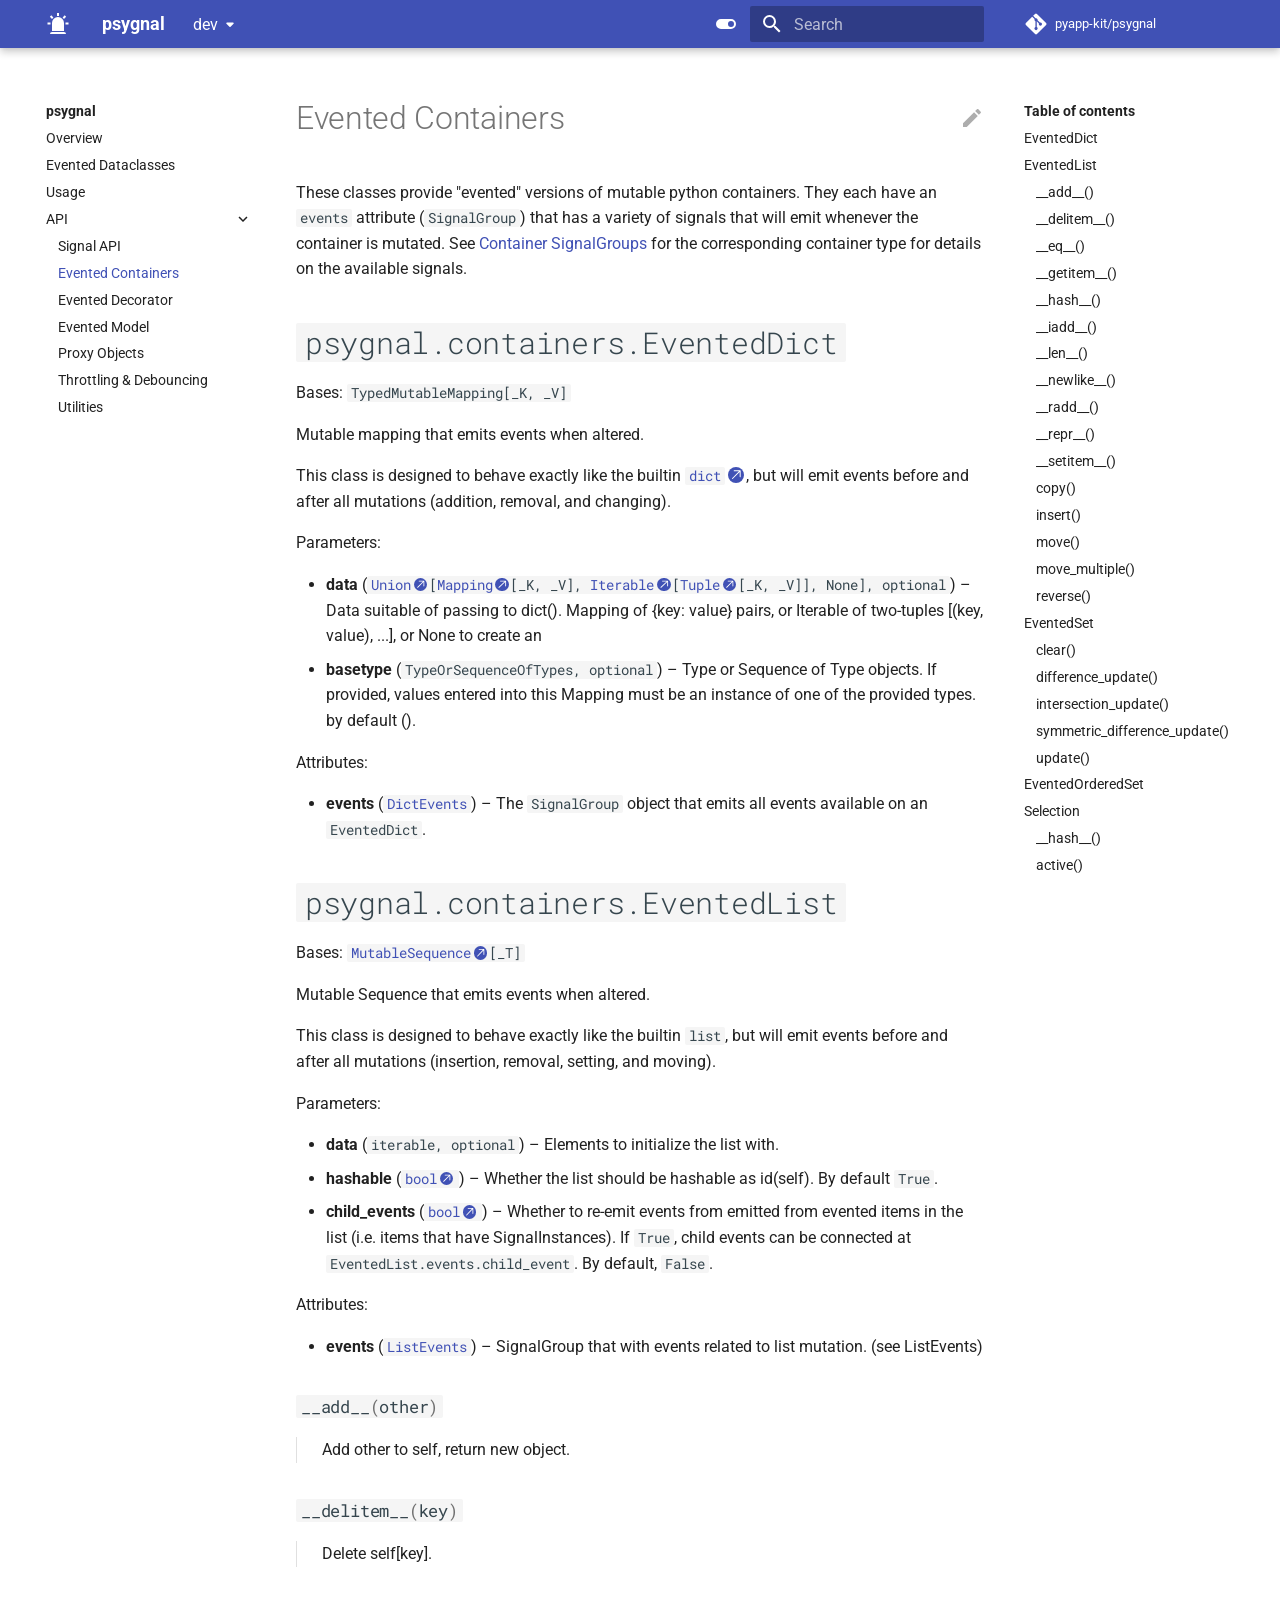
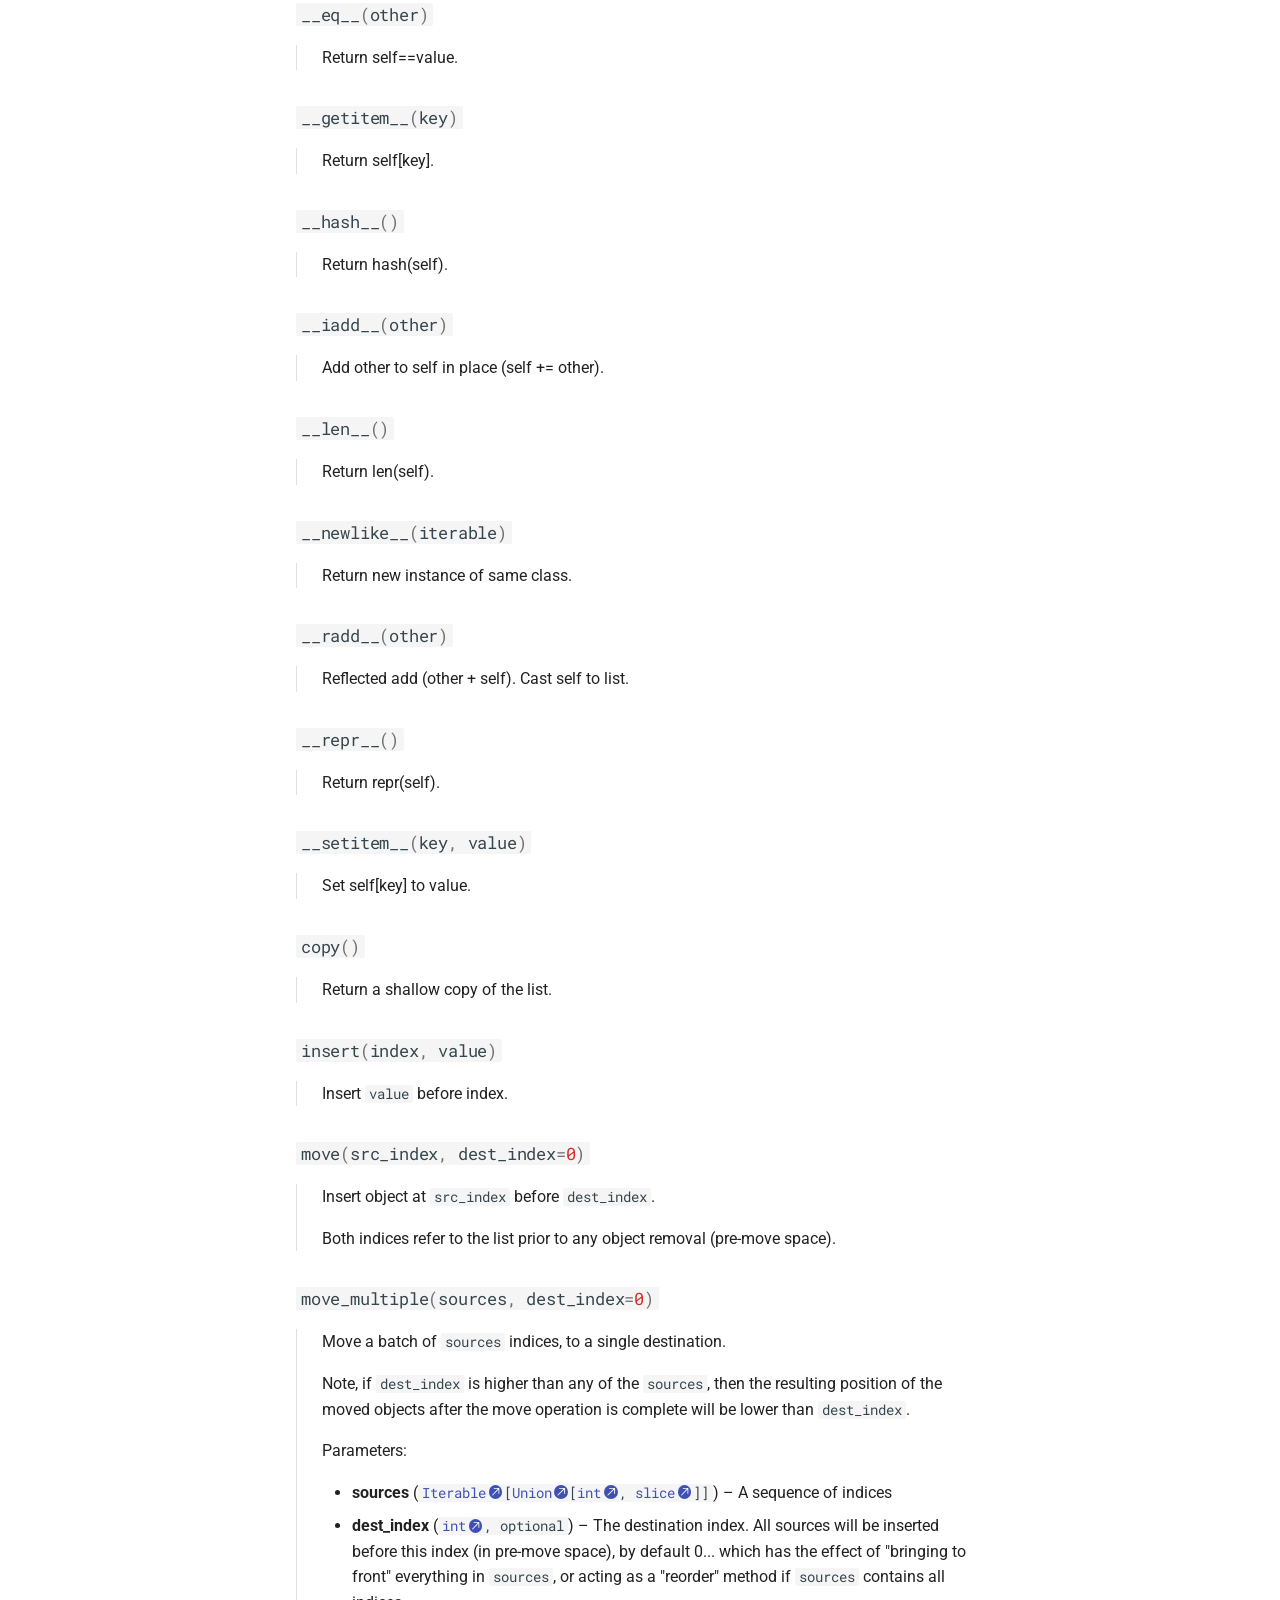
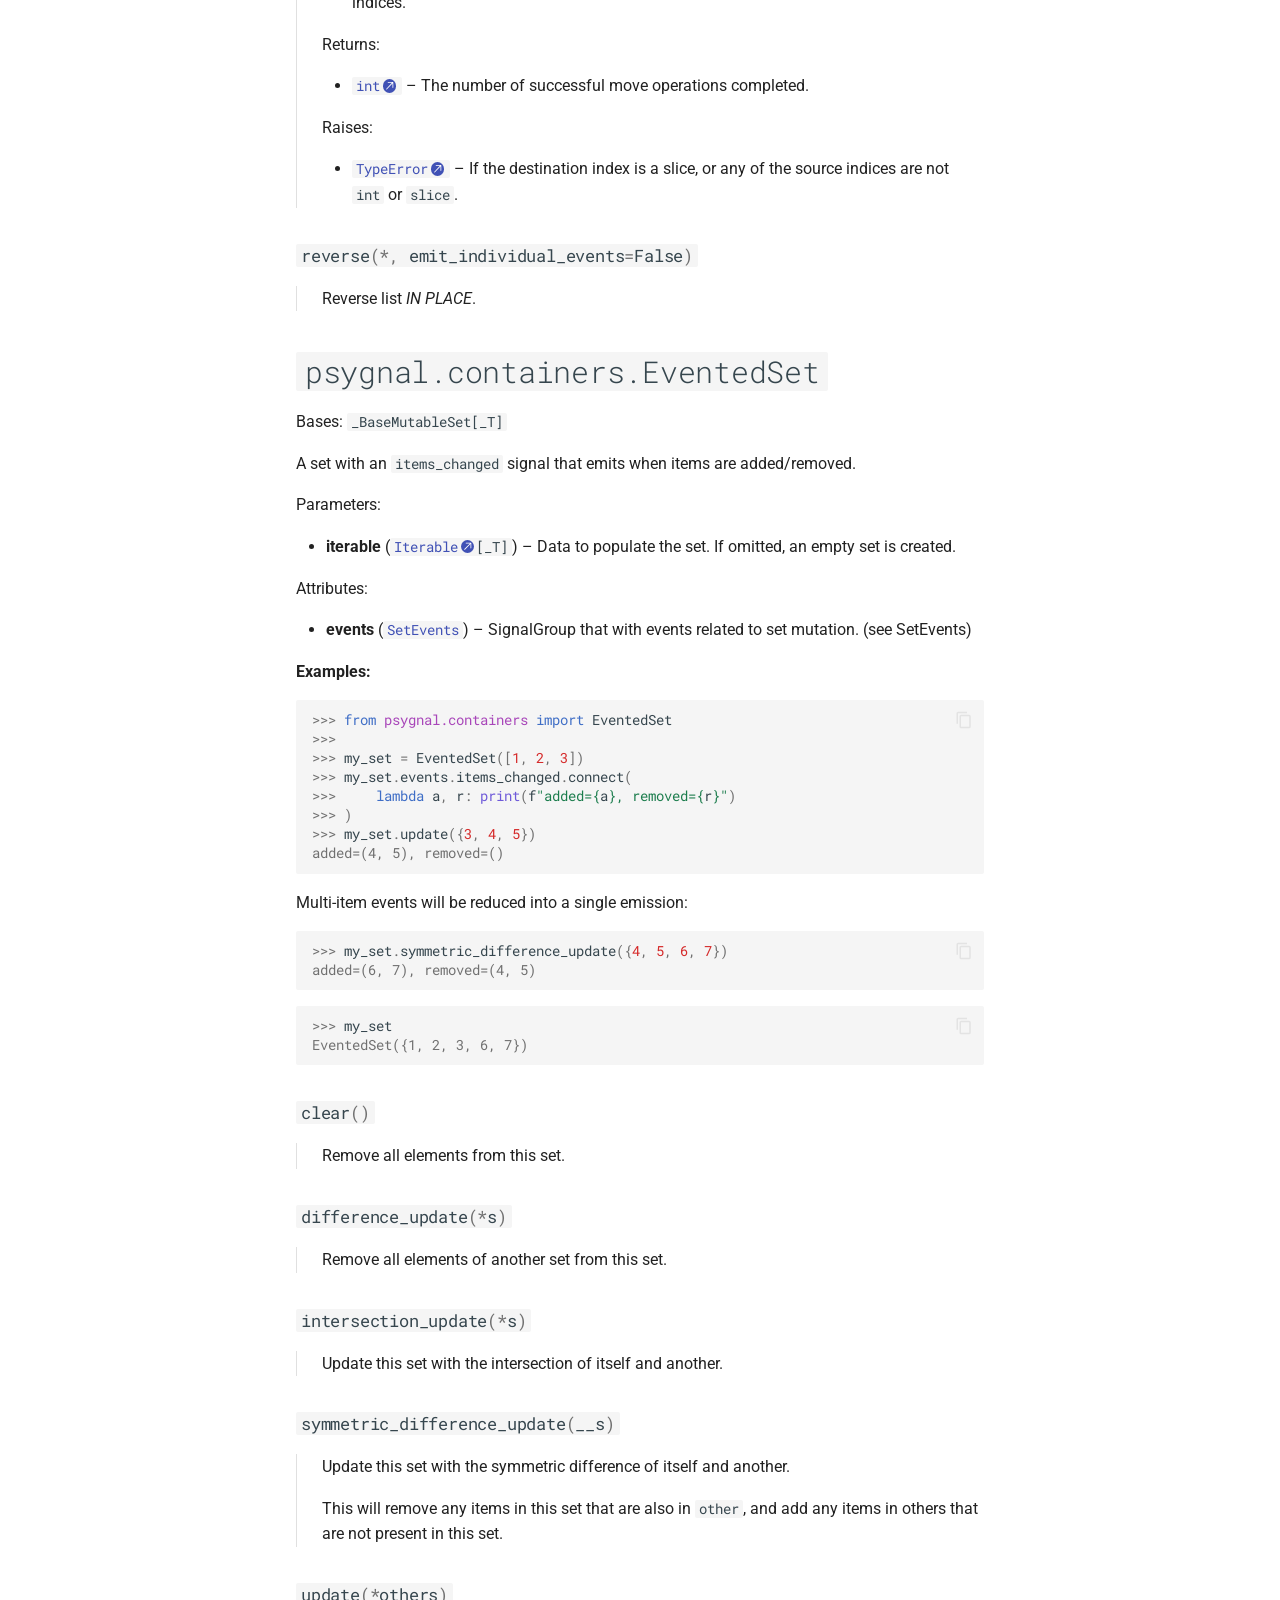
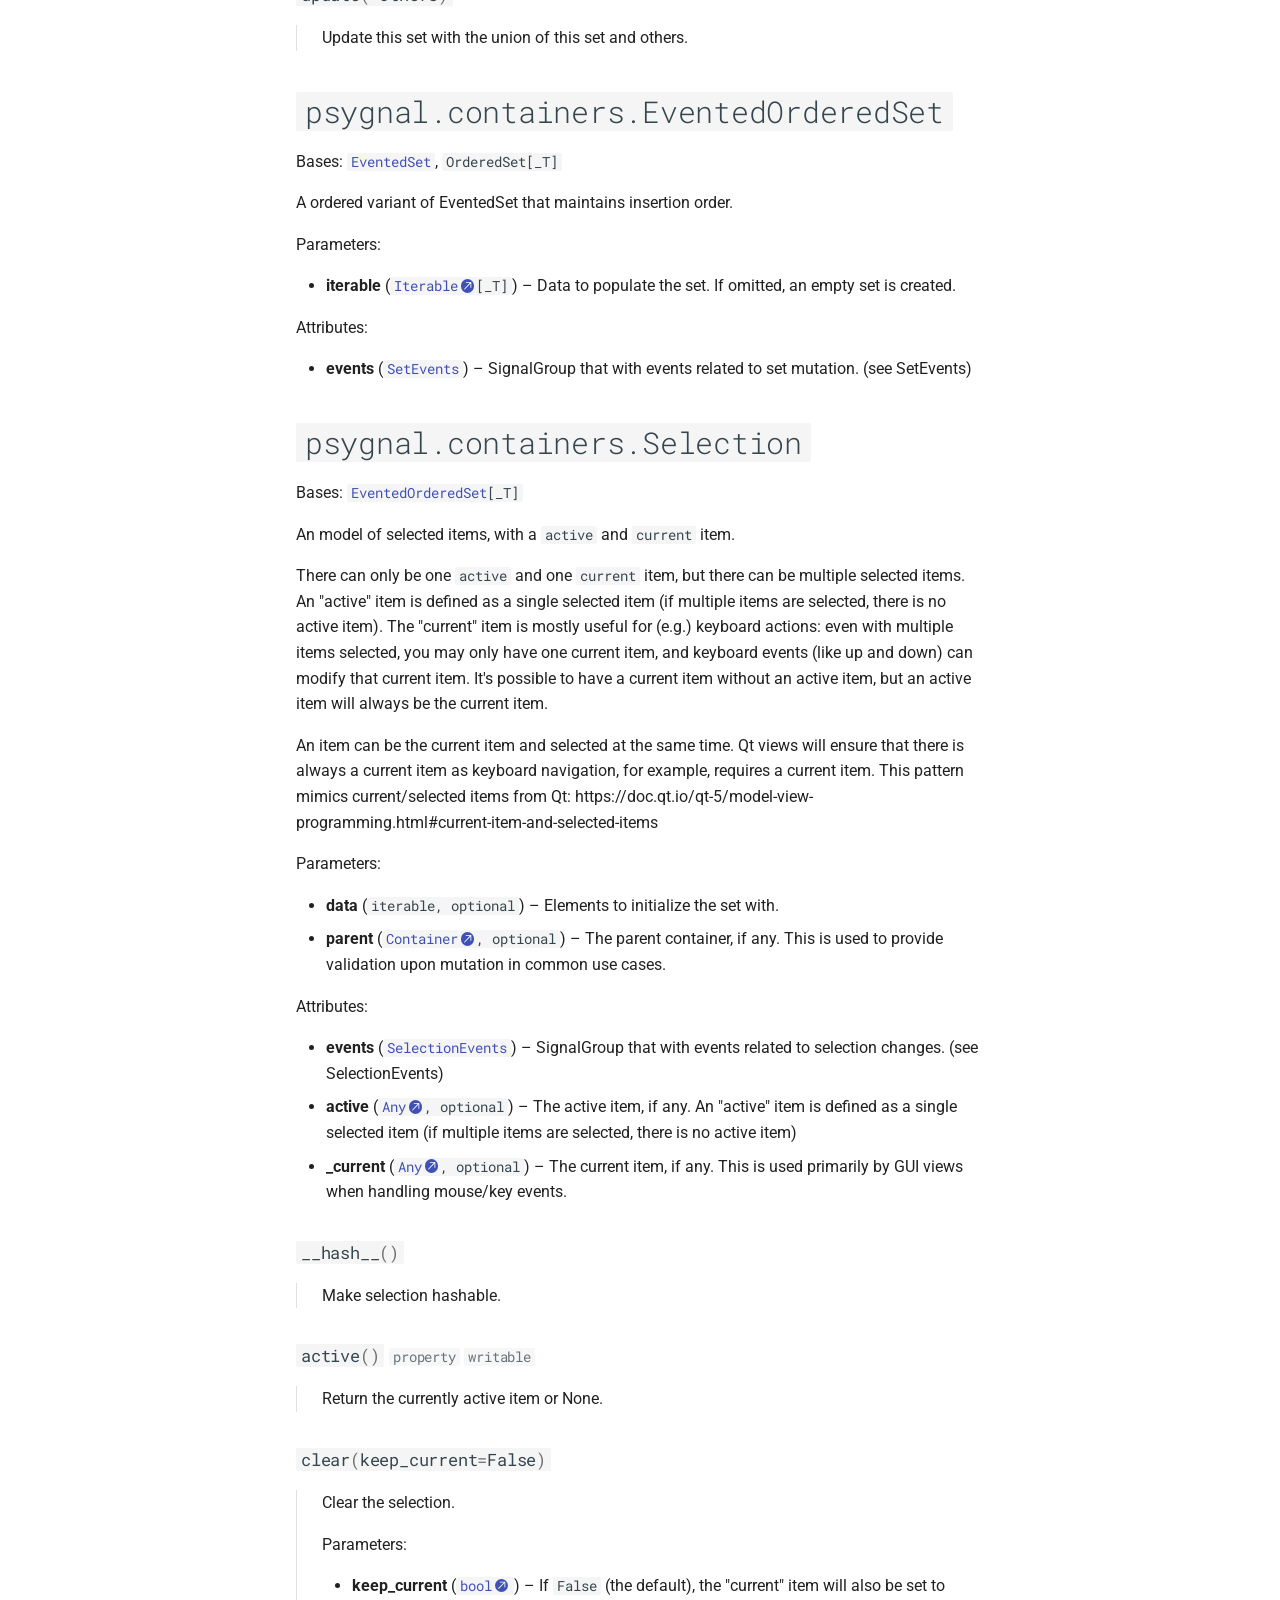
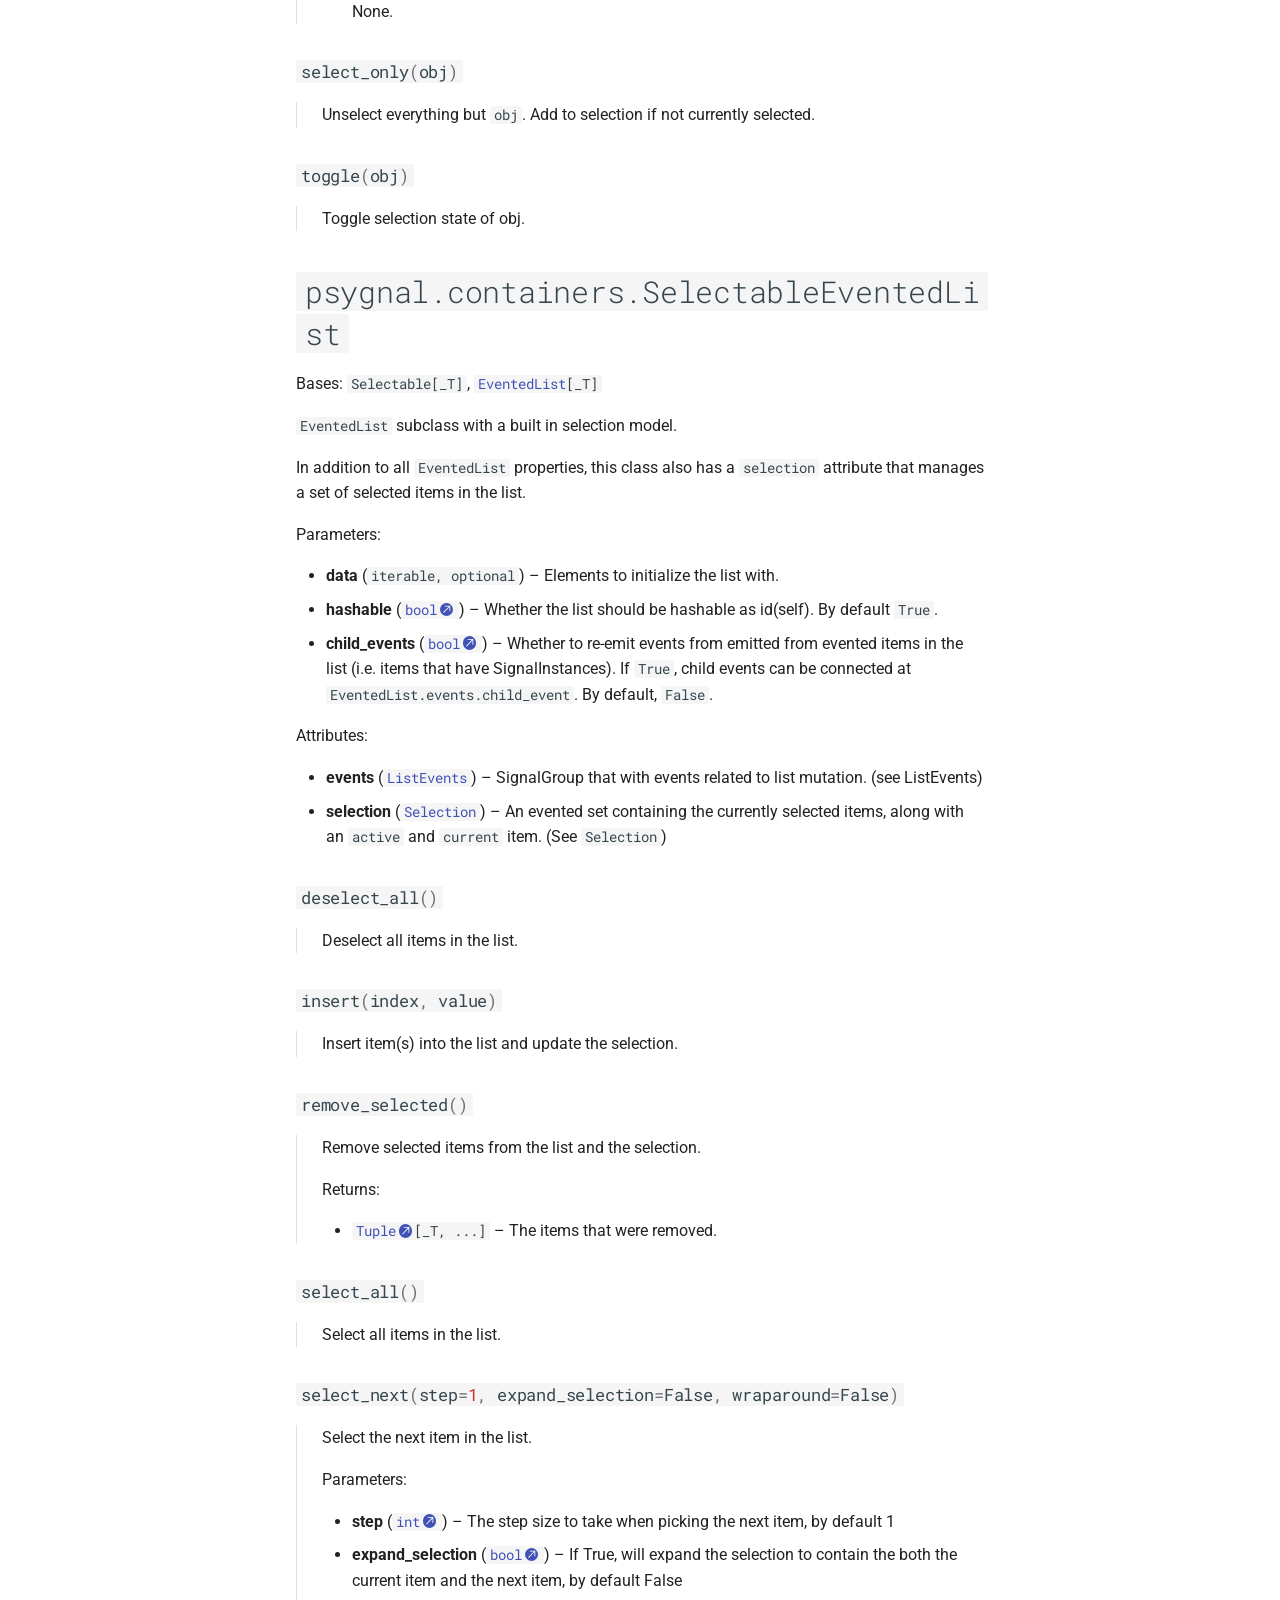
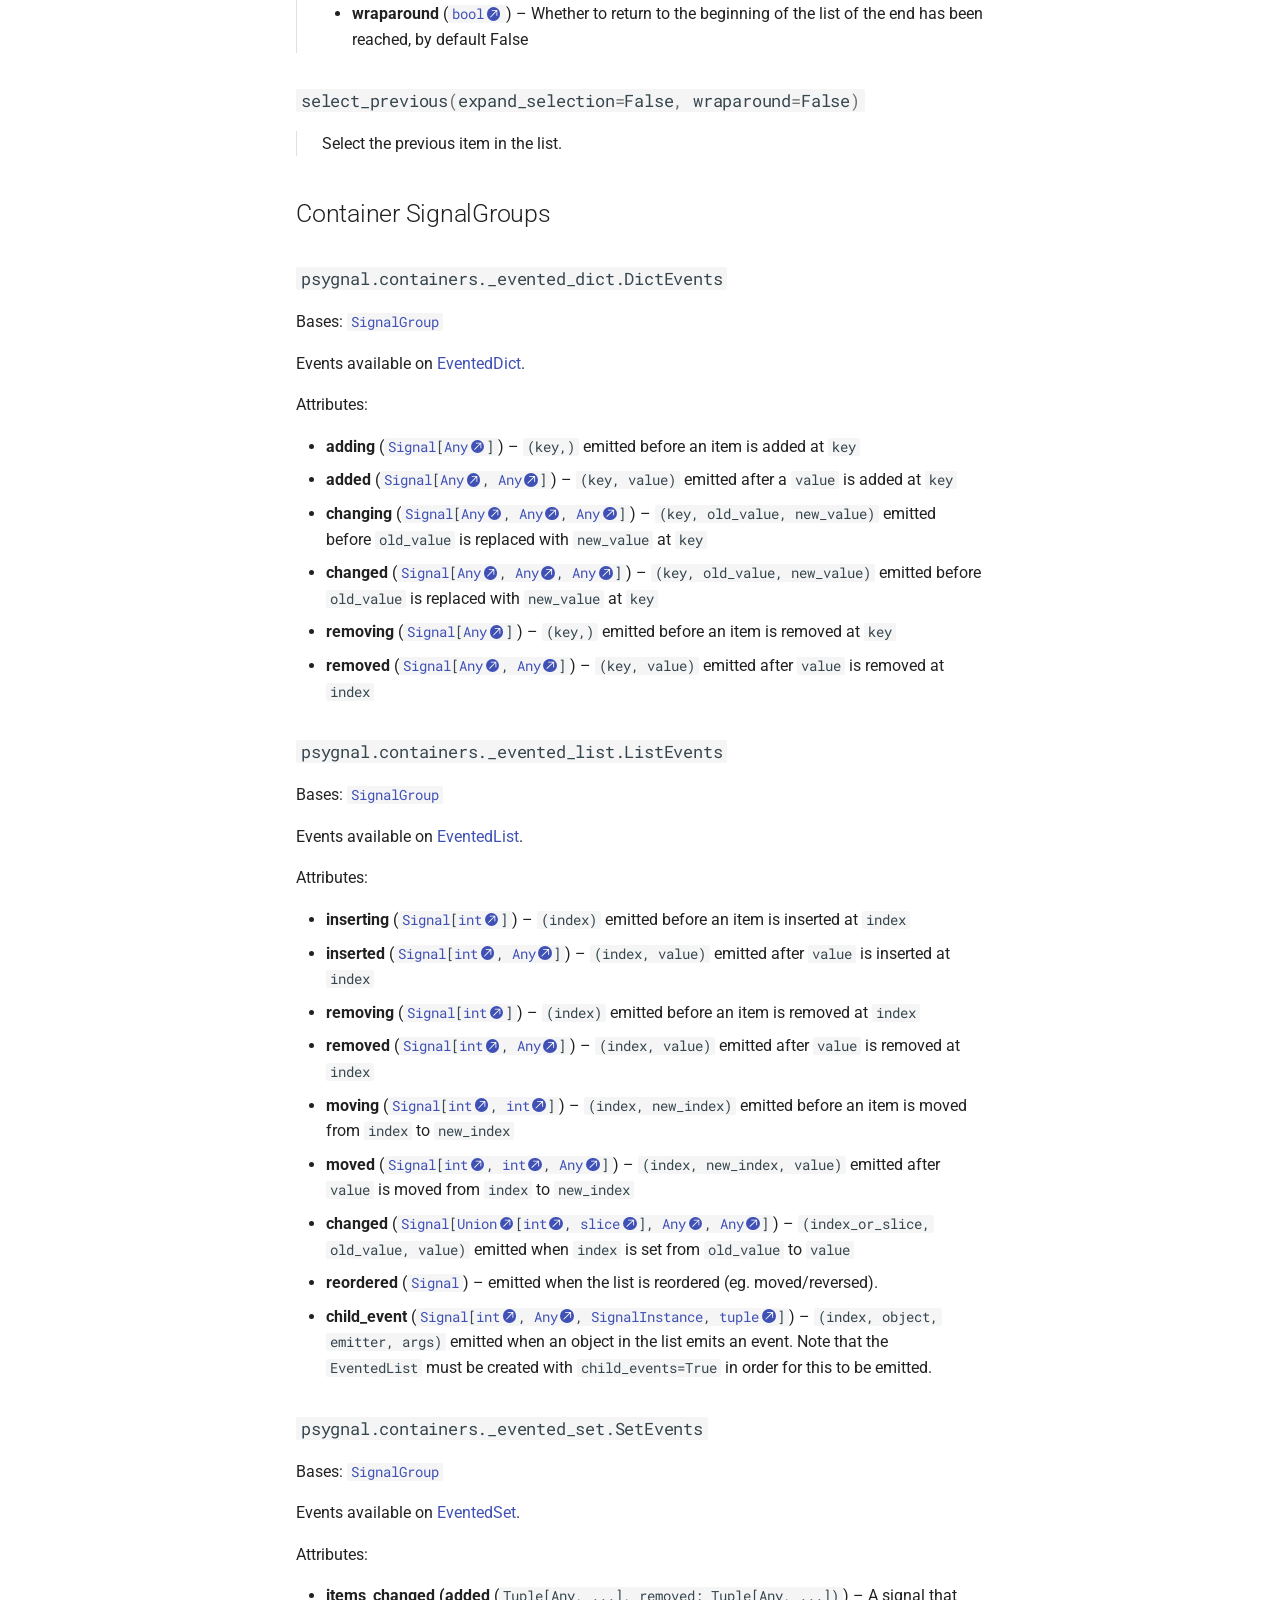
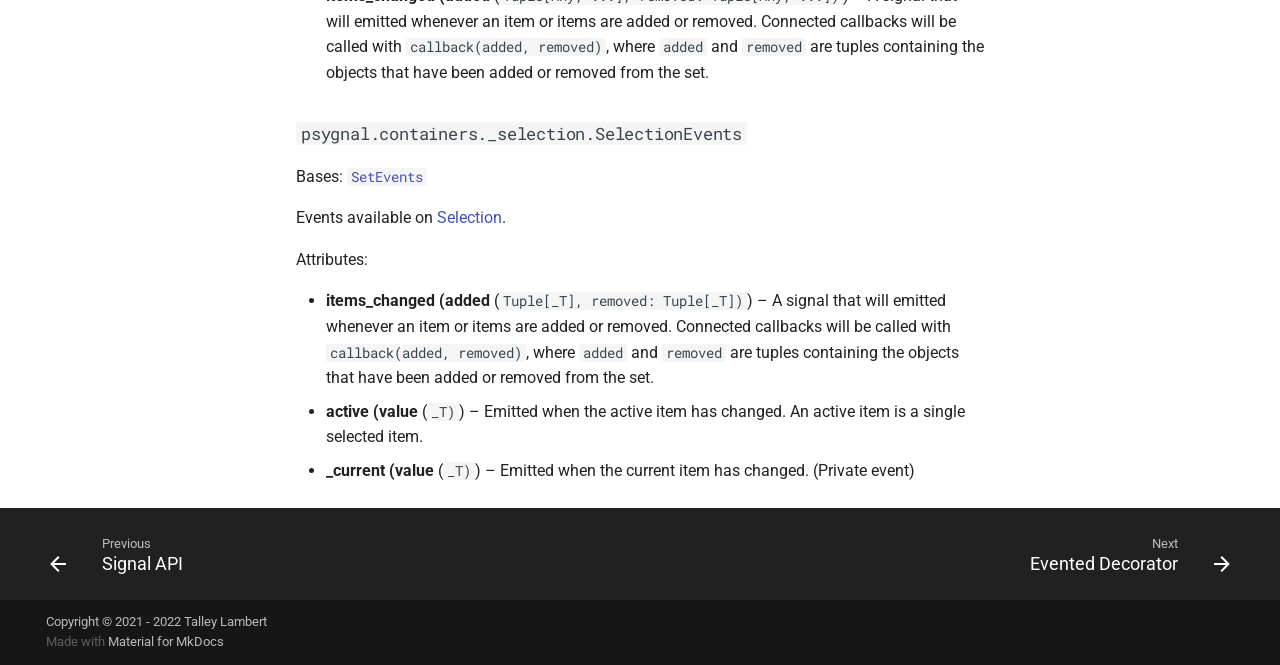
==== dev/API/containers/index.html @ 13cfb00e "Deployed 3b23765 to dev with MkDocs 1.4.2 and mike 1.1.2" ====
<!doctype html><html lang=en class=no-js> <head><meta charset=utf-8><meta name=viewport content="width=device-width,initial-scale=1"><meta name=description content="Pure python callback/event system modeled after Qt Signals"><meta name=author content="Talley Lambert"><link href=https://github.com/pyapp-kit/psygnal/dev/API/containers/ rel=canonical><link rel=icon href=../../assets/images/favicon.png><meta name=generator content="mkdocs-1.4.2, mkdocs-material-8.5.4"><title>Evented Containers - psygnal</title><link rel=stylesheet href=../../assets/stylesheets/main.80dcb947.min.css><link rel=stylesheet href=../../assets/stylesheets/palette.cbb835fc.min.css><link rel=preconnect href=https://fonts.gstatic.com crossorigin><link rel=stylesheet href="https://fonts.googleapis.com/css?family=Roboto:300,300i,400,400i,700,700i%7CRoboto+Mono:400,400i,700,700i&display=fallback"><style>:root{--md-text-font:"Roboto";--md-code-font:"Roboto Mono"}</style><link rel=stylesheet href=../../assets/_mkdocstrings.css><link rel=stylesheet href=../../stylesheets/extra.css><script>__md_scope=new URL("../..",location),__md_hash=e=>[...e].reduce((e,_)=>(e<<5)-e+_.charCodeAt(0),0),__md_get=(e,_=localStorage,t=__md_scope)=>JSON.parse(_.getItem(t.pathname+"."+e)),__md_set=(e,_,t=localStorage,a=__md_scope)=>{try{t.setItem(a.pathname+"."+e,JSON.stringify(_))}catch(e){}}</script></head> <body dir=ltr data-md-color-scheme=default data-md-color-primary=indigo data-md-color-accent=indigo> <script>var palette=__md_get("__palette");if(palette&&"object"==typeof palette.color)for(var key of Object.keys(palette.color))document.body.setAttribute("data-md-color-"+key,palette.color[key])</script> <input class=md-toggle data-md-toggle=drawer type=checkbox id=__drawer autocomplete=off> <input class=md-toggle data-md-toggle=search type=checkbox id=__search autocomplete=off> <label class=md-overlay for=__drawer></label> <div data-md-component=skip> <a href=#evented-containers class=md-skip> Skip to content </a> </div> <div data-md-component=announce> </div> <div data-md-component=outdated hidden> </div> <header class=md-header data-md-component=header> <nav class="md-header__inner md-grid" aria-label=Header> <a href=../.. title=psygnal class="md-header__button md-logo" aria-label=psygnal data-md-component=logo> <svg xmlns=http://www.w3.org/2000/svg viewbox="0 0 24 24"><path d="M6 6.9 3.87 4.78l1.41-1.41L7.4 5.5 6 6.9M13 1v3h-2V1h2m7.13 3.78L18 6.9l-1.4-1.4 2.12-2.13 1.41 1.41M4.5 10.5v2h-3v-2h3m15 0h3v2h-3v-2M6 20h12a2 2 0 0 1 2 2H4a2 2 0 0 1 2-2m6-15a6 6 0 0 1 6 6v8H6v-8a6 6 0 0 1 6-6Z"/></svg> </a> <label class="md-header__button md-icon" for=__drawer> <svg xmlns=http://www.w3.org/2000/svg viewbox="0 0 24 24"><path d="M3 6h18v2H3V6m0 5h18v2H3v-2m0 5h18v2H3v-2Z"/></svg> </label> <div class=md-header__title data-md-component=header-title> <div class=md-header__ellipsis> <div class=md-header__topic> <span class=md-ellipsis> psygnal </span> </div> <div class=md-header__topic data-md-component=header-topic> <span class=md-ellipsis> Evented Containers </span> </div> </div> </div> <form class=md-header__option data-md-component=palette> <input class=md-option data-md-color-media data-md-color-scheme=default data-md-color-primary=indigo data-md-color-accent=indigo aria-label="Switch to dark mode" type=radio name=__palette id=__palette_1> <label class="md-header__button md-icon" title="Switch to dark mode" for=__palette_2 hidden> <svg xmlns=http://www.w3.org/2000/svg viewbox="0 0 24 24"><path d="M17 7H7a5 5 0 0 0-5 5 5 5 0 0 0 5 5h10a5 5 0 0 0 5-5 5 5 0 0 0-5-5m0 8a3 3 0 0 1-3-3 3 3 0 0 1 3-3 3 3 0 0 1 3 3 3 3 0 0 1-3 3Z"/></svg> </label> <input class=md-option data-md-color-media data-md-color-scheme=slate data-md-color-primary=blue-grey data-md-color-accent=blue-grey aria-label="Switch to light mode" type=radio name=__palette id=__palette_2> <label class="md-header__button md-icon" title="Switch to light mode" for=__palette_1 hidden> <svg xmlns=http://www.w3.org/2000/svg viewbox="0 0 24 24"><path d="M17 6H7c-3.31 0-6 2.69-6 6s2.69 6 6 6h10c3.31 0 6-2.69 6-6s-2.69-6-6-6zm0 10H7c-2.21 0-4-1.79-4-4s1.79-4 4-4h10c2.21 0 4 1.79 4 4s-1.79 4-4 4zM7 9c-1.66 0-3 1.34-3 3s1.34 3 3 3 3-1.34 3-3-1.34-3-3-3z"/></svg> </label> </form> <label class="md-header__button md-icon" for=__search> <svg xmlns=http://www.w3.org/2000/svg viewbox="0 0 24 24"><path d="M9.5 3A6.5 6.5 0 0 1 16 9.5c0 1.61-.59 3.09-1.56 4.23l.27.27h.79l5 5-1.5 1.5-5-5v-.79l-.27-.27A6.516 6.516 0 0 1 9.5 16 6.5 6.5 0 0 1 3 9.5 6.5 6.5 0 0 1 9.5 3m0 2C7 5 5 7 5 9.5S7 14 9.5 14 14 12 14 9.5 12 5 9.5 5Z"/></svg> </label> <div class=md-search data-md-component=search role=dialog> <label class=md-search__overlay for=__search></label> <div class=md-search__inner role=search> <form class=md-search__form name=search> <input type=text class=md-search__input name=query aria-label=Search placeholder=Search autocapitalize=off autocorrect=off autocomplete=off spellcheck=false data-md-component=search-query required> <label class="md-search__icon md-icon" for=__search> <svg xmlns=http://www.w3.org/2000/svg viewbox="0 0 24 24"><path d="M9.5 3A6.5 6.5 0 0 1 16 9.5c0 1.61-.59 3.09-1.56 4.23l.27.27h.79l5 5-1.5 1.5-5-5v-.79l-.27-.27A6.516 6.516 0 0 1 9.5 16 6.5 6.5 0 0 1 3 9.5 6.5 6.5 0 0 1 9.5 3m0 2C7 5 5 7 5 9.5S7 14 9.5 14 14 12 14 9.5 12 5 9.5 5Z"/></svg> <svg xmlns=http://www.w3.org/2000/svg viewbox="0 0 24 24"><path d="M20 11v2H8l5.5 5.5-1.42 1.42L4.16 12l7.92-7.92L13.5 5.5 8 11h12Z"/></svg> </label> <nav class=md-search__options aria-label=Search> <button type=reset class="md-search__icon md-icon" title=Clear aria-label=Clear tabindex=-1> <svg xmlns=http://www.w3.org/2000/svg viewbox="0 0 24 24"><path d="M19 6.41 17.59 5 12 10.59 6.41 5 5 6.41 10.59 12 5 17.59 6.41 19 12 13.41 17.59 19 19 17.59 13.41 12 19 6.41Z"/></svg> </button> </nav> <div class=md-search__suggest data-md-component=search-suggest></div> </form> <div class=md-search__output> <div class=md-search__scrollwrap data-md-scrollfix> <div class=md-search-result data-md-component=search-result> <div class=md-search-result__meta> Initializing search </div> <ol class=md-search-result__list></ol> </div> </div> </div> </div> </div> <div class=md-header__source> <a href=https://github.com/pyapp-kit/psygnal title="Go to repository" class=md-source data-md-component=source> <div class="md-source__icon md-icon"> <svg xmlns=http://www.w3.org/2000/svg viewbox="0 0 448 512"><!-- Font Awesome Free 6.2.0 by @fontawesome - https://fontawesome.com License - https://fontawesome.com/license/free (Icons: CC BY 4.0, Fonts: SIL OFL 1.1, Code: MIT License) Copyright 2022 Fonticons, Inc.--><path d="M439.55 236.05 244 40.45a28.87 28.87 0 0 0-40.81 0l-40.66 40.63 51.52 51.52c27.06-9.14 52.68 16.77 43.39 43.68l49.66 49.66c34.23-11.8 61.18 31 35.47 56.69-26.49 26.49-70.21-2.87-56-37.34L240.22 199v121.85c25.3 12.54 22.26 41.85 9.08 55a34.34 34.34 0 0 1-48.55 0c-17.57-17.6-11.07-46.91 11.25-56v-123c-20.8-8.51-24.6-30.74-18.64-45L142.57 101 8.45 235.14a28.86 28.86 0 0 0 0 40.81l195.61 195.6a28.86 28.86 0 0 0 40.8 0l194.69-194.69a28.86 28.86 0 0 0 0-40.81z"/></svg> </div> <div class=md-source__repository> pyapp-kit/psygnal </div> </a> </div> </nav> </header> <div class=md-container data-md-component=container> <main class=md-main data-md-component=main> <div class="md-main__inner md-grid"> <div class="md-sidebar md-sidebar--primary" data-md-component=sidebar data-md-type=navigation> <div class=md-sidebar__scrollwrap> <div class=md-sidebar__inner> <nav class="md-nav md-nav--primary" aria-label=Navigation data-md-level=0> <label class=md-nav__title for=__drawer> <a href=../.. title=psygnal class="md-nav__button md-logo" aria-label=psygnal data-md-component=logo> <svg xmlns=http://www.w3.org/2000/svg viewbox="0 0 24 24"><path d="M6 6.9 3.87 4.78l1.41-1.41L7.4 5.5 6 6.9M13 1v3h-2V1h2m7.13 3.78L18 6.9l-1.4-1.4 2.12-2.13 1.41 1.41M4.5 10.5v2h-3v-2h3m15 0h3v2h-3v-2M6 20h12a2 2 0 0 1 2 2H4a2 2 0 0 1 2-2m6-15a6 6 0 0 1 6 6v8H6v-8a6 6 0 0 1 6-6Z"/></svg> </a> psygnal </label> <div class=md-nav__source> <a href=https://github.com/pyapp-kit/psygnal title="Go to repository" class=md-source data-md-component=source> <div class="md-source__icon md-icon"> <svg xmlns=http://www.w3.org/2000/svg viewbox="0 0 448 512"><!-- Font Awesome Free 6.2.0 by @fontawesome - https://fontawesome.com License - https://fontawesome.com/license/free (Icons: CC BY 4.0, Fonts: SIL OFL 1.1, Code: MIT License) Copyright 2022 Fonticons, Inc.--><path d="M439.55 236.05 244 40.45a28.87 28.87 0 0 0-40.81 0l-40.66 40.63 51.52 51.52c27.06-9.14 52.68 16.77 43.39 43.68l49.66 49.66c34.23-11.8 61.18 31 35.47 56.69-26.49 26.49-70.21-2.87-56-37.34L240.22 199v121.85c25.3 12.54 22.26 41.85 9.08 55a34.34 34.34 0 0 1-48.55 0c-17.57-17.6-11.07-46.91 11.25-56v-123c-20.8-8.51-24.6-30.74-18.64-45L142.57 101 8.45 235.14a28.86 28.86 0 0 0 0 40.81l195.61 195.6a28.86 28.86 0 0 0 40.8 0l194.69-194.69a28.86 28.86 0 0 0 0-40.81z"/></svg> </div> <div class=md-source__repository> pyapp-kit/psygnal </div> </a> </div> <ul class=md-nav__list data-md-scrollfix> <li class=md-nav__item> <a href=../.. class=md-nav__link> Overview </a> </li> <li class=md-nav__item> <a href=../../dataclasses/ class=md-nav__link> Evented Dataclasses </a> </li> <li class=md-nav__item> <a href=../../usage/ class=md-nav__link> Usage </a> </li> <li class="md-nav__item md-nav__item--active md-nav__item--nested"> <input class="md-nav__toggle md-toggle" data-md-toggle=__nav_4 type=checkbox id=__nav_4 checked> <label class=md-nav__link for=__nav_4> API <span class="md-nav__icon md-icon"></span> </label> <nav class=md-nav aria-label=API data-md-level=1> <label class=md-nav__title for=__nav_4> <span class="md-nav__icon md-icon"></span> API </label> <ul class=md-nav__list data-md-scrollfix> <li class=md-nav__item> <a href=../ class=md-nav__link> Signal API </a> </li> <li class="md-nav__item md-nav__item--active"> <input class="md-nav__toggle md-toggle" data-md-toggle=toc type=checkbox id=__toc> <label class="md-nav__link md-nav__link--active" for=__toc> Evented Containers <span class="md-nav__icon md-icon"></span> </label> <a href=./ class="md-nav__link md-nav__link--active"> Evented Containers </a> <nav class="md-nav md-nav--secondary" aria-label="Table of contents"> <label class=md-nav__title for=__toc> <span class="md-nav__icon md-icon"></span> Table of contents </label> <ul class=md-nav__list data-md-component=toc data-md-scrollfix> <li class=md-nav__item> <a href=#psygnal.containers.EventedDict class=md-nav__link> EventedDict </a> </li> <li class=md-nav__item> <a href=#psygnal.containers.EventedList class=md-nav__link> EventedList </a> <nav class=md-nav aria-label=EventedList> <ul class=md-nav__list> <li class=md-nav__item> <a href=#psygnal.containers._evented_list.EventedList.__add__ class=md-nav__link> __add__() </a> </li> <li class=md-nav__item> <a href=#psygnal.containers._evented_list.EventedList.__delitem__ class=md-nav__link> __delitem__() </a> </li> <li class=md-nav__item> <a href=#psygnal.containers._evented_list.EventedList.__eq__ class=md-nav__link> __eq__() </a> </li> <li class=md-nav__item> <a href=#psygnal.containers._evented_list.EventedList.__getitem__ class=md-nav__link> __getitem__() </a> </li> <li class=md-nav__item> <a href=#psygnal.containers._evented_list.EventedList.__hash__ class=md-nav__link> __hash__() </a> </li> <li class=md-nav__item> <a href=#psygnal.containers._evented_list.EventedList.__iadd__ class=md-nav__link> __iadd__() </a> </li> <li class=md-nav__item> <a href=#psygnal.containers._evented_list.EventedList.__len__ class=md-nav__link> __len__() </a> </li> <li class=md-nav__item> <a href=#psygnal.containers._evented_list.EventedList.__newlike__ class=md-nav__link> __newlike__() </a> </li> <li class=md-nav__item> <a href=#psygnal.containers._evented_list.EventedList.__radd__ class=md-nav__link> __radd__() </a> </li> <li class=md-nav__item> <a href=#psygnal.containers._evented_list.EventedList.__repr__ class=md-nav__link> __repr__() </a> </li> <li class=md-nav__item> <a href=#psygnal.containers._evented_list.EventedList.__setitem__ class=md-nav__link> __setitem__() </a> </li> <li class=md-nav__item> <a href=#psygnal.containers._evented_list.EventedList.copy class=md-nav__link> copy() </a> </li> <li class=md-nav__item> <a href=#psygnal.containers._evented_list.EventedList.insert class=md-nav__link> insert() </a> </li> <li class=md-nav__item> <a href=#psygnal.containers._evented_list.EventedList.move class=md-nav__link> move() </a> </li> <li class=md-nav__item> <a href=#psygnal.containers._evented_list.EventedList.move_multiple class=md-nav__link> move_multiple() </a> </li> <li class=md-nav__item> <a href=#psygnal.containers._evented_list.EventedList.reverse class=md-nav__link> reverse() </a> </li> </ul> </nav> </li> <li class=md-nav__item> <a href=#psygnal.containers.EventedSet class=md-nav__link> EventedSet </a> <nav class=md-nav aria-label=EventedSet> <ul class=md-nav__list> <li class=md-nav__item> <a href=#psygnal.containers._evented_set.EventedSet.clear class=md-nav__link> clear() </a> </li> <li class=md-nav__item> <a href=#psygnal.containers._evented_set.EventedSet.difference_update class=md-nav__link> difference_update() </a> </li> <li class=md-nav__item> <a href=#psygnal.containers._evented_set.EventedSet.intersection_update class=md-nav__link> intersection_update() </a> </li> <li class=md-nav__item> <a href=#psygnal.containers._evented_set.EventedSet.symmetric_difference_update class=md-nav__link> symmetric_difference_update() </a> </li> <li class=md-nav__item> <a href=#psygnal.containers._evented_set.EventedSet.update class=md-nav__link> update() </a> </li> </ul> </nav> </li> <li class=md-nav__item> <a href=#psygnal.containers.EventedOrderedSet class=md-nav__link> EventedOrderedSet </a> </li> <li class=md-nav__item> <a href=#psygnal.containers.Selection class=md-nav__link> Selection </a> <nav class=md-nav aria-label=Selection> <ul class=md-nav__list> <li class=md-nav__item> <a href=#psygnal.containers._selection.Selection.__hash__ class=md-nav__link> __hash__() </a> </li> <li class=md-nav__item> <a href=#psygnal.containers._selection.Selection.active class=md-nav__link> active() </a> </li> <li class=md-nav__item> <a href=#psygnal.containers._selection.Selection.clear class=md-nav__link> clear() </a> </li> <li class=md-nav__item> <a href=#psygnal.containers._selection.Selection.select_only class=md-nav__link> select_only() </a> </li> <li class=md-nav__item> <a href=#psygnal.containers._selection.Selection.toggle class=md-nav__link> toggle() </a> </li> </ul> </nav> </li> <li class=md-nav__item> <a href=#psygnal.containers.SelectableEventedList class=md-nav__link> SelectableEventedList </a> <nav class=md-nav aria-label=SelectableEventedList> <ul class=md-nav__list> <li class=md-nav__item> <a href=#psygnal.containers._selectable_evented_list.SelectableEventedList.deselect_all class=md-nav__link> deselect_all() </a> </li> <li class=md-nav__item> <a href=#psygnal.containers._selectable_evented_list.SelectableEventedList.insert class=md-nav__link> insert() </a> </li> <li class=md-nav__item> <a href=#psygnal.containers._selectable_evented_list.SelectableEventedList.remove_selected class=md-nav__link> remove_selected() </a> </li> <li class=md-nav__item> <a href=#psygnal.containers._selectable_evented_list.SelectableEventedList.select_all class=md-nav__link> select_all() </a> </li> <li class=md-nav__item> <a href=#psygnal.containers._selectable_evented_list.SelectableEventedList.select_next class=md-nav__link> select_next() </a> </li> <li class=md-nav__item> <a href=#psygnal.containers._selectable_evented_list.SelectableEventedList.select_previous class=md-nav__link> select_previous() </a> </li> </ul> </nav> </li> <li class=md-nav__item> <a href=#container-signalgroups class=md-nav__link> Container SignalGroups </a> <nav class=md-nav aria-label="Container SignalGroups"> <ul class=md-nav__list> <li class=md-nav__item> <a href=#psygnal.containers._evented_dict.DictEvents class=md-nav__link> DictEvents </a> </li> <li class=md-nav__item> <a href=#psygnal.containers._evented_list.ListEvents class=md-nav__link> ListEvents </a> </li> <li class=md-nav__item> <a href=#psygnal.containers._evented_set.SetEvents class=md-nav__link> SetEvents </a> </li> <li class=md-nav__item> <a href=#psygnal.containers._selection.SelectionEvents class=md-nav__link> SelectionEvents </a> </li> </ul> </nav> </li> </ul> </nav> </li> <li class=md-nav__item> <a href=../evented/ class=md-nav__link> Evented Decorator </a> </li> <li class=md-nav__item> <a href=../model/ class=md-nav__link> Evented Model </a> </li> <li class=md-nav__item> <a href=../proxy/ class=md-nav__link> Proxy Objects </a> </li> <li class=md-nav__item> <a href=../throttler/ class=md-nav__link> Throttling & Debouncing </a> </li> <li class=md-nav__item> <a href=../utilities/ class=md-nav__link> Utilities </a> </li> </ul> </nav> </li> </ul> </nav> </div> </div> </div> <div class="md-sidebar md-sidebar--secondary" data-md-component=sidebar data-md-type=toc> <div class=md-sidebar__scrollwrap> <div class=md-sidebar__inner> <nav class="md-nav md-nav--secondary" aria-label="Table of contents"> <label class=md-nav__title for=__toc> <span class="md-nav__icon md-icon"></span> Table of contents </label> <ul class=md-nav__list data-md-component=toc data-md-scrollfix> <li class=md-nav__item> <a href=#psygnal.containers.EventedDict class=md-nav__link> EventedDict </a> </li> <li class=md-nav__item> <a href=#psygnal.containers.EventedList class=md-nav__link> EventedList </a> <nav class=md-nav aria-label=EventedList> <ul class=md-nav__list> <li class=md-nav__item> <a href=#psygnal.containers._evented_list.EventedList.__add__ class=md-nav__link> __add__() </a> </li> <li class=md-nav__item> <a href=#psygnal.containers._evented_list.EventedList.__delitem__ class=md-nav__link> __delitem__() </a> </li> <li class=md-nav__item> <a href=#psygnal.containers._evented_list.EventedList.__eq__ class=md-nav__link> __eq__() </a> </li> <li class=md-nav__item> <a href=#psygnal.containers._evented_list.EventedList.__getitem__ class=md-nav__link> __getitem__() </a> </li> <li class=md-nav__item> <a href=#psygnal.containers._evented_list.EventedList.__hash__ class=md-nav__link> __hash__() </a> </li> <li class=md-nav__item> <a href=#psygnal.containers._evented_list.EventedList.__iadd__ class=md-nav__link> __iadd__() </a> </li> <li class=md-nav__item> <a href=#psygnal.containers._evented_list.EventedList.__len__ class=md-nav__link> __len__() </a> </li> <li class=md-nav__item> <a href=#psygnal.containers._evented_list.EventedList.__newlike__ class=md-nav__link> __newlike__() </a> </li> <li class=md-nav__item> <a href=#psygnal.containers._evented_list.EventedList.__radd__ class=md-nav__link> __radd__() </a> </li> <li class=md-nav__item> <a href=#psygnal.containers._evented_list.EventedList.__repr__ class=md-nav__link> __repr__() </a> </li> <li class=md-nav__item> <a href=#psygnal.containers._evented_list.EventedList.__setitem__ class=md-nav__link> __setitem__() </a> </li> <li class=md-nav__item> <a href=#psygnal.containers._evented_list.EventedList.copy class=md-nav__link> copy() </a> </li> <li class=md-nav__item> <a href=#psygnal.containers._evented_list.EventedList.insert class=md-nav__link> insert() </a> </li> <li class=md-nav__item> <a href=#psygnal.containers._evented_list.EventedList.move class=md-nav__link> move() </a> </li> <li class=md-nav__item> <a href=#psygnal.containers._evented_list.EventedList.move_multiple class=md-nav__link> move_multiple() </a> </li> <li class=md-nav__item> <a href=#psygnal.containers._evented_list.EventedList.reverse class=md-nav__link> reverse() </a> </li> </ul> </nav> </li> <li class=md-nav__item> <a href=#psygnal.containers.EventedSet class=md-nav__link> EventedSet </a> <nav class=md-nav aria-label=EventedSet> <ul class=md-nav__list> <li class=md-nav__item> <a href=#psygnal.containers._evented_set.EventedSet.clear class=md-nav__link> clear() </a> </li> <li class=md-nav__item> <a href=#psygnal.containers._evented_set.EventedSet.difference_update class=md-nav__link> difference_update() </a> </li> <li class=md-nav__item> <a href=#psygnal.containers._evented_set.EventedSet.intersection_update class=md-nav__link> intersection_update() </a> </li> <li class=md-nav__item> <a href=#psygnal.containers._evented_set.EventedSet.symmetric_difference_update class=md-nav__link> symmetric_difference_update() </a> </li> <li class=md-nav__item> <a href=#psygnal.containers._evented_set.EventedSet.update class=md-nav__link> update() </a> </li> </ul> </nav> </li> <li class=md-nav__item> <a href=#psygnal.containers.EventedOrderedSet class=md-nav__link> EventedOrderedSet </a> </li> <li class=md-nav__item> <a href=#psygnal.containers.Selection class=md-nav__link> Selection </a> <nav class=md-nav aria-label=Selection> <ul class=md-nav__list> <li class=md-nav__item> <a href=#psygnal.containers._selection.Selection.__hash__ class=md-nav__link> __hash__() </a> </li> <li class=md-nav__item> <a href=#psygnal.containers._selection.Selection.active class=md-nav__link> active() </a> </li> <li class=md-nav__item> <a href=#psygnal.containers._selection.Selection.clear class=md-nav__link> clear() </a> </li> <li class=md-nav__item> <a href=#psygnal.containers._selection.Selection.select_only class=md-nav__link> select_only() </a> </li> <li class=md-nav__item> <a href=#psygnal.containers._selection.Selection.toggle class=md-nav__link> toggle() </a> </li> </ul> </nav> </li> <li class=md-nav__item> <a href=#psygnal.containers.SelectableEventedList class=md-nav__link> SelectableEventedList </a> <nav class=md-nav aria-label=SelectableEventedList> <ul class=md-nav__list> <li class=md-nav__item> <a href=#psygnal.containers._selectable_evented_list.SelectableEventedList.deselect_all class=md-nav__link> deselect_all() </a> </li> <li class=md-nav__item> <a href=#psygnal.containers._selectable_evented_list.SelectableEventedList.insert class=md-nav__link> insert() </a> </li> <li class=md-nav__item> <a href=#psygnal.containers._selectable_evented_list.SelectableEventedList.remove_selected class=md-nav__link> remove_selected() </a> </li> <li class=md-nav__item> <a href=#psygnal.containers._selectable_evented_list.SelectableEventedList.select_all class=md-nav__link> select_all() </a> </li> <li class=md-nav__item> <a href=#psygnal.containers._selectable_evented_list.SelectableEventedList.select_next class=md-nav__link> select_next() </a> </li> <li class=md-nav__item> <a href=#psygnal.containers._selectable_evented_list.SelectableEventedList.select_previous class=md-nav__link> select_previous() </a> </li> </ul> </nav> </li> <li class=md-nav__item> <a href=#container-signalgroups class=md-nav__link> Container SignalGroups </a> <nav class=md-nav aria-label="Container SignalGroups"> <ul class=md-nav__list> <li class=md-nav__item> <a href=#psygnal.containers._evented_dict.DictEvents class=md-nav__link> DictEvents </a> </li> <li class=md-nav__item> <a href=#psygnal.containers._evented_list.ListEvents class=md-nav__link> ListEvents </a> </li> <li class=md-nav__item> <a href=#psygnal.containers._evented_set.SetEvents class=md-nav__link> SetEvents </a> </li> <li class=md-nav__item> <a href=#psygnal.containers._selection.SelectionEvents class=md-nav__link> SelectionEvents </a> </li> </ul> </nav> </li> </ul> </nav> </div> </div> </div> <div class=md-content data-md-component=content> <article class="md-content__inner md-typeset"> <a href=https://github.com/pyapp-kit/psygnal/edit/master/docs/API/containers.md title="Edit this page" class="md-content__button md-icon"> <svg xmlns=http://www.w3.org/2000/svg viewbox="0 0 24 24"><path d="M20.71 7.04c.39-.39.39-1.04 0-1.41l-2.34-2.34c-.37-.39-1.02-.39-1.41 0l-1.84 1.83 3.75 3.75M3 17.25V21h3.75L17.81 9.93l-3.75-3.75L3 17.25Z"/></svg> </a> <h1 id=evented-containers>Evented Containers<a class=headerlink href=#evented-containers title="Permanent link">#</a></h1> <p>These classes provide "evented" versions of mutable python containers. They each have an <code>events</code> attribute (<code>SignalGroup</code>) that has a variety of signals that will emit whenever the container is mutated. See <a href=#container-signalgroups>Container SignalGroups</a> for the corresponding container type for details on the available signals.</p> <div class="doc doc-object doc-class"> <h2 id=psygnal.containers.EventedDict class="doc doc-heading"> <code>psygnal.containers.EventedDict</code> <a href=#psygnal.containers.EventedDict class=headerlink title="Permanent link">#</a></h2> <div class="doc doc-contents first"> <p class="doc doc-class-bases"> Bases: <code><span title=psygnal.containers._evented_dict.TypedMutableMapping>TypedMutableMapping</span>[<span title=psygnal.containers._evented_dict._K>_K</span>, <span title=psygnal.containers._evented_dict._V>_V</span>]</code></p> <p>Mutable mapping that emits events when altered.</p> <p>This class is designed to behave exactly like the builtin <a class="autorefs autorefs-external" href=https://docs.python.org/3/library/stdtypes.html#dict><code>dict</code></a>, but will emit events before and after all mutations (addition, removal, and changing).</p> <p>Parameters:</p> <ul> <li class=field-body> <b>data</b> (<code><a class="autorefs autorefs-external" title=typing.Union href=https://docs.python.org/3/library/typing.html#typing.Union>Union</a>[<a class="autorefs autorefs-external" title=typing.Mapping href=https://docs.python.org/3/library/typing.html#typing.Mapping>Mapping</a>[<span title=psygnal.containers._evented_dict._K>_K</span>, <span title=psygnal.containers._evented_dict._V>_V</span>], <a class="autorefs autorefs-external" title=typing.Iterable href=https://docs.python.org/3/library/typing.html#typing.Iterable>Iterable</a>[<a class="autorefs autorefs-external" title=typing.Tuple href=https://docs.python.org/3/library/typing.html#typing.Tuple>Tuple</a>[<span title=psygnal.containers._evented_dict._K>_K</span>, <span title=psygnal.containers._evented_dict._V>_V</span>]], None], optional</code>) – <p>Data suitable of passing to dict(). Mapping of {key: value} pairs, or Iterable of two-tuples [(key, value), ...], or None to create an</p> </li> <li class=field-body> <b>basetype</b> (<code><span title=psygnal.containers._evented_dict.TypeOrSequenceOfTypes>TypeOrSequenceOfTypes</span>, optional</code>) – <p>Type or Sequence of Type objects. If provided, values entered into this Mapping must be an instance of one of the provided types. by default ().</p> </li> </ul> <p>Attributes:</p> <ul> <li class=field-body> <b>events</b> (<code><a class="autorefs autorefs-internal" title=psygnal.containers._evented_dict.DictEvents href=#psygnal.containers._evented_dict.DictEvents>DictEvents</a></code>) – <p>The <code>SignalGroup</code> object that emits all events available on an <code>EventedDict</code>.</p> </li> </ul> <div class="doc doc-children"> </div> </div> </div> <div class="doc doc-object doc-class"> <h2 id=psygnal.containers.EventedList class="doc doc-heading"> <code>psygnal.containers.EventedList</code> <a href=#psygnal.containers.EventedList class=headerlink title="Permanent link">#</a></h2> <div class="doc doc-contents first"> <p class="doc doc-class-bases"> Bases: <code><a class="autorefs autorefs-external" title=typing.MutableSequence href=https://docs.python.org/3/library/typing.html#typing.MutableSequence>MutableSequence</a>[<span title=psygnal.containers._evented_list._T>_T</span>]</code></p> <p>Mutable Sequence that emits events when altered.</p> <p>This class is designed to behave exactly like the builtin <code>list</code>, but will emit events before and after all mutations (insertion, removal, setting, and moving).</p> <p>Parameters:</p> <ul> <li class=field-body> <b>data</b> (<code>iterable, optional</code>) – <p>Elements to initialize the list with.</p> </li> <li class=field-body> <b>hashable</b> (<code><a class="autorefs autorefs-external" href=https://docs.python.org/3/library/functions.html#bool>bool</a></code>) – <p>Whether the list should be hashable as id(self). By default <code>True</code>.</p> </li> <li class=field-body> <b>child_events</b> (<code><a class="autorefs autorefs-external" href=https://docs.python.org/3/library/functions.html#bool>bool</a></code>) – <p>Whether to re-emit events from emitted from evented items in the list (i.e. items that have SignalInstances). If <code>True</code>, child events can be connected at <code>EventedList.events.child_event</code>. By default, <code>False</code>.</p> </li> </ul> <p>Attributes:</p> <ul> <li class=field-body> <b>events</b> (<code><a class="autorefs autorefs-internal" title=psygnal.containers._evented_list.ListEvents href=#psygnal.containers._evented_list.ListEvents>ListEvents</a></code>) – <p>SignalGroup that with events related to list mutation. (see ListEvents)</p> </li> </ul> <div class="doc doc-children"> <div class="doc doc-object doc-function"> <h3 id=psygnal.containers._evented_list.EventedList.__add__ class="doc doc-heading"> <code class="highlight language-python"><span class=fm>__add__</span><span class=p>(</span><span class=n>other</span><span class=p>)</span></code> <a href=#psygnal.containers._evented_list.EventedList.__add__ class=headerlink title="Permanent link">#</a></h3> <div class="doc doc-contents "> <p>Add other to self, return new object.</p> </div> </div> <div class="doc doc-object doc-function"> <h3 id=psygnal.containers._evented_list.EventedList.__delitem__ class="doc doc-heading"> <code class="highlight language-python"><span class=fm>__delitem__</span><span class=p>(</span><span class=n>key</span><span class=p>)</span></code> <a href=#psygnal.containers._evented_list.EventedList.__delitem__ class=headerlink title="Permanent link">#</a></h3> <div class="doc doc-contents "> <p>Delete self[key].</p> </div> </div> <div class="doc doc-object doc-function"> <h3 id=psygnal.containers._evented_list.EventedList.__eq__ class="doc doc-heading"> <code class="highlight language-python"><span class=fm>__eq__</span><span class=p>(</span><span class=n>other</span><span class=p>)</span></code> <a href=#psygnal.containers._evented_list.EventedList.__eq__ class=headerlink title="Permanent link">#</a></h3> <div class="doc doc-contents "> <p>Return self==value.</p> </div> </div> <div class="doc doc-object doc-function"> <h3 id=psygnal.containers._evented_list.EventedList.__getitem__ class="doc doc-heading"> <code class="highlight language-python"><span class=fm>__getitem__</span><span class=p>(</span><span class=n>key</span><span class=p>)</span></code> <a href=#psygnal.containers._evented_list.EventedList.__getitem__ class=headerlink title="Permanent link">#</a></h3> <div class="doc doc-contents "> <p>Return self[key].</p> </div> </div> <div class="doc doc-object doc-function"> <h3 id=psygnal.containers._evented_list.EventedList.__hash__ class="doc doc-heading"> <code class="highlight language-python"><span class=fm>__hash__</span><span class=p>()</span></code> <a href=#psygnal.containers._evented_list.EventedList.__hash__ class=headerlink title="Permanent link">#</a></h3> <div class="doc doc-contents "> <p>Return hash(self).</p> </div> </div> <div class="doc doc-object doc-function"> <h3 id=psygnal.containers._evented_list.EventedList.__iadd__ class="doc doc-heading"> <code class="highlight language-python"><span class=fm>__iadd__</span><span class=p>(</span><span class=n>other</span><span class=p>)</span></code> <a href=#psygnal.containers._evented_list.EventedList.__iadd__ class=headerlink title="Permanent link">#</a></h3> <div class="doc doc-contents "> <p>Add other to self in place (self += other).</p> </div> </div> <div class="doc doc-object doc-function"> <h3 id=psygnal.containers._evented_list.EventedList.__len__ class="doc doc-heading"> <code class="highlight language-python"><span class=fm>__len__</span><span class=p>()</span></code> <a href=#psygnal.containers._evented_list.EventedList.__len__ class=headerlink title="Permanent link">#</a></h3> <div class="doc doc-contents "> <p>Return len(self).</p> </div> </div> <div class="doc doc-object doc-function"> <h3 id=psygnal.containers._evented_list.EventedList.__newlike__ class="doc doc-heading"> <code class="highlight language-python"><span class=n>__newlike__</span><span class=p>(</span><span class=n>iterable</span><span class=p>)</span></code> <a href=#psygnal.containers._evented_list.EventedList.__newlike__ class=headerlink title="Permanent link">#</a></h3> <div class="doc doc-contents "> <p>Return new instance of same class.</p> </div> </div> <div class="doc doc-object doc-function"> <h3 id=psygnal.containers._evented_list.EventedList.__radd__ class="doc doc-heading"> <code class="highlight language-python"><span class=fm>__radd__</span><span class=p>(</span><span class=n>other</span><span class=p>)</span></code> <a href=#psygnal.containers._evented_list.EventedList.__radd__ class=headerlink title="Permanent link">#</a></h3> <div class="doc doc-contents "> <p>Reflected add (other + self). Cast self to list.</p> </div> </div> <div class="doc doc-object doc-function"> <h3 id=psygnal.containers._evented_list.EventedList.__repr__ class="doc doc-heading"> <code class="highlight language-python"><span class=fm>__repr__</span><span class=p>()</span></code> <a href=#psygnal.containers._evented_list.EventedList.__repr__ class=headerlink title="Permanent link">#</a></h3> <div class="doc doc-contents "> <p>Return repr(self).</p> </div> </div> <div class="doc doc-object doc-function"> <h3 id=psygnal.containers._evented_list.EventedList.__setitem__ class="doc doc-heading"> <code class="highlight language-python"><span class=fm>__setitem__</span><span class=p>(</span><span class=n>key</span><span class=p>,</span> <span class=n>value</span><span class=p>)</span></code> <a href=#psygnal.containers._evented_list.EventedList.__setitem__ class=headerlink title="Permanent link">#</a></h3> <div class="doc doc-contents "> <p>Set self[key] to value.</p> </div> </div> <div class="doc doc-object doc-function"> <h3 id=psygnal.containers._evented_list.EventedList.copy class="doc doc-heading"> <code class="highlight language-python"><span class=n>copy</span><span class=p>()</span></code> <a href=#psygnal.containers._evented_list.EventedList.copy class=headerlink title="Permanent link">#</a></h3> <div class="doc doc-contents "> <p>Return a shallow copy of the list.</p> </div> </div> <div class="doc doc-object doc-function"> <h3 id=psygnal.containers._evented_list.EventedList.insert class="doc doc-heading"> <code class="highlight language-python"><span class=n>insert</span><span class=p>(</span><span class=n>index</span><span class=p>,</span> <span class=n>value</span><span class=p>)</span></code> <a href=#psygnal.containers._evented_list.EventedList.insert class=headerlink title="Permanent link">#</a></h3> <div class="doc doc-contents "> <p>Insert <code>value</code> before index.</p> </div> </div> <div class="doc doc-object doc-function"> <h3 id=psygnal.containers._evented_list.EventedList.move class="doc doc-heading"> <code class="highlight language-python"><span class=n>move</span><span class=p>(</span><span class=n>src_index</span><span class=p>,</span> <span class=n>dest_index</span><span class=o>=</span><span class=mi>0</span><span class=p>)</span></code> <a href=#psygnal.containers._evented_list.EventedList.move class=headerlink title="Permanent link">#</a></h3> <div class="doc doc-contents "> <p>Insert object at <code>src_index</code> before <code>dest_index</code>.</p> <p>Both indices refer to the list prior to any object removal (pre-move space).</p> </div> </div> <div class="doc doc-object doc-function"> <h3 id=psygnal.containers._evented_list.EventedList.move_multiple class="doc doc-heading"> <code class="highlight language-python"><span class=n>move_multiple</span><span class=p>(</span><span class=n>sources</span><span class=p>,</span> <span class=n>dest_index</span><span class=o>=</span><span class=mi>0</span><span class=p>)</span></code> <a href=#psygnal.containers._evented_list.EventedList.move_multiple class=headerlink title="Permanent link">#</a></h3> <div class="doc doc-contents "> <p>Move a batch of <code>sources</code> indices, to a single destination.</p> <p>Note, if <code>dest_index</code> is higher than any of the <code>sources</code>, then the resulting position of the moved objects after the move operation is complete will be lower than <code>dest_index</code>.</p> <p>Parameters:</p> <ul> <li class=field-body> <b>sources</b> (<code><a class="autorefs autorefs-external" title=typing.Iterable href=https://docs.python.org/3/library/typing.html#typing.Iterable>Iterable</a>[<a class="autorefs autorefs-external" title=typing.Union href=https://docs.python.org/3/library/typing.html#typing.Union>Union</a>[<a class="autorefs autorefs-external" href=https://docs.python.org/3/library/functions.html#int>int</a>, <a class="autorefs autorefs-external" href=https://docs.python.org/3/library/functions.html#slice>slice</a>]]</code>) – <p>A sequence of indices</p> </li> <li class=field-body> <b>dest_index</b> (<code><a class="autorefs autorefs-external" href=https://docs.python.org/3/library/functions.html#int>int</a>, optional</code>) – <p>The destination index. All sources will be inserted before this index (in pre-move space), by default 0... which has the effect of "bringing to front" everything in <code>sources</code>, or acting as a "reorder" method if <code>sources</code> contains all indices.</p> </li> </ul> <p>Returns:</p> <ul> <li class=field-body> <code><a class="autorefs autorefs-external" href=https://docs.python.org/3/library/functions.html#int>int</a></code> – <p>The number of successful move operations completed.</p> </li> </ul> <p>Raises:</p> <ul> <li class=field-body> <code><a class="autorefs autorefs-external" href=https://docs.python.org/3/library/exceptions.html#TypeError>TypeError</a></code> – <p>If the destination index is a slice, or any of the source indices are not <code>int</code> or <code>slice</code>.</p> </li> </ul> </div> </div> <div class="doc doc-object doc-function"> <h3 id=psygnal.containers._evented_list.EventedList.reverse class="doc doc-heading"> <code class="highlight language-python"><span class=n>reverse</span><span class=p>(</span><span class=o>*</span><span class=p>,</span> <span class=n>emit_individual_events</span><span class=o>=</span><span class=kc>False</span><span class=p>)</span></code> <a href=#psygnal.containers._evented_list.EventedList.reverse class=headerlink title="Permanent link">#</a></h3> <div class="doc doc-contents "> <p>Reverse list <em>IN PLACE</em>.</p> </div> </div> </div> </div> </div> <div class="doc doc-object doc-class"> <h2 id=psygnal.containers.EventedSet class="doc doc-heading"> <code>psygnal.containers.EventedSet</code> <a href=#psygnal.containers.EventedSet class=headerlink title="Permanent link">#</a></h2> <div class="doc doc-contents first"> <p class="doc doc-class-bases"> Bases: <code><span title=psygnal.containers._evented_set._BaseMutableSet>_BaseMutableSet</span>[<span title=psygnal.containers._evented_set._T>_T</span>]</code></p> <p>A set with an <code>items_changed</code> signal that emits when items are added/removed.</p> <p>Parameters:</p> <ul> <li class=field-body> <b>iterable</b> (<code><a class="autorefs autorefs-external" title=typing.Iterable href=https://docs.python.org/3/library/typing.html#typing.Iterable>Iterable</a>[<span title=psygnal.containers._evented_set._T>_T</span>]</code>) – <p>Data to populate the set. If omitted, an empty set is created.</p> </li> </ul> <p>Attributes:</p> <ul> <li class=field-body> <b>events</b> (<code><a class="autorefs autorefs-internal" title=psygnal.containers._evented_set.SetEvents href=#psygnal.containers._evented_set.SetEvents>SetEvents</a></code>) – <p>SignalGroup that with events related to set mutation. (see SetEvents)</p> </li> </ul> <p><strong>Examples:</strong></p> <div class=highlight><pre><span></span><code><span class=gp>&gt;&gt;&gt; </span><span class=kn>from</span> <span class=nn>psygnal.containers</span> <span class=kn>import</span> <span class=n>EventedSet</span>
<span class=go>&gt;&gt;&gt;</span>
<span class=gp>&gt;&gt;&gt; </span><span class=n>my_set</span> <span class=o>=</span> <span class=n>EventedSet</span><span class=p>([</span><span class=mi>1</span><span class=p>,</span> <span class=mi>2</span><span class=p>,</span> <span class=mi>3</span><span class=p>])</span>
<span class=gp>&gt;&gt;&gt; </span><span class=n>my_set</span><span class=o>.</span><span class=n>events</span><span class=o>.</span><span class=n>items_changed</span><span class=o>.</span><span class=n>connect</span><span class=p>(</span>
<span class=gp>&gt;&gt;&gt; </span>    <span class=k>lambda</span> <span class=n>a</span><span class=p>,</span> <span class=n>r</span><span class=p>:</span> <span class=nb>print</span><span class=p>(</span><span class=sa>f</span><span class=s2>&quot;added=</span><span class=si>{</span><span class=n>a</span><span class=si>}</span><span class=s2>, removed=</span><span class=si>{</span><span class=n>r</span><span class=si>}</span><span class=s2>&quot;</span><span class=p>)</span>
<span class=gp>&gt;&gt;&gt; </span><span class=p>)</span>
<span class=gp>&gt;&gt;&gt; </span><span class=n>my_set</span><span class=o>.</span><span class=n>update</span><span class=p>({</span><span class=mi>3</span><span class=p>,</span> <span class=mi>4</span><span class=p>,</span> <span class=mi>5</span><span class=p>})</span>
<span class=go>added=(4, 5), removed=()</span>
</code></pre></div> <p>Multi-item events will be reduced into a single emission:</p> <div class=highlight><pre><span></span><code><span class=gp>&gt;&gt;&gt; </span><span class=n>my_set</span><span class=o>.</span><span class=n>symmetric_difference_update</span><span class=p>({</span><span class=mi>4</span><span class=p>,</span> <span class=mi>5</span><span class=p>,</span> <span class=mi>6</span><span class=p>,</span> <span class=mi>7</span><span class=p>})</span>
<span class=go>added=(6, 7), removed=(4, 5)</span>
</code></pre></div> <div class=highlight><pre><span></span><code><span class=gp>&gt;&gt;&gt; </span><span class=n>my_set</span>
<span class=go>EventedSet({1, 2, 3, 6, 7})</span>
</code></pre></div> <div class="doc doc-children"> <div class="doc doc-object doc-function"> <h3 id=psygnal.containers._evented_set.EventedSet.clear class="doc doc-heading"> <code class="highlight language-python"><span class=n>clear</span><span class=p>()</span></code> <a href=#psygnal.containers._evented_set.EventedSet.clear class=headerlink title="Permanent link">#</a></h3> <div class="doc doc-contents "> <p>Remove all elements from this set.</p> </div> </div> <div class="doc doc-object doc-function"> <h3 id=psygnal.containers._evented_set.EventedSet.difference_update class="doc doc-heading"> <code class="highlight language-python"><span class=n>difference_update</span><span class=p>(</span><span class=o>*</span><span class=n>s</span><span class=p>)</span></code> <a href=#psygnal.containers._evented_set.EventedSet.difference_update class=headerlink title="Permanent link">#</a></h3> <div class="doc doc-contents "> <p>Remove all elements of another set from this set.</p> </div> </div> <div class="doc doc-object doc-function"> <h3 id=psygnal.containers._evented_set.EventedSet.intersection_update class="doc doc-heading"> <code class="highlight language-python"><span class=n>intersection_update</span><span class=p>(</span><span class=o>*</span><span class=n>s</span><span class=p>)</span></code> <a href=#psygnal.containers._evented_set.EventedSet.intersection_update class=headerlink title="Permanent link">#</a></h3> <div class="doc doc-contents "> <p>Update this set with the intersection of itself and another.</p> </div> </div> <div class="doc doc-object doc-function"> <h3 id=psygnal.containers._evented_set.EventedSet.symmetric_difference_update class="doc doc-heading"> <code class="highlight language-python"><span class=n>symmetric_difference_update</span><span class=p>(</span><span class=n>__s</span><span class=p>)</span></code> <a href=#psygnal.containers._evented_set.EventedSet.symmetric_difference_update class=headerlink title="Permanent link">#</a></h3> <div class="doc doc-contents "> <p>Update this set with the symmetric difference of itself and another.</p> <p>This will remove any items in this set that are also in <code>other</code>, and add any items in others that are not present in this set.</p> </div> </div> <div class="doc doc-object doc-function"> <h3 id=psygnal.containers._evented_set.EventedSet.update class="doc doc-heading"> <code class="highlight language-python"><span class=n>update</span><span class=p>(</span><span class=o>*</span><span class=n>others</span><span class=p>)</span></code> <a href=#psygnal.containers._evented_set.EventedSet.update class=headerlink title="Permanent link">#</a></h3> <div class="doc doc-contents "> <p>Update this set with the union of this set and others.</p> </div> </div> </div> </div> </div> <div class="doc doc-object doc-class"> <h2 id=psygnal.containers.EventedOrderedSet class="doc doc-heading"> <code>psygnal.containers.EventedOrderedSet</code> <a href=#psygnal.containers.EventedOrderedSet class=headerlink title="Permanent link">#</a></h2> <div class="doc doc-contents first"> <p class="doc doc-class-bases"> Bases: <code><a class="autorefs autorefs-internal" title=psygnal.containers._evented_set.EventedSet href=#psygnal.containers.EventedSet>EventedSet</a></code>, <code><span title=psygnal.containers._evented_set.OrderedSet>OrderedSet</span>[<span title=psygnal.containers._evented_set._T>_T</span>]</code></p> <p>A ordered variant of EventedSet that maintains insertion order.</p> <p>Parameters:</p> <ul> <li class=field-body> <b>iterable</b> (<code><a class="autorefs autorefs-external" title=typing.Iterable href=https://docs.python.org/3/library/typing.html#typing.Iterable>Iterable</a>[<span title=psygnal.containers._evented_set._T>_T</span>]</code>) – <p>Data to populate the set. If omitted, an empty set is created.</p> </li> </ul> <p>Attributes:</p> <ul> <li class=field-body> <b>events</b> (<code><a class="autorefs autorefs-internal" title=psygnal.containers._evented_set.SetEvents href=#psygnal.containers._evented_set.SetEvents>SetEvents</a></code>) – <p>SignalGroup that with events related to set mutation. (see SetEvents)</p> </li> </ul> <div class="doc doc-children"> </div> </div> </div> <div class="doc doc-object doc-class"> <h2 id=psygnal.containers.Selection class="doc doc-heading"> <code>psygnal.containers.Selection</code> <a href=#psygnal.containers.Selection class=headerlink title="Permanent link">#</a></h2> <div class="doc doc-contents first"> <p class="doc doc-class-bases"> Bases: <code><a class="autorefs autorefs-internal" title=psygnal.containers._evented_set.EventedOrderedSet href=#psygnal.containers.EventedOrderedSet>EventedOrderedSet</a>[<span title=psygnal.containers._selection._T>_T</span>]</code></p> <p>An model of selected items, with a <code>active</code> and <code>current</code> item.</p> <p>There can only be one <code>active</code> and one <code>current</code> item, but there can be multiple selected items. An "active" item is defined as a single selected item (if multiple items are selected, there is no active item). The "current" item is mostly useful for (e.g.) keyboard actions: even with multiple items selected, you may only have one current item, and keyboard events (like up and down) can modify that current item. It's possible to have a current item without an active item, but an active item will always be the current item.</p> <p>An item can be the current item and selected at the same time. Qt views will ensure that there is always a current item as keyboard navigation, for example, requires a current item. This pattern mimics current/selected items from Qt: https://doc.qt.io/qt-5/model-view-programming.html#current-item-and-selected-items</p> <p>Parameters:</p> <ul> <li class=field-body> <b>data</b> (<code>iterable, optional</code>) – <p>Elements to initialize the set with.</p> </li> <li class=field-body> <b>parent</b> (<code><a class="autorefs autorefs-external" title=typing.Container href=https://docs.python.org/3/library/typing.html#typing.Container>Container</a>, optional</code>) – <p>The parent container, if any. This is used to provide validation upon mutation in common use cases.</p> </li> </ul> <p>Attributes:</p> <ul> <li class=field-body> <b>events</b> (<code><a class="autorefs autorefs-internal" title=psygnal.containers._selection.SelectionEvents href=#psygnal.containers._selection.SelectionEvents>SelectionEvents</a></code>) – <p>SignalGroup that with events related to selection changes. (see SelectionEvents)</p> </li> <li class=field-body> <b>active</b> (<code><a class="autorefs autorefs-external" title=typing.Any href=https://docs.python.org/3/library/typing.html#typing.Any>Any</a>, optional</code>) – <p>The active item, if any. An "active" item is defined as a single selected item (if multiple items are selected, there is no active item)</p> </li> <li class=field-body> <b>_current</b> (<code><a class="autorefs autorefs-external" title=typing.Any href=https://docs.python.org/3/library/typing.html#typing.Any>Any</a>, optional</code>) – <p>The current item, if any. This is used primarily by GUI views when handling mouse/key events.</p> </li> </ul> <div class="doc doc-children"> <div class="doc doc-object doc-function"> <h3 id=psygnal.containers._selection.Selection.__hash__ class="doc doc-heading"> <code class="highlight language-python"><span class=fm>__hash__</span><span class=p>()</span></code> <a href=#psygnal.containers._selection.Selection.__hash__ class=headerlink title="Permanent link">#</a></h3> <div class="doc doc-contents "> <p>Make selection hashable.</p> </div> </div> <div class="doc doc-object doc-function"> <h3 id=psygnal.containers._selection.Selection.active class="doc doc-heading"> <code class="highlight language-python"><span class=n>active</span><span class=p>()</span></code> <span class="doc doc-labels"> <small class="doc doc-label doc-label-property"><code>property</code></small> <small class="doc doc-label doc-label-writable"><code>writable</code></small> </span> <a href=#psygnal.containers._selection.Selection.active class=headerlink title="Permanent link">#</a></h3> <div class="doc doc-contents "> <p>Return the currently active item or None.</p> </div> </div> <div class="doc doc-object doc-function"> <h3 id=psygnal.containers._selection.Selection.clear class="doc doc-heading"> <code class="highlight language-python"><span class=n>clear</span><span class=p>(</span><span class=n>keep_current</span><span class=o>=</span><span class=kc>False</span><span class=p>)</span></code> <a href=#psygnal.containers._selection.Selection.clear class=headerlink title="Permanent link">#</a></h3> <div class="doc doc-contents "> <p>Clear the selection.</p> <p>Parameters:</p> <ul> <li class=field-body> <b>keep_current</b> (<code><a class="autorefs autorefs-external" href=https://docs.python.org/3/library/functions.html#bool>bool</a></code>) – <p>If <code>False</code> (the default), the "current" item will also be set to None.</p> </li> </ul> </div> </div> <div class="doc doc-object doc-function"> <h3 id=psygnal.containers._selection.Selection.select_only class="doc doc-heading"> <code class="highlight language-python"><span class=n>select_only</span><span class=p>(</span><span class=n>obj</span><span class=p>)</span></code> <a href=#psygnal.containers._selection.Selection.select_only class=headerlink title="Permanent link">#</a></h3> <div class="doc doc-contents "> <p>Unselect everything but <code>obj</code>. Add to selection if not currently selected.</p> </div> </div> <div class="doc doc-object doc-function"> <h3 id=psygnal.containers._selection.Selection.toggle class="doc doc-heading"> <code class="highlight language-python"><span class=n>toggle</span><span class=p>(</span><span class=n>obj</span><span class=p>)</span></code> <a href=#psygnal.containers._selection.Selection.toggle class=headerlink title="Permanent link">#</a></h3> <div class="doc doc-contents "> <p>Toggle selection state of obj.</p> </div> </div> </div> </div> </div> <div class="doc doc-object doc-class"> <h2 id=psygnal.containers.SelectableEventedList class="doc doc-heading"> <code>psygnal.containers.SelectableEventedList</code> <a href=#psygnal.containers.SelectableEventedList class=headerlink title="Permanent link">#</a></h2> <div class="doc doc-contents first"> <p class="doc doc-class-bases"> Bases: <code><span title=psygnal.containers._selection.Selectable>Selectable</span>[<span title=psygnal.containers._selectable_evented_list._T>_T</span>]</code>, <code><a class="autorefs autorefs-internal" title=psygnal.containers._evented_list.EventedList href=#psygnal.containers.EventedList>EventedList</a>[<span title=psygnal.containers._selectable_evented_list._T>_T</span>]</code></p> <p><code>EventedList</code> subclass with a built in selection model.</p> <p>In addition to all <code>EventedList</code> properties, this class also has a <code>selection</code> attribute that manages a set of selected items in the list.</p> <p>Parameters:</p> <ul> <li class=field-body> <b>data</b> (<code>iterable, optional</code>) – <p>Elements to initialize the list with.</p> </li> <li class=field-body> <b>hashable</b> (<code><a class="autorefs autorefs-external" href=https://docs.python.org/3/library/functions.html#bool>bool</a></code>) – <p>Whether the list should be hashable as id(self). By default <code>True</code>.</p> </li> <li class=field-body> <b>child_events</b> (<code><a class="autorefs autorefs-external" href=https://docs.python.org/3/library/functions.html#bool>bool</a></code>) – <p>Whether to re-emit events from emitted from evented items in the list (i.e. items that have SignalInstances). If <code>True</code>, child events can be connected at <code>EventedList.events.child_event</code>. By default, <code>False</code>.</p> </li> </ul> <p>Attributes:</p> <ul> <li class=field-body> <b>events</b> (<code><a class="autorefs autorefs-internal" title=psygnal.containers._evented_list.ListEvents href=#psygnal.containers._evented_list.ListEvents>ListEvents</a></code>) – <p>SignalGroup that with events related to list mutation. (see ListEvents)</p> </li> <li class=field-body> <b>selection</b> (<code><a class="autorefs autorefs-internal" title=psygnal.containers._selection.Selection href=#psygnal.containers.Selection>Selection</a></code>) – <p>An evented set containing the currently selected items, along with an <code>active</code> and <code>current</code> item. (See <code>Selection</code>)</p> </li> </ul> <div class="doc doc-children"> <div class="doc doc-object doc-function"> <h3 id=psygnal.containers._selectable_evented_list.SelectableEventedList.deselect_all class="doc doc-heading"> <code class="highlight language-python"><span class=n>deselect_all</span><span class=p>()</span></code> <a href=#psygnal.containers._selectable_evented_list.SelectableEventedList.deselect_all class=headerlink title="Permanent link">#</a></h3> <div class="doc doc-contents "> <p>Deselect all items in the list.</p> </div> </div> <div class="doc doc-object doc-function"> <h3 id=psygnal.containers._selectable_evented_list.SelectableEventedList.insert class="doc doc-heading"> <code class="highlight language-python"><span class=n>insert</span><span class=p>(</span><span class=n>index</span><span class=p>,</span> <span class=n>value</span><span class=p>)</span></code> <a href=#psygnal.containers._selectable_evented_list.SelectableEventedList.insert class=headerlink title="Permanent link">#</a></h3> <div class="doc doc-contents "> <p>Insert item(s) into the list and update the selection.</p> </div> </div> <div class="doc doc-object doc-function"> <h3 id=psygnal.containers._selectable_evented_list.SelectableEventedList.remove_selected class="doc doc-heading"> <code class="highlight language-python"><span class=n>remove_selected</span><span class=p>()</span></code> <a href=#psygnal.containers._selectable_evented_list.SelectableEventedList.remove_selected class=headerlink title="Permanent link">#</a></h3> <div class="doc doc-contents "> <p>Remove selected items from the list and the selection.</p> <p>Returns:</p> <ul> <li class=field-body> <code><a class="autorefs autorefs-external" title=typing.Tuple href=https://docs.python.org/3/library/typing.html#typing.Tuple>Tuple</a>[<span title=psygnal.containers._selectable_evented_list._T>_T</span>, ...]</code> – <p>The items that were removed.</p> </li> </ul> </div> </div> <div class="doc doc-object doc-function"> <h3 id=psygnal.containers._selectable_evented_list.SelectableEventedList.select_all class="doc doc-heading"> <code class="highlight language-python"><span class=n>select_all</span><span class=p>()</span></code> <a href=#psygnal.containers._selectable_evented_list.SelectableEventedList.select_all class=headerlink title="Permanent link">#</a></h3> <div class="doc doc-contents "> <p>Select all items in the list.</p> </div> </div> <div class="doc doc-object doc-function"> <h3 id=psygnal.containers._selectable_evented_list.SelectableEventedList.select_next class="doc doc-heading"> <code class="highlight language-python"><span class=n>select_next</span><span class=p>(</span><span class=n>step</span><span class=o>=</span><span class=mi>1</span><span class=p>,</span> <span class=n>expand_selection</span><span class=o>=</span><span class=kc>False</span><span class=p>,</span> <span class=n>wraparound</span><span class=o>=</span><span class=kc>False</span><span class=p>)</span></code> <a href=#psygnal.containers._selectable_evented_list.SelectableEventedList.select_next class=headerlink title="Permanent link">#</a></h3> <div class="doc doc-contents "> <p>Select the next item in the list.</p> <p>Parameters:</p> <ul> <li class=field-body> <b>step</b> (<code><a class="autorefs autorefs-external" href=https://docs.python.org/3/library/functions.html#int>int</a></code>) – <p>The step size to take when picking the next item, by default 1</p> </li> <li class=field-body> <b>expand_selection</b> (<code><a class="autorefs autorefs-external" href=https://docs.python.org/3/library/functions.html#bool>bool</a></code>) – <p>If True, will expand the selection to contain the both the current item and the next item, by default False</p> </li> <li class=field-body> <b>wraparound</b> (<code><a class="autorefs autorefs-external" href=https://docs.python.org/3/library/functions.html#bool>bool</a></code>) – <p>Whether to return to the beginning of the list of the end has been reached, by default False</p> </li> </ul> </div> </div> <div class="doc doc-object doc-function"> <h3 id=psygnal.containers._selectable_evented_list.SelectableEventedList.select_previous class="doc doc-heading"> <code class="highlight language-python"><span class=n>select_previous</span><span class=p>(</span><span class=n>expand_selection</span><span class=o>=</span><span class=kc>False</span><span class=p>,</span> <span class=n>wraparound</span><span class=o>=</span><span class=kc>False</span><span class=p>)</span></code> <a href=#psygnal.containers._selectable_evented_list.SelectableEventedList.select_previous class=headerlink title="Permanent link">#</a></h3> <div class="doc doc-contents "> <p>Select the previous item in the list.</p> </div> </div> </div> </div> </div><h2 id=container-signalgroups>Container SignalGroups<a class=headerlink href=#container-signalgroups title="Permanent link">#</a></h2> <div class="doc doc-object doc-class"> <h3 id=psygnal.containers._evented_dict.DictEvents class="doc doc-heading"> <code>psygnal.containers._evented_dict.DictEvents</code> <a href=#psygnal.containers._evented_dict.DictEvents class=headerlink title="Permanent link">#</a></h3> <div class="doc doc-contents first"> <p class="doc doc-class-bases"> Bases: <code><a class="autorefs autorefs-internal" title=psygnal.SignalGroup href=../#psygnal.SignalGroup>SignalGroup</a></code></p> <p>Events available on <a class="autorefs autorefs-internal" href=#psygnal.containers.EventedDict>EventedDict</a>.</p> <p>Attributes:</p> <ul> <li class=field-body> <b>adding</b> (<code><a class="autorefs autorefs-internal" title=psygnal.Signal href=../#psygnal.Signal>Signal</a>[<a class="autorefs autorefs-external" title=typing.Any href=https://docs.python.org/3/library/typing.html#typing.Any>Any</a>]</code>) – <p><code>(key,)</code> emitted before an item is added at <code>key</code></p> </li> <li class=field-body> <b>added</b> (<code><a class="autorefs autorefs-internal" title=psygnal.Signal href=../#psygnal.Signal>Signal</a>[<a class="autorefs autorefs-external" title=typing.Any href=https://docs.python.org/3/library/typing.html#typing.Any>Any</a>, <a class="autorefs autorefs-external" title=typing.Any href=https://docs.python.org/3/library/typing.html#typing.Any>Any</a>]</code>) – <p><code>(key, value)</code> emitted after a <code>value</code> is added at <code>key</code></p> </li> <li class=field-body> <b>changing</b> (<code><a class="autorefs autorefs-internal" title=psygnal.Signal href=../#psygnal.Signal>Signal</a>[<a class="autorefs autorefs-external" title=typing.Any href=https://docs.python.org/3/library/typing.html#typing.Any>Any</a>, <a class="autorefs autorefs-external" title=typing.Any href=https://docs.python.org/3/library/typing.html#typing.Any>Any</a>, <a class="autorefs autorefs-external" title=typing.Any href=https://docs.python.org/3/library/typing.html#typing.Any>Any</a>]</code>) – <p><code>(key, old_value, new_value)</code> emitted before <code>old_value</code> is replaced with <code>new_value</code> at <code>key</code></p> </li> <li class=field-body> <b>changed</b> (<code><a class="autorefs autorefs-internal" title=psygnal.Signal href=../#psygnal.Signal>Signal</a>[<a class="autorefs autorefs-external" title=typing.Any href=https://docs.python.org/3/library/typing.html#typing.Any>Any</a>, <a class="autorefs autorefs-external" title=typing.Any href=https://docs.python.org/3/library/typing.html#typing.Any>Any</a>, <a class="autorefs autorefs-external" title=typing.Any href=https://docs.python.org/3/library/typing.html#typing.Any>Any</a>]</code>) – <p><code>(key, old_value, new_value)</code> emitted before <code>old_value</code> is replaced with <code>new_value</code> at <code>key</code></p> </li> <li class=field-body> <b>removing</b> (<code><a class="autorefs autorefs-internal" title=psygnal.Signal href=../#psygnal.Signal>Signal</a>[<a class="autorefs autorefs-external" title=typing.Any href=https://docs.python.org/3/library/typing.html#typing.Any>Any</a>]</code>) – <p><code>(key,)</code> emitted before an item is removed at <code>key</code></p> </li> <li class=field-body> <b>removed</b> (<code><a class="autorefs autorefs-internal" title=psygnal.Signal href=../#psygnal.Signal>Signal</a>[<a class="autorefs autorefs-external" title=typing.Any href=https://docs.python.org/3/library/typing.html#typing.Any>Any</a>, <a class="autorefs autorefs-external" title=typing.Any href=https://docs.python.org/3/library/typing.html#typing.Any>Any</a>]</code>) – <p><code>(key, value)</code> emitted after <code>value</code> is removed at <code>index</code></p> </li> </ul> <div class="doc doc-children"> </div> </div> </div> <div class="doc doc-object doc-class"> <h3 id=psygnal.containers._evented_list.ListEvents class="doc doc-heading"> <code>psygnal.containers._evented_list.ListEvents</code> <a href=#psygnal.containers._evented_list.ListEvents class=headerlink title="Permanent link">#</a></h3> <div class="doc doc-contents first"> <p class="doc doc-class-bases"> Bases: <code><a class="autorefs autorefs-internal" title=psygnal._group.SignalGroup href=../#psygnal.SignalGroup>SignalGroup</a></code></p> <p>Events available on <a class="autorefs autorefs-internal" href=#psygnal.containers.EventedList>EventedList</a>.</p> <p>Attributes:</p> <ul> <li class=field-body> <b>inserting</b> (<code><a class="autorefs autorefs-internal" title=psygnal._signal.Signal href=../#psygnal.Signal>Signal</a>[<a class="autorefs autorefs-external" href=https://docs.python.org/3/library/functions.html#int>int</a>]</code>) – <p><code>(index)</code> emitted before an item is inserted at <code>index</code></p> </li> <li class=field-body> <b>inserted</b> (<code><a class="autorefs autorefs-internal" title=psygnal._signal.Signal href=../#psygnal.Signal>Signal</a>[<a class="autorefs autorefs-external" href=https://docs.python.org/3/library/functions.html#int>int</a>, <a class="autorefs autorefs-external" title=typing.Any href=https://docs.python.org/3/library/typing.html#typing.Any>Any</a>]</code>) – <p><code>(index, value)</code> emitted after <code>value</code> is inserted at <code>index</code></p> </li> <li class=field-body> <b>removing</b> (<code><a class="autorefs autorefs-internal" title=psygnal._signal.Signal href=../#psygnal.Signal>Signal</a>[<a class="autorefs autorefs-external" href=https://docs.python.org/3/library/functions.html#int>int</a>]</code>) – <p><code>(index)</code> emitted before an item is removed at <code>index</code></p> </li> <li class=field-body> <b>removed</b> (<code><a class="autorefs autorefs-internal" title=psygnal._signal.Signal href=../#psygnal.Signal>Signal</a>[<a class="autorefs autorefs-external" href=https://docs.python.org/3/library/functions.html#int>int</a>, <a class="autorefs autorefs-external" title=typing.Any href=https://docs.python.org/3/library/typing.html#typing.Any>Any</a>]</code>) – <p><code>(index, value)</code> emitted after <code>value</code> is removed at <code>index</code></p> </li> <li class=field-body> <b>moving</b> (<code><a class="autorefs autorefs-internal" title=psygnal._signal.Signal href=../#psygnal.Signal>Signal</a>[<a class="autorefs autorefs-external" href=https://docs.python.org/3/library/functions.html#int>int</a>, <a class="autorefs autorefs-external" href=https://docs.python.org/3/library/functions.html#int>int</a>]</code>) – <p><code>(index, new_index)</code> emitted before an item is moved from <code>index</code> to <code>new_index</code></p> </li> <li class=field-body> <b>moved</b> (<code><a class="autorefs autorefs-internal" title=psygnal._signal.Signal href=../#psygnal.Signal>Signal</a>[<a class="autorefs autorefs-external" href=https://docs.python.org/3/library/functions.html#int>int</a>, <a class="autorefs autorefs-external" href=https://docs.python.org/3/library/functions.html#int>int</a>, <a class="autorefs autorefs-external" title=typing.Any href=https://docs.python.org/3/library/typing.html#typing.Any>Any</a>]</code>) – <p><code>(index, new_index, value)</code> emitted after <code>value</code> is moved from <code>index</code> to <code>new_index</code></p> </li> <li class=field-body> <b>changed</b> (<code><a class="autorefs autorefs-internal" title=psygnal._signal.Signal href=../#psygnal.Signal>Signal</a>[<a class="autorefs autorefs-external" title=typing.Union href=https://docs.python.org/3/library/typing.html#typing.Union>Union</a>[<a class="autorefs autorefs-external" href=https://docs.python.org/3/library/functions.html#int>int</a>, <a class="autorefs autorefs-external" href=https://docs.python.org/3/library/functions.html#slice>slice</a>], <a class="autorefs autorefs-external" title=typing.Any href=https://docs.python.org/3/library/typing.html#typing.Any>Any</a>, <a class="autorefs autorefs-external" title=typing.Any href=https://docs.python.org/3/library/typing.html#typing.Any>Any</a>]</code>) – <p><code>(index_or_slice, old_value, value)</code> emitted when <code>index</code> is set from <code>old_value</code> to <code>value</code></p> </li> <li class=field-body> <b>reordered</b> (<code><a class="autorefs autorefs-internal" title=psygnal._signal.Signal href=../#psygnal.Signal>Signal</a></code>) – <p>emitted when the list is reordered (eg. moved/reversed).</p> </li> <li class=field-body> <b>child_event</b> (<code><a class="autorefs autorefs-internal" title=psygnal._signal.Signal href=../#psygnal.Signal>Signal</a>[<a class="autorefs autorefs-external" href=https://docs.python.org/3/library/functions.html#int>int</a>, <a class="autorefs autorefs-external" title=typing.Any href=https://docs.python.org/3/library/typing.html#typing.Any>Any</a>, <a class="autorefs autorefs-internal" title=psygnal._signal.SignalInstance href=../#psygnal.SignalInstance>SignalInstance</a>, <a class="autorefs autorefs-external" href=https://docs.python.org/3/library/stdtypes.html#tuple>tuple</a>]</code>) – <p><code>(index, object, emitter, args)</code> emitted when an object in the list emits an event. Note that the <code>EventedList</code> must be created with <code>child_events=True</code> in order for this to be emitted.</p> </li> </ul> <div class="doc doc-children"> </div> </div> </div> <div class="doc doc-object doc-class"> <h3 id=psygnal.containers._evented_set.SetEvents class="doc doc-heading"> <code>psygnal.containers._evented_set.SetEvents</code> <a href=#psygnal.containers._evented_set.SetEvents class=headerlink title="Permanent link">#</a></h3> <div class="doc doc-contents first"> <p class="doc doc-class-bases"> Bases: <code><a class="autorefs autorefs-internal" title=psygnal.SignalGroup href=../#psygnal.SignalGroup>SignalGroup</a></code></p> <p>Events available on <a class="autorefs autorefs-internal" href=#psygnal.containers.EventedSet>EventedSet</a>.</p> <p>Attributes:</p> <ul> <li class=field-body> <b>items_changed (added</b> (<code>Tuple[Any, ...], removed: Tuple[Any, ...])</code>) – <p>A signal that will emitted whenever an item or items are added or removed. Connected callbacks will be called with <code>callback(added, removed)</code>, where <code>added</code> and <code>removed</code> are tuples containing the objects that have been added or removed from the set.</p> </li> </ul> <div class="doc doc-children"> </div> </div> </div> <div class="doc doc-object doc-class"> <h3 id=psygnal.containers._selection.SelectionEvents class="doc doc-heading"> <code>psygnal.containers._selection.SelectionEvents</code> <a href=#psygnal.containers._selection.SelectionEvents class=headerlink title="Permanent link">#</a></h3> <div class="doc doc-contents first"> <p class="doc doc-class-bases"> Bases: <code><a class="autorefs autorefs-internal" title=psygnal.containers._evented_set.SetEvents href=#psygnal.containers._evented_set.SetEvents>SetEvents</a></code></p> <p>Events available on <a class="autorefs autorefs-internal" href=#psygnal.containers.Selection>Selection</a>.</p> <p>Attributes:</p> <ul> <li class=field-body> <b>items_changed (added</b> (<code>Tuple[_T], removed: Tuple[_T])</code>) – <p>A signal that will emitted whenever an item or items are added or removed. Connected callbacks will be called with <code>callback(added, removed)</code>, where <code>added</code> and <code>removed</code> are tuples containing the objects that have been added or removed from the set.</p> </li> <li class=field-body> <b>active (value</b> (<code>_T)</code>) – <p>Emitted when the active item has changed. An active item is a single selected item.</p> </li> <li class=field-body> <b>_current (value</b> (<code>_T)</code>) – <p>Emitted when the current item has changed. (Private event)</p> </li> </ul> <div class="doc doc-children"> </div> </div> </div> </article> </div> <script>var tabs=__md_get("__tabs");if(Array.isArray(tabs))e:for(var set of document.querySelectorAll(".tabbed-set")){var tab,labels=set.querySelector(".tabbed-labels");for(tab of tabs)for(var label of labels.getElementsByTagName("label"))if(label.innerText.trim()===tab){var input=document.getElementById(label.htmlFor);input.checked=!0;continue e}}</script> </div> </main> <footer class=md-footer> <nav class="md-footer__inner md-grid" aria-label=Footer> <a href=../ class="md-footer__link md-footer__link--prev" aria-label="Previous: Signal API" rel=prev> <div class="md-footer__button md-icon"> <svg xmlns=http://www.w3.org/2000/svg viewbox="0 0 24 24"><path d="M20 11v2H8l5.5 5.5-1.42 1.42L4.16 12l7.92-7.92L13.5 5.5 8 11h12Z"/></svg> </div> <div class=md-footer__title> <div class=md-ellipsis> <span class=md-footer__direction> Previous </span> Signal API </div> </div> </a> <a href=../evented/ class="md-footer__link md-footer__link--next" aria-label="Next: Evented Decorator" rel=next> <div class=md-footer__title> <div class=md-ellipsis> <span class=md-footer__direction> Next </span> Evented Decorator </div> </div> <div class="md-footer__button md-icon"> <svg xmlns=http://www.w3.org/2000/svg viewbox="0 0 24 24"><path d="M4 11v2h12l-5.5 5.5 1.42 1.42L19.84 12l-7.92-7.92L10.5 5.5 16 11H4Z"/></svg> </div> </a> </nav> <div class="md-footer-meta md-typeset"> <div class="md-footer-meta__inner md-grid"> <div class=md-copyright> <div class=md-copyright__highlight> Copyright &copy; 2021 - 2022 Talley Lambert </div> Made with <a href=https://squidfunk.github.io/mkdocs-material/ target=_blank rel=noopener> Material for MkDocs </a> </div> </div> </div> </footer> </div> <div class=md-dialog data-md-component=dialog> <div class="md-dialog__inner md-typeset"></div> </div> <script id=__config type=application/json>{"base": "../..", "features": ["navigation.instant", "search.highlight", "search.suggest", "content.tabs.link"], "search": "../../assets/javascripts/workers/search.5bf1dace.min.js", "translations": {"clipboard.copied": "Copied to clipboard", "clipboard.copy": "Copy to clipboard", "search.config.lang": "en", "search.config.pipeline": "trimmer, stopWordFilter", "search.config.separator": "[\\s\\-]+", "search.placeholder": "Search", "search.result.more.one": "1 more on this page", "search.result.more.other": "# more on this page", "search.result.none": "No matching documents", "search.result.one": "1 matching document", "search.result.other": "# matching documents", "search.result.placeholder": "Type to start searching", "search.result.term.missing": "Missing", "select.version.title": "Select version"}, "version": {"provider": "mike"}}</script> <script src=../../assets/javascripts/bundle.078830c0.min.js></script> </body> </html>
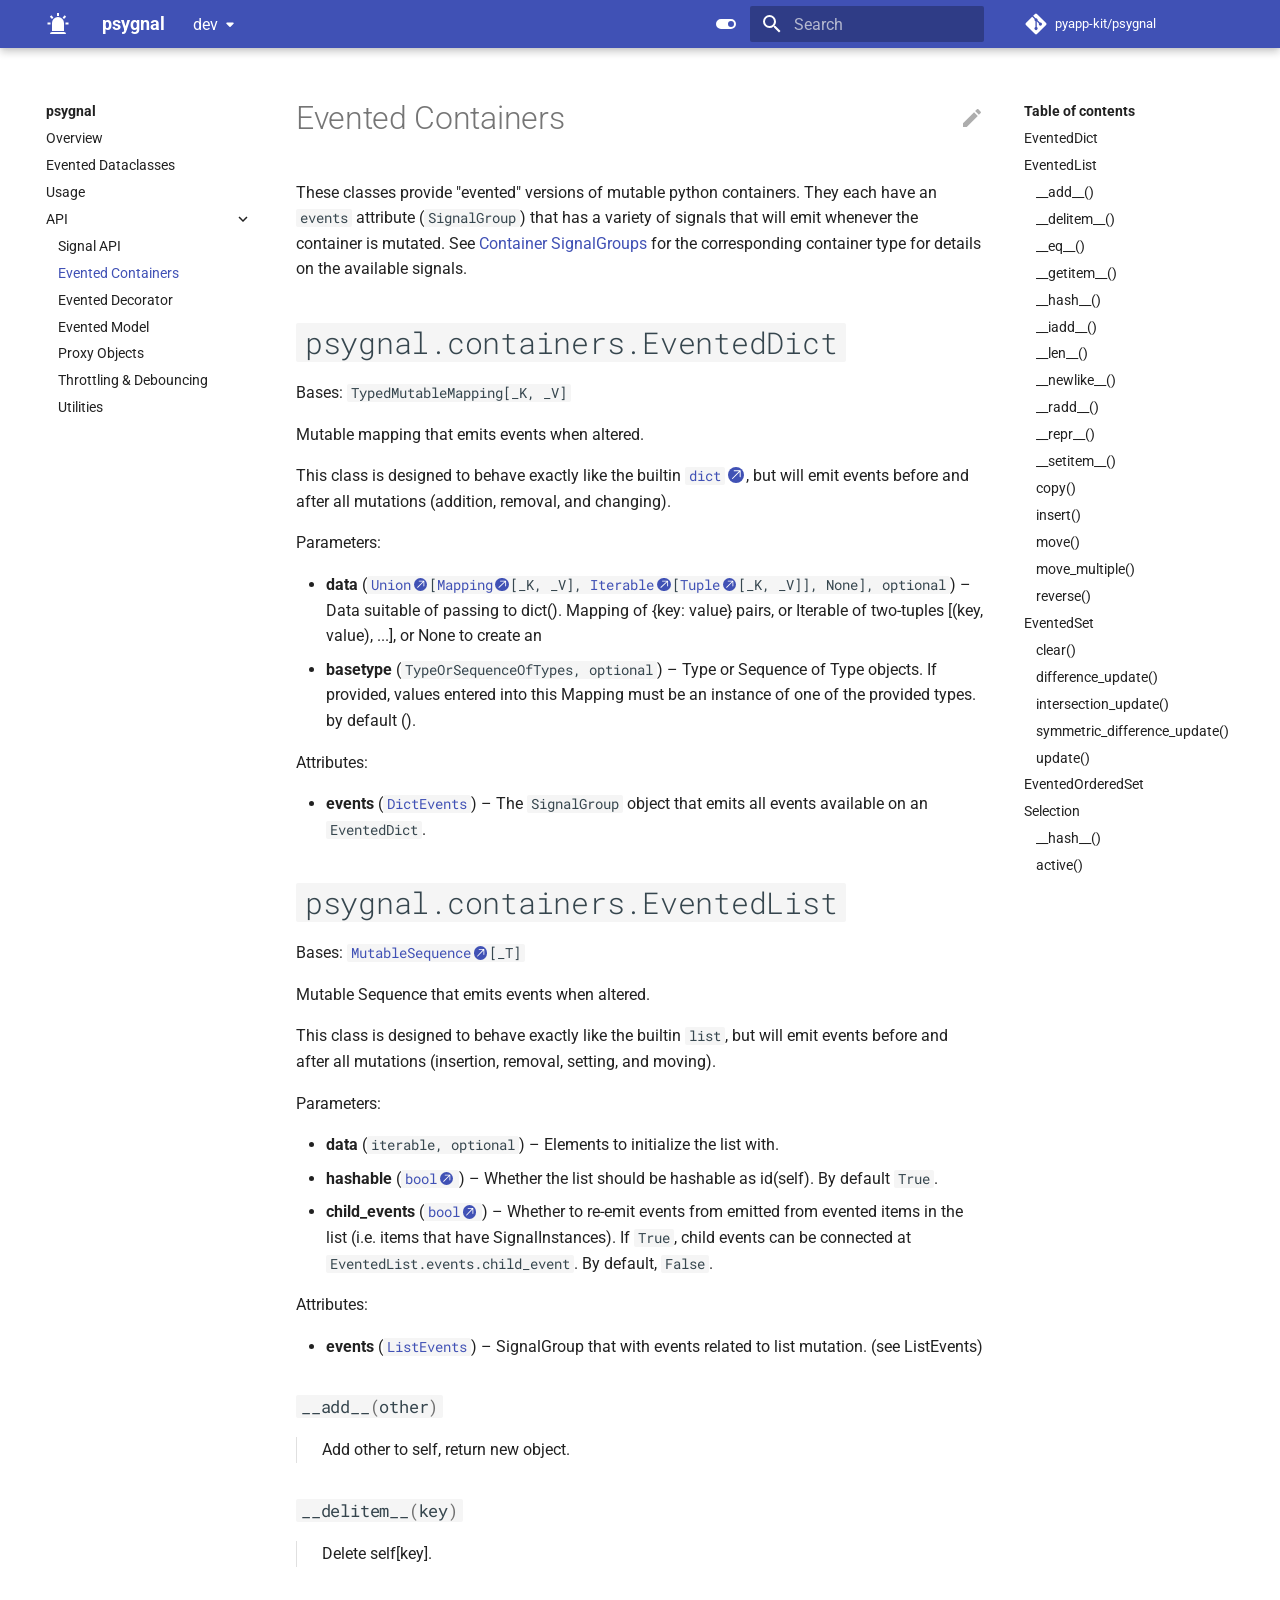
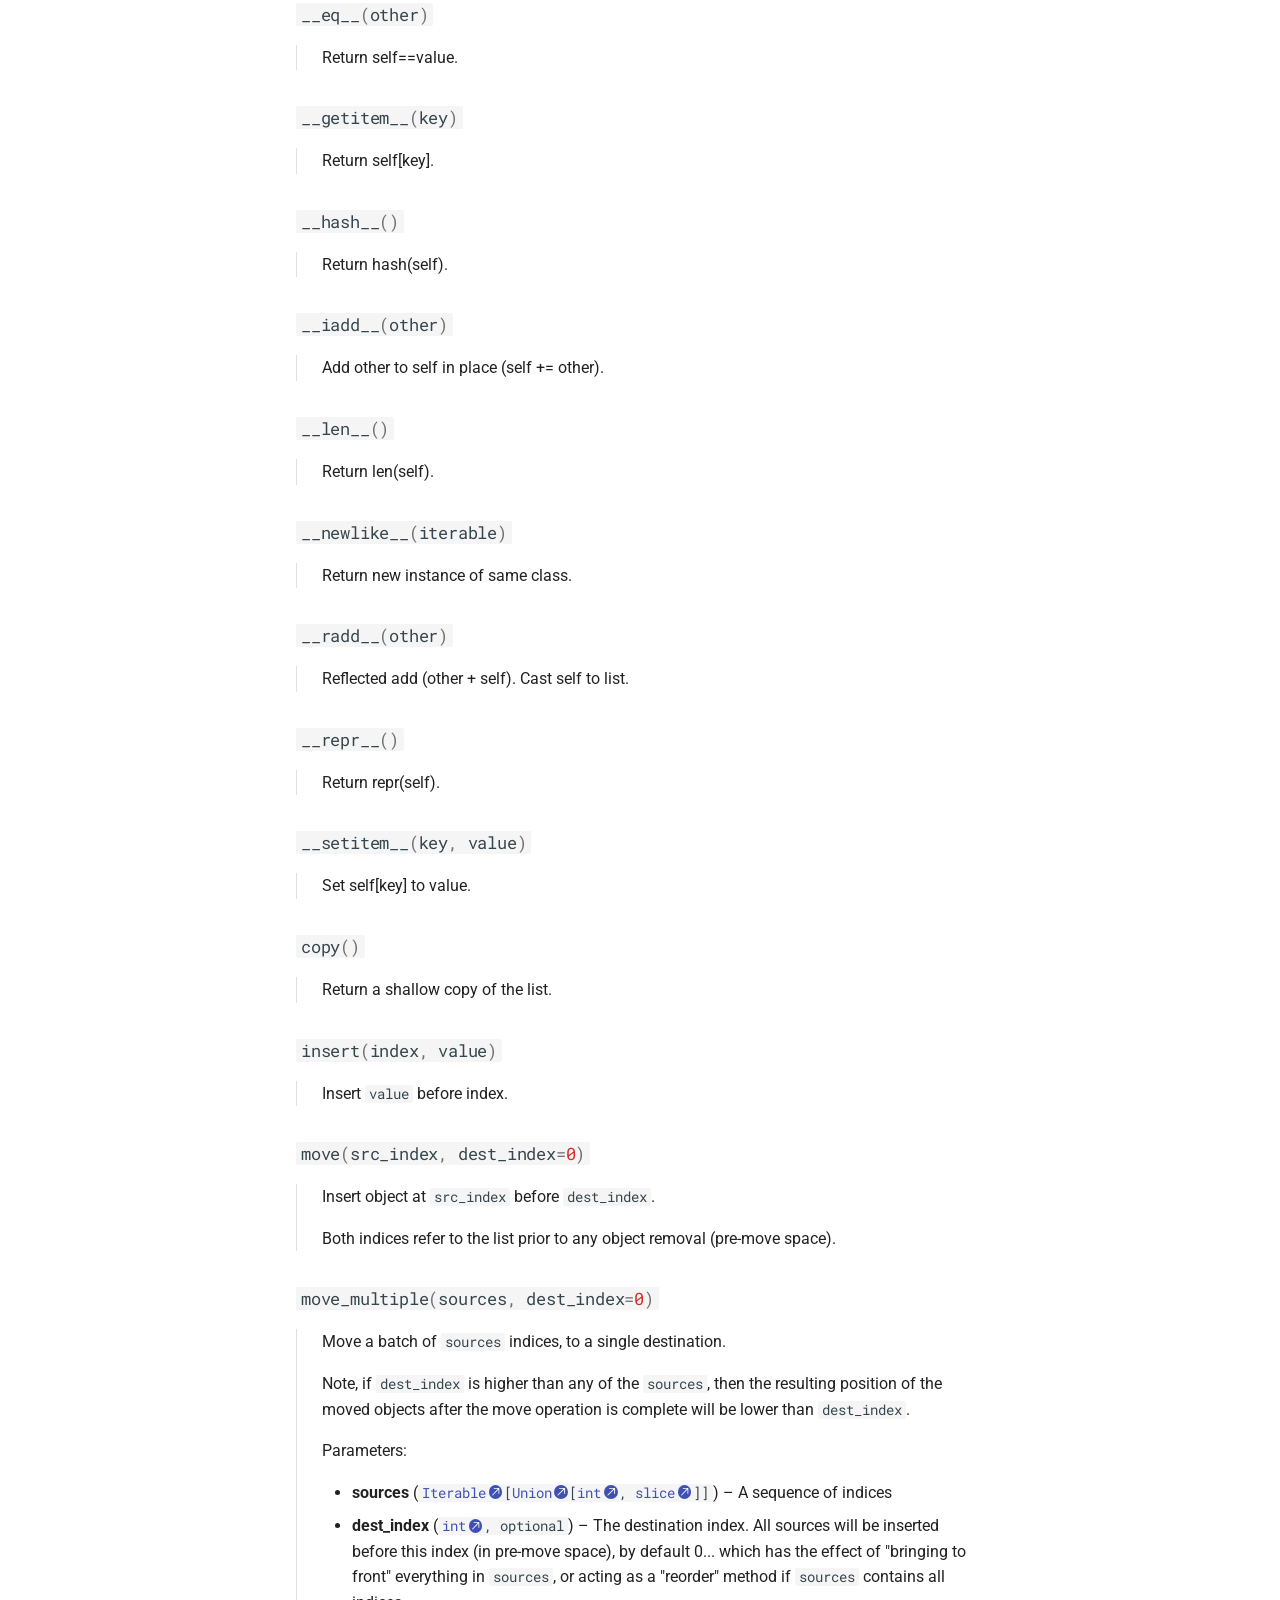
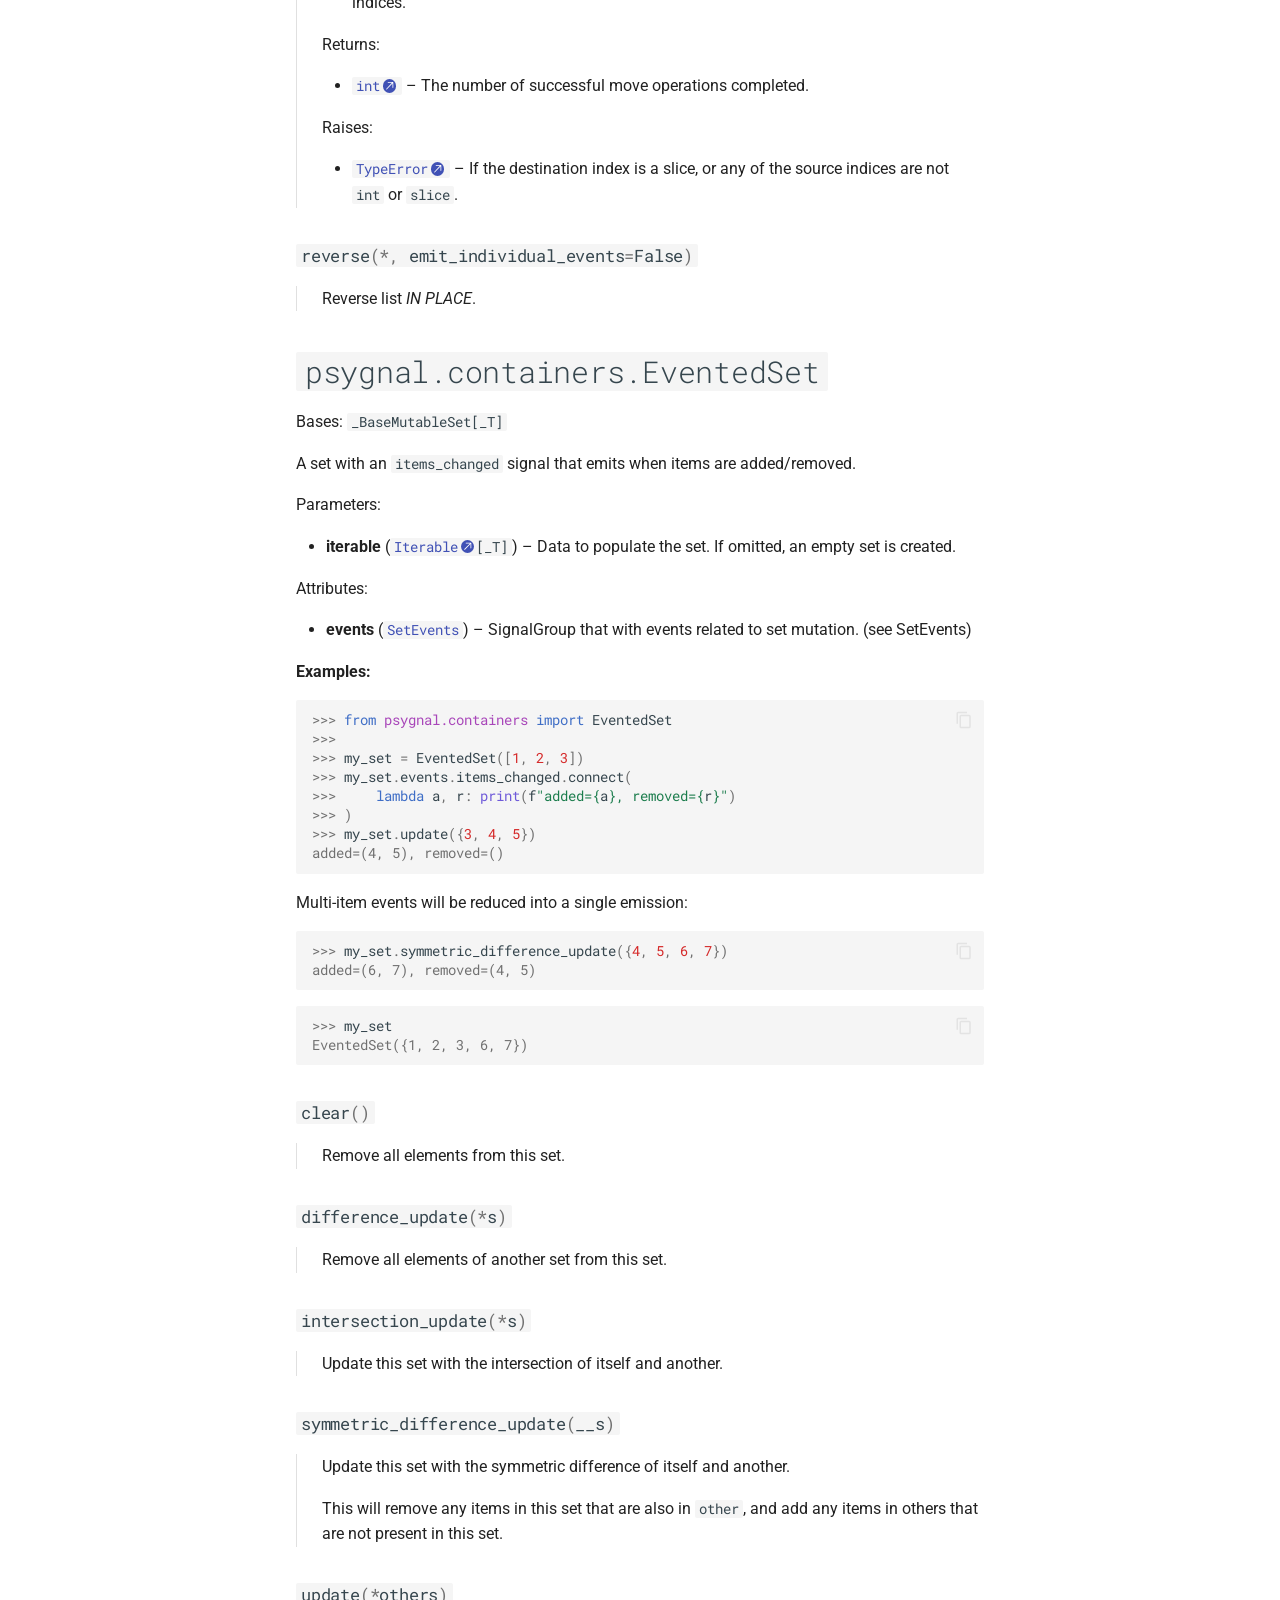
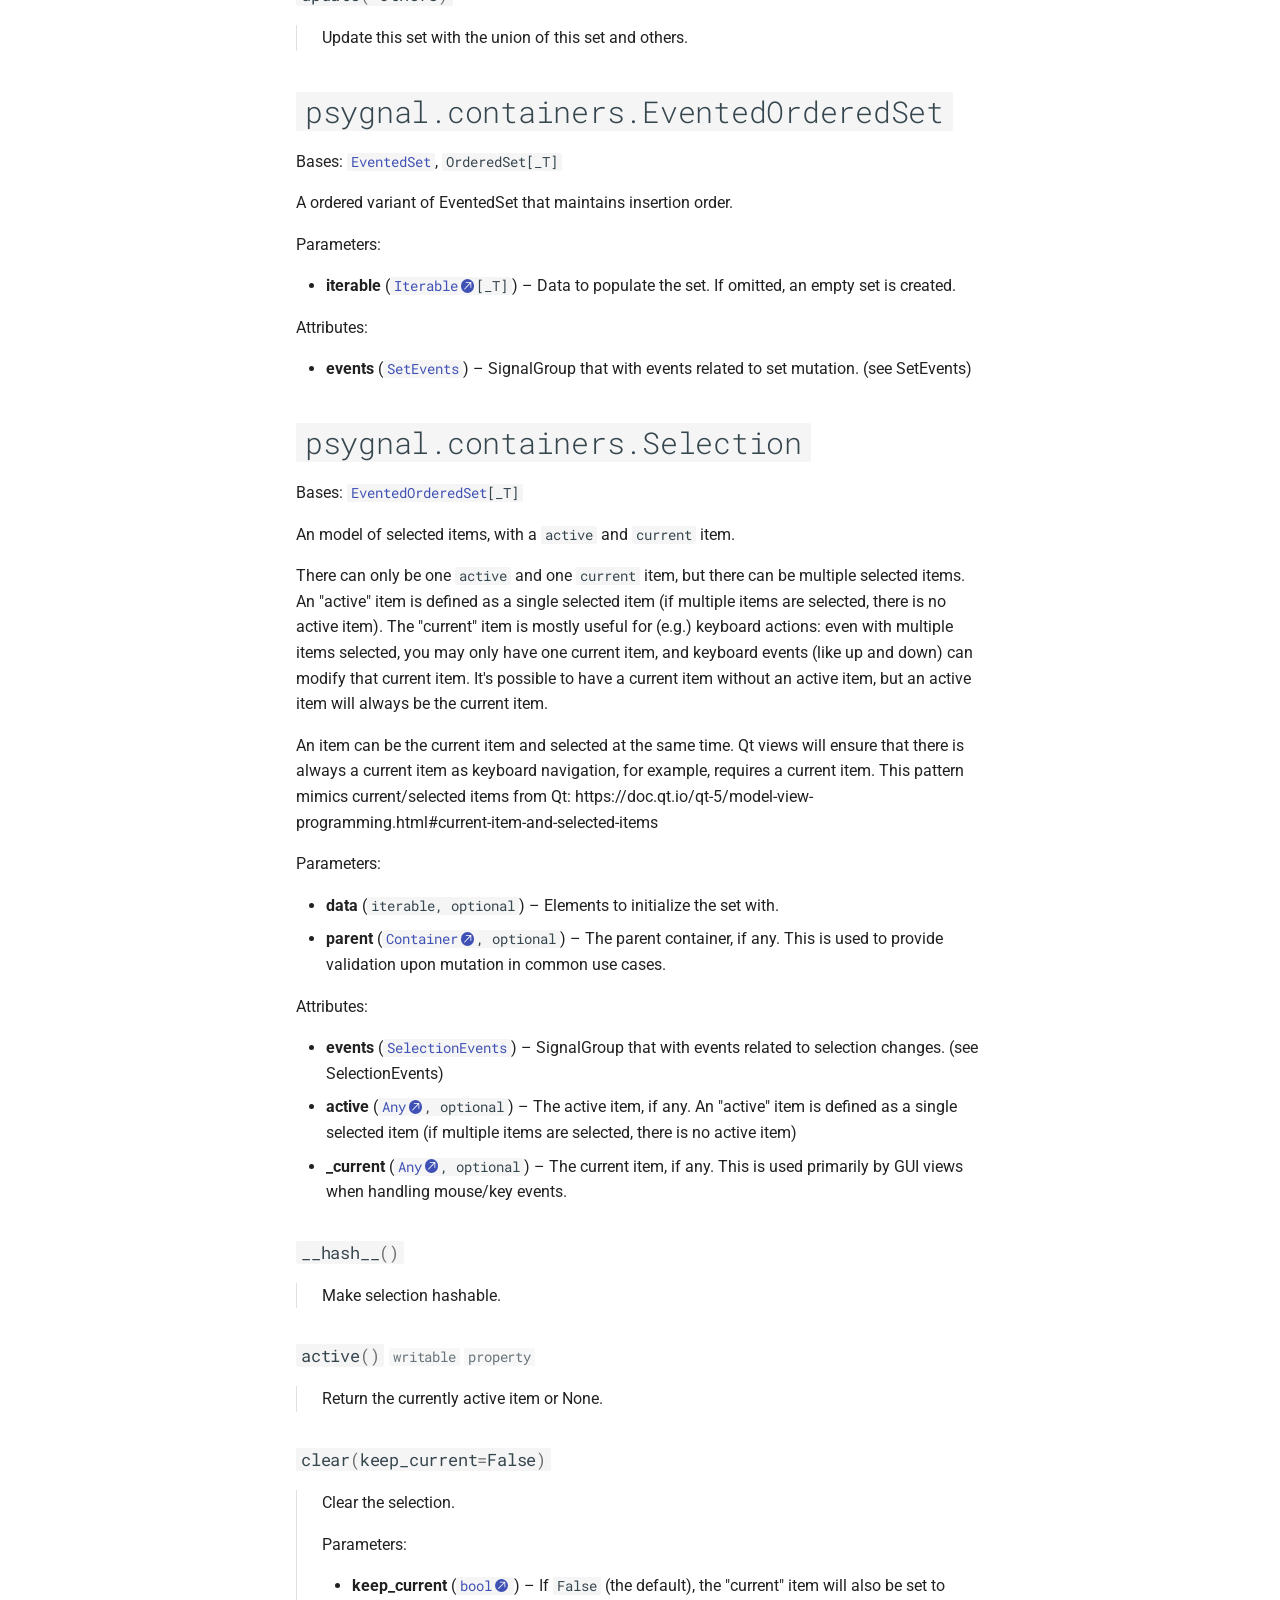
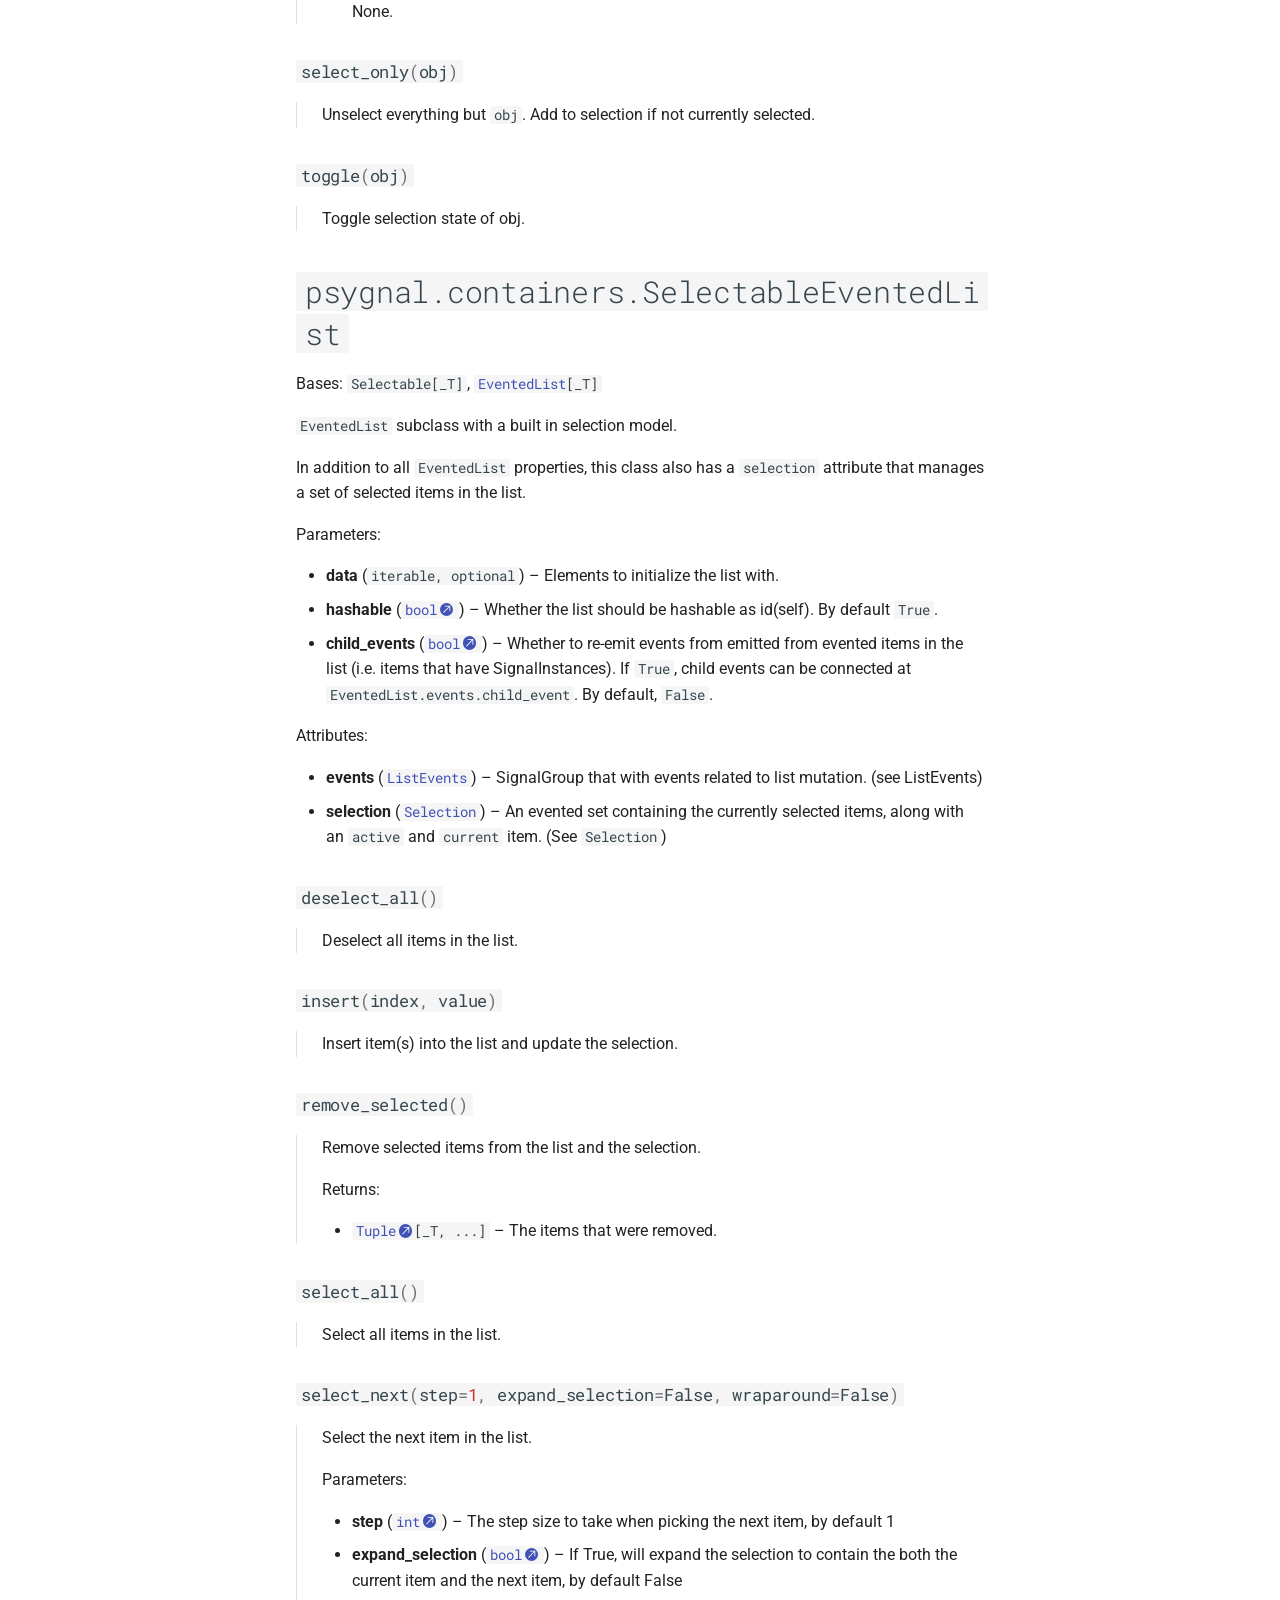
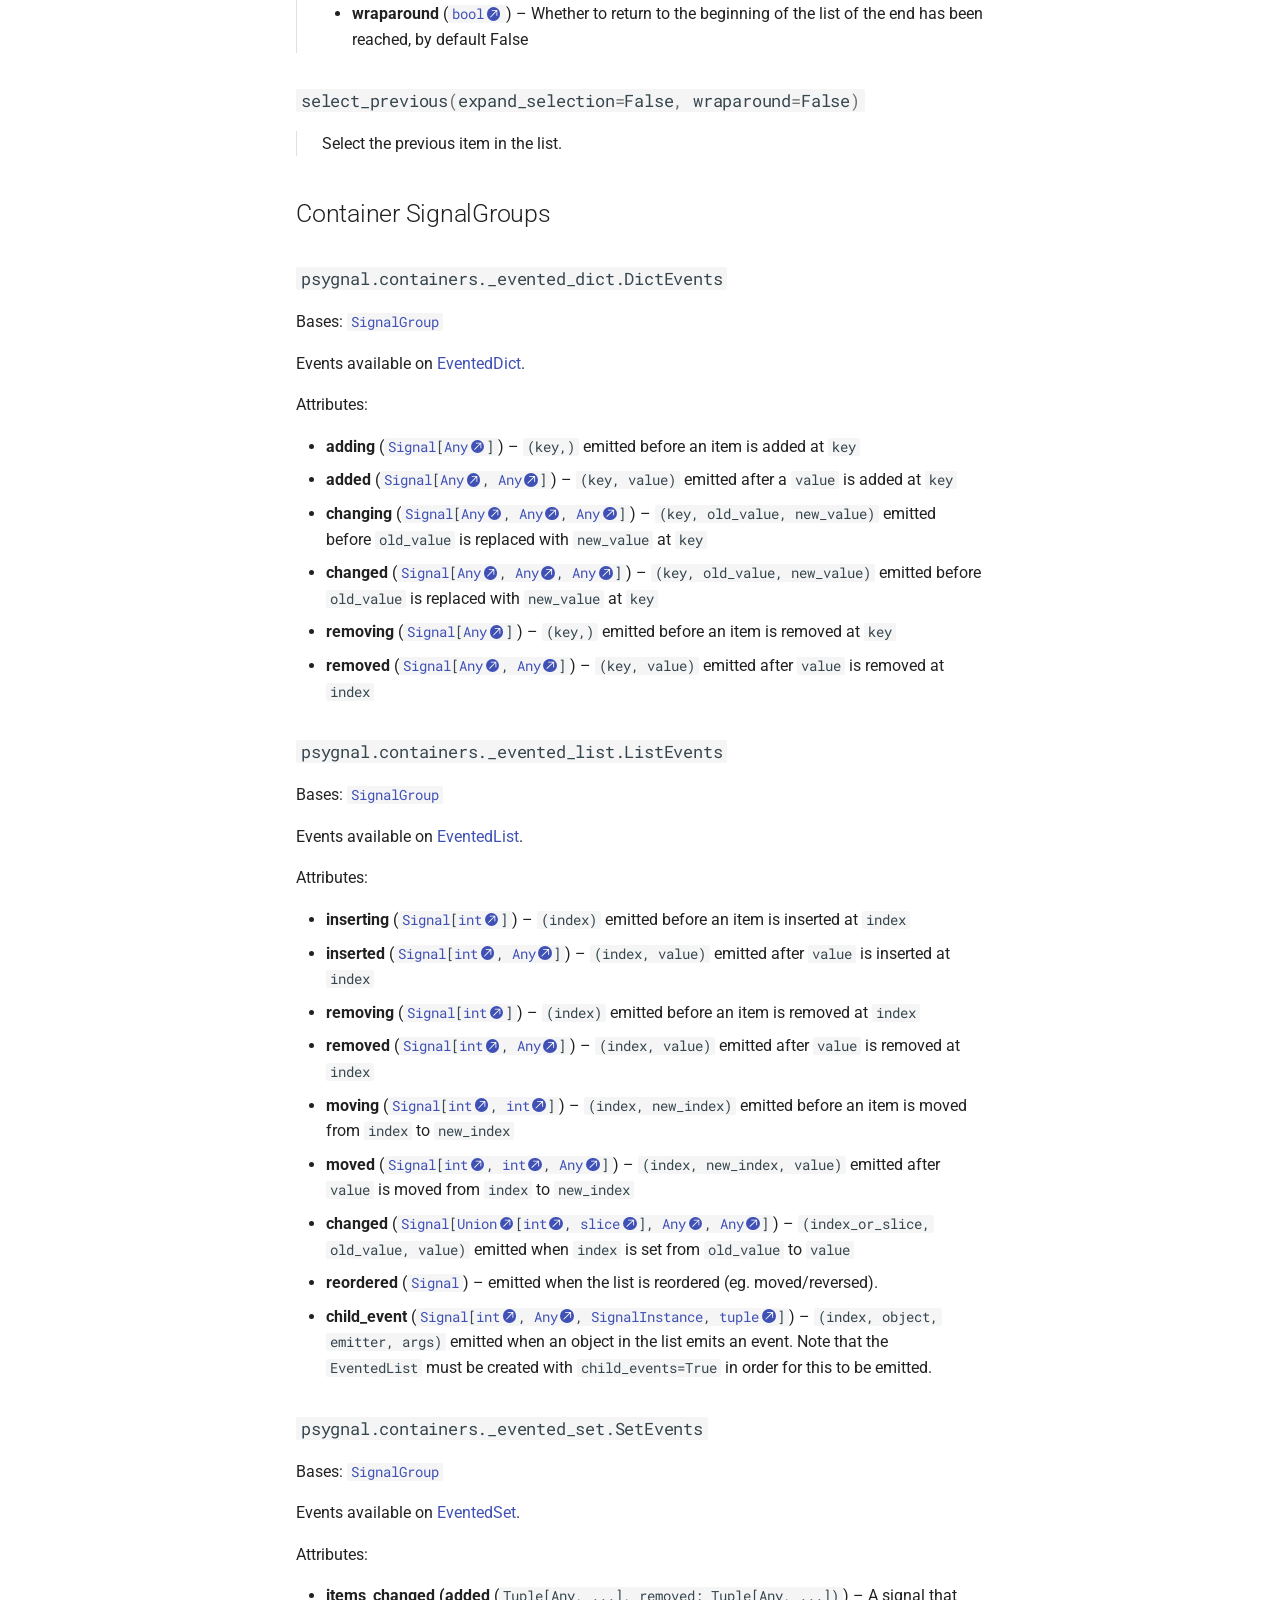
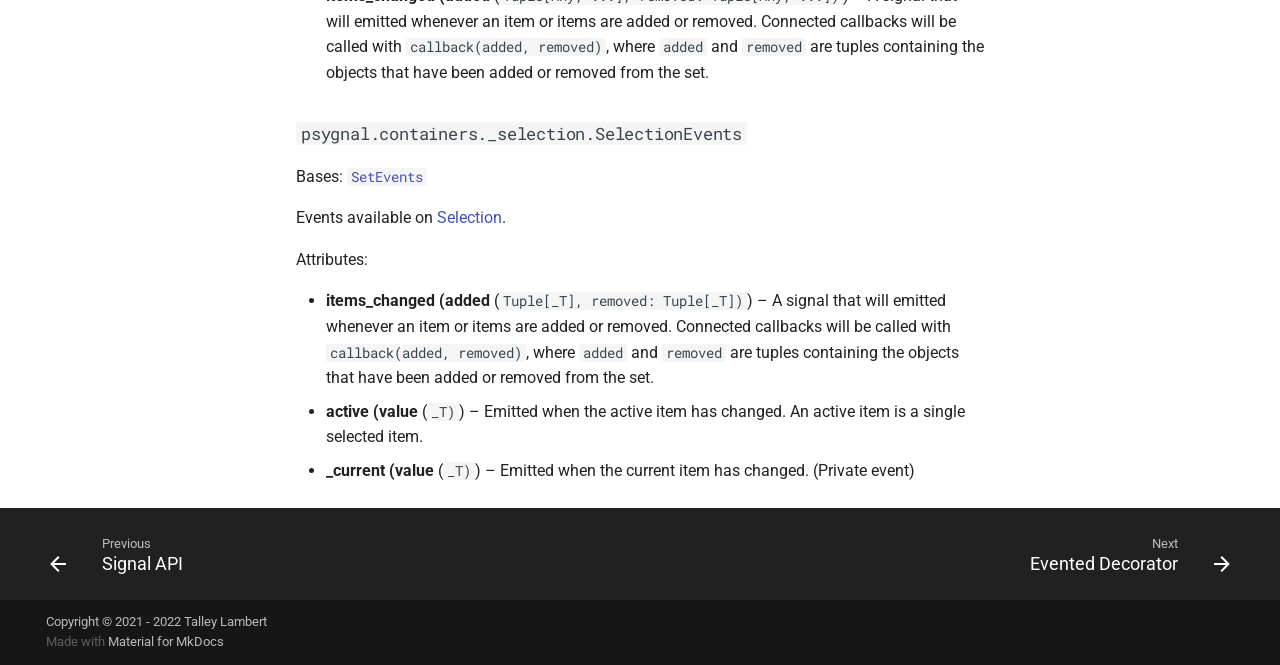
==== commit 636cc0d3: "Deployed 3b23765 to dev with MkDocs 1.4.2 and mike 1.1.2" ====
--- a/dev/API/containers/index.html
+++ b/dev/API/containers/index.html
@@ -10,4 +10,4 @@
 <span class=go>added=(6, 7), removed=(4, 5)</span>
 </code></pre></div> <div class=highlight><pre><span></span><code><span class=gp>&gt;&gt;&gt; </span><span class=n>my_set</span>
 <span class=go>EventedSet({1, 2, 3, 6, 7})</span>
-</code></pre></div> <div class="doc doc-children"> <div class="doc doc-object doc-function"> <h3 id=psygnal.containers._evented_set.EventedSet.clear class="doc doc-heading"> <code class="highlight language-python"><span class=n>clear</span><span class=p>()</span></code> <a href=#psygnal.containers._evented_set.EventedSet.clear class=headerlink title="Permanent link">#</a></h3> <div class="doc doc-contents "> <p>Remove all elements from this set.</p> </div> </div> <div class="doc doc-object doc-function"> <h3 id=psygnal.containers._evented_set.EventedSet.difference_update class="doc doc-heading"> <code class="highlight language-python"><span class=n>difference_update</span><span class=p>(</span><span class=o>*</span><span class=n>s</span><span class=p>)</span></code> <a href=#psygnal.containers._evented_set.EventedSet.difference_update class=headerlink title="Permanent link">#</a></h3> <div class="doc doc-contents "> <p>Remove all elements of another set from this set.</p> </div> </div> <div class="doc doc-object doc-function"> <h3 id=psygnal.containers._evented_set.EventedSet.intersection_update class="doc doc-heading"> <code class="highlight language-python"><span class=n>intersection_update</span><span class=p>(</span><span class=o>*</span><span class=n>s</span><span class=p>)</span></code> <a href=#psygnal.containers._evented_set.EventedSet.intersection_update class=headerlink title="Permanent link">#</a></h3> <div class="doc doc-contents "> <p>Update this set with the intersection of itself and another.</p> </div> </div> <div class="doc doc-object doc-function"> <h3 id=psygnal.containers._evented_set.EventedSet.symmetric_difference_update class="doc doc-heading"> <code class="highlight language-python"><span class=n>symmetric_difference_update</span><span class=p>(</span><span class=n>__s</span><span class=p>)</span></code> <a href=#psygnal.containers._evented_set.EventedSet.symmetric_difference_update class=headerlink title="Permanent link">#</a></h3> <div class="doc doc-contents "> <p>Update this set with the symmetric difference of itself and another.</p> <p>This will remove any items in this set that are also in <code>other</code>, and add any items in others that are not present in this set.</p> </div> </div> <div class="doc doc-object doc-function"> <h3 id=psygnal.containers._evented_set.EventedSet.update class="doc doc-heading"> <code class="highlight language-python"><span class=n>update</span><span class=p>(</span><span class=o>*</span><span class=n>others</span><span class=p>)</span></code> <a href=#psygnal.containers._evented_set.EventedSet.update class=headerlink title="Permanent link">#</a></h3> <div class="doc doc-contents "> <p>Update this set with the union of this set and others.</p> </div> </div> </div> </div> </div> <div class="doc doc-object doc-class"> <h2 id=psygnal.containers.EventedOrderedSet class="doc doc-heading"> <code>psygnal.containers.EventedOrderedSet</code> <a href=#psygnal.containers.EventedOrderedSet class=headerlink title="Permanent link">#</a></h2> <div class="doc doc-contents first"> <p class="doc doc-class-bases"> Bases: <code><a class="autorefs autorefs-internal" title=psygnal.containers._evented_set.EventedSet href=#psygnal.containers.EventedSet>EventedSet</a></code>, <code><span title=psygnal.containers._evented_set.OrderedSet>OrderedSet</span>[<span title=psygnal.containers._evented_set._T>_T</span>]</code></p> <p>A ordered variant of EventedSet that maintains insertion order.</p> <p>Parameters:</p> <ul> <li class=field-body> <b>iterable</b> (<code><a class="autorefs autorefs-external" title=typing.Iterable href=https://docs.python.org/3/library/typing.html#typing.Iterable>Iterable</a>[<span title=psygnal.containers._evented_set._T>_T</span>]</code>) – <p>Data to populate the set. If omitted, an empty set is created.</p> </li> </ul> <p>Attributes:</p> <ul> <li class=field-body> <b>events</b> (<code><a class="autorefs autorefs-internal" title=psygnal.containers._evented_set.SetEvents href=#psygnal.containers._evented_set.SetEvents>SetEvents</a></code>) – <p>SignalGroup that with events related to set mutation. (see SetEvents)</p> </li> </ul> <div class="doc doc-children"> </div> </div> </div> <div class="doc doc-object doc-class"> <h2 id=psygnal.containers.Selection class="doc doc-heading"> <code>psygnal.containers.Selection</code> <a href=#psygnal.containers.Selection class=headerlink title="Permanent link">#</a></h2> <div class="doc doc-contents first"> <p class="doc doc-class-bases"> Bases: <code><a class="autorefs autorefs-internal" title=psygnal.containers._evented_set.EventedOrderedSet href=#psygnal.containers.EventedOrderedSet>EventedOrderedSet</a>[<span title=psygnal.containers._selection._T>_T</span>]</code></p> <p>An model of selected items, with a <code>active</code> and <code>current</code> item.</p> <p>There can only be one <code>active</code> and one <code>current</code> item, but there can be multiple selected items. An "active" item is defined as a single selected item (if multiple items are selected, there is no active item). The "current" item is mostly useful for (e.g.) keyboard actions: even with multiple items selected, you may only have one current item, and keyboard events (like up and down) can modify that current item. It's possible to have a current item without an active item, but an active item will always be the current item.</p> <p>An item can be the current item and selected at the same time. Qt views will ensure that there is always a current item as keyboard navigation, for example, requires a current item. This pattern mimics current/selected items from Qt: https://doc.qt.io/qt-5/model-view-programming.html#current-item-and-selected-items</p> <p>Parameters:</p> <ul> <li class=field-body> <b>data</b> (<code>iterable, optional</code>) – <p>Elements to initialize the set with.</p> </li> <li class=field-body> <b>parent</b> (<code><a class="autorefs autorefs-external" title=typing.Container href=https://docs.python.org/3/library/typing.html#typing.Container>Container</a>, optional</code>) – <p>The parent container, if any. This is used to provide validation upon mutation in common use cases.</p> </li> </ul> <p>Attributes:</p> <ul> <li class=field-body> <b>events</b> (<code><a class="autorefs autorefs-internal" title=psygnal.containers._selection.SelectionEvents href=#psygnal.containers._selection.SelectionEvents>SelectionEvents</a></code>) – <p>SignalGroup that with events related to selection changes. (see SelectionEvents)</p> </li> <li class=field-body> <b>active</b> (<code><a class="autorefs autorefs-external" title=typing.Any href=https://docs.python.org/3/library/typing.html#typing.Any>Any</a>, optional</code>) – <p>The active item, if any. An "active" item is defined as a single selected item (if multiple items are selected, there is no active item)</p> </li> <li class=field-body> <b>_current</b> (<code><a class="autorefs autorefs-external" title=typing.Any href=https://docs.python.org/3/library/typing.html#typing.Any>Any</a>, optional</code>) – <p>The current item, if any. This is used primarily by GUI views when handling mouse/key events.</p> </li> </ul> <div class="doc doc-children"> <div class="doc doc-object doc-function"> <h3 id=psygnal.containers._selection.Selection.__hash__ class="doc doc-heading"> <code class="highlight language-python"><span class=fm>__hash__</span><span class=p>()</span></code> <a href=#psygnal.containers._selection.Selection.__hash__ class=headerlink title="Permanent link">#</a></h3> <div class="doc doc-contents "> <p>Make selection hashable.</p> </div> </div> <div class="doc doc-object doc-function"> <h3 id=psygnal.containers._selection.Selection.active class="doc doc-heading"> <code class="highlight language-python"><span class=n>active</span><span class=p>()</span></code> <span class="doc doc-labels"> <small class="doc doc-label doc-label-property"><code>property</code></small> <small class="doc doc-label doc-label-writable"><code>writable</code></small> </span> <a href=#psygnal.containers._selection.Selection.active class=headerlink title="Permanent link">#</a></h3> <div class="doc doc-contents "> <p>Return the currently active item or None.</p> </div> </div> <div class="doc doc-object doc-function"> <h3 id=psygnal.containers._selection.Selection.clear class="doc doc-heading"> <code class="highlight language-python"><span class=n>clear</span><span class=p>(</span><span class=n>keep_current</span><span class=o>=</span><span class=kc>False</span><span class=p>)</span></code> <a href=#psygnal.containers._selection.Selection.clear class=headerlink title="Permanent link">#</a></h3> <div class="doc doc-contents "> <p>Clear the selection.</p> <p>Parameters:</p> <ul> <li class=field-body> <b>keep_current</b> (<code><a class="autorefs autorefs-external" href=https://docs.python.org/3/library/functions.html#bool>bool</a></code>) – <p>If <code>False</code> (the default), the "current" item will also be set to None.</p> </li> </ul> </div> </div> <div class="doc doc-object doc-function"> <h3 id=psygnal.containers._selection.Selection.select_only class="doc doc-heading"> <code class="highlight language-python"><span class=n>select_only</span><span class=p>(</span><span class=n>obj</span><span class=p>)</span></code> <a href=#psygnal.containers._selection.Selection.select_only class=headerlink title="Permanent link">#</a></h3> <div class="doc doc-contents "> <p>Unselect everything but <code>obj</code>. Add to selection if not currently selected.</p> </div> </div> <div class="doc doc-object doc-function"> <h3 id=psygnal.containers._selection.Selection.toggle class="doc doc-heading"> <code class="highlight language-python"><span class=n>toggle</span><span class=p>(</span><span class=n>obj</span><span class=p>)</span></code> <a href=#psygnal.containers._selection.Selection.toggle class=headerlink title="Permanent link">#</a></h3> <div class="doc doc-contents "> <p>Toggle selection state of obj.</p> </div> </div> </div> </div> </div> <div class="doc doc-object doc-class"> <h2 id=psygnal.containers.SelectableEventedList class="doc doc-heading"> <code>psygnal.containers.SelectableEventedList</code> <a href=#psygnal.containers.SelectableEventedList class=headerlink title="Permanent link">#</a></h2> <div class="doc doc-contents first"> <p class="doc doc-class-bases"> Bases: <code><span title=psygnal.containers._selection.Selectable>Selectable</span>[<span title=psygnal.containers._selectable_evented_list._T>_T</span>]</code>, <code><a class="autorefs autorefs-internal" title=psygnal.containers._evented_list.EventedList href=#psygnal.containers.EventedList>EventedList</a>[<span title=psygnal.containers._selectable_evented_list._T>_T</span>]</code></p> <p><code>EventedList</code> subclass with a built in selection model.</p> <p>In addition to all <code>EventedList</code> properties, this class also has a <code>selection</code> attribute that manages a set of selected items in the list.</p> <p>Parameters:</p> <ul> <li class=field-body> <b>data</b> (<code>iterable, optional</code>) – <p>Elements to initialize the list with.</p> </li> <li class=field-body> <b>hashable</b> (<code><a class="autorefs autorefs-external" href=https://docs.python.org/3/library/functions.html#bool>bool</a></code>) – <p>Whether the list should be hashable as id(self). By default <code>True</code>.</p> </li> <li class=field-body> <b>child_events</b> (<code><a class="autorefs autorefs-external" href=https://docs.python.org/3/library/functions.html#bool>bool</a></code>) – <p>Whether to re-emit events from emitted from evented items in the list (i.e. items that have SignalInstances). If <code>True</code>, child events can be connected at <code>EventedList.events.child_event</code>. By default, <code>False</code>.</p> </li> </ul> <p>Attributes:</p> <ul> <li class=field-body> <b>events</b> (<code><a class="autorefs autorefs-internal" title=psygnal.containers._evented_list.ListEvents href=#psygnal.containers._evented_list.ListEvents>ListEvents</a></code>) – <p>SignalGroup that with events related to list mutation. (see ListEvents)</p> </li> <li class=field-body> <b>selection</b> (<code><a class="autorefs autorefs-internal" title=psygnal.containers._selection.Selection href=#psygnal.containers.Selection>Selection</a></code>) – <p>An evented set containing the currently selected items, along with an <code>active</code> and <code>current</code> item. (See <code>Selection</code>)</p> </li> </ul> <div class="doc doc-children"> <div class="doc doc-object doc-function"> <h3 id=psygnal.containers._selectable_evented_list.SelectableEventedList.deselect_all class="doc doc-heading"> <code class="highlight language-python"><span class=n>deselect_all</span><span class=p>()</span></code> <a href=#psygnal.containers._selectable_evented_list.SelectableEventedList.deselect_all class=headerlink title="Permanent link">#</a></h3> <div class="doc doc-contents "> <p>Deselect all items in the list.</p> </div> </div> <div class="doc doc-object doc-function"> <h3 id=psygnal.containers._selectable_evented_list.SelectableEventedList.insert class="doc doc-heading"> <code class="highlight language-python"><span class=n>insert</span><span class=p>(</span><span class=n>index</span><span class=p>,</span> <span class=n>value</span><span class=p>)</span></code> <a href=#psygnal.containers._selectable_evented_list.SelectableEventedList.insert class=headerlink title="Permanent link">#</a></h3> <div class="doc doc-contents "> <p>Insert item(s) into the list and update the selection.</p> </div> </div> <div class="doc doc-object doc-function"> <h3 id=psygnal.containers._selectable_evented_list.SelectableEventedList.remove_selected class="doc doc-heading"> <code class="highlight language-python"><span class=n>remove_selected</span><span class=p>()</span></code> <a href=#psygnal.containers._selectable_evented_list.SelectableEventedList.remove_selected class=headerlink title="Permanent link">#</a></h3> <div class="doc doc-contents "> <p>Remove selected items from the list and the selection.</p> <p>Returns:</p> <ul> <li class=field-body> <code><a class="autorefs autorefs-external" title=typing.Tuple href=https://docs.python.org/3/library/typing.html#typing.Tuple>Tuple</a>[<span title=psygnal.containers._selectable_evented_list._T>_T</span>, ...]</code> – <p>The items that were removed.</p> </li> </ul> </div> </div> <div class="doc doc-object doc-function"> <h3 id=psygnal.containers._selectable_evented_list.SelectableEventedList.select_all class="doc doc-heading"> <code class="highlight language-python"><span class=n>select_all</span><span class=p>()</span></code> <a href=#psygnal.containers._selectable_evented_list.SelectableEventedList.select_all class=headerlink title="Permanent link">#</a></h3> <div class="doc doc-contents "> <p>Select all items in the list.</p> </div> </div> <div class="doc doc-object doc-function"> <h3 id=psygnal.containers._selectable_evented_list.SelectableEventedList.select_next class="doc doc-heading"> <code class="highlight language-python"><span class=n>select_next</span><span class=p>(</span><span class=n>step</span><span class=o>=</span><span class=mi>1</span><span class=p>,</span> <span class=n>expand_selection</span><span class=o>=</span><span class=kc>False</span><span class=p>,</span> <span class=n>wraparound</span><span class=o>=</span><span class=kc>False</span><span class=p>)</span></code> <a href=#psygnal.containers._selectable_evented_list.SelectableEventedList.select_next class=headerlink title="Permanent link">#</a></h3> <div class="doc doc-contents "> <p>Select the next item in the list.</p> <p>Parameters:</p> <ul> <li class=field-body> <b>step</b> (<code><a class="autorefs autorefs-external" href=https://docs.python.org/3/library/functions.html#int>int</a></code>) – <p>The step size to take when picking the next item, by default 1</p> </li> <li class=field-body> <b>expand_selection</b> (<code><a class="autorefs autorefs-external" href=https://docs.python.org/3/library/functions.html#bool>bool</a></code>) – <p>If True, will expand the selection to contain the both the current item and the next item, by default False</p> </li> <li class=field-body> <b>wraparound</b> (<code><a class="autorefs autorefs-external" href=https://docs.python.org/3/library/functions.html#bool>bool</a></code>) – <p>Whether to return to the beginning of the list of the end has been reached, by default False</p> </li> </ul> </div> </div> <div class="doc doc-object doc-function"> <h3 id=psygnal.containers._selectable_evented_list.SelectableEventedList.select_previous class="doc doc-heading"> <code class="highlight language-python"><span class=n>select_previous</span><span class=p>(</span><span class=n>expand_selection</span><span class=o>=</span><span class=kc>False</span><span class=p>,</span> <span class=n>wraparound</span><span class=o>=</span><span class=kc>False</span><span class=p>)</span></code> <a href=#psygnal.containers._selectable_evented_list.SelectableEventedList.select_previous class=headerlink title="Permanent link">#</a></h3> <div class="doc doc-contents "> <p>Select the previous item in the list.</p> </div> </div> </div> </div> </div><h2 id=container-signalgroups>Container SignalGroups<a class=headerlink href=#container-signalgroups title="Permanent link">#</a></h2> <div class="doc doc-object doc-class"> <h3 id=psygnal.containers._evented_dict.DictEvents class="doc doc-heading"> <code>psygnal.containers._evented_dict.DictEvents</code> <a href=#psygnal.containers._evented_dict.DictEvents class=headerlink title="Permanent link">#</a></h3> <div class="doc doc-contents first"> <p class="doc doc-class-bases"> Bases: <code><a class="autorefs autorefs-internal" title=psygnal.SignalGroup href=../#psygnal.SignalGroup>SignalGroup</a></code></p> <p>Events available on <a class="autorefs autorefs-internal" href=#psygnal.containers.EventedDict>EventedDict</a>.</p> <p>Attributes:</p> <ul> <li class=field-body> <b>adding</b> (<code><a class="autorefs autorefs-internal" title=psygnal.Signal href=../#psygnal.Signal>Signal</a>[<a class="autorefs autorefs-external" title=typing.Any href=https://docs.python.org/3/library/typing.html#typing.Any>Any</a>]</code>) – <p><code>(key,)</code> emitted before an item is added at <code>key</code></p> </li> <li class=field-body> <b>added</b> (<code><a class="autorefs autorefs-internal" title=psygnal.Signal href=../#psygnal.Signal>Signal</a>[<a class="autorefs autorefs-external" title=typing.Any href=https://docs.python.org/3/library/typing.html#typing.Any>Any</a>, <a class="autorefs autorefs-external" title=typing.Any href=https://docs.python.org/3/library/typing.html#typing.Any>Any</a>]</code>) – <p><code>(key, value)</code> emitted after a <code>value</code> is added at <code>key</code></p> </li> <li class=field-body> <b>changing</b> (<code><a class="autorefs autorefs-internal" title=psygnal.Signal href=../#psygnal.Signal>Signal</a>[<a class="autorefs autorefs-external" title=typing.Any href=https://docs.python.org/3/library/typing.html#typing.Any>Any</a>, <a class="autorefs autorefs-external" title=typing.Any href=https://docs.python.org/3/library/typing.html#typing.Any>Any</a>, <a class="autorefs autorefs-external" title=typing.Any href=https://docs.python.org/3/library/typing.html#typing.Any>Any</a>]</code>) – <p><code>(key, old_value, new_value)</code> emitted before <code>old_value</code> is replaced with <code>new_value</code> at <code>key</code></p> </li> <li class=field-body> <b>changed</b> (<code><a class="autorefs autorefs-internal" title=psygnal.Signal href=../#psygnal.Signal>Signal</a>[<a class="autorefs autorefs-external" title=typing.Any href=https://docs.python.org/3/library/typing.html#typing.Any>Any</a>, <a class="autorefs autorefs-external" title=typing.Any href=https://docs.python.org/3/library/typing.html#typing.Any>Any</a>, <a class="autorefs autorefs-external" title=typing.Any href=https://docs.python.org/3/library/typing.html#typing.Any>Any</a>]</code>) – <p><code>(key, old_value, new_value)</code> emitted before <code>old_value</code> is replaced with <code>new_value</code> at <code>key</code></p> </li> <li class=field-body> <b>removing</b> (<code><a class="autorefs autorefs-internal" title=psygnal.Signal href=../#psygnal.Signal>Signal</a>[<a class="autorefs autorefs-external" title=typing.Any href=https://docs.python.org/3/library/typing.html#typing.Any>Any</a>]</code>) – <p><code>(key,)</code> emitted before an item is removed at <code>key</code></p> </li> <li class=field-body> <b>removed</b> (<code><a class="autorefs autorefs-internal" title=psygnal.Signal href=../#psygnal.Signal>Signal</a>[<a class="autorefs autorefs-external" title=typing.Any href=https://docs.python.org/3/library/typing.html#typing.Any>Any</a>, <a class="autorefs autorefs-external" title=typing.Any href=https://docs.python.org/3/library/typing.html#typing.Any>Any</a>]</code>) – <p><code>(key, value)</code> emitted after <code>value</code> is removed at <code>index</code></p> </li> </ul> <div class="doc doc-children"> </div> </div> </div> <div class="doc doc-object doc-class"> <h3 id=psygnal.containers._evented_list.ListEvents class="doc doc-heading"> <code>psygnal.containers._evented_list.ListEvents</code> <a href=#psygnal.containers._evented_list.ListEvents class=headerlink title="Permanent link">#</a></h3> <div class="doc doc-contents first"> <p class="doc doc-class-bases"> Bases: <code><a class="autorefs autorefs-internal" title=psygnal._group.SignalGroup href=../#psygnal.SignalGroup>SignalGroup</a></code></p> <p>Events available on <a class="autorefs autorefs-internal" href=#psygnal.containers.EventedList>EventedList</a>.</p> <p>Attributes:</p> <ul> <li class=field-body> <b>inserting</b> (<code><a class="autorefs autorefs-internal" title=psygnal._signal.Signal href=../#psygnal.Signal>Signal</a>[<a class="autorefs autorefs-external" href=https://docs.python.org/3/library/functions.html#int>int</a>]</code>) – <p><code>(index)</code> emitted before an item is inserted at <code>index</code></p> </li> <li class=field-body> <b>inserted</b> (<code><a class="autorefs autorefs-internal" title=psygnal._signal.Signal href=../#psygnal.Signal>Signal</a>[<a class="autorefs autorefs-external" href=https://docs.python.org/3/library/functions.html#int>int</a>, <a class="autorefs autorefs-external" title=typing.Any href=https://docs.python.org/3/library/typing.html#typing.Any>Any</a>]</code>) – <p><code>(index, value)</code> emitted after <code>value</code> is inserted at <code>index</code></p> </li> <li class=field-body> <b>removing</b> (<code><a class="autorefs autorefs-internal" title=psygnal._signal.Signal href=../#psygnal.Signal>Signal</a>[<a class="autorefs autorefs-external" href=https://docs.python.org/3/library/functions.html#int>int</a>]</code>) – <p><code>(index)</code> emitted before an item is removed at <code>index</code></p> </li> <li class=field-body> <b>removed</b> (<code><a class="autorefs autorefs-internal" title=psygnal._signal.Signal href=../#psygnal.Signal>Signal</a>[<a class="autorefs autorefs-external" href=https://docs.python.org/3/library/functions.html#int>int</a>, <a class="autorefs autorefs-external" title=typing.Any href=https://docs.python.org/3/library/typing.html#typing.Any>Any</a>]</code>) – <p><code>(index, value)</code> emitted after <code>value</code> is removed at <code>index</code></p> </li> <li class=field-body> <b>moving</b> (<code><a class="autorefs autorefs-internal" title=psygnal._signal.Signal href=../#psygnal.Signal>Signal</a>[<a class="autorefs autorefs-external" href=https://docs.python.org/3/library/functions.html#int>int</a>, <a class="autorefs autorefs-external" href=https://docs.python.org/3/library/functions.html#int>int</a>]</code>) – <p><code>(index, new_index)</code> emitted before an item is moved from <code>index</code> to <code>new_index</code></p> </li> <li class=field-body> <b>moved</b> (<code><a class="autorefs autorefs-internal" title=psygnal._signal.Signal href=../#psygnal.Signal>Signal</a>[<a class="autorefs autorefs-external" href=https://docs.python.org/3/library/functions.html#int>int</a>, <a class="autorefs autorefs-external" href=https://docs.python.org/3/library/functions.html#int>int</a>, <a class="autorefs autorefs-external" title=typing.Any href=https://docs.python.org/3/library/typing.html#typing.Any>Any</a>]</code>) – <p><code>(index, new_index, value)</code> emitted after <code>value</code> is moved from <code>index</code> to <code>new_index</code></p> </li> <li class=field-body> <b>changed</b> (<code><a class="autorefs autorefs-internal" title=psygnal._signal.Signal href=../#psygnal.Signal>Signal</a>[<a class="autorefs autorefs-external" title=typing.Union href=https://docs.python.org/3/library/typing.html#typing.Union>Union</a>[<a class="autorefs autorefs-external" href=https://docs.python.org/3/library/functions.html#int>int</a>, <a class="autorefs autorefs-external" href=https://docs.python.org/3/library/functions.html#slice>slice</a>], <a class="autorefs autorefs-external" title=typing.Any href=https://docs.python.org/3/library/typing.html#typing.Any>Any</a>, <a class="autorefs autorefs-external" title=typing.Any href=https://docs.python.org/3/library/typing.html#typing.Any>Any</a>]</code>) – <p><code>(index_or_slice, old_value, value)</code> emitted when <code>index</code> is set from <code>old_value</code> to <code>value</code></p> </li> <li class=field-body> <b>reordered</b> (<code><a class="autorefs autorefs-internal" title=psygnal._signal.Signal href=../#psygnal.Signal>Signal</a></code>) – <p>emitted when the list is reordered (eg. moved/reversed).</p> </li> <li class=field-body> <b>child_event</b> (<code><a class="autorefs autorefs-internal" title=psygnal._signal.Signal href=../#psygnal.Signal>Signal</a>[<a class="autorefs autorefs-external" href=https://docs.python.org/3/library/functions.html#int>int</a>, <a class="autorefs autorefs-external" title=typing.Any href=https://docs.python.org/3/library/typing.html#typing.Any>Any</a>, <a class="autorefs autorefs-internal" title=psygnal._signal.SignalInstance href=../#psygnal.SignalInstance>SignalInstance</a>, <a class="autorefs autorefs-external" href=https://docs.python.org/3/library/stdtypes.html#tuple>tuple</a>]</code>) – <p><code>(index, object, emitter, args)</code> emitted when an object in the list emits an event. Note that the <code>EventedList</code> must be created with <code>child_events=True</code> in order for this to be emitted.</p> </li> </ul> <div class="doc doc-children"> </div> </div> </div> <div class="doc doc-object doc-class"> <h3 id=psygnal.containers._evented_set.SetEvents class="doc doc-heading"> <code>psygnal.containers._evented_set.SetEvents</code> <a href=#psygnal.containers._evented_set.SetEvents class=headerlink title="Permanent link">#</a></h3> <div class="doc doc-contents first"> <p class="doc doc-class-bases"> Bases: <code><a class="autorefs autorefs-internal" title=psygnal.SignalGroup href=../#psygnal.SignalGroup>SignalGroup</a></code></p> <p>Events available on <a class="autorefs autorefs-internal" href=#psygnal.containers.EventedSet>EventedSet</a>.</p> <p>Attributes:</p> <ul> <li class=field-body> <b>items_changed (added</b> (<code>Tuple[Any, ...], removed: Tuple[Any, ...])</code>) – <p>A signal that will emitted whenever an item or items are added or removed. Connected callbacks will be called with <code>callback(added, removed)</code>, where <code>added</code> and <code>removed</code> are tuples containing the objects that have been added or removed from the set.</p> </li> </ul> <div class="doc doc-children"> </div> </div> </div> <div class="doc doc-object doc-class"> <h3 id=psygnal.containers._selection.SelectionEvents class="doc doc-heading"> <code>psygnal.containers._selection.SelectionEvents</code> <a href=#psygnal.containers._selection.SelectionEvents class=headerlink title="Permanent link">#</a></h3> <div class="doc doc-contents first"> <p class="doc doc-class-bases"> Bases: <code><a class="autorefs autorefs-internal" title=psygnal.containers._evented_set.SetEvents href=#psygnal.containers._evented_set.SetEvents>SetEvents</a></code></p> <p>Events available on <a class="autorefs autorefs-internal" href=#psygnal.containers.Selection>Selection</a>.</p> <p>Attributes:</p> <ul> <li class=field-body> <b>items_changed (added</b> (<code>Tuple[_T], removed: Tuple[_T])</code>) – <p>A signal that will emitted whenever an item or items are added or removed. Connected callbacks will be called with <code>callback(added, removed)</code>, where <code>added</code> and <code>removed</code> are tuples containing the objects that have been added or removed from the set.</p> </li> <li class=field-body> <b>active (value</b> (<code>_T)</code>) – <p>Emitted when the active item has changed. An active item is a single selected item.</p> </li> <li class=field-body> <b>_current (value</b> (<code>_T)</code>) – <p>Emitted when the current item has changed. (Private event)</p> </li> </ul> <div class="doc doc-children"> </div> </div> </div> </article> </div> <script>var tabs=__md_get("__tabs");if(Array.isArray(tabs))e:for(var set of document.querySelectorAll(".tabbed-set")){var tab,labels=set.querySelector(".tabbed-labels");for(tab of tabs)for(var label of labels.getElementsByTagName("label"))if(label.innerText.trim()===tab){var input=document.getElementById(label.htmlFor);input.checked=!0;continue e}}</script> </div> </main> <footer class=md-footer> <nav class="md-footer__inner md-grid" aria-label=Footer> <a href=../ class="md-footer__link md-footer__link--prev" aria-label="Previous: Signal API" rel=prev> <div class="md-footer__button md-icon"> <svg xmlns=http://www.w3.org/2000/svg viewbox="0 0 24 24"><path d="M20 11v2H8l5.5 5.5-1.42 1.42L4.16 12l7.92-7.92L13.5 5.5 8 11h12Z"/></svg> </div> <div class=md-footer__title> <div class=md-ellipsis> <span class=md-footer__direction> Previous </span> Signal API </div> </div> </a> <a href=../evented/ class="md-footer__link md-footer__link--next" aria-label="Next: Evented Decorator" rel=next> <div class=md-footer__title> <div class=md-ellipsis> <span class=md-footer__direction> Next </span> Evented Decorator </div> </div> <div class="md-footer__button md-icon"> <svg xmlns=http://www.w3.org/2000/svg viewbox="0 0 24 24"><path d="M4 11v2h12l-5.5 5.5 1.42 1.42L19.84 12l-7.92-7.92L10.5 5.5 16 11H4Z"/></svg> </div> </a> </nav> <div class="md-footer-meta md-typeset"> <div class="md-footer-meta__inner md-grid"> <div class=md-copyright> <div class=md-copyright__highlight> Copyright &copy; 2021 - 2022 Talley Lambert </div> Made with <a href=https://squidfunk.github.io/mkdocs-material/ target=_blank rel=noopener> Material for MkDocs </a> </div> </div> </div> </footer> </div> <div class=md-dialog data-md-component=dialog> <div class="md-dialog__inner md-typeset"></div> </div> <script id=__config type=application/json>{"base": "../..", "features": ["navigation.instant", "search.highlight", "search.suggest", "content.tabs.link"], "search": "../../assets/javascripts/workers/search.5bf1dace.min.js", "translations": {"clipboard.copied": "Copied to clipboard", "clipboard.copy": "Copy to clipboard", "search.config.lang": "en", "search.config.pipeline": "trimmer, stopWordFilter", "search.config.separator": "[\\s\\-]+", "search.placeholder": "Search", "search.result.more.one": "1 more on this page", "search.result.more.other": "# more on this page", "search.result.none": "No matching documents", "search.result.one": "1 matching document", "search.result.other": "# matching documents", "search.result.placeholder": "Type to start searching", "search.result.term.missing": "Missing", "select.version.title": "Select version"}, "version": {"provider": "mike"}}</script> <script src=../../assets/javascripts/bundle.078830c0.min.js></script> </body> </html>+</code></pre></div> <div class="doc doc-children"> <div class="doc doc-object doc-function"> <h3 id=psygnal.containers._evented_set.EventedSet.clear class="doc doc-heading"> <code class="highlight language-python"><span class=n>clear</span><span class=p>()</span></code> <a href=#psygnal.containers._evented_set.EventedSet.clear class=headerlink title="Permanent link">#</a></h3> <div class="doc doc-contents "> <p>Remove all elements from this set.</p> </div> </div> <div class="doc doc-object doc-function"> <h3 id=psygnal.containers._evented_set.EventedSet.difference_update class="doc doc-heading"> <code class="highlight language-python"><span class=n>difference_update</span><span class=p>(</span><span class=o>*</span><span class=n>s</span><span class=p>)</span></code> <a href=#psygnal.containers._evented_set.EventedSet.difference_update class=headerlink title="Permanent link">#</a></h3> <div class="doc doc-contents "> <p>Remove all elements of another set from this set.</p> </div> </div> <div class="doc doc-object doc-function"> <h3 id=psygnal.containers._evented_set.EventedSet.intersection_update class="doc doc-heading"> <code class="highlight language-python"><span class=n>intersection_update</span><span class=p>(</span><span class=o>*</span><span class=n>s</span><span class=p>)</span></code> <a href=#psygnal.containers._evented_set.EventedSet.intersection_update class=headerlink title="Permanent link">#</a></h3> <div class="doc doc-contents "> <p>Update this set with the intersection of itself and another.</p> </div> </div> <div class="doc doc-object doc-function"> <h3 id=psygnal.containers._evented_set.EventedSet.symmetric_difference_update class="doc doc-heading"> <code class="highlight language-python"><span class=n>symmetric_difference_update</span><span class=p>(</span><span class=n>__s</span><span class=p>)</span></code> <a href=#psygnal.containers._evented_set.EventedSet.symmetric_difference_update class=headerlink title="Permanent link">#</a></h3> <div class="doc doc-contents "> <p>Update this set with the symmetric difference of itself and another.</p> <p>This will remove any items in this set that are also in <code>other</code>, and add any items in others that are not present in this set.</p> </div> </div> <div class="doc doc-object doc-function"> <h3 id=psygnal.containers._evented_set.EventedSet.update class="doc doc-heading"> <code class="highlight language-python"><span class=n>update</span><span class=p>(</span><span class=o>*</span><span class=n>others</span><span class=p>)</span></code> <a href=#psygnal.containers._evented_set.EventedSet.update class=headerlink title="Permanent link">#</a></h3> <div class="doc doc-contents "> <p>Update this set with the union of this set and others.</p> </div> </div> </div> </div> </div> <div class="doc doc-object doc-class"> <h2 id=psygnal.containers.EventedOrderedSet class="doc doc-heading"> <code>psygnal.containers.EventedOrderedSet</code> <a href=#psygnal.containers.EventedOrderedSet class=headerlink title="Permanent link">#</a></h2> <div class="doc doc-contents first"> <p class="doc doc-class-bases"> Bases: <code><a class="autorefs autorefs-internal" title=psygnal.containers._evented_set.EventedSet href=#psygnal.containers.EventedSet>EventedSet</a></code>, <code><span title=psygnal.containers._evented_set.OrderedSet>OrderedSet</span>[<span title=psygnal.containers._evented_set._T>_T</span>]</code></p> <p>A ordered variant of EventedSet that maintains insertion order.</p> <p>Parameters:</p> <ul> <li class=field-body> <b>iterable</b> (<code><a class="autorefs autorefs-external" title=typing.Iterable href=https://docs.python.org/3/library/typing.html#typing.Iterable>Iterable</a>[<span title=psygnal.containers._evented_set._T>_T</span>]</code>) – <p>Data to populate the set. If omitted, an empty set is created.</p> </li> </ul> <p>Attributes:</p> <ul> <li class=field-body> <b>events</b> (<code><a class="autorefs autorefs-internal" title=psygnal.containers._evented_set.SetEvents href=#psygnal.containers._evented_set.SetEvents>SetEvents</a></code>) – <p>SignalGroup that with events related to set mutation. (see SetEvents)</p> </li> </ul> <div class="doc doc-children"> </div> </div> </div> <div class="doc doc-object doc-class"> <h2 id=psygnal.containers.Selection class="doc doc-heading"> <code>psygnal.containers.Selection</code> <a href=#psygnal.containers.Selection class=headerlink title="Permanent link">#</a></h2> <div class="doc doc-contents first"> <p class="doc doc-class-bases"> Bases: <code><a class="autorefs autorefs-internal" title=psygnal.containers._evented_set.EventedOrderedSet href=#psygnal.containers.EventedOrderedSet>EventedOrderedSet</a>[<span title=psygnal.containers._selection._T>_T</span>]</code></p> <p>An model of selected items, with a <code>active</code> and <code>current</code> item.</p> <p>There can only be one <code>active</code> and one <code>current</code> item, but there can be multiple selected items. An "active" item is defined as a single selected item (if multiple items are selected, there is no active item). The "current" item is mostly useful for (e.g.) keyboard actions: even with multiple items selected, you may only have one current item, and keyboard events (like up and down) can modify that current item. It's possible to have a current item without an active item, but an active item will always be the current item.</p> <p>An item can be the current item and selected at the same time. Qt views will ensure that there is always a current item as keyboard navigation, for example, requires a current item. This pattern mimics current/selected items from Qt: https://doc.qt.io/qt-5/model-view-programming.html#current-item-and-selected-items</p> <p>Parameters:</p> <ul> <li class=field-body> <b>data</b> (<code>iterable, optional</code>) – <p>Elements to initialize the set with.</p> </li> <li class=field-body> <b>parent</b> (<code><a class="autorefs autorefs-external" title=typing.Container href=https://docs.python.org/3/library/typing.html#typing.Container>Container</a>, optional</code>) – <p>The parent container, if any. This is used to provide validation upon mutation in common use cases.</p> </li> </ul> <p>Attributes:</p> <ul> <li class=field-body> <b>events</b> (<code><a class="autorefs autorefs-internal" title=psygnal.containers._selection.SelectionEvents href=#psygnal.containers._selection.SelectionEvents>SelectionEvents</a></code>) – <p>SignalGroup that with events related to selection changes. (see SelectionEvents)</p> </li> <li class=field-body> <b>active</b> (<code><a class="autorefs autorefs-external" title=typing.Any href=https://docs.python.org/3/library/typing.html#typing.Any>Any</a>, optional</code>) – <p>The active item, if any. An "active" item is defined as a single selected item (if multiple items are selected, there is no active item)</p> </li> <li class=field-body> <b>_current</b> (<code><a class="autorefs autorefs-external" title=typing.Any href=https://docs.python.org/3/library/typing.html#typing.Any>Any</a>, optional</code>) – <p>The current item, if any. This is used primarily by GUI views when handling mouse/key events.</p> </li> </ul> <div class="doc doc-children"> <div class="doc doc-object doc-function"> <h3 id=psygnal.containers._selection.Selection.__hash__ class="doc doc-heading"> <code class="highlight language-python"><span class=fm>__hash__</span><span class=p>()</span></code> <a href=#psygnal.containers._selection.Selection.__hash__ class=headerlink title="Permanent link">#</a></h3> <div class="doc doc-contents "> <p>Make selection hashable.</p> </div> </div> <div class="doc doc-object doc-function"> <h3 id=psygnal.containers._selection.Selection.active class="doc doc-heading"> <code class="highlight language-python"><span class=n>active</span><span class=p>()</span></code> <span class="doc doc-labels"> <small class="doc doc-label doc-label-writable"><code>writable</code></small> <small class="doc doc-label doc-label-property"><code>property</code></small> </span> <a href=#psygnal.containers._selection.Selection.active class=headerlink title="Permanent link">#</a></h3> <div class="doc doc-contents "> <p>Return the currently active item or None.</p> </div> </div> <div class="doc doc-object doc-function"> <h3 id=psygnal.containers._selection.Selection.clear class="doc doc-heading"> <code class="highlight language-python"><span class=n>clear</span><span class=p>(</span><span class=n>keep_current</span><span class=o>=</span><span class=kc>False</span><span class=p>)</span></code> <a href=#psygnal.containers._selection.Selection.clear class=headerlink title="Permanent link">#</a></h3> <div class="doc doc-contents "> <p>Clear the selection.</p> <p>Parameters:</p> <ul> <li class=field-body> <b>keep_current</b> (<code><a class="autorefs autorefs-external" href=https://docs.python.org/3/library/functions.html#bool>bool</a></code>) – <p>If <code>False</code> (the default), the "current" item will also be set to None.</p> </li> </ul> </div> </div> <div class="doc doc-object doc-function"> <h3 id=psygnal.containers._selection.Selection.select_only class="doc doc-heading"> <code class="highlight language-python"><span class=n>select_only</span><span class=p>(</span><span class=n>obj</span><span class=p>)</span></code> <a href=#psygnal.containers._selection.Selection.select_only class=headerlink title="Permanent link">#</a></h3> <div class="doc doc-contents "> <p>Unselect everything but <code>obj</code>. Add to selection if not currently selected.</p> </div> </div> <div class="doc doc-object doc-function"> <h3 id=psygnal.containers._selection.Selection.toggle class="doc doc-heading"> <code class="highlight language-python"><span class=n>toggle</span><span class=p>(</span><span class=n>obj</span><span class=p>)</span></code> <a href=#psygnal.containers._selection.Selection.toggle class=headerlink title="Permanent link">#</a></h3> <div class="doc doc-contents "> <p>Toggle selection state of obj.</p> </div> </div> </div> </div> </div> <div class="doc doc-object doc-class"> <h2 id=psygnal.containers.SelectableEventedList class="doc doc-heading"> <code>psygnal.containers.SelectableEventedList</code> <a href=#psygnal.containers.SelectableEventedList class=headerlink title="Permanent link">#</a></h2> <div class="doc doc-contents first"> <p class="doc doc-class-bases"> Bases: <code><span title=psygnal.containers._selection.Selectable>Selectable</span>[<span title=psygnal.containers._selectable_evented_list._T>_T</span>]</code>, <code><a class="autorefs autorefs-internal" title=psygnal.containers._evented_list.EventedList href=#psygnal.containers.EventedList>EventedList</a>[<span title=psygnal.containers._selectable_evented_list._T>_T</span>]</code></p> <p><code>EventedList</code> subclass with a built in selection model.</p> <p>In addition to all <code>EventedList</code> properties, this class also has a <code>selection</code> attribute that manages a set of selected items in the list.</p> <p>Parameters:</p> <ul> <li class=field-body> <b>data</b> (<code>iterable, optional</code>) – <p>Elements to initialize the list with.</p> </li> <li class=field-body> <b>hashable</b> (<code><a class="autorefs autorefs-external" href=https://docs.python.org/3/library/functions.html#bool>bool</a></code>) – <p>Whether the list should be hashable as id(self). By default <code>True</code>.</p> </li> <li class=field-body> <b>child_events</b> (<code><a class="autorefs autorefs-external" href=https://docs.python.org/3/library/functions.html#bool>bool</a></code>) – <p>Whether to re-emit events from emitted from evented items in the list (i.e. items that have SignalInstances). If <code>True</code>, child events can be connected at <code>EventedList.events.child_event</code>. By default, <code>False</code>.</p> </li> </ul> <p>Attributes:</p> <ul> <li class=field-body> <b>events</b> (<code><a class="autorefs autorefs-internal" title=psygnal.containers._evented_list.ListEvents href=#psygnal.containers._evented_list.ListEvents>ListEvents</a></code>) – <p>SignalGroup that with events related to list mutation. (see ListEvents)</p> </li> <li class=field-body> <b>selection</b> (<code><a class="autorefs autorefs-internal" title=psygnal.containers._selection.Selection href=#psygnal.containers.Selection>Selection</a></code>) – <p>An evented set containing the currently selected items, along with an <code>active</code> and <code>current</code> item. (See <code>Selection</code>)</p> </li> </ul> <div class="doc doc-children"> <div class="doc doc-object doc-function"> <h3 id=psygnal.containers._selectable_evented_list.SelectableEventedList.deselect_all class="doc doc-heading"> <code class="highlight language-python"><span class=n>deselect_all</span><span class=p>()</span></code> <a href=#psygnal.containers._selectable_evented_list.SelectableEventedList.deselect_all class=headerlink title="Permanent link">#</a></h3> <div class="doc doc-contents "> <p>Deselect all items in the list.</p> </div> </div> <div class="doc doc-object doc-function"> <h3 id=psygnal.containers._selectable_evented_list.SelectableEventedList.insert class="doc doc-heading"> <code class="highlight language-python"><span class=n>insert</span><span class=p>(</span><span class=n>index</span><span class=p>,</span> <span class=n>value</span><span class=p>)</span></code> <a href=#psygnal.containers._selectable_evented_list.SelectableEventedList.insert class=headerlink title="Permanent link">#</a></h3> <div class="doc doc-contents "> <p>Insert item(s) into the list and update the selection.</p> </div> </div> <div class="doc doc-object doc-function"> <h3 id=psygnal.containers._selectable_evented_list.SelectableEventedList.remove_selected class="doc doc-heading"> <code class="highlight language-python"><span class=n>remove_selected</span><span class=p>()</span></code> <a href=#psygnal.containers._selectable_evented_list.SelectableEventedList.remove_selected class=headerlink title="Permanent link">#</a></h3> <div class="doc doc-contents "> <p>Remove selected items from the list and the selection.</p> <p>Returns:</p> <ul> <li class=field-body> <code><a class="autorefs autorefs-external" title=typing.Tuple href=https://docs.python.org/3/library/typing.html#typing.Tuple>Tuple</a>[<span title=psygnal.containers._selectable_evented_list._T>_T</span>, ...]</code> – <p>The items that were removed.</p> </li> </ul> </div> </div> <div class="doc doc-object doc-function"> <h3 id=psygnal.containers._selectable_evented_list.SelectableEventedList.select_all class="doc doc-heading"> <code class="highlight language-python"><span class=n>select_all</span><span class=p>()</span></code> <a href=#psygnal.containers._selectable_evented_list.SelectableEventedList.select_all class=headerlink title="Permanent link">#</a></h3> <div class="doc doc-contents "> <p>Select all items in the list.</p> </div> </div> <div class="doc doc-object doc-function"> <h3 id=psygnal.containers._selectable_evented_list.SelectableEventedList.select_next class="doc doc-heading"> <code class="highlight language-python"><span class=n>select_next</span><span class=p>(</span><span class=n>step</span><span class=o>=</span><span class=mi>1</span><span class=p>,</span> <span class=n>expand_selection</span><span class=o>=</span><span class=kc>False</span><span class=p>,</span> <span class=n>wraparound</span><span class=o>=</span><span class=kc>False</span><span class=p>)</span></code> <a href=#psygnal.containers._selectable_evented_list.SelectableEventedList.select_next class=headerlink title="Permanent link">#</a></h3> <div class="doc doc-contents "> <p>Select the next item in the list.</p> <p>Parameters:</p> <ul> <li class=field-body> <b>step</b> (<code><a class="autorefs autorefs-external" href=https://docs.python.org/3/library/functions.html#int>int</a></code>) – <p>The step size to take when picking the next item, by default 1</p> </li> <li class=field-body> <b>expand_selection</b> (<code><a class="autorefs autorefs-external" href=https://docs.python.org/3/library/functions.html#bool>bool</a></code>) – <p>If True, will expand the selection to contain the both the current item and the next item, by default False</p> </li> <li class=field-body> <b>wraparound</b> (<code><a class="autorefs autorefs-external" href=https://docs.python.org/3/library/functions.html#bool>bool</a></code>) – <p>Whether to return to the beginning of the list of the end has been reached, by default False</p> </li> </ul> </div> </div> <div class="doc doc-object doc-function"> <h3 id=psygnal.containers._selectable_evented_list.SelectableEventedList.select_previous class="doc doc-heading"> <code class="highlight language-python"><span class=n>select_previous</span><span class=p>(</span><span class=n>expand_selection</span><span class=o>=</span><span class=kc>False</span><span class=p>,</span> <span class=n>wraparound</span><span class=o>=</span><span class=kc>False</span><span class=p>)</span></code> <a href=#psygnal.containers._selectable_evented_list.SelectableEventedList.select_previous class=headerlink title="Permanent link">#</a></h3> <div class="doc doc-contents "> <p>Select the previous item in the list.</p> </div> </div> </div> </div> </div><h2 id=container-signalgroups>Container SignalGroups<a class=headerlink href=#container-signalgroups title="Permanent link">#</a></h2> <div class="doc doc-object doc-class"> <h3 id=psygnal.containers._evented_dict.DictEvents class="doc doc-heading"> <code>psygnal.containers._evented_dict.DictEvents</code> <a href=#psygnal.containers._evented_dict.DictEvents class=headerlink title="Permanent link">#</a></h3> <div class="doc doc-contents first"> <p class="doc doc-class-bases"> Bases: <code><a class="autorefs autorefs-internal" title=psygnal.SignalGroup href=../#psygnal.SignalGroup>SignalGroup</a></code></p> <p>Events available on <a class="autorefs autorefs-internal" href=#psygnal.containers.EventedDict>EventedDict</a>.</p> <p>Attributes:</p> <ul> <li class=field-body> <b>adding</b> (<code><a class="autorefs autorefs-internal" title=psygnal.Signal href=../#psygnal.Signal>Signal</a>[<a class="autorefs autorefs-external" title=typing.Any href=https://docs.python.org/3/library/typing.html#typing.Any>Any</a>]</code>) – <p><code>(key,)</code> emitted before an item is added at <code>key</code></p> </li> <li class=field-body> <b>added</b> (<code><a class="autorefs autorefs-internal" title=psygnal.Signal href=../#psygnal.Signal>Signal</a>[<a class="autorefs autorefs-external" title=typing.Any href=https://docs.python.org/3/library/typing.html#typing.Any>Any</a>, <a class="autorefs autorefs-external" title=typing.Any href=https://docs.python.org/3/library/typing.html#typing.Any>Any</a>]</code>) – <p><code>(key, value)</code> emitted after a <code>value</code> is added at <code>key</code></p> </li> <li class=field-body> <b>changing</b> (<code><a class="autorefs autorefs-internal" title=psygnal.Signal href=../#psygnal.Signal>Signal</a>[<a class="autorefs autorefs-external" title=typing.Any href=https://docs.python.org/3/library/typing.html#typing.Any>Any</a>, <a class="autorefs autorefs-external" title=typing.Any href=https://docs.python.org/3/library/typing.html#typing.Any>Any</a>, <a class="autorefs autorefs-external" title=typing.Any href=https://docs.python.org/3/library/typing.html#typing.Any>Any</a>]</code>) – <p><code>(key, old_value, new_value)</code> emitted before <code>old_value</code> is replaced with <code>new_value</code> at <code>key</code></p> </li> <li class=field-body> <b>changed</b> (<code><a class="autorefs autorefs-internal" title=psygnal.Signal href=../#psygnal.Signal>Signal</a>[<a class="autorefs autorefs-external" title=typing.Any href=https://docs.python.org/3/library/typing.html#typing.Any>Any</a>, <a class="autorefs autorefs-external" title=typing.Any href=https://docs.python.org/3/library/typing.html#typing.Any>Any</a>, <a class="autorefs autorefs-external" title=typing.Any href=https://docs.python.org/3/library/typing.html#typing.Any>Any</a>]</code>) – <p><code>(key, old_value, new_value)</code> emitted before <code>old_value</code> is replaced with <code>new_value</code> at <code>key</code></p> </li> <li class=field-body> <b>removing</b> (<code><a class="autorefs autorefs-internal" title=psygnal.Signal href=../#psygnal.Signal>Signal</a>[<a class="autorefs autorefs-external" title=typing.Any href=https://docs.python.org/3/library/typing.html#typing.Any>Any</a>]</code>) – <p><code>(key,)</code> emitted before an item is removed at <code>key</code></p> </li> <li class=field-body> <b>removed</b> (<code><a class="autorefs autorefs-internal" title=psygnal.Signal href=../#psygnal.Signal>Signal</a>[<a class="autorefs autorefs-external" title=typing.Any href=https://docs.python.org/3/library/typing.html#typing.Any>Any</a>, <a class="autorefs autorefs-external" title=typing.Any href=https://docs.python.org/3/library/typing.html#typing.Any>Any</a>]</code>) – <p><code>(key, value)</code> emitted after <code>value</code> is removed at <code>index</code></p> </li> </ul> <div class="doc doc-children"> </div> </div> </div> <div class="doc doc-object doc-class"> <h3 id=psygnal.containers._evented_list.ListEvents class="doc doc-heading"> <code>psygnal.containers._evented_list.ListEvents</code> <a href=#psygnal.containers._evented_list.ListEvents class=headerlink title="Permanent link">#</a></h3> <div class="doc doc-contents first"> <p class="doc doc-class-bases"> Bases: <code><a class="autorefs autorefs-internal" title=psygnal._group.SignalGroup href=../#psygnal.SignalGroup>SignalGroup</a></code></p> <p>Events available on <a class="autorefs autorefs-internal" href=#psygnal.containers.EventedList>EventedList</a>.</p> <p>Attributes:</p> <ul> <li class=field-body> <b>inserting</b> (<code><a class="autorefs autorefs-internal" title=psygnal._signal.Signal href=../#psygnal.Signal>Signal</a>[<a class="autorefs autorefs-external" href=https://docs.python.org/3/library/functions.html#int>int</a>]</code>) – <p><code>(index)</code> emitted before an item is inserted at <code>index</code></p> </li> <li class=field-body> <b>inserted</b> (<code><a class="autorefs autorefs-internal" title=psygnal._signal.Signal href=../#psygnal.Signal>Signal</a>[<a class="autorefs autorefs-external" href=https://docs.python.org/3/library/functions.html#int>int</a>, <a class="autorefs autorefs-external" title=typing.Any href=https://docs.python.org/3/library/typing.html#typing.Any>Any</a>]</code>) – <p><code>(index, value)</code> emitted after <code>value</code> is inserted at <code>index</code></p> </li> <li class=field-body> <b>removing</b> (<code><a class="autorefs autorefs-internal" title=psygnal._signal.Signal href=../#psygnal.Signal>Signal</a>[<a class="autorefs autorefs-external" href=https://docs.python.org/3/library/functions.html#int>int</a>]</code>) – <p><code>(index)</code> emitted before an item is removed at <code>index</code></p> </li> <li class=field-body> <b>removed</b> (<code><a class="autorefs autorefs-internal" title=psygnal._signal.Signal href=../#psygnal.Signal>Signal</a>[<a class="autorefs autorefs-external" href=https://docs.python.org/3/library/functions.html#int>int</a>, <a class="autorefs autorefs-external" title=typing.Any href=https://docs.python.org/3/library/typing.html#typing.Any>Any</a>]</code>) – <p><code>(index, value)</code> emitted after <code>value</code> is removed at <code>index</code></p> </li> <li class=field-body> <b>moving</b> (<code><a class="autorefs autorefs-internal" title=psygnal._signal.Signal href=../#psygnal.Signal>Signal</a>[<a class="autorefs autorefs-external" href=https://docs.python.org/3/library/functions.html#int>int</a>, <a class="autorefs autorefs-external" href=https://docs.python.org/3/library/functions.html#int>int</a>]</code>) – <p><code>(index, new_index)</code> emitted before an item is moved from <code>index</code> to <code>new_index</code></p> </li> <li class=field-body> <b>moved</b> (<code><a class="autorefs autorefs-internal" title=psygnal._signal.Signal href=../#psygnal.Signal>Signal</a>[<a class="autorefs autorefs-external" href=https://docs.python.org/3/library/functions.html#int>int</a>, <a class="autorefs autorefs-external" href=https://docs.python.org/3/library/functions.html#int>int</a>, <a class="autorefs autorefs-external" title=typing.Any href=https://docs.python.org/3/library/typing.html#typing.Any>Any</a>]</code>) – <p><code>(index, new_index, value)</code> emitted after <code>value</code> is moved from <code>index</code> to <code>new_index</code></p> </li> <li class=field-body> <b>changed</b> (<code><a class="autorefs autorefs-internal" title=psygnal._signal.Signal href=../#psygnal.Signal>Signal</a>[<a class="autorefs autorefs-external" title=typing.Union href=https://docs.python.org/3/library/typing.html#typing.Union>Union</a>[<a class="autorefs autorefs-external" href=https://docs.python.org/3/library/functions.html#int>int</a>, <a class="autorefs autorefs-external" href=https://docs.python.org/3/library/functions.html#slice>slice</a>], <a class="autorefs autorefs-external" title=typing.Any href=https://docs.python.org/3/library/typing.html#typing.Any>Any</a>, <a class="autorefs autorefs-external" title=typing.Any href=https://docs.python.org/3/library/typing.html#typing.Any>Any</a>]</code>) – <p><code>(index_or_slice, old_value, value)</code> emitted when <code>index</code> is set from <code>old_value</code> to <code>value</code></p> </li> <li class=field-body> <b>reordered</b> (<code><a class="autorefs autorefs-internal" title=psygnal._signal.Signal href=../#psygnal.Signal>Signal</a></code>) – <p>emitted when the list is reordered (eg. moved/reversed).</p> </li> <li class=field-body> <b>child_event</b> (<code><a class="autorefs autorefs-internal" title=psygnal._signal.Signal href=../#psygnal.Signal>Signal</a>[<a class="autorefs autorefs-external" href=https://docs.python.org/3/library/functions.html#int>int</a>, <a class="autorefs autorefs-external" title=typing.Any href=https://docs.python.org/3/library/typing.html#typing.Any>Any</a>, <a class="autorefs autorefs-internal" title=psygnal._signal.SignalInstance href=../#psygnal.SignalInstance>SignalInstance</a>, <a class="autorefs autorefs-external" href=https://docs.python.org/3/library/stdtypes.html#tuple>tuple</a>]</code>) – <p><code>(index, object, emitter, args)</code> emitted when an object in the list emits an event. Note that the <code>EventedList</code> must be created with <code>child_events=True</code> in order for this to be emitted.</p> </li> </ul> <div class="doc doc-children"> </div> </div> </div> <div class="doc doc-object doc-class"> <h3 id=psygnal.containers._evented_set.SetEvents class="doc doc-heading"> <code>psygnal.containers._evented_set.SetEvents</code> <a href=#psygnal.containers._evented_set.SetEvents class=headerlink title="Permanent link">#</a></h3> <div class="doc doc-contents first"> <p class="doc doc-class-bases"> Bases: <code><a class="autorefs autorefs-internal" title=psygnal.SignalGroup href=../#psygnal.SignalGroup>SignalGroup</a></code></p> <p>Events available on <a class="autorefs autorefs-internal" href=#psygnal.containers.EventedSet>EventedSet</a>.</p> <p>Attributes:</p> <ul> <li class=field-body> <b>items_changed (added</b> (<code>Tuple[Any, ...], removed: Tuple[Any, ...])</code>) – <p>A signal that will emitted whenever an item or items are added or removed. Connected callbacks will be called with <code>callback(added, removed)</code>, where <code>added</code> and <code>removed</code> are tuples containing the objects that have been added or removed from the set.</p> </li> </ul> <div class="doc doc-children"> </div> </div> </div> <div class="doc doc-object doc-class"> <h3 id=psygnal.containers._selection.SelectionEvents class="doc doc-heading"> <code>psygnal.containers._selection.SelectionEvents</code> <a href=#psygnal.containers._selection.SelectionEvents class=headerlink title="Permanent link">#</a></h3> <div class="doc doc-contents first"> <p class="doc doc-class-bases"> Bases: <code><a class="autorefs autorefs-internal" title=psygnal.containers._evented_set.SetEvents href=#psygnal.containers._evented_set.SetEvents>SetEvents</a></code></p> <p>Events available on <a class="autorefs autorefs-internal" href=#psygnal.containers.Selection>Selection</a>.</p> <p>Attributes:</p> <ul> <li class=field-body> <b>items_changed (added</b> (<code>Tuple[_T], removed: Tuple[_T])</code>) – <p>A signal that will emitted whenever an item or items are added or removed. Connected callbacks will be called with <code>callback(added, removed)</code>, where <code>added</code> and <code>removed</code> are tuples containing the objects that have been added or removed from the set.</p> </li> <li class=field-body> <b>active (value</b> (<code>_T)</code>) – <p>Emitted when the active item has changed. An active item is a single selected item.</p> </li> <li class=field-body> <b>_current (value</b> (<code>_T)</code>) – <p>Emitted when the current item has changed. (Private event)</p> </li> </ul> <div class="doc doc-children"> </div> </div> </div> </article> </div> <script>var tabs=__md_get("__tabs");if(Array.isArray(tabs))e:for(var set of document.querySelectorAll(".tabbed-set")){var tab,labels=set.querySelector(".tabbed-labels");for(tab of tabs)for(var label of labels.getElementsByTagName("label"))if(label.innerText.trim()===tab){var input=document.getElementById(label.htmlFor);input.checked=!0;continue e}}</script> </div> </main> <footer class=md-footer> <nav class="md-footer__inner md-grid" aria-label=Footer> <a href=../ class="md-footer__link md-footer__link--prev" aria-label="Previous: Signal API" rel=prev> <div class="md-footer__button md-icon"> <svg xmlns=http://www.w3.org/2000/svg viewbox="0 0 24 24"><path d="M20 11v2H8l5.5 5.5-1.42 1.42L4.16 12l7.92-7.92L13.5 5.5 8 11h12Z"/></svg> </div> <div class=md-footer__title> <div class=md-ellipsis> <span class=md-footer__direction> Previous </span> Signal API </div> </div> </a> <a href=../evented/ class="md-footer__link md-footer__link--next" aria-label="Next: Evented Decorator" rel=next> <div class=md-footer__title> <div class=md-ellipsis> <span class=md-footer__direction> Next </span> Evented Decorator </div> </div> <div class="md-footer__button md-icon"> <svg xmlns=http://www.w3.org/2000/svg viewbox="0 0 24 24"><path d="M4 11v2h12l-5.5 5.5 1.42 1.42L19.84 12l-7.92-7.92L10.5 5.5 16 11H4Z"/></svg> </div> </a> </nav> <div class="md-footer-meta md-typeset"> <div class="md-footer-meta__inner md-grid"> <div class=md-copyright> <div class=md-copyright__highlight> Copyright &copy; 2021 - 2022 Talley Lambert </div> Made with <a href=https://squidfunk.github.io/mkdocs-material/ target=_blank rel=noopener> Material for MkDocs </a> </div> </div> </div> </footer> </div> <div class=md-dialog data-md-component=dialog> <div class="md-dialog__inner md-typeset"></div> </div> <script id=__config type=application/json>{"base": "../..", "features": ["navigation.instant", "search.highlight", "search.suggest", "content.tabs.link"], "search": "../../assets/javascripts/workers/search.5bf1dace.min.js", "translations": {"clipboard.copied": "Copied to clipboard", "clipboard.copy": "Copy to clipboard", "search.config.lang": "en", "search.config.pipeline": "trimmer, stopWordFilter", "search.config.separator": "[\\s\\-]+", "search.placeholder": "Search", "search.result.more.one": "1 more on this page", "search.result.more.other": "# more on this page", "search.result.none": "No matching documents", "search.result.one": "1 matching document", "search.result.other": "# matching documents", "search.result.placeholder": "Type to start searching", "search.result.term.missing": "Missing", "select.version.title": "Select version"}, "version": {"provider": "mike"}}</script> <script src=../../assets/javascripts/bundle.078830c0.min.js></script> </body> </html>
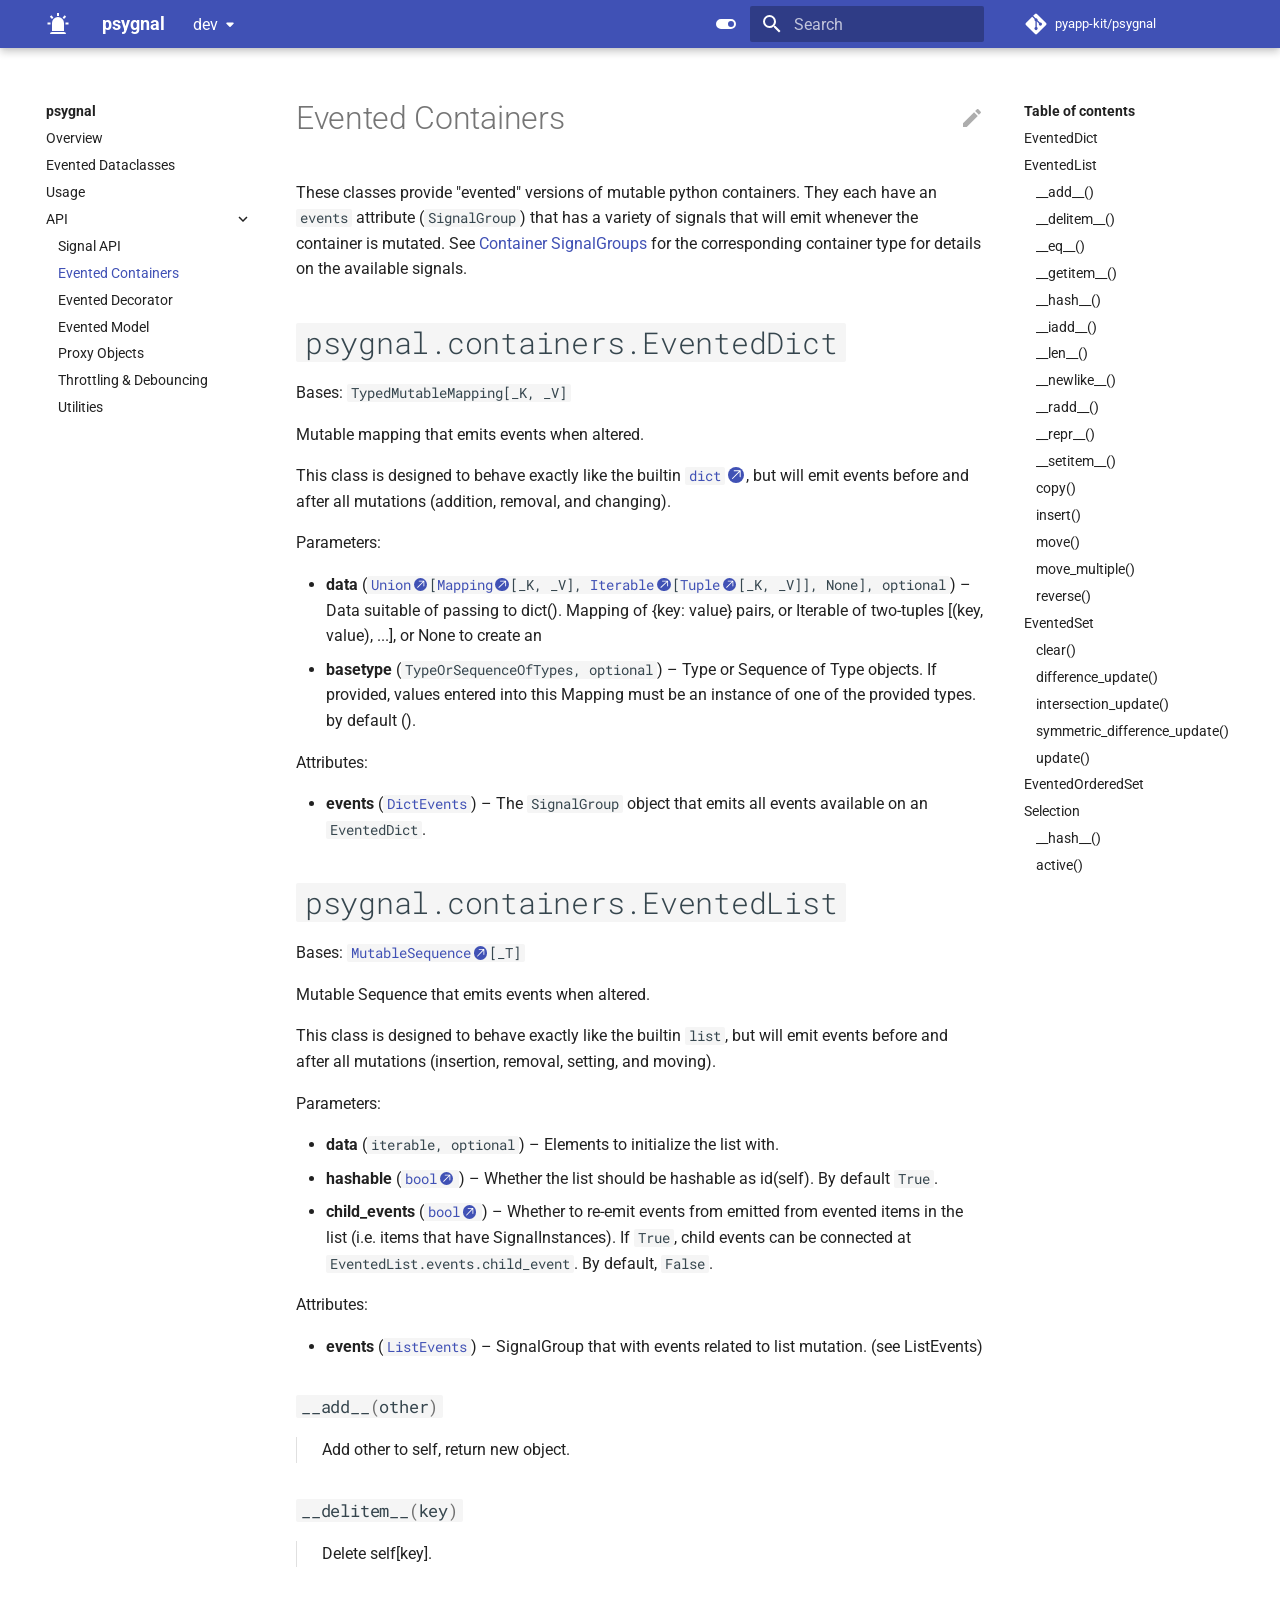
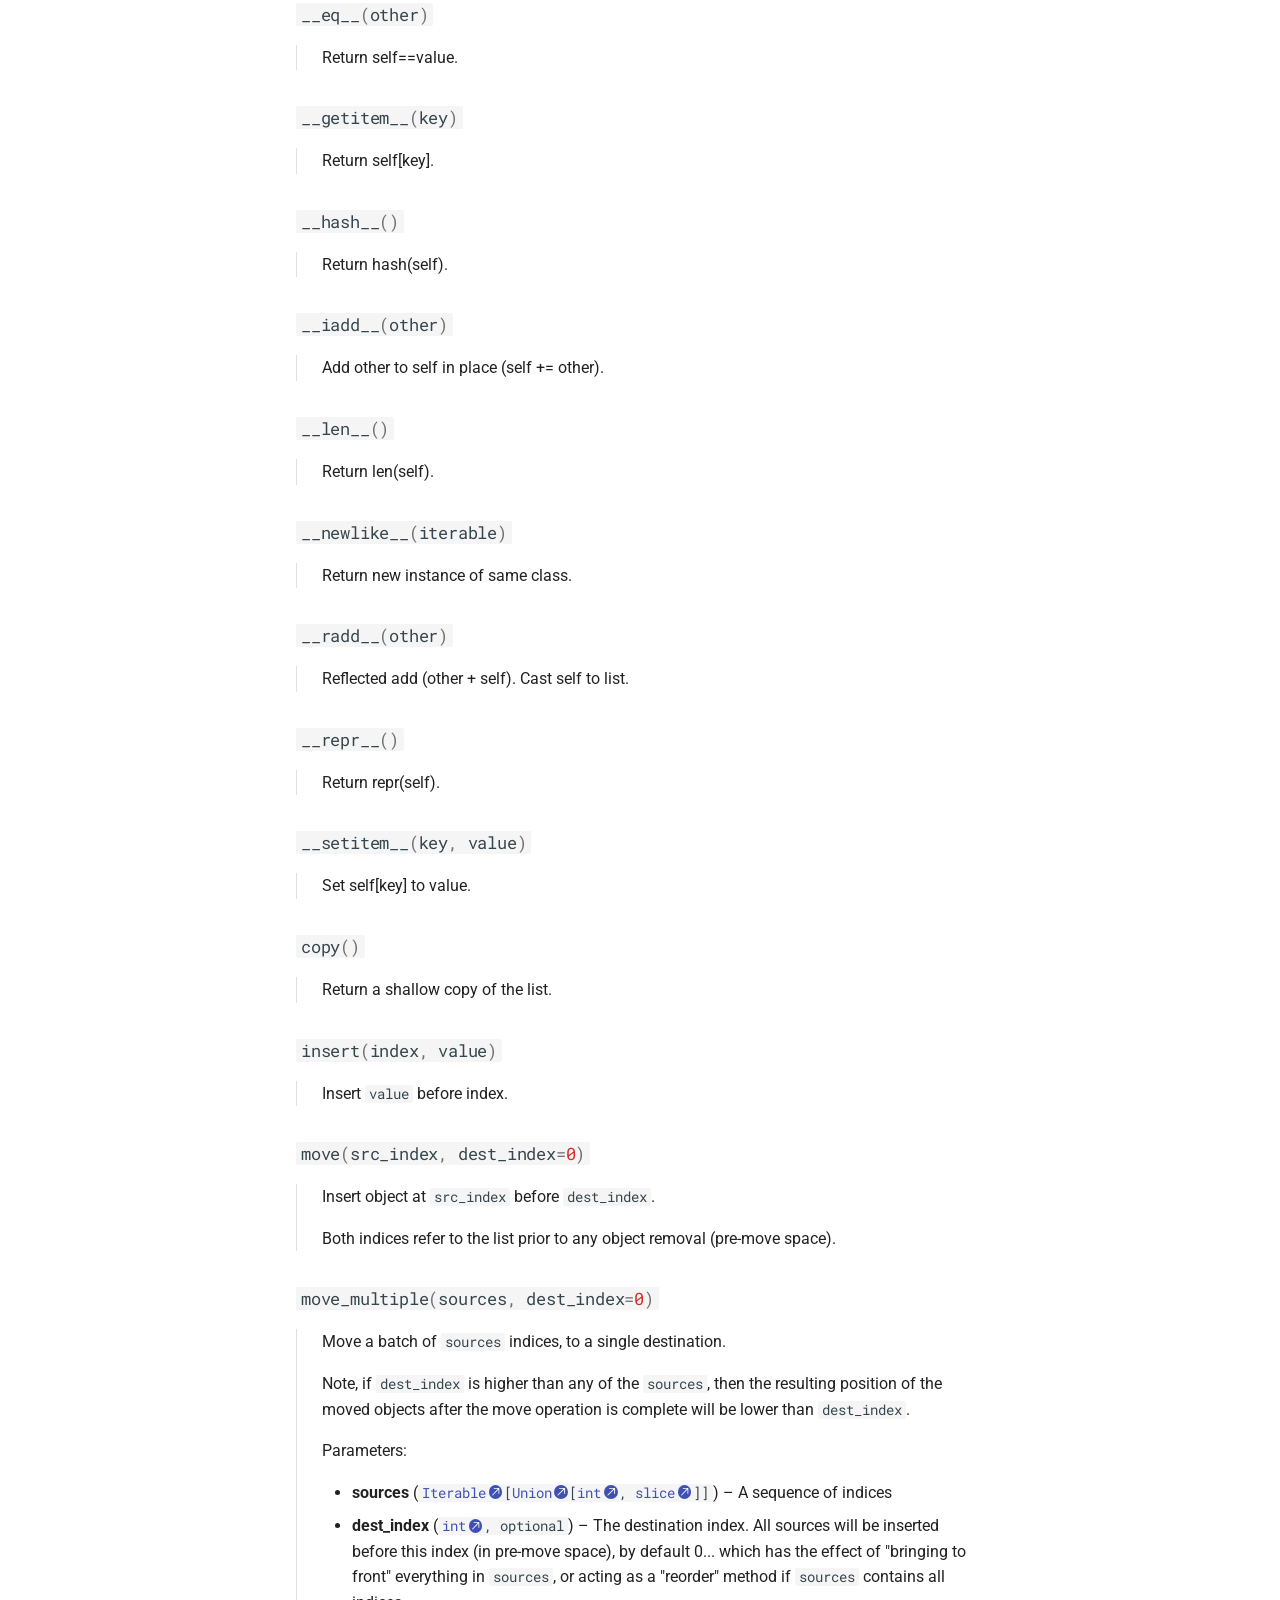
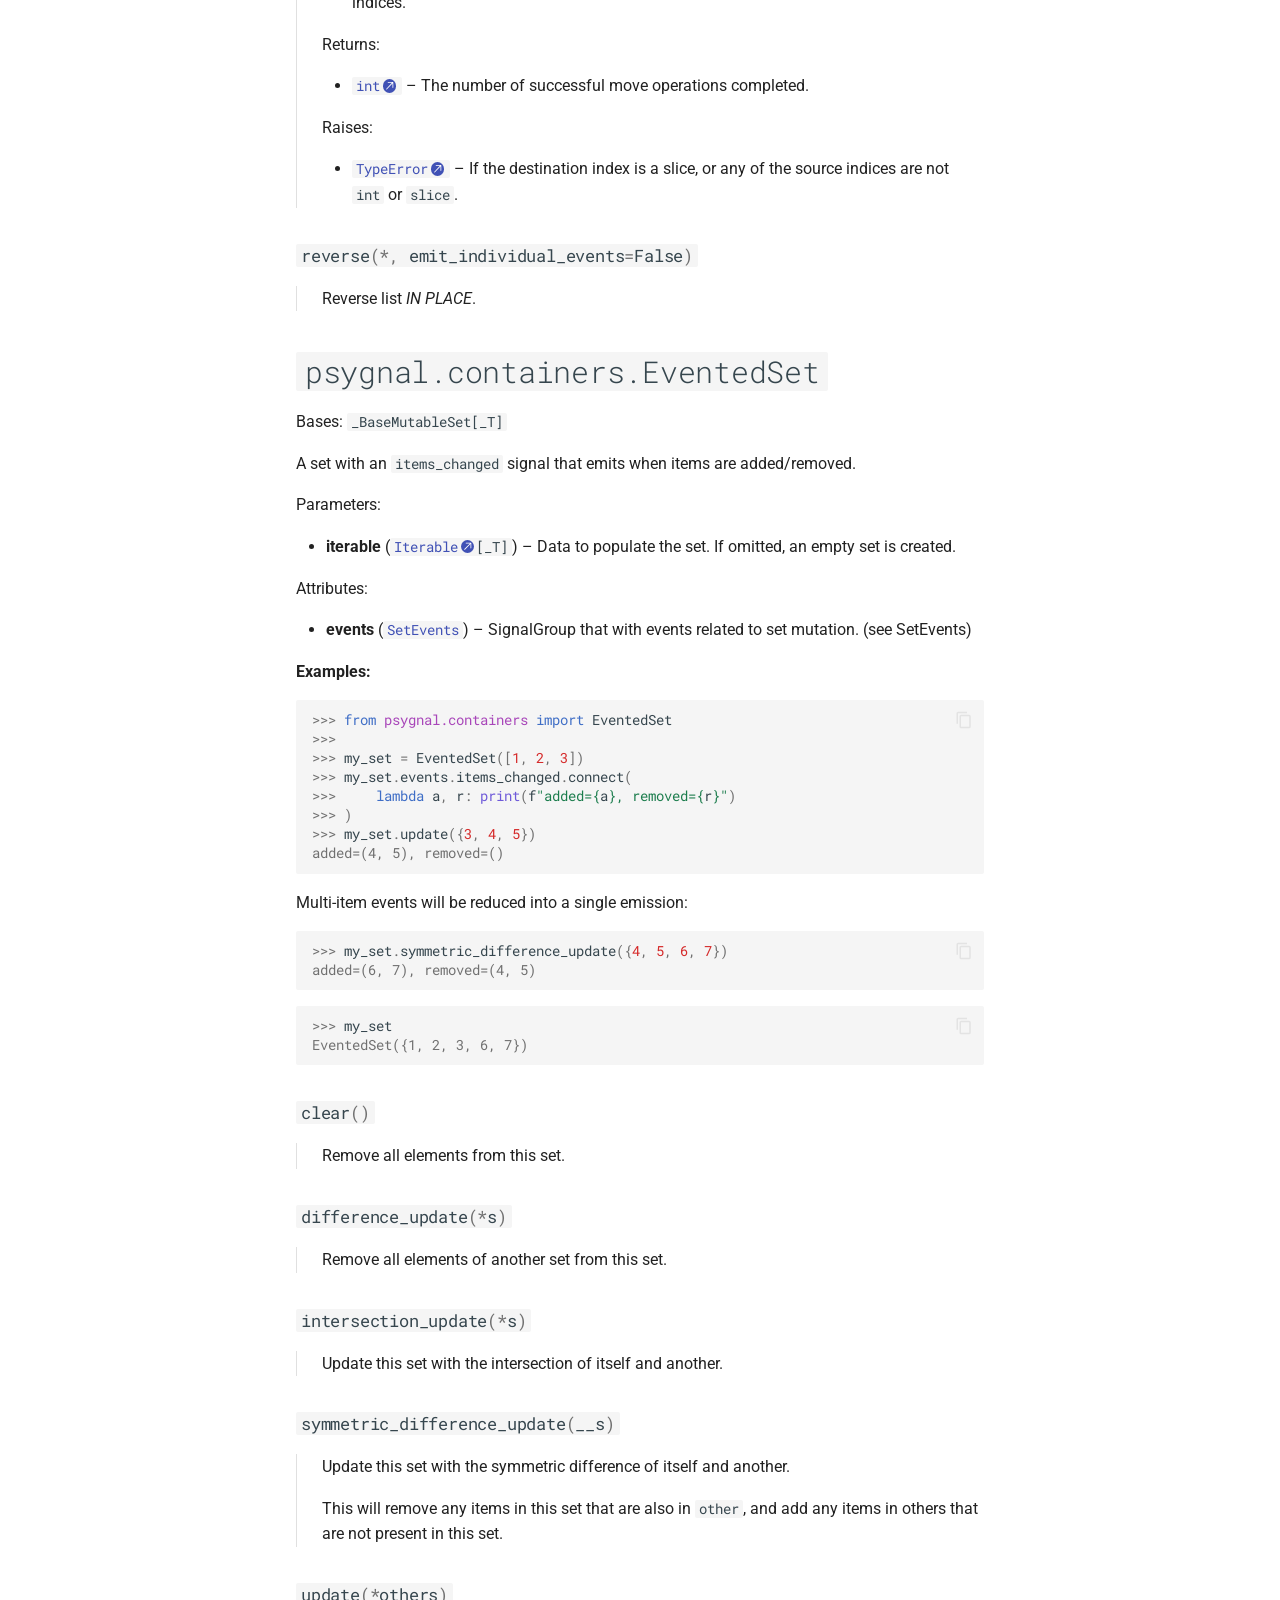
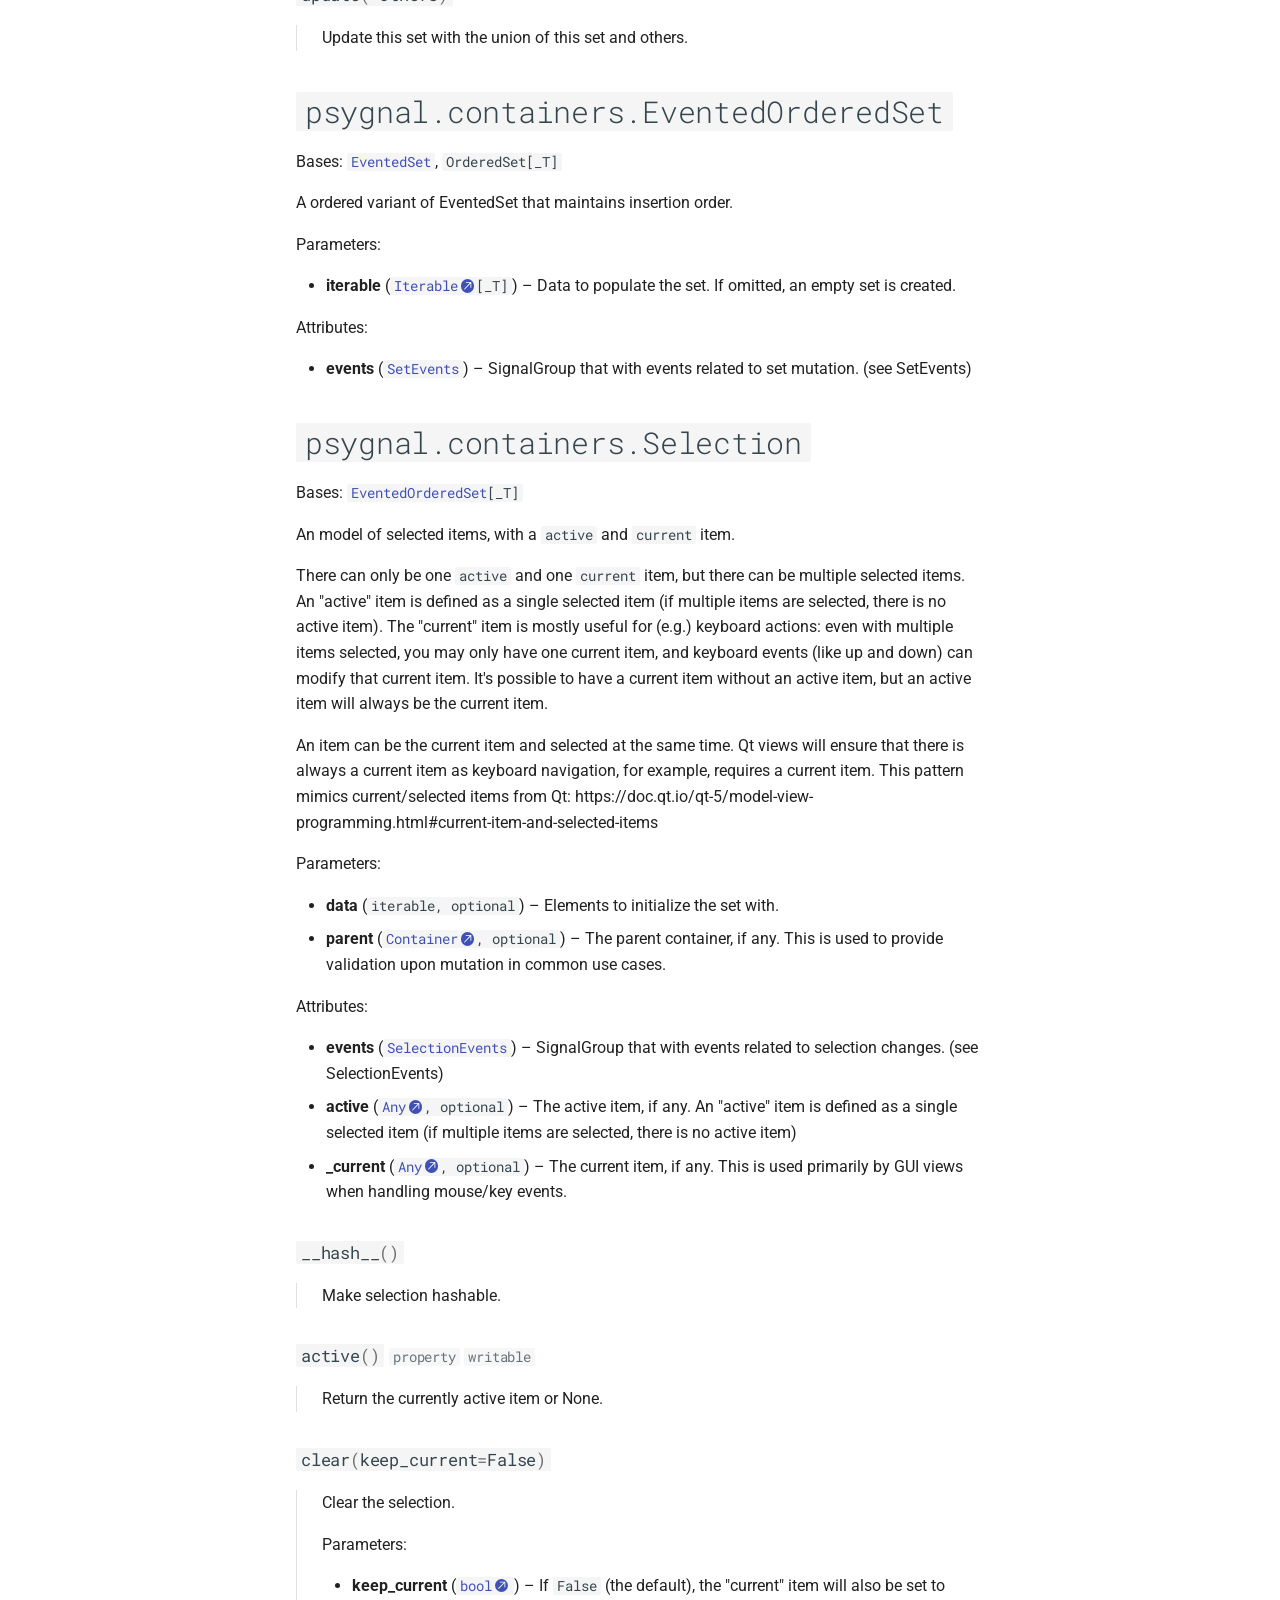
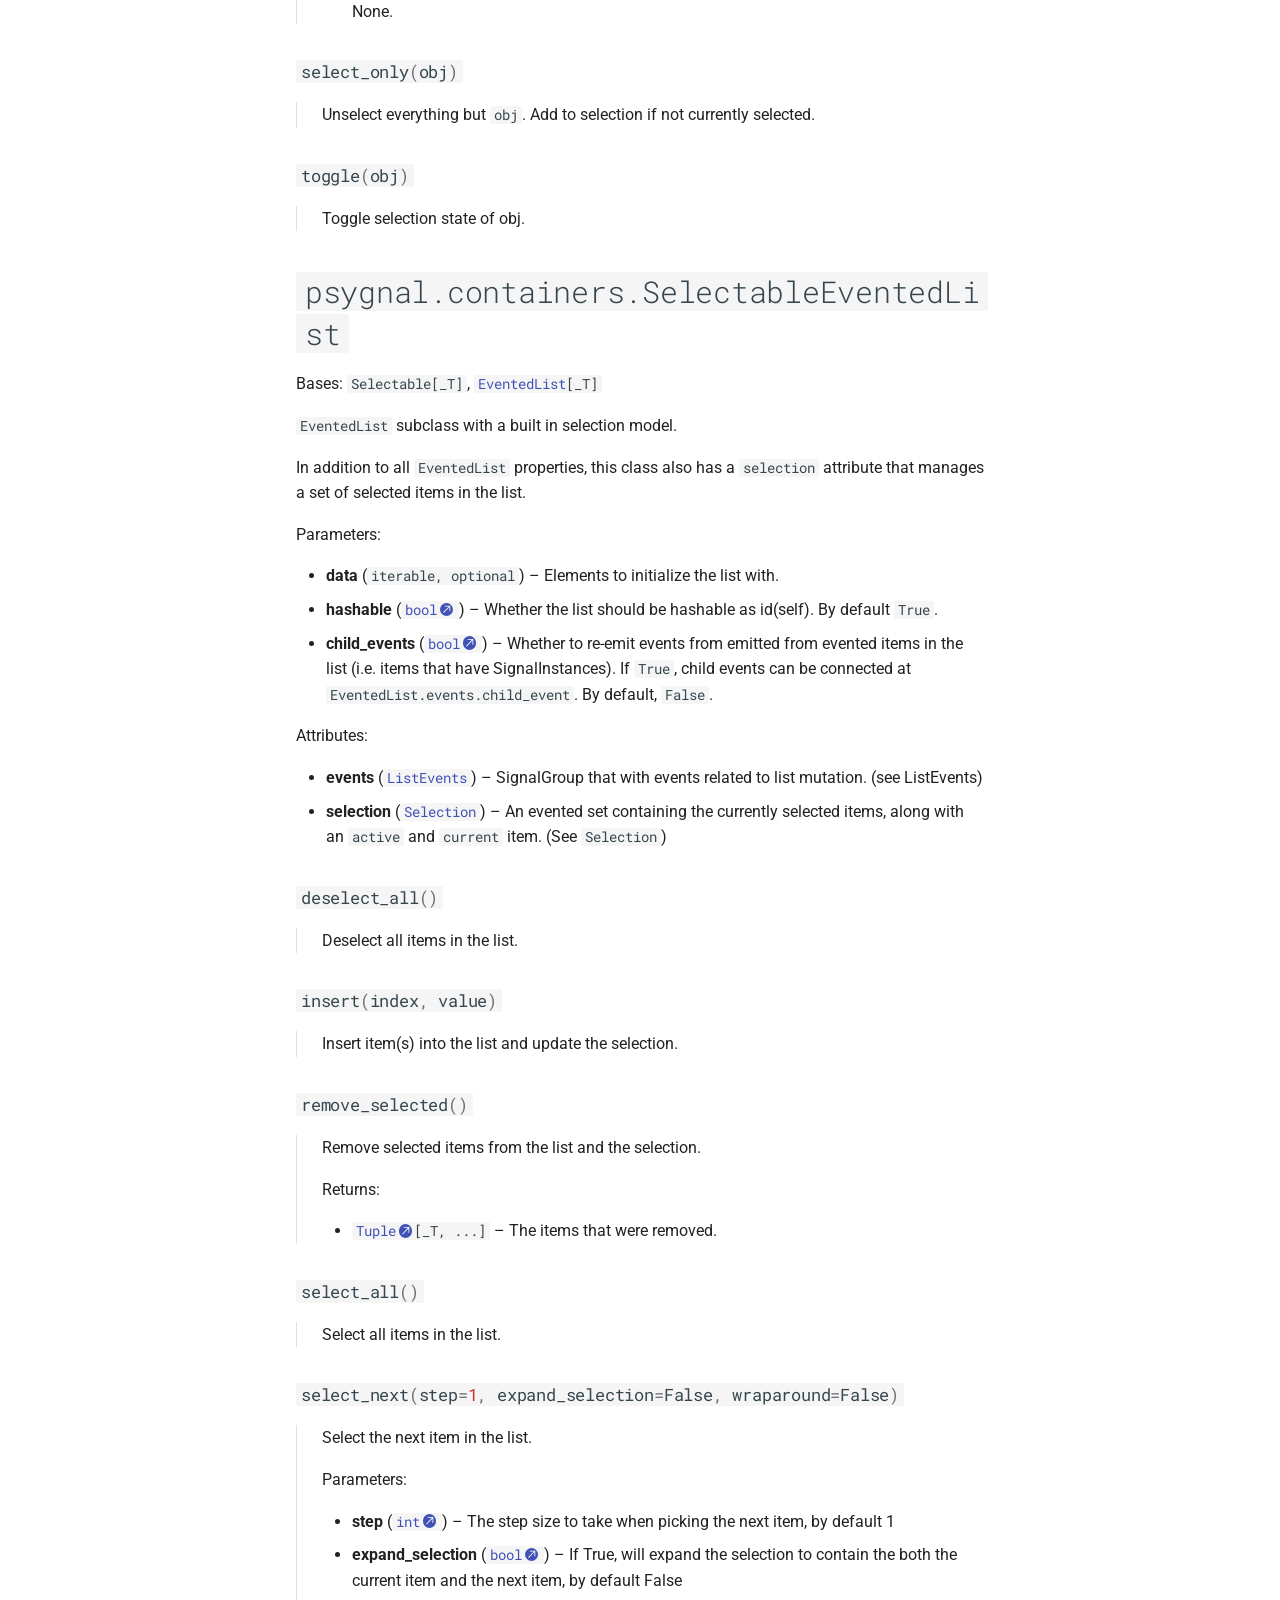
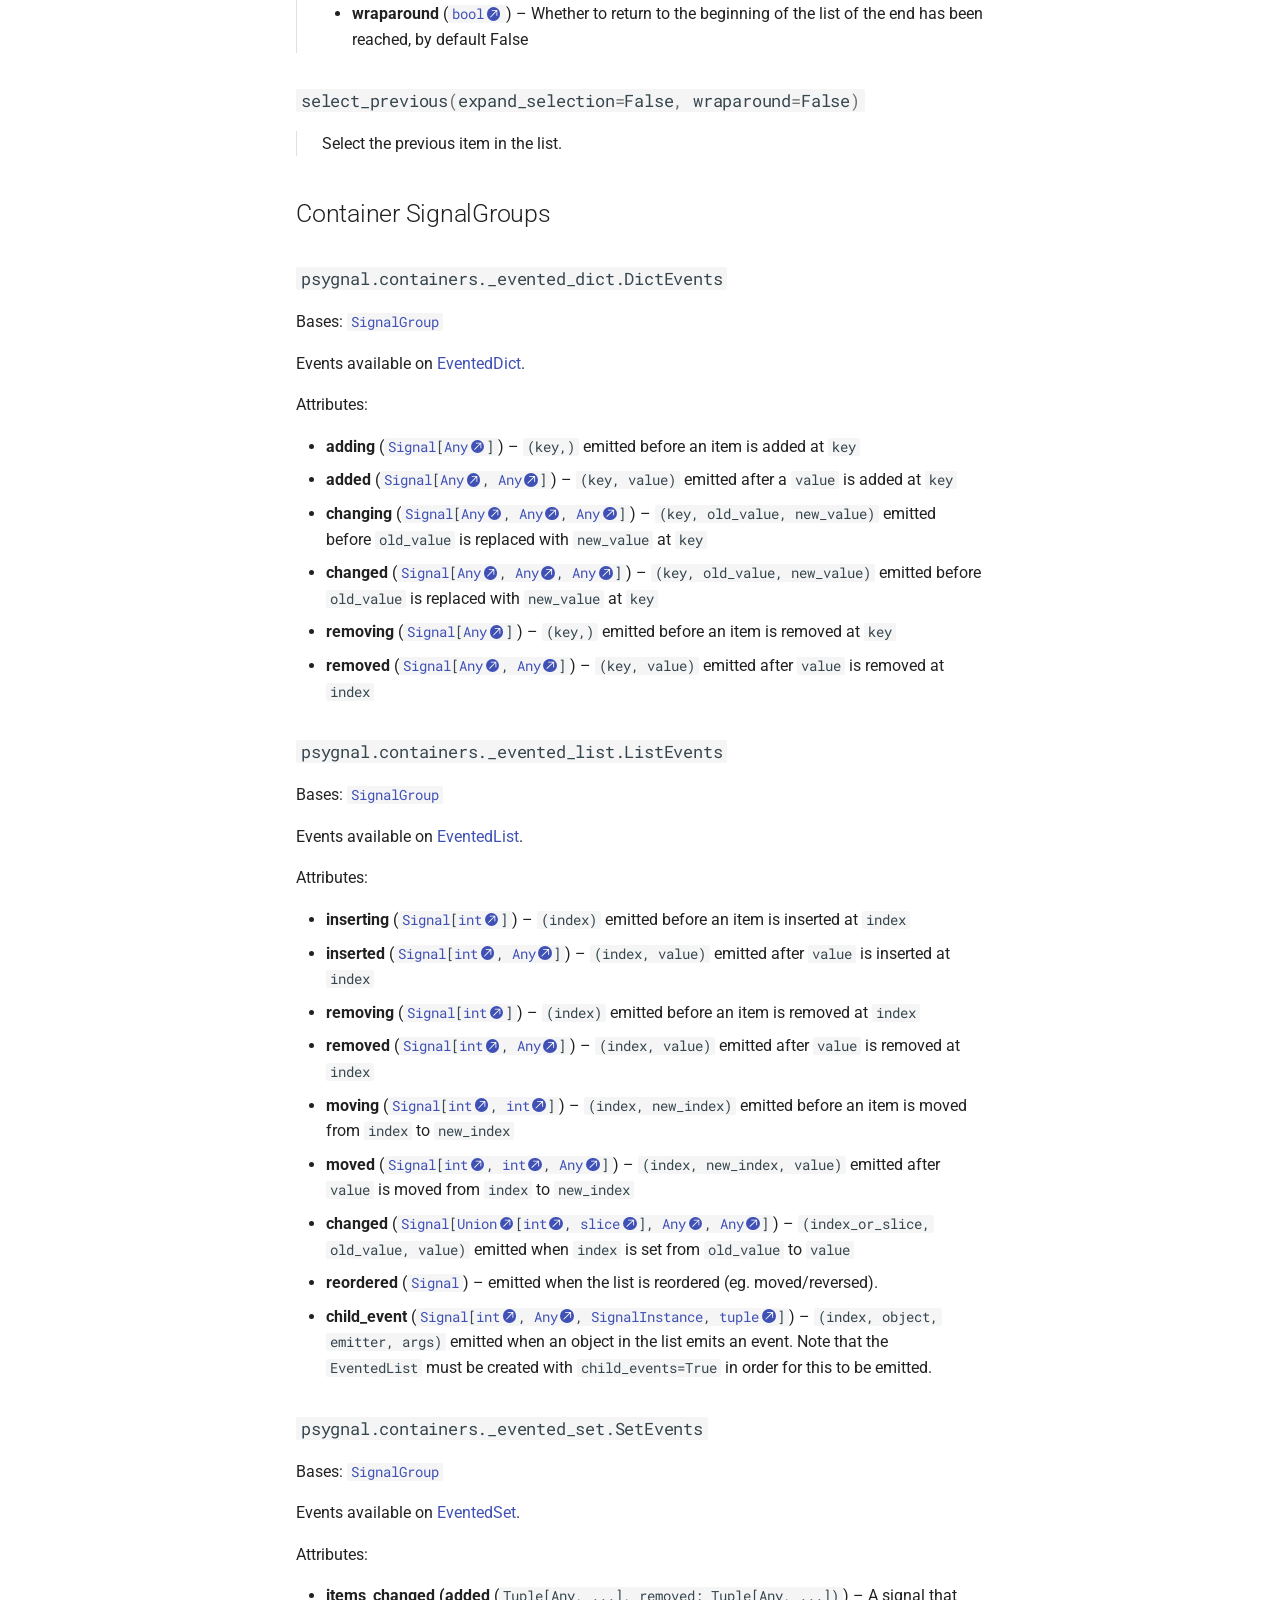
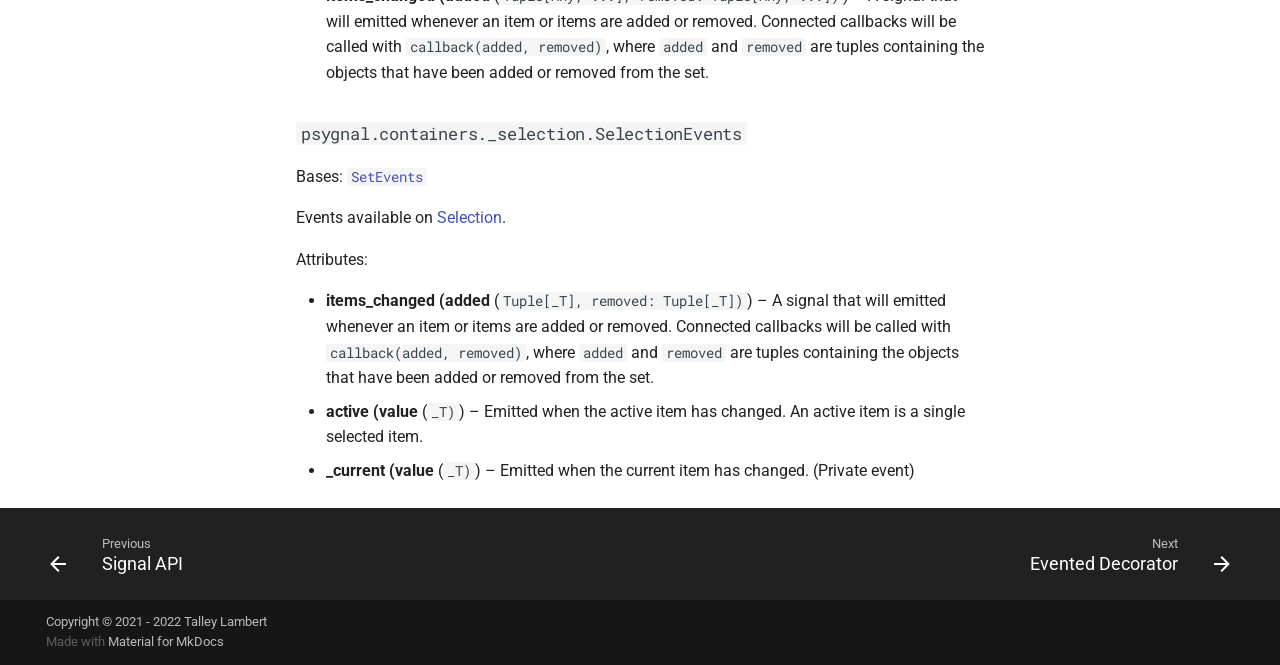
==== commit 0d82de0c: "Deployed 3b23765 to dev with MkDocs 1.4.2 and mike 1.1.2" ====
--- a/dev/API/containers/index.html
+++ b/dev/API/containers/index.html
@@ -10,4 +10,4 @@
 <span class=go>added=(6, 7), removed=(4, 5)</span>
 </code></pre></div> <div class=highlight><pre><span></span><code><span class=gp>&gt;&gt;&gt; </span><span class=n>my_set</span>
 <span class=go>EventedSet({1, 2, 3, 6, 7})</span>
-</code></pre></div> <div class="doc doc-children"> <div class="doc doc-object doc-function"> <h3 id=psygnal.containers._evented_set.EventedSet.clear class="doc doc-heading"> <code class="highlight language-python"><span class=n>clear</span><span class=p>()</span></code> <a href=#psygnal.containers._evented_set.EventedSet.clear class=headerlink title="Permanent link">#</a></h3> <div class="doc doc-contents "> <p>Remove all elements from this set.</p> </div> </div> <div class="doc doc-object doc-function"> <h3 id=psygnal.containers._evented_set.EventedSet.difference_update class="doc doc-heading"> <code class="highlight language-python"><span class=n>difference_update</span><span class=p>(</span><span class=o>*</span><span class=n>s</span><span class=p>)</span></code> <a href=#psygnal.containers._evented_set.EventedSet.difference_update class=headerlink title="Permanent link">#</a></h3> <div class="doc doc-contents "> <p>Remove all elements of another set from this set.</p> </div> </div> <div class="doc doc-object doc-function"> <h3 id=psygnal.containers._evented_set.EventedSet.intersection_update class="doc doc-heading"> <code class="highlight language-python"><span class=n>intersection_update</span><span class=p>(</span><span class=o>*</span><span class=n>s</span><span class=p>)</span></code> <a href=#psygnal.containers._evented_set.EventedSet.intersection_update class=headerlink title="Permanent link">#</a></h3> <div class="doc doc-contents "> <p>Update this set with the intersection of itself and another.</p> </div> </div> <div class="doc doc-object doc-function"> <h3 id=psygnal.containers._evented_set.EventedSet.symmetric_difference_update class="doc doc-heading"> <code class="highlight language-python"><span class=n>symmetric_difference_update</span><span class=p>(</span><span class=n>__s</span><span class=p>)</span></code> <a href=#psygnal.containers._evented_set.EventedSet.symmetric_difference_update class=headerlink title="Permanent link">#</a></h3> <div class="doc doc-contents "> <p>Update this set with the symmetric difference of itself and another.</p> <p>This will remove any items in this set that are also in <code>other</code>, and add any items in others that are not present in this set.</p> </div> </div> <div class="doc doc-object doc-function"> <h3 id=psygnal.containers._evented_set.EventedSet.update class="doc doc-heading"> <code class="highlight language-python"><span class=n>update</span><span class=p>(</span><span class=o>*</span><span class=n>others</span><span class=p>)</span></code> <a href=#psygnal.containers._evented_set.EventedSet.update class=headerlink title="Permanent link">#</a></h3> <div class="doc doc-contents "> <p>Update this set with the union of this set and others.</p> </div> </div> </div> </div> </div> <div class="doc doc-object doc-class"> <h2 id=psygnal.containers.EventedOrderedSet class="doc doc-heading"> <code>psygnal.containers.EventedOrderedSet</code> <a href=#psygnal.containers.EventedOrderedSet class=headerlink title="Permanent link">#</a></h2> <div class="doc doc-contents first"> <p class="doc doc-class-bases"> Bases: <code><a class="autorefs autorefs-internal" title=psygnal.containers._evented_set.EventedSet href=#psygnal.containers.EventedSet>EventedSet</a></code>, <code><span title=psygnal.containers._evented_set.OrderedSet>OrderedSet</span>[<span title=psygnal.containers._evented_set._T>_T</span>]</code></p> <p>A ordered variant of EventedSet that maintains insertion order.</p> <p>Parameters:</p> <ul> <li class=field-body> <b>iterable</b> (<code><a class="autorefs autorefs-external" title=typing.Iterable href=https://docs.python.org/3/library/typing.html#typing.Iterable>Iterable</a>[<span title=psygnal.containers._evented_set._T>_T</span>]</code>) – <p>Data to populate the set. If omitted, an empty set is created.</p> </li> </ul> <p>Attributes:</p> <ul> <li class=field-body> <b>events</b> (<code><a class="autorefs autorefs-internal" title=psygnal.containers._evented_set.SetEvents href=#psygnal.containers._evented_set.SetEvents>SetEvents</a></code>) – <p>SignalGroup that with events related to set mutation. (see SetEvents)</p> </li> </ul> <div class="doc doc-children"> </div> </div> </div> <div class="doc doc-object doc-class"> <h2 id=psygnal.containers.Selection class="doc doc-heading"> <code>psygnal.containers.Selection</code> <a href=#psygnal.containers.Selection class=headerlink title="Permanent link">#</a></h2> <div class="doc doc-contents first"> <p class="doc doc-class-bases"> Bases: <code><a class="autorefs autorefs-internal" title=psygnal.containers._evented_set.EventedOrderedSet href=#psygnal.containers.EventedOrderedSet>EventedOrderedSet</a>[<span title=psygnal.containers._selection._T>_T</span>]</code></p> <p>An model of selected items, with a <code>active</code> and <code>current</code> item.</p> <p>There can only be one <code>active</code> and one <code>current</code> item, but there can be multiple selected items. An "active" item is defined as a single selected item (if multiple items are selected, there is no active item). The "current" item is mostly useful for (e.g.) keyboard actions: even with multiple items selected, you may only have one current item, and keyboard events (like up and down) can modify that current item. It's possible to have a current item without an active item, but an active item will always be the current item.</p> <p>An item can be the current item and selected at the same time. Qt views will ensure that there is always a current item as keyboard navigation, for example, requires a current item. This pattern mimics current/selected items from Qt: https://doc.qt.io/qt-5/model-view-programming.html#current-item-and-selected-items</p> <p>Parameters:</p> <ul> <li class=field-body> <b>data</b> (<code>iterable, optional</code>) – <p>Elements to initialize the set with.</p> </li> <li class=field-body> <b>parent</b> (<code><a class="autorefs autorefs-external" title=typing.Container href=https://docs.python.org/3/library/typing.html#typing.Container>Container</a>, optional</code>) – <p>The parent container, if any. This is used to provide validation upon mutation in common use cases.</p> </li> </ul> <p>Attributes:</p> <ul> <li class=field-body> <b>events</b> (<code><a class="autorefs autorefs-internal" title=psygnal.containers._selection.SelectionEvents href=#psygnal.containers._selection.SelectionEvents>SelectionEvents</a></code>) – <p>SignalGroup that with events related to selection changes. (see SelectionEvents)</p> </li> <li class=field-body> <b>active</b> (<code><a class="autorefs autorefs-external" title=typing.Any href=https://docs.python.org/3/library/typing.html#typing.Any>Any</a>, optional</code>) – <p>The active item, if any. An "active" item is defined as a single selected item (if multiple items are selected, there is no active item)</p> </li> <li class=field-body> <b>_current</b> (<code><a class="autorefs autorefs-external" title=typing.Any href=https://docs.python.org/3/library/typing.html#typing.Any>Any</a>, optional</code>) – <p>The current item, if any. This is used primarily by GUI views when handling mouse/key events.</p> </li> </ul> <div class="doc doc-children"> <div class="doc doc-object doc-function"> <h3 id=psygnal.containers._selection.Selection.__hash__ class="doc doc-heading"> <code class="highlight language-python"><span class=fm>__hash__</span><span class=p>()</span></code> <a href=#psygnal.containers._selection.Selection.__hash__ class=headerlink title="Permanent link">#</a></h3> <div class="doc doc-contents "> <p>Make selection hashable.</p> </div> </div> <div class="doc doc-object doc-function"> <h3 id=psygnal.containers._selection.Selection.active class="doc doc-heading"> <code class="highlight language-python"><span class=n>active</span><span class=p>()</span></code> <span class="doc doc-labels"> <small class="doc doc-label doc-label-writable"><code>writable</code></small> <small class="doc doc-label doc-label-property"><code>property</code></small> </span> <a href=#psygnal.containers._selection.Selection.active class=headerlink title="Permanent link">#</a></h3> <div class="doc doc-contents "> <p>Return the currently active item or None.</p> </div> </div> <div class="doc doc-object doc-function"> <h3 id=psygnal.containers._selection.Selection.clear class="doc doc-heading"> <code class="highlight language-python"><span class=n>clear</span><span class=p>(</span><span class=n>keep_current</span><span class=o>=</span><span class=kc>False</span><span class=p>)</span></code> <a href=#psygnal.containers._selection.Selection.clear class=headerlink title="Permanent link">#</a></h3> <div class="doc doc-contents "> <p>Clear the selection.</p> <p>Parameters:</p> <ul> <li class=field-body> <b>keep_current</b> (<code><a class="autorefs autorefs-external" href=https://docs.python.org/3/library/functions.html#bool>bool</a></code>) – <p>If <code>False</code> (the default), the "current" item will also be set to None.</p> </li> </ul> </div> </div> <div class="doc doc-object doc-function"> <h3 id=psygnal.containers._selection.Selection.select_only class="doc doc-heading"> <code class="highlight language-python"><span class=n>select_only</span><span class=p>(</span><span class=n>obj</span><span class=p>)</span></code> <a href=#psygnal.containers._selection.Selection.select_only class=headerlink title="Permanent link">#</a></h3> <div class="doc doc-contents "> <p>Unselect everything but <code>obj</code>. Add to selection if not currently selected.</p> </div> </div> <div class="doc doc-object doc-function"> <h3 id=psygnal.containers._selection.Selection.toggle class="doc doc-heading"> <code class="highlight language-python"><span class=n>toggle</span><span class=p>(</span><span class=n>obj</span><span class=p>)</span></code> <a href=#psygnal.containers._selection.Selection.toggle class=headerlink title="Permanent link">#</a></h3> <div class="doc doc-contents "> <p>Toggle selection state of obj.</p> </div> </div> </div> </div> </div> <div class="doc doc-object doc-class"> <h2 id=psygnal.containers.SelectableEventedList class="doc doc-heading"> <code>psygnal.containers.SelectableEventedList</code> <a href=#psygnal.containers.SelectableEventedList class=headerlink title="Permanent link">#</a></h2> <div class="doc doc-contents first"> <p class="doc doc-class-bases"> Bases: <code><span title=psygnal.containers._selection.Selectable>Selectable</span>[<span title=psygnal.containers._selectable_evented_list._T>_T</span>]</code>, <code><a class="autorefs autorefs-internal" title=psygnal.containers._evented_list.EventedList href=#psygnal.containers.EventedList>EventedList</a>[<span title=psygnal.containers._selectable_evented_list._T>_T</span>]</code></p> <p><code>EventedList</code> subclass with a built in selection model.</p> <p>In addition to all <code>EventedList</code> properties, this class also has a <code>selection</code> attribute that manages a set of selected items in the list.</p> <p>Parameters:</p> <ul> <li class=field-body> <b>data</b> (<code>iterable, optional</code>) – <p>Elements to initialize the list with.</p> </li> <li class=field-body> <b>hashable</b> (<code><a class="autorefs autorefs-external" href=https://docs.python.org/3/library/functions.html#bool>bool</a></code>) – <p>Whether the list should be hashable as id(self). By default <code>True</code>.</p> </li> <li class=field-body> <b>child_events</b> (<code><a class="autorefs autorefs-external" href=https://docs.python.org/3/library/functions.html#bool>bool</a></code>) – <p>Whether to re-emit events from emitted from evented items in the list (i.e. items that have SignalInstances). If <code>True</code>, child events can be connected at <code>EventedList.events.child_event</code>. By default, <code>False</code>.</p> </li> </ul> <p>Attributes:</p> <ul> <li class=field-body> <b>events</b> (<code><a class="autorefs autorefs-internal" title=psygnal.containers._evented_list.ListEvents href=#psygnal.containers._evented_list.ListEvents>ListEvents</a></code>) – <p>SignalGroup that with events related to list mutation. (see ListEvents)</p> </li> <li class=field-body> <b>selection</b> (<code><a class="autorefs autorefs-internal" title=psygnal.containers._selection.Selection href=#psygnal.containers.Selection>Selection</a></code>) – <p>An evented set containing the currently selected items, along with an <code>active</code> and <code>current</code> item. (See <code>Selection</code>)</p> </li> </ul> <div class="doc doc-children"> <div class="doc doc-object doc-function"> <h3 id=psygnal.containers._selectable_evented_list.SelectableEventedList.deselect_all class="doc doc-heading"> <code class="highlight language-python"><span class=n>deselect_all</span><span class=p>()</span></code> <a href=#psygnal.containers._selectable_evented_list.SelectableEventedList.deselect_all class=headerlink title="Permanent link">#</a></h3> <div class="doc doc-contents "> <p>Deselect all items in the list.</p> </div> </div> <div class="doc doc-object doc-function"> <h3 id=psygnal.containers._selectable_evented_list.SelectableEventedList.insert class="doc doc-heading"> <code class="highlight language-python"><span class=n>insert</span><span class=p>(</span><span class=n>index</span><span class=p>,</span> <span class=n>value</span><span class=p>)</span></code> <a href=#psygnal.containers._selectable_evented_list.SelectableEventedList.insert class=headerlink title="Permanent link">#</a></h3> <div class="doc doc-contents "> <p>Insert item(s) into the list and update the selection.</p> </div> </div> <div class="doc doc-object doc-function"> <h3 id=psygnal.containers._selectable_evented_list.SelectableEventedList.remove_selected class="doc doc-heading"> <code class="highlight language-python"><span class=n>remove_selected</span><span class=p>()</span></code> <a href=#psygnal.containers._selectable_evented_list.SelectableEventedList.remove_selected class=headerlink title="Permanent link">#</a></h3> <div class="doc doc-contents "> <p>Remove selected items from the list and the selection.</p> <p>Returns:</p> <ul> <li class=field-body> <code><a class="autorefs autorefs-external" title=typing.Tuple href=https://docs.python.org/3/library/typing.html#typing.Tuple>Tuple</a>[<span title=psygnal.containers._selectable_evented_list._T>_T</span>, ...]</code> – <p>The items that were removed.</p> </li> </ul> </div> </div> <div class="doc doc-object doc-function"> <h3 id=psygnal.containers._selectable_evented_list.SelectableEventedList.select_all class="doc doc-heading"> <code class="highlight language-python"><span class=n>select_all</span><span class=p>()</span></code> <a href=#psygnal.containers._selectable_evented_list.SelectableEventedList.select_all class=headerlink title="Permanent link">#</a></h3> <div class="doc doc-contents "> <p>Select all items in the list.</p> </div> </div> <div class="doc doc-object doc-function"> <h3 id=psygnal.containers._selectable_evented_list.SelectableEventedList.select_next class="doc doc-heading"> <code class="highlight language-python"><span class=n>select_next</span><span class=p>(</span><span class=n>step</span><span class=o>=</span><span class=mi>1</span><span class=p>,</span> <span class=n>expand_selection</span><span class=o>=</span><span class=kc>False</span><span class=p>,</span> <span class=n>wraparound</span><span class=o>=</span><span class=kc>False</span><span class=p>)</span></code> <a href=#psygnal.containers._selectable_evented_list.SelectableEventedList.select_next class=headerlink title="Permanent link">#</a></h3> <div class="doc doc-contents "> <p>Select the next item in the list.</p> <p>Parameters:</p> <ul> <li class=field-body> <b>step</b> (<code><a class="autorefs autorefs-external" href=https://docs.python.org/3/library/functions.html#int>int</a></code>) – <p>The step size to take when picking the next item, by default 1</p> </li> <li class=field-body> <b>expand_selection</b> (<code><a class="autorefs autorefs-external" href=https://docs.python.org/3/library/functions.html#bool>bool</a></code>) – <p>If True, will expand the selection to contain the both the current item and the next item, by default False</p> </li> <li class=field-body> <b>wraparound</b> (<code><a class="autorefs autorefs-external" href=https://docs.python.org/3/library/functions.html#bool>bool</a></code>) – <p>Whether to return to the beginning of the list of the end has been reached, by default False</p> </li> </ul> </div> </div> <div class="doc doc-object doc-function"> <h3 id=psygnal.containers._selectable_evented_list.SelectableEventedList.select_previous class="doc doc-heading"> <code class="highlight language-python"><span class=n>select_previous</span><span class=p>(</span><span class=n>expand_selection</span><span class=o>=</span><span class=kc>False</span><span class=p>,</span> <span class=n>wraparound</span><span class=o>=</span><span class=kc>False</span><span class=p>)</span></code> <a href=#psygnal.containers._selectable_evented_list.SelectableEventedList.select_previous class=headerlink title="Permanent link">#</a></h3> <div class="doc doc-contents "> <p>Select the previous item in the list.</p> </div> </div> </div> </div> </div><h2 id=container-signalgroups>Container SignalGroups<a class=headerlink href=#container-signalgroups title="Permanent link">#</a></h2> <div class="doc doc-object doc-class"> <h3 id=psygnal.containers._evented_dict.DictEvents class="doc doc-heading"> <code>psygnal.containers._evented_dict.DictEvents</code> <a href=#psygnal.containers._evented_dict.DictEvents class=headerlink title="Permanent link">#</a></h3> <div class="doc doc-contents first"> <p class="doc doc-class-bases"> Bases: <code><a class="autorefs autorefs-internal" title=psygnal.SignalGroup href=../#psygnal.SignalGroup>SignalGroup</a></code></p> <p>Events available on <a class="autorefs autorefs-internal" href=#psygnal.containers.EventedDict>EventedDict</a>.</p> <p>Attributes:</p> <ul> <li class=field-body> <b>adding</b> (<code><a class="autorefs autorefs-internal" title=psygnal.Signal href=../#psygnal.Signal>Signal</a>[<a class="autorefs autorefs-external" title=typing.Any href=https://docs.python.org/3/library/typing.html#typing.Any>Any</a>]</code>) – <p><code>(key,)</code> emitted before an item is added at <code>key</code></p> </li> <li class=field-body> <b>added</b> (<code><a class="autorefs autorefs-internal" title=psygnal.Signal href=../#psygnal.Signal>Signal</a>[<a class="autorefs autorefs-external" title=typing.Any href=https://docs.python.org/3/library/typing.html#typing.Any>Any</a>, <a class="autorefs autorefs-external" title=typing.Any href=https://docs.python.org/3/library/typing.html#typing.Any>Any</a>]</code>) – <p><code>(key, value)</code> emitted after a <code>value</code> is added at <code>key</code></p> </li> <li class=field-body> <b>changing</b> (<code><a class="autorefs autorefs-internal" title=psygnal.Signal href=../#psygnal.Signal>Signal</a>[<a class="autorefs autorefs-external" title=typing.Any href=https://docs.python.org/3/library/typing.html#typing.Any>Any</a>, <a class="autorefs autorefs-external" title=typing.Any href=https://docs.python.org/3/library/typing.html#typing.Any>Any</a>, <a class="autorefs autorefs-external" title=typing.Any href=https://docs.python.org/3/library/typing.html#typing.Any>Any</a>]</code>) – <p><code>(key, old_value, new_value)</code> emitted before <code>old_value</code> is replaced with <code>new_value</code> at <code>key</code></p> </li> <li class=field-body> <b>changed</b> (<code><a class="autorefs autorefs-internal" title=psygnal.Signal href=../#psygnal.Signal>Signal</a>[<a class="autorefs autorefs-external" title=typing.Any href=https://docs.python.org/3/library/typing.html#typing.Any>Any</a>, <a class="autorefs autorefs-external" title=typing.Any href=https://docs.python.org/3/library/typing.html#typing.Any>Any</a>, <a class="autorefs autorefs-external" title=typing.Any href=https://docs.python.org/3/library/typing.html#typing.Any>Any</a>]</code>) – <p><code>(key, old_value, new_value)</code> emitted before <code>old_value</code> is replaced with <code>new_value</code> at <code>key</code></p> </li> <li class=field-body> <b>removing</b> (<code><a class="autorefs autorefs-internal" title=psygnal.Signal href=../#psygnal.Signal>Signal</a>[<a class="autorefs autorefs-external" title=typing.Any href=https://docs.python.org/3/library/typing.html#typing.Any>Any</a>]</code>) – <p><code>(key,)</code> emitted before an item is removed at <code>key</code></p> </li> <li class=field-body> <b>removed</b> (<code><a class="autorefs autorefs-internal" title=psygnal.Signal href=../#psygnal.Signal>Signal</a>[<a class="autorefs autorefs-external" title=typing.Any href=https://docs.python.org/3/library/typing.html#typing.Any>Any</a>, <a class="autorefs autorefs-external" title=typing.Any href=https://docs.python.org/3/library/typing.html#typing.Any>Any</a>]</code>) – <p><code>(key, value)</code> emitted after <code>value</code> is removed at <code>index</code></p> </li> </ul> <div class="doc doc-children"> </div> </div> </div> <div class="doc doc-object doc-class"> <h3 id=psygnal.containers._evented_list.ListEvents class="doc doc-heading"> <code>psygnal.containers._evented_list.ListEvents</code> <a href=#psygnal.containers._evented_list.ListEvents class=headerlink title="Permanent link">#</a></h3> <div class="doc doc-contents first"> <p class="doc doc-class-bases"> Bases: <code><a class="autorefs autorefs-internal" title=psygnal._group.SignalGroup href=../#psygnal.SignalGroup>SignalGroup</a></code></p> <p>Events available on <a class="autorefs autorefs-internal" href=#psygnal.containers.EventedList>EventedList</a>.</p> <p>Attributes:</p> <ul> <li class=field-body> <b>inserting</b> (<code><a class="autorefs autorefs-internal" title=psygnal._signal.Signal href=../#psygnal.Signal>Signal</a>[<a class="autorefs autorefs-external" href=https://docs.python.org/3/library/functions.html#int>int</a>]</code>) – <p><code>(index)</code> emitted before an item is inserted at <code>index</code></p> </li> <li class=field-body> <b>inserted</b> (<code><a class="autorefs autorefs-internal" title=psygnal._signal.Signal href=../#psygnal.Signal>Signal</a>[<a class="autorefs autorefs-external" href=https://docs.python.org/3/library/functions.html#int>int</a>, <a class="autorefs autorefs-external" title=typing.Any href=https://docs.python.org/3/library/typing.html#typing.Any>Any</a>]</code>) – <p><code>(index, value)</code> emitted after <code>value</code> is inserted at <code>index</code></p> </li> <li class=field-body> <b>removing</b> (<code><a class="autorefs autorefs-internal" title=psygnal._signal.Signal href=../#psygnal.Signal>Signal</a>[<a class="autorefs autorefs-external" href=https://docs.python.org/3/library/functions.html#int>int</a>]</code>) – <p><code>(index)</code> emitted before an item is removed at <code>index</code></p> </li> <li class=field-body> <b>removed</b> (<code><a class="autorefs autorefs-internal" title=psygnal._signal.Signal href=../#psygnal.Signal>Signal</a>[<a class="autorefs autorefs-external" href=https://docs.python.org/3/library/functions.html#int>int</a>, <a class="autorefs autorefs-external" title=typing.Any href=https://docs.python.org/3/library/typing.html#typing.Any>Any</a>]</code>) – <p><code>(index, value)</code> emitted after <code>value</code> is removed at <code>index</code></p> </li> <li class=field-body> <b>moving</b> (<code><a class="autorefs autorefs-internal" title=psygnal._signal.Signal href=../#psygnal.Signal>Signal</a>[<a class="autorefs autorefs-external" href=https://docs.python.org/3/library/functions.html#int>int</a>, <a class="autorefs autorefs-external" href=https://docs.python.org/3/library/functions.html#int>int</a>]</code>) – <p><code>(index, new_index)</code> emitted before an item is moved from <code>index</code> to <code>new_index</code></p> </li> <li class=field-body> <b>moved</b> (<code><a class="autorefs autorefs-internal" title=psygnal._signal.Signal href=../#psygnal.Signal>Signal</a>[<a class="autorefs autorefs-external" href=https://docs.python.org/3/library/functions.html#int>int</a>, <a class="autorefs autorefs-external" href=https://docs.python.org/3/library/functions.html#int>int</a>, <a class="autorefs autorefs-external" title=typing.Any href=https://docs.python.org/3/library/typing.html#typing.Any>Any</a>]</code>) – <p><code>(index, new_index, value)</code> emitted after <code>value</code> is moved from <code>index</code> to <code>new_index</code></p> </li> <li class=field-body> <b>changed</b> (<code><a class="autorefs autorefs-internal" title=psygnal._signal.Signal href=../#psygnal.Signal>Signal</a>[<a class="autorefs autorefs-external" title=typing.Union href=https://docs.python.org/3/library/typing.html#typing.Union>Union</a>[<a class="autorefs autorefs-external" href=https://docs.python.org/3/library/functions.html#int>int</a>, <a class="autorefs autorefs-external" href=https://docs.python.org/3/library/functions.html#slice>slice</a>], <a class="autorefs autorefs-external" title=typing.Any href=https://docs.python.org/3/library/typing.html#typing.Any>Any</a>, <a class="autorefs autorefs-external" title=typing.Any href=https://docs.python.org/3/library/typing.html#typing.Any>Any</a>]</code>) – <p><code>(index_or_slice, old_value, value)</code> emitted when <code>index</code> is set from <code>old_value</code> to <code>value</code></p> </li> <li class=field-body> <b>reordered</b> (<code><a class="autorefs autorefs-internal" title=psygnal._signal.Signal href=../#psygnal.Signal>Signal</a></code>) – <p>emitted when the list is reordered (eg. moved/reversed).</p> </li> <li class=field-body> <b>child_event</b> (<code><a class="autorefs autorefs-internal" title=psygnal._signal.Signal href=../#psygnal.Signal>Signal</a>[<a class="autorefs autorefs-external" href=https://docs.python.org/3/library/functions.html#int>int</a>, <a class="autorefs autorefs-external" title=typing.Any href=https://docs.python.org/3/library/typing.html#typing.Any>Any</a>, <a class="autorefs autorefs-internal" title=psygnal._signal.SignalInstance href=../#psygnal.SignalInstance>SignalInstance</a>, <a class="autorefs autorefs-external" href=https://docs.python.org/3/library/stdtypes.html#tuple>tuple</a>]</code>) – <p><code>(index, object, emitter, args)</code> emitted when an object in the list emits an event. Note that the <code>EventedList</code> must be created with <code>child_events=True</code> in order for this to be emitted.</p> </li> </ul> <div class="doc doc-children"> </div> </div> </div> <div class="doc doc-object doc-class"> <h3 id=psygnal.containers._evented_set.SetEvents class="doc doc-heading"> <code>psygnal.containers._evented_set.SetEvents</code> <a href=#psygnal.containers._evented_set.SetEvents class=headerlink title="Permanent link">#</a></h3> <div class="doc doc-contents first"> <p class="doc doc-class-bases"> Bases: <code><a class="autorefs autorefs-internal" title=psygnal.SignalGroup href=../#psygnal.SignalGroup>SignalGroup</a></code></p> <p>Events available on <a class="autorefs autorefs-internal" href=#psygnal.containers.EventedSet>EventedSet</a>.</p> <p>Attributes:</p> <ul> <li class=field-body> <b>items_changed (added</b> (<code>Tuple[Any, ...], removed: Tuple[Any, ...])</code>) – <p>A signal that will emitted whenever an item or items are added or removed. Connected callbacks will be called with <code>callback(added, removed)</code>, where <code>added</code> and <code>removed</code> are tuples containing the objects that have been added or removed from the set.</p> </li> </ul> <div class="doc doc-children"> </div> </div> </div> <div class="doc doc-object doc-class"> <h3 id=psygnal.containers._selection.SelectionEvents class="doc doc-heading"> <code>psygnal.containers._selection.SelectionEvents</code> <a href=#psygnal.containers._selection.SelectionEvents class=headerlink title="Permanent link">#</a></h3> <div class="doc doc-contents first"> <p class="doc doc-class-bases"> Bases: <code><a class="autorefs autorefs-internal" title=psygnal.containers._evented_set.SetEvents href=#psygnal.containers._evented_set.SetEvents>SetEvents</a></code></p> <p>Events available on <a class="autorefs autorefs-internal" href=#psygnal.containers.Selection>Selection</a>.</p> <p>Attributes:</p> <ul> <li class=field-body> <b>items_changed (added</b> (<code>Tuple[_T], removed: Tuple[_T])</code>) – <p>A signal that will emitted whenever an item or items are added or removed. Connected callbacks will be called with <code>callback(added, removed)</code>, where <code>added</code> and <code>removed</code> are tuples containing the objects that have been added or removed from the set.</p> </li> <li class=field-body> <b>active (value</b> (<code>_T)</code>) – <p>Emitted when the active item has changed. An active item is a single selected item.</p> </li> <li class=field-body> <b>_current (value</b> (<code>_T)</code>) – <p>Emitted when the current item has changed. (Private event)</p> </li> </ul> <div class="doc doc-children"> </div> </div> </div> </article> </div> <script>var tabs=__md_get("__tabs");if(Array.isArray(tabs))e:for(var set of document.querySelectorAll(".tabbed-set")){var tab,labels=set.querySelector(".tabbed-labels");for(tab of tabs)for(var label of labels.getElementsByTagName("label"))if(label.innerText.trim()===tab){var input=document.getElementById(label.htmlFor);input.checked=!0;continue e}}</script> </div> </main> <footer class=md-footer> <nav class="md-footer__inner md-grid" aria-label=Footer> <a href=../ class="md-footer__link md-footer__link--prev" aria-label="Previous: Signal API" rel=prev> <div class="md-footer__button md-icon"> <svg xmlns=http://www.w3.org/2000/svg viewbox="0 0 24 24"><path d="M20 11v2H8l5.5 5.5-1.42 1.42L4.16 12l7.92-7.92L13.5 5.5 8 11h12Z"/></svg> </div> <div class=md-footer__title> <div class=md-ellipsis> <span class=md-footer__direction> Previous </span> Signal API </div> </div> </a> <a href=../evented/ class="md-footer__link md-footer__link--next" aria-label="Next: Evented Decorator" rel=next> <div class=md-footer__title> <div class=md-ellipsis> <span class=md-footer__direction> Next </span> Evented Decorator </div> </div> <div class="md-footer__button md-icon"> <svg xmlns=http://www.w3.org/2000/svg viewbox="0 0 24 24"><path d="M4 11v2h12l-5.5 5.5 1.42 1.42L19.84 12l-7.92-7.92L10.5 5.5 16 11H4Z"/></svg> </div> </a> </nav> <div class="md-footer-meta md-typeset"> <div class="md-footer-meta__inner md-grid"> <div class=md-copyright> <div class=md-copyright__highlight> Copyright &copy; 2021 - 2022 Talley Lambert </div> Made with <a href=https://squidfunk.github.io/mkdocs-material/ target=_blank rel=noopener> Material for MkDocs </a> </div> </div> </div> </footer> </div> <div class=md-dialog data-md-component=dialog> <div class="md-dialog__inner md-typeset"></div> </div> <script id=__config type=application/json>{"base": "../..", "features": ["navigation.instant", "search.highlight", "search.suggest", "content.tabs.link"], "search": "../../assets/javascripts/workers/search.5bf1dace.min.js", "translations": {"clipboard.copied": "Copied to clipboard", "clipboard.copy": "Copy to clipboard", "search.config.lang": "en", "search.config.pipeline": "trimmer, stopWordFilter", "search.config.separator": "[\\s\\-]+", "search.placeholder": "Search", "search.result.more.one": "1 more on this page", "search.result.more.other": "# more on this page", "search.result.none": "No matching documents", "search.result.one": "1 matching document", "search.result.other": "# matching documents", "search.result.placeholder": "Type to start searching", "search.result.term.missing": "Missing", "select.version.title": "Select version"}, "version": {"provider": "mike"}}</script> <script src=../../assets/javascripts/bundle.078830c0.min.js></script> </body> </html>+</code></pre></div> <div class="doc doc-children"> <div class="doc doc-object doc-function"> <h3 id=psygnal.containers._evented_set.EventedSet.clear class="doc doc-heading"> <code class="highlight language-python"><span class=n>clear</span><span class=p>()</span></code> <a href=#psygnal.containers._evented_set.EventedSet.clear class=headerlink title="Permanent link">#</a></h3> <div class="doc doc-contents "> <p>Remove all elements from this set.</p> </div> </div> <div class="doc doc-object doc-function"> <h3 id=psygnal.containers._evented_set.EventedSet.difference_update class="doc doc-heading"> <code class="highlight language-python"><span class=n>difference_update</span><span class=p>(</span><span class=o>*</span><span class=n>s</span><span class=p>)</span></code> <a href=#psygnal.containers._evented_set.EventedSet.difference_update class=headerlink title="Permanent link">#</a></h3> <div class="doc doc-contents "> <p>Remove all elements of another set from this set.</p> </div> </div> <div class="doc doc-object doc-function"> <h3 id=psygnal.containers._evented_set.EventedSet.intersection_update class="doc doc-heading"> <code class="highlight language-python"><span class=n>intersection_update</span><span class=p>(</span><span class=o>*</span><span class=n>s</span><span class=p>)</span></code> <a href=#psygnal.containers._evented_set.EventedSet.intersection_update class=headerlink title="Permanent link">#</a></h3> <div class="doc doc-contents "> <p>Update this set with the intersection of itself and another.</p> </div> </div> <div class="doc doc-object doc-function"> <h3 id=psygnal.containers._evented_set.EventedSet.symmetric_difference_update class="doc doc-heading"> <code class="highlight language-python"><span class=n>symmetric_difference_update</span><span class=p>(</span><span class=n>__s</span><span class=p>)</span></code> <a href=#psygnal.containers._evented_set.EventedSet.symmetric_difference_update class=headerlink title="Permanent link">#</a></h3> <div class="doc doc-contents "> <p>Update this set with the symmetric difference of itself and another.</p> <p>This will remove any items in this set that are also in <code>other</code>, and add any items in others that are not present in this set.</p> </div> </div> <div class="doc doc-object doc-function"> <h3 id=psygnal.containers._evented_set.EventedSet.update class="doc doc-heading"> <code class="highlight language-python"><span class=n>update</span><span class=p>(</span><span class=o>*</span><span class=n>others</span><span class=p>)</span></code> <a href=#psygnal.containers._evented_set.EventedSet.update class=headerlink title="Permanent link">#</a></h3> <div class="doc doc-contents "> <p>Update this set with the union of this set and others.</p> </div> </div> </div> </div> </div> <div class="doc doc-object doc-class"> <h2 id=psygnal.containers.EventedOrderedSet class="doc doc-heading"> <code>psygnal.containers.EventedOrderedSet</code> <a href=#psygnal.containers.EventedOrderedSet class=headerlink title="Permanent link">#</a></h2> <div class="doc doc-contents first"> <p class="doc doc-class-bases"> Bases: <code><a class="autorefs autorefs-internal" title=psygnal.containers._evented_set.EventedSet href=#psygnal.containers.EventedSet>EventedSet</a></code>, <code><span title=psygnal.containers._evented_set.OrderedSet>OrderedSet</span>[<span title=psygnal.containers._evented_set._T>_T</span>]</code></p> <p>A ordered variant of EventedSet that maintains insertion order.</p> <p>Parameters:</p> <ul> <li class=field-body> <b>iterable</b> (<code><a class="autorefs autorefs-external" title=typing.Iterable href=https://docs.python.org/3/library/typing.html#typing.Iterable>Iterable</a>[<span title=psygnal.containers._evented_set._T>_T</span>]</code>) – <p>Data to populate the set. If omitted, an empty set is created.</p> </li> </ul> <p>Attributes:</p> <ul> <li class=field-body> <b>events</b> (<code><a class="autorefs autorefs-internal" title=psygnal.containers._evented_set.SetEvents href=#psygnal.containers._evented_set.SetEvents>SetEvents</a></code>) – <p>SignalGroup that with events related to set mutation. (see SetEvents)</p> </li> </ul> <div class="doc doc-children"> </div> </div> </div> <div class="doc doc-object doc-class"> <h2 id=psygnal.containers.Selection class="doc doc-heading"> <code>psygnal.containers.Selection</code> <a href=#psygnal.containers.Selection class=headerlink title="Permanent link">#</a></h2> <div class="doc doc-contents first"> <p class="doc doc-class-bases"> Bases: <code><a class="autorefs autorefs-internal" title=psygnal.containers._evented_set.EventedOrderedSet href=#psygnal.containers.EventedOrderedSet>EventedOrderedSet</a>[<span title=psygnal.containers._selection._T>_T</span>]</code></p> <p>An model of selected items, with a <code>active</code> and <code>current</code> item.</p> <p>There can only be one <code>active</code> and one <code>current</code> item, but there can be multiple selected items. An "active" item is defined as a single selected item (if multiple items are selected, there is no active item). The "current" item is mostly useful for (e.g.) keyboard actions: even with multiple items selected, you may only have one current item, and keyboard events (like up and down) can modify that current item. It's possible to have a current item without an active item, but an active item will always be the current item.</p> <p>An item can be the current item and selected at the same time. Qt views will ensure that there is always a current item as keyboard navigation, for example, requires a current item. This pattern mimics current/selected items from Qt: https://doc.qt.io/qt-5/model-view-programming.html#current-item-and-selected-items</p> <p>Parameters:</p> <ul> <li class=field-body> <b>data</b> (<code>iterable, optional</code>) – <p>Elements to initialize the set with.</p> </li> <li class=field-body> <b>parent</b> (<code><a class="autorefs autorefs-external" title=typing.Container href=https://docs.python.org/3/library/typing.html#typing.Container>Container</a>, optional</code>) – <p>The parent container, if any. This is used to provide validation upon mutation in common use cases.</p> </li> </ul> <p>Attributes:</p> <ul> <li class=field-body> <b>events</b> (<code><a class="autorefs autorefs-internal" title=psygnal.containers._selection.SelectionEvents href=#psygnal.containers._selection.SelectionEvents>SelectionEvents</a></code>) – <p>SignalGroup that with events related to selection changes. (see SelectionEvents)</p> </li> <li class=field-body> <b>active</b> (<code><a class="autorefs autorefs-external" title=typing.Any href=https://docs.python.org/3/library/typing.html#typing.Any>Any</a>, optional</code>) – <p>The active item, if any. An "active" item is defined as a single selected item (if multiple items are selected, there is no active item)</p> </li> <li class=field-body> <b>_current</b> (<code><a class="autorefs autorefs-external" title=typing.Any href=https://docs.python.org/3/library/typing.html#typing.Any>Any</a>, optional</code>) – <p>The current item, if any. This is used primarily by GUI views when handling mouse/key events.</p> </li> </ul> <div class="doc doc-children"> <div class="doc doc-object doc-function"> <h3 id=psygnal.containers._selection.Selection.__hash__ class="doc doc-heading"> <code class="highlight language-python"><span class=fm>__hash__</span><span class=p>()</span></code> <a href=#psygnal.containers._selection.Selection.__hash__ class=headerlink title="Permanent link">#</a></h3> <div class="doc doc-contents "> <p>Make selection hashable.</p> </div> </div> <div class="doc doc-object doc-function"> <h3 id=psygnal.containers._selection.Selection.active class="doc doc-heading"> <code class="highlight language-python"><span class=n>active</span><span class=p>()</span></code> <span class="doc doc-labels"> <small class="doc doc-label doc-label-property"><code>property</code></small> <small class="doc doc-label doc-label-writable"><code>writable</code></small> </span> <a href=#psygnal.containers._selection.Selection.active class=headerlink title="Permanent link">#</a></h3> <div class="doc doc-contents "> <p>Return the currently active item or None.</p> </div> </div> <div class="doc doc-object doc-function"> <h3 id=psygnal.containers._selection.Selection.clear class="doc doc-heading"> <code class="highlight language-python"><span class=n>clear</span><span class=p>(</span><span class=n>keep_current</span><span class=o>=</span><span class=kc>False</span><span class=p>)</span></code> <a href=#psygnal.containers._selection.Selection.clear class=headerlink title="Permanent link">#</a></h3> <div class="doc doc-contents "> <p>Clear the selection.</p> <p>Parameters:</p> <ul> <li class=field-body> <b>keep_current</b> (<code><a class="autorefs autorefs-external" href=https://docs.python.org/3/library/functions.html#bool>bool</a></code>) – <p>If <code>False</code> (the default), the "current" item will also be set to None.</p> </li> </ul> </div> </div> <div class="doc doc-object doc-function"> <h3 id=psygnal.containers._selection.Selection.select_only class="doc doc-heading"> <code class="highlight language-python"><span class=n>select_only</span><span class=p>(</span><span class=n>obj</span><span class=p>)</span></code> <a href=#psygnal.containers._selection.Selection.select_only class=headerlink title="Permanent link">#</a></h3> <div class="doc doc-contents "> <p>Unselect everything but <code>obj</code>. Add to selection if not currently selected.</p> </div> </div> <div class="doc doc-object doc-function"> <h3 id=psygnal.containers._selection.Selection.toggle class="doc doc-heading"> <code class="highlight language-python"><span class=n>toggle</span><span class=p>(</span><span class=n>obj</span><span class=p>)</span></code> <a href=#psygnal.containers._selection.Selection.toggle class=headerlink title="Permanent link">#</a></h3> <div class="doc doc-contents "> <p>Toggle selection state of obj.</p> </div> </div> </div> </div> </div> <div class="doc doc-object doc-class"> <h2 id=psygnal.containers.SelectableEventedList class="doc doc-heading"> <code>psygnal.containers.SelectableEventedList</code> <a href=#psygnal.containers.SelectableEventedList class=headerlink title="Permanent link">#</a></h2> <div class="doc doc-contents first"> <p class="doc doc-class-bases"> Bases: <code><span title=psygnal.containers._selection.Selectable>Selectable</span>[<span title=psygnal.containers._selectable_evented_list._T>_T</span>]</code>, <code><a class="autorefs autorefs-internal" title=psygnal.containers._evented_list.EventedList href=#psygnal.containers.EventedList>EventedList</a>[<span title=psygnal.containers._selectable_evented_list._T>_T</span>]</code></p> <p><code>EventedList</code> subclass with a built in selection model.</p> <p>In addition to all <code>EventedList</code> properties, this class also has a <code>selection</code> attribute that manages a set of selected items in the list.</p> <p>Parameters:</p> <ul> <li class=field-body> <b>data</b> (<code>iterable, optional</code>) – <p>Elements to initialize the list with.</p> </li> <li class=field-body> <b>hashable</b> (<code><a class="autorefs autorefs-external" href=https://docs.python.org/3/library/functions.html#bool>bool</a></code>) – <p>Whether the list should be hashable as id(self). By default <code>True</code>.</p> </li> <li class=field-body> <b>child_events</b> (<code><a class="autorefs autorefs-external" href=https://docs.python.org/3/library/functions.html#bool>bool</a></code>) – <p>Whether to re-emit events from emitted from evented items in the list (i.e. items that have SignalInstances). If <code>True</code>, child events can be connected at <code>EventedList.events.child_event</code>. By default, <code>False</code>.</p> </li> </ul> <p>Attributes:</p> <ul> <li class=field-body> <b>events</b> (<code><a class="autorefs autorefs-internal" title=psygnal.containers._evented_list.ListEvents href=#psygnal.containers._evented_list.ListEvents>ListEvents</a></code>) – <p>SignalGroup that with events related to list mutation. (see ListEvents)</p> </li> <li class=field-body> <b>selection</b> (<code><a class="autorefs autorefs-internal" title=psygnal.containers._selection.Selection href=#psygnal.containers.Selection>Selection</a></code>) – <p>An evented set containing the currently selected items, along with an <code>active</code> and <code>current</code> item. (See <code>Selection</code>)</p> </li> </ul> <div class="doc doc-children"> <div class="doc doc-object doc-function"> <h3 id=psygnal.containers._selectable_evented_list.SelectableEventedList.deselect_all class="doc doc-heading"> <code class="highlight language-python"><span class=n>deselect_all</span><span class=p>()</span></code> <a href=#psygnal.containers._selectable_evented_list.SelectableEventedList.deselect_all class=headerlink title="Permanent link">#</a></h3> <div class="doc doc-contents "> <p>Deselect all items in the list.</p> </div> </div> <div class="doc doc-object doc-function"> <h3 id=psygnal.containers._selectable_evented_list.SelectableEventedList.insert class="doc doc-heading"> <code class="highlight language-python"><span class=n>insert</span><span class=p>(</span><span class=n>index</span><span class=p>,</span> <span class=n>value</span><span class=p>)</span></code> <a href=#psygnal.containers._selectable_evented_list.SelectableEventedList.insert class=headerlink title="Permanent link">#</a></h3> <div class="doc doc-contents "> <p>Insert item(s) into the list and update the selection.</p> </div> </div> <div class="doc doc-object doc-function"> <h3 id=psygnal.containers._selectable_evented_list.SelectableEventedList.remove_selected class="doc doc-heading"> <code class="highlight language-python"><span class=n>remove_selected</span><span class=p>()</span></code> <a href=#psygnal.containers._selectable_evented_list.SelectableEventedList.remove_selected class=headerlink title="Permanent link">#</a></h3> <div class="doc doc-contents "> <p>Remove selected items from the list and the selection.</p> <p>Returns:</p> <ul> <li class=field-body> <code><a class="autorefs autorefs-external" title=typing.Tuple href=https://docs.python.org/3/library/typing.html#typing.Tuple>Tuple</a>[<span title=psygnal.containers._selectable_evented_list._T>_T</span>, ...]</code> – <p>The items that were removed.</p> </li> </ul> </div> </div> <div class="doc doc-object doc-function"> <h3 id=psygnal.containers._selectable_evented_list.SelectableEventedList.select_all class="doc doc-heading"> <code class="highlight language-python"><span class=n>select_all</span><span class=p>()</span></code> <a href=#psygnal.containers._selectable_evented_list.SelectableEventedList.select_all class=headerlink title="Permanent link">#</a></h3> <div class="doc doc-contents "> <p>Select all items in the list.</p> </div> </div> <div class="doc doc-object doc-function"> <h3 id=psygnal.containers._selectable_evented_list.SelectableEventedList.select_next class="doc doc-heading"> <code class="highlight language-python"><span class=n>select_next</span><span class=p>(</span><span class=n>step</span><span class=o>=</span><span class=mi>1</span><span class=p>,</span> <span class=n>expand_selection</span><span class=o>=</span><span class=kc>False</span><span class=p>,</span> <span class=n>wraparound</span><span class=o>=</span><span class=kc>False</span><span class=p>)</span></code> <a href=#psygnal.containers._selectable_evented_list.SelectableEventedList.select_next class=headerlink title="Permanent link">#</a></h3> <div class="doc doc-contents "> <p>Select the next item in the list.</p> <p>Parameters:</p> <ul> <li class=field-body> <b>step</b> (<code><a class="autorefs autorefs-external" href=https://docs.python.org/3/library/functions.html#int>int</a></code>) – <p>The step size to take when picking the next item, by default 1</p> </li> <li class=field-body> <b>expand_selection</b> (<code><a class="autorefs autorefs-external" href=https://docs.python.org/3/library/functions.html#bool>bool</a></code>) – <p>If True, will expand the selection to contain the both the current item and the next item, by default False</p> </li> <li class=field-body> <b>wraparound</b> (<code><a class="autorefs autorefs-external" href=https://docs.python.org/3/library/functions.html#bool>bool</a></code>) – <p>Whether to return to the beginning of the list of the end has been reached, by default False</p> </li> </ul> </div> </div> <div class="doc doc-object doc-function"> <h3 id=psygnal.containers._selectable_evented_list.SelectableEventedList.select_previous class="doc doc-heading"> <code class="highlight language-python"><span class=n>select_previous</span><span class=p>(</span><span class=n>expand_selection</span><span class=o>=</span><span class=kc>False</span><span class=p>,</span> <span class=n>wraparound</span><span class=o>=</span><span class=kc>False</span><span class=p>)</span></code> <a href=#psygnal.containers._selectable_evented_list.SelectableEventedList.select_previous class=headerlink title="Permanent link">#</a></h3> <div class="doc doc-contents "> <p>Select the previous item in the list.</p> </div> </div> </div> </div> </div><h2 id=container-signalgroups>Container SignalGroups<a class=headerlink href=#container-signalgroups title="Permanent link">#</a></h2> <div class="doc doc-object doc-class"> <h3 id=psygnal.containers._evented_dict.DictEvents class="doc doc-heading"> <code>psygnal.containers._evented_dict.DictEvents</code> <a href=#psygnal.containers._evented_dict.DictEvents class=headerlink title="Permanent link">#</a></h3> <div class="doc doc-contents first"> <p class="doc doc-class-bases"> Bases: <code><a class="autorefs autorefs-internal" title=psygnal.SignalGroup href=../#psygnal.SignalGroup>SignalGroup</a></code></p> <p>Events available on <a class="autorefs autorefs-internal" href=#psygnal.containers.EventedDict>EventedDict</a>.</p> <p>Attributes:</p> <ul> <li class=field-body> <b>adding</b> (<code><a class="autorefs autorefs-internal" title=psygnal.Signal href=../#psygnal.Signal>Signal</a>[<a class="autorefs autorefs-external" title=typing.Any href=https://docs.python.org/3/library/typing.html#typing.Any>Any</a>]</code>) – <p><code>(key,)</code> emitted before an item is added at <code>key</code></p> </li> <li class=field-body> <b>added</b> (<code><a class="autorefs autorefs-internal" title=psygnal.Signal href=../#psygnal.Signal>Signal</a>[<a class="autorefs autorefs-external" title=typing.Any href=https://docs.python.org/3/library/typing.html#typing.Any>Any</a>, <a class="autorefs autorefs-external" title=typing.Any href=https://docs.python.org/3/library/typing.html#typing.Any>Any</a>]</code>) – <p><code>(key, value)</code> emitted after a <code>value</code> is added at <code>key</code></p> </li> <li class=field-body> <b>changing</b> (<code><a class="autorefs autorefs-internal" title=psygnal.Signal href=../#psygnal.Signal>Signal</a>[<a class="autorefs autorefs-external" title=typing.Any href=https://docs.python.org/3/library/typing.html#typing.Any>Any</a>, <a class="autorefs autorefs-external" title=typing.Any href=https://docs.python.org/3/library/typing.html#typing.Any>Any</a>, <a class="autorefs autorefs-external" title=typing.Any href=https://docs.python.org/3/library/typing.html#typing.Any>Any</a>]</code>) – <p><code>(key, old_value, new_value)</code> emitted before <code>old_value</code> is replaced with <code>new_value</code> at <code>key</code></p> </li> <li class=field-body> <b>changed</b> (<code><a class="autorefs autorefs-internal" title=psygnal.Signal href=../#psygnal.Signal>Signal</a>[<a class="autorefs autorefs-external" title=typing.Any href=https://docs.python.org/3/library/typing.html#typing.Any>Any</a>, <a class="autorefs autorefs-external" title=typing.Any href=https://docs.python.org/3/library/typing.html#typing.Any>Any</a>, <a class="autorefs autorefs-external" title=typing.Any href=https://docs.python.org/3/library/typing.html#typing.Any>Any</a>]</code>) – <p><code>(key, old_value, new_value)</code> emitted before <code>old_value</code> is replaced with <code>new_value</code> at <code>key</code></p> </li> <li class=field-body> <b>removing</b> (<code><a class="autorefs autorefs-internal" title=psygnal.Signal href=../#psygnal.Signal>Signal</a>[<a class="autorefs autorefs-external" title=typing.Any href=https://docs.python.org/3/library/typing.html#typing.Any>Any</a>]</code>) – <p><code>(key,)</code> emitted before an item is removed at <code>key</code></p> </li> <li class=field-body> <b>removed</b> (<code><a class="autorefs autorefs-internal" title=psygnal.Signal href=../#psygnal.Signal>Signal</a>[<a class="autorefs autorefs-external" title=typing.Any href=https://docs.python.org/3/library/typing.html#typing.Any>Any</a>, <a class="autorefs autorefs-external" title=typing.Any href=https://docs.python.org/3/library/typing.html#typing.Any>Any</a>]</code>) – <p><code>(key, value)</code> emitted after <code>value</code> is removed at <code>index</code></p> </li> </ul> <div class="doc doc-children"> </div> </div> </div> <div class="doc doc-object doc-class"> <h3 id=psygnal.containers._evented_list.ListEvents class="doc doc-heading"> <code>psygnal.containers._evented_list.ListEvents</code> <a href=#psygnal.containers._evented_list.ListEvents class=headerlink title="Permanent link">#</a></h3> <div class="doc doc-contents first"> <p class="doc doc-class-bases"> Bases: <code><a class="autorefs autorefs-internal" title=psygnal._group.SignalGroup href=../#psygnal.SignalGroup>SignalGroup</a></code></p> <p>Events available on <a class="autorefs autorefs-internal" href=#psygnal.containers.EventedList>EventedList</a>.</p> <p>Attributes:</p> <ul> <li class=field-body> <b>inserting</b> (<code><a class="autorefs autorefs-internal" title=psygnal._signal.Signal href=../#psygnal.Signal>Signal</a>[<a class="autorefs autorefs-external" href=https://docs.python.org/3/library/functions.html#int>int</a>]</code>) – <p><code>(index)</code> emitted before an item is inserted at <code>index</code></p> </li> <li class=field-body> <b>inserted</b> (<code><a class="autorefs autorefs-internal" title=psygnal._signal.Signal href=../#psygnal.Signal>Signal</a>[<a class="autorefs autorefs-external" href=https://docs.python.org/3/library/functions.html#int>int</a>, <a class="autorefs autorefs-external" title=typing.Any href=https://docs.python.org/3/library/typing.html#typing.Any>Any</a>]</code>) – <p><code>(index, value)</code> emitted after <code>value</code> is inserted at <code>index</code></p> </li> <li class=field-body> <b>removing</b> (<code><a class="autorefs autorefs-internal" title=psygnal._signal.Signal href=../#psygnal.Signal>Signal</a>[<a class="autorefs autorefs-external" href=https://docs.python.org/3/library/functions.html#int>int</a>]</code>) – <p><code>(index)</code> emitted before an item is removed at <code>index</code></p> </li> <li class=field-body> <b>removed</b> (<code><a class="autorefs autorefs-internal" title=psygnal._signal.Signal href=../#psygnal.Signal>Signal</a>[<a class="autorefs autorefs-external" href=https://docs.python.org/3/library/functions.html#int>int</a>, <a class="autorefs autorefs-external" title=typing.Any href=https://docs.python.org/3/library/typing.html#typing.Any>Any</a>]</code>) – <p><code>(index, value)</code> emitted after <code>value</code> is removed at <code>index</code></p> </li> <li class=field-body> <b>moving</b> (<code><a class="autorefs autorefs-internal" title=psygnal._signal.Signal href=../#psygnal.Signal>Signal</a>[<a class="autorefs autorefs-external" href=https://docs.python.org/3/library/functions.html#int>int</a>, <a class="autorefs autorefs-external" href=https://docs.python.org/3/library/functions.html#int>int</a>]</code>) – <p><code>(index, new_index)</code> emitted before an item is moved from <code>index</code> to <code>new_index</code></p> </li> <li class=field-body> <b>moved</b> (<code><a class="autorefs autorefs-internal" title=psygnal._signal.Signal href=../#psygnal.Signal>Signal</a>[<a class="autorefs autorefs-external" href=https://docs.python.org/3/library/functions.html#int>int</a>, <a class="autorefs autorefs-external" href=https://docs.python.org/3/library/functions.html#int>int</a>, <a class="autorefs autorefs-external" title=typing.Any href=https://docs.python.org/3/library/typing.html#typing.Any>Any</a>]</code>) – <p><code>(index, new_index, value)</code> emitted after <code>value</code> is moved from <code>index</code> to <code>new_index</code></p> </li> <li class=field-body> <b>changed</b> (<code><a class="autorefs autorefs-internal" title=psygnal._signal.Signal href=../#psygnal.Signal>Signal</a>[<a class="autorefs autorefs-external" title=typing.Union href=https://docs.python.org/3/library/typing.html#typing.Union>Union</a>[<a class="autorefs autorefs-external" href=https://docs.python.org/3/library/functions.html#int>int</a>, <a class="autorefs autorefs-external" href=https://docs.python.org/3/library/functions.html#slice>slice</a>], <a class="autorefs autorefs-external" title=typing.Any href=https://docs.python.org/3/library/typing.html#typing.Any>Any</a>, <a class="autorefs autorefs-external" title=typing.Any href=https://docs.python.org/3/library/typing.html#typing.Any>Any</a>]</code>) – <p><code>(index_or_slice, old_value, value)</code> emitted when <code>index</code> is set from <code>old_value</code> to <code>value</code></p> </li> <li class=field-body> <b>reordered</b> (<code><a class="autorefs autorefs-internal" title=psygnal._signal.Signal href=../#psygnal.Signal>Signal</a></code>) – <p>emitted when the list is reordered (eg. moved/reversed).</p> </li> <li class=field-body> <b>child_event</b> (<code><a class="autorefs autorefs-internal" title=psygnal._signal.Signal href=../#psygnal.Signal>Signal</a>[<a class="autorefs autorefs-external" href=https://docs.python.org/3/library/functions.html#int>int</a>, <a class="autorefs autorefs-external" title=typing.Any href=https://docs.python.org/3/library/typing.html#typing.Any>Any</a>, <a class="autorefs autorefs-internal" title=psygnal._signal.SignalInstance href=../#psygnal.SignalInstance>SignalInstance</a>, <a class="autorefs autorefs-external" href=https://docs.python.org/3/library/stdtypes.html#tuple>tuple</a>]</code>) – <p><code>(index, object, emitter, args)</code> emitted when an object in the list emits an event. Note that the <code>EventedList</code> must be created with <code>child_events=True</code> in order for this to be emitted.</p> </li> </ul> <div class="doc doc-children"> </div> </div> </div> <div class="doc doc-object doc-class"> <h3 id=psygnal.containers._evented_set.SetEvents class="doc doc-heading"> <code>psygnal.containers._evented_set.SetEvents</code> <a href=#psygnal.containers._evented_set.SetEvents class=headerlink title="Permanent link">#</a></h3> <div class="doc doc-contents first"> <p class="doc doc-class-bases"> Bases: <code><a class="autorefs autorefs-internal" title=psygnal.SignalGroup href=../#psygnal.SignalGroup>SignalGroup</a></code></p> <p>Events available on <a class="autorefs autorefs-internal" href=#psygnal.containers.EventedSet>EventedSet</a>.</p> <p>Attributes:</p> <ul> <li class=field-body> <b>items_changed (added</b> (<code>Tuple[Any, ...], removed: Tuple[Any, ...])</code>) – <p>A signal that will emitted whenever an item or items are added or removed. Connected callbacks will be called with <code>callback(added, removed)</code>, where <code>added</code> and <code>removed</code> are tuples containing the objects that have been added or removed from the set.</p> </li> </ul> <div class="doc doc-children"> </div> </div> </div> <div class="doc doc-object doc-class"> <h3 id=psygnal.containers._selection.SelectionEvents class="doc doc-heading"> <code>psygnal.containers._selection.SelectionEvents</code> <a href=#psygnal.containers._selection.SelectionEvents class=headerlink title="Permanent link">#</a></h3> <div class="doc doc-contents first"> <p class="doc doc-class-bases"> Bases: <code><a class="autorefs autorefs-internal" title=psygnal.containers._evented_set.SetEvents href=#psygnal.containers._evented_set.SetEvents>SetEvents</a></code></p> <p>Events available on <a class="autorefs autorefs-internal" href=#psygnal.containers.Selection>Selection</a>.</p> <p>Attributes:</p> <ul> <li class=field-body> <b>items_changed (added</b> (<code>Tuple[_T], removed: Tuple[_T])</code>) – <p>A signal that will emitted whenever an item or items are added or removed. Connected callbacks will be called with <code>callback(added, removed)</code>, where <code>added</code> and <code>removed</code> are tuples containing the objects that have been added or removed from the set.</p> </li> <li class=field-body> <b>active (value</b> (<code>_T)</code>) – <p>Emitted when the active item has changed. An active item is a single selected item.</p> </li> <li class=field-body> <b>_current (value</b> (<code>_T)</code>) – <p>Emitted when the current item has changed. (Private event)</p> </li> </ul> <div class="doc doc-children"> </div> </div> </div> </article> </div> <script>var tabs=__md_get("__tabs");if(Array.isArray(tabs))e:for(var set of document.querySelectorAll(".tabbed-set")){var tab,labels=set.querySelector(".tabbed-labels");for(tab of tabs)for(var label of labels.getElementsByTagName("label"))if(label.innerText.trim()===tab){var input=document.getElementById(label.htmlFor);input.checked=!0;continue e}}</script> </div> </main> <footer class=md-footer> <nav class="md-footer__inner md-grid" aria-label=Footer> <a href=../ class="md-footer__link md-footer__link--prev" aria-label="Previous: Signal API" rel=prev> <div class="md-footer__button md-icon"> <svg xmlns=http://www.w3.org/2000/svg viewbox="0 0 24 24"><path d="M20 11v2H8l5.5 5.5-1.42 1.42L4.16 12l7.92-7.92L13.5 5.5 8 11h12Z"/></svg> </div> <div class=md-footer__title> <div class=md-ellipsis> <span class=md-footer__direction> Previous </span> Signal API </div> </div> </a> <a href=../evented/ class="md-footer__link md-footer__link--next" aria-label="Next: Evented Decorator" rel=next> <div class=md-footer__title> <div class=md-ellipsis> <span class=md-footer__direction> Next </span> Evented Decorator </div> </div> <div class="md-footer__button md-icon"> <svg xmlns=http://www.w3.org/2000/svg viewbox="0 0 24 24"><path d="M4 11v2h12l-5.5 5.5 1.42 1.42L19.84 12l-7.92-7.92L10.5 5.5 16 11H4Z"/></svg> </div> </a> </nav> <div class="md-footer-meta md-typeset"> <div class="md-footer-meta__inner md-grid"> <div class=md-copyright> <div class=md-copyright__highlight> Copyright &copy; 2021 - 2022 Talley Lambert </div> Made with <a href=https://squidfunk.github.io/mkdocs-material/ target=_blank rel=noopener> Material for MkDocs </a> </div> </div> </div> </footer> </div> <div class=md-dialog data-md-component=dialog> <div class="md-dialog__inner md-typeset"></div> </div> <script id=__config type=application/json>{"base": "../..", "features": ["navigation.instant", "search.highlight", "search.suggest", "content.tabs.link"], "search": "../../assets/javascripts/workers/search.5bf1dace.min.js", "translations": {"clipboard.copied": "Copied to clipboard", "clipboard.copy": "Copy to clipboard", "search.config.lang": "en", "search.config.pipeline": "trimmer, stopWordFilter", "search.config.separator": "[\\s\\-]+", "search.placeholder": "Search", "search.result.more.one": "1 more on this page", "search.result.more.other": "# more on this page", "search.result.none": "No matching documents", "search.result.one": "1 matching document", "search.result.other": "# matching documents", "search.result.placeholder": "Type to start searching", "search.result.term.missing": "Missing", "select.version.title": "Select version"}, "version": {"provider": "mike"}}</script> <script src=../../assets/javascripts/bundle.078830c0.min.js></script> </body> </html>
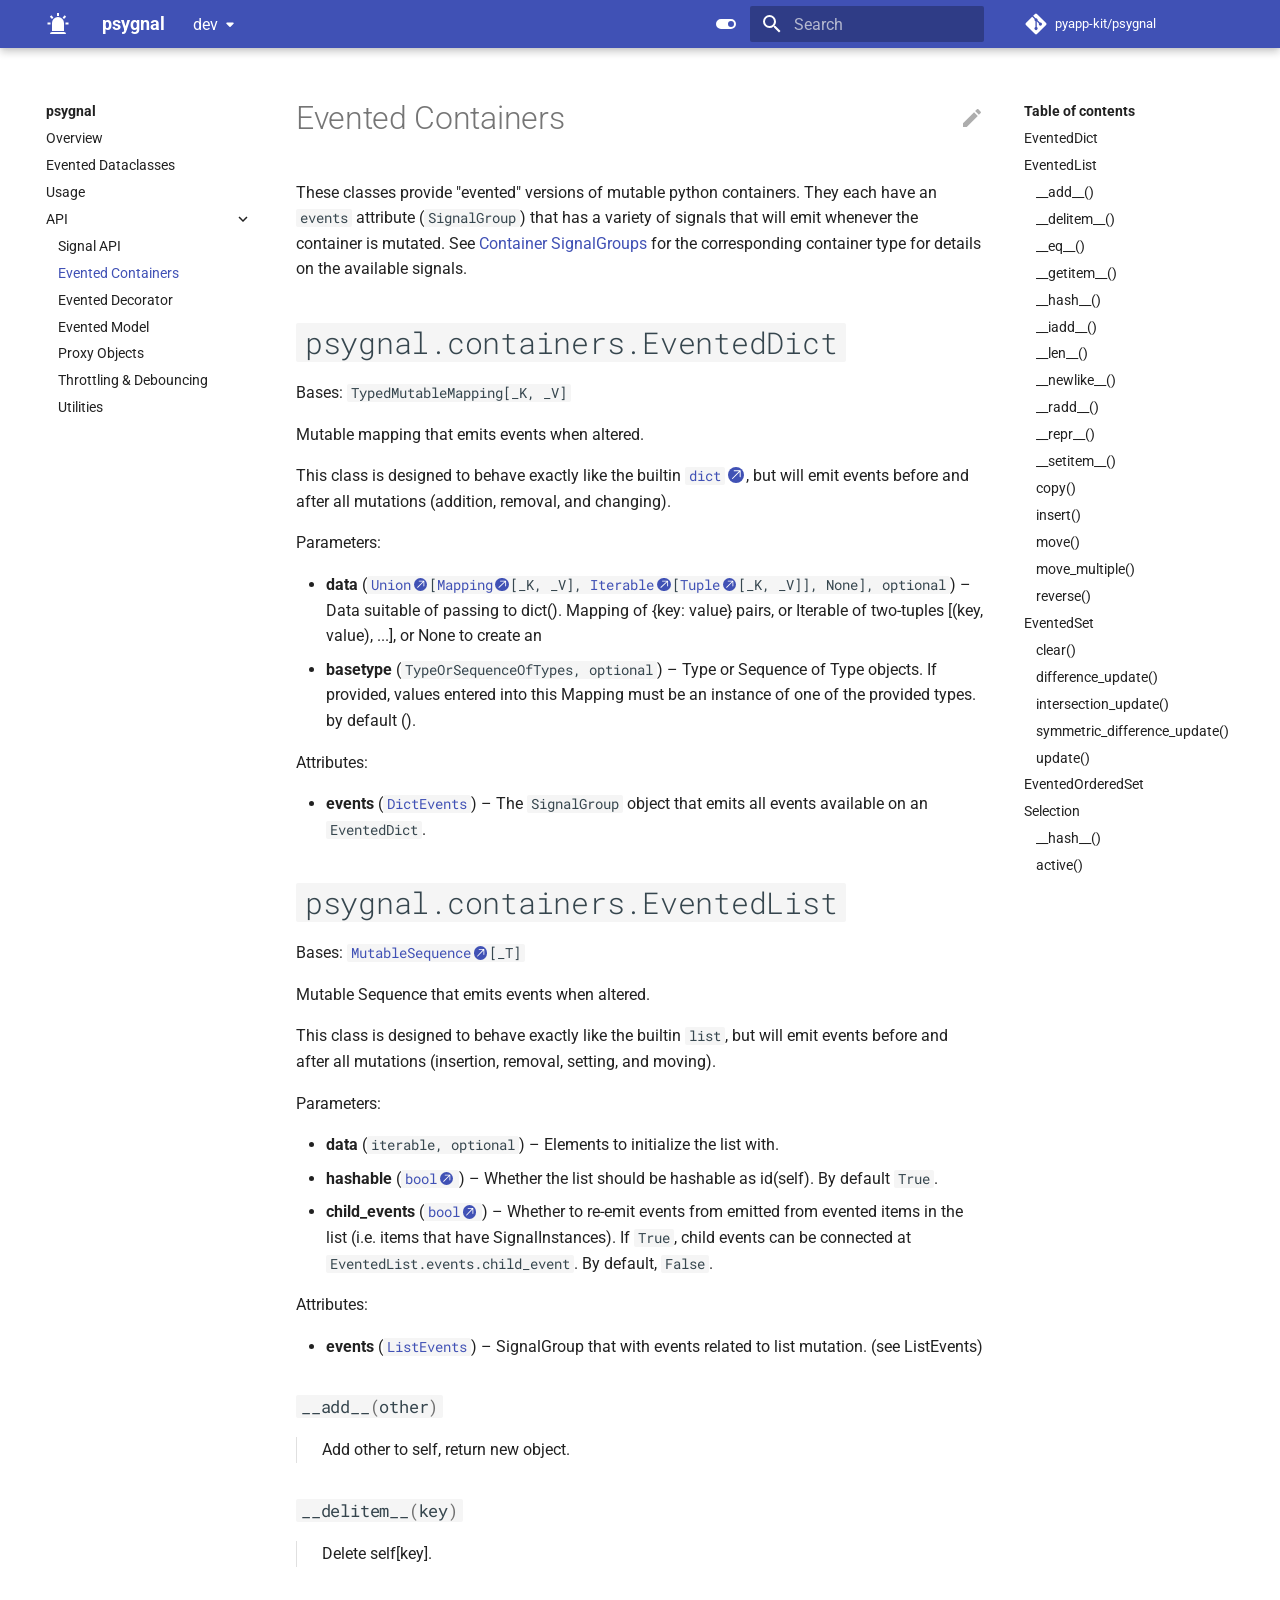
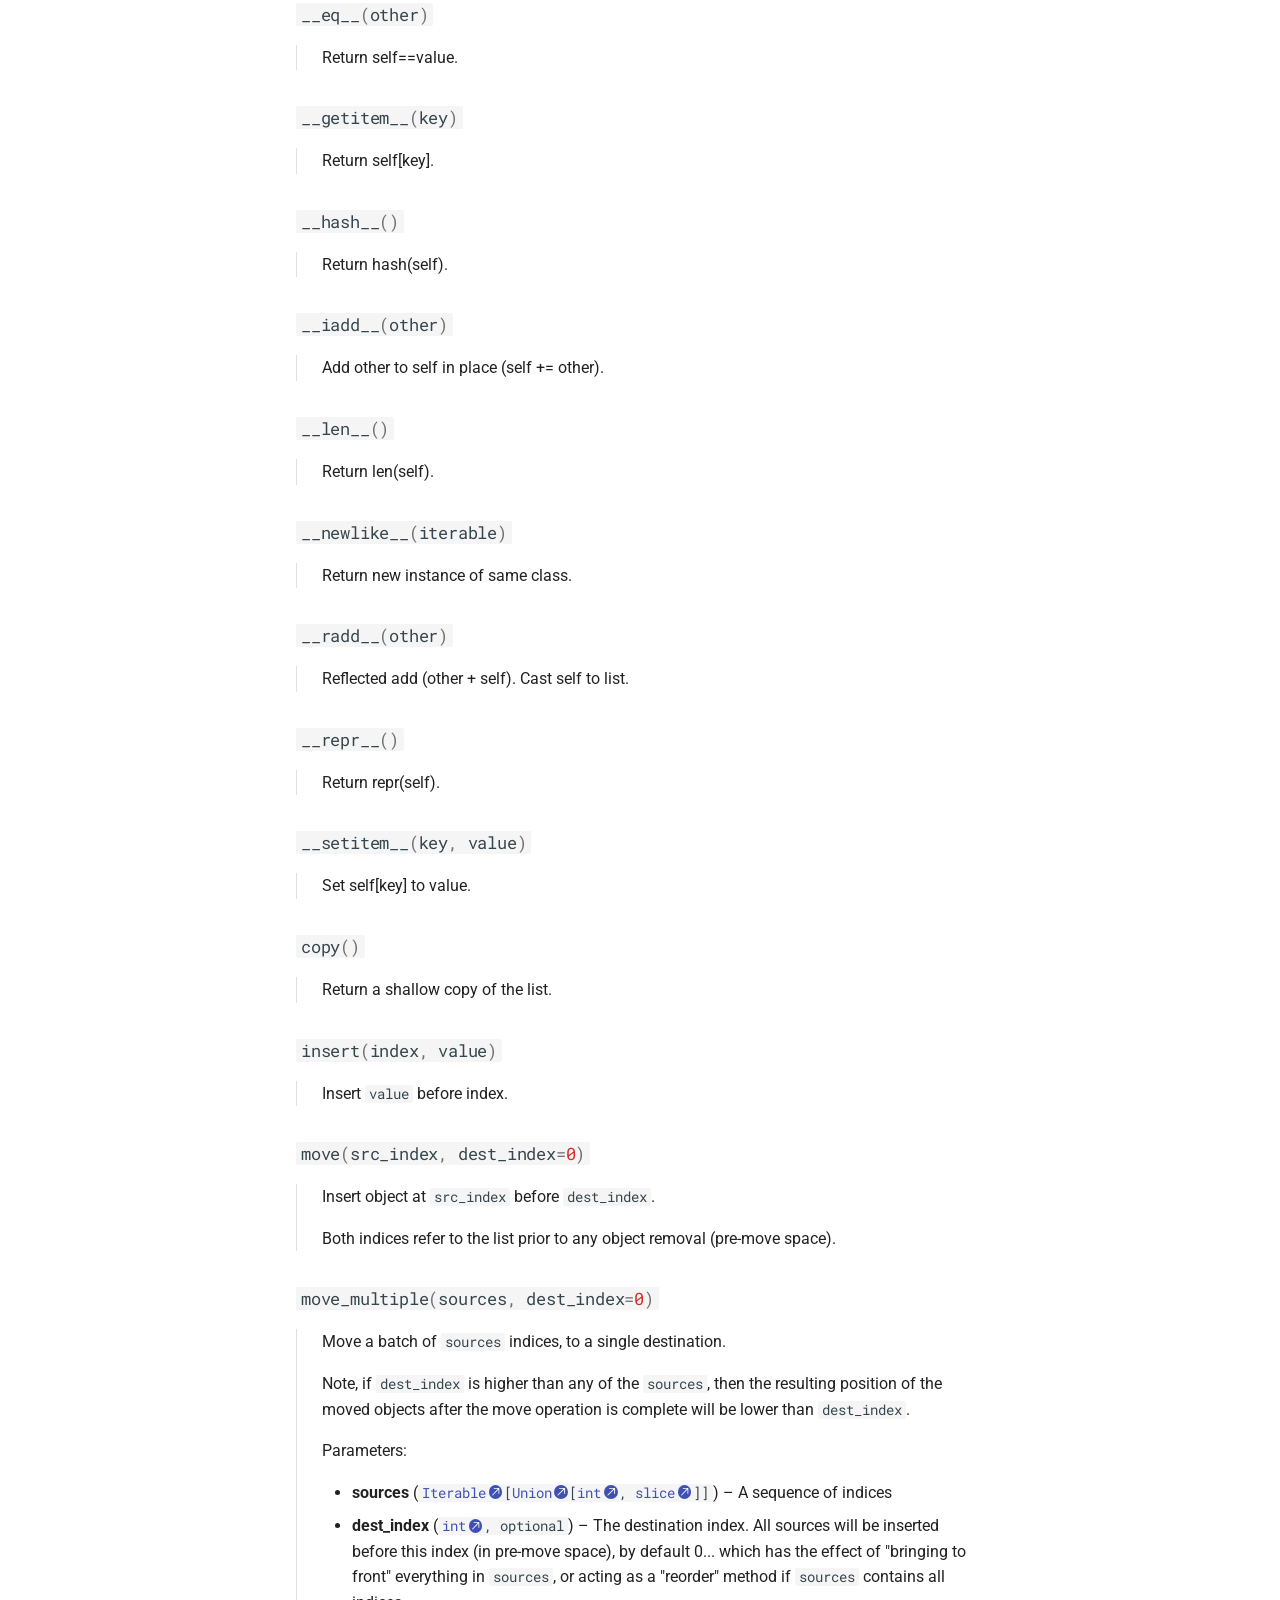
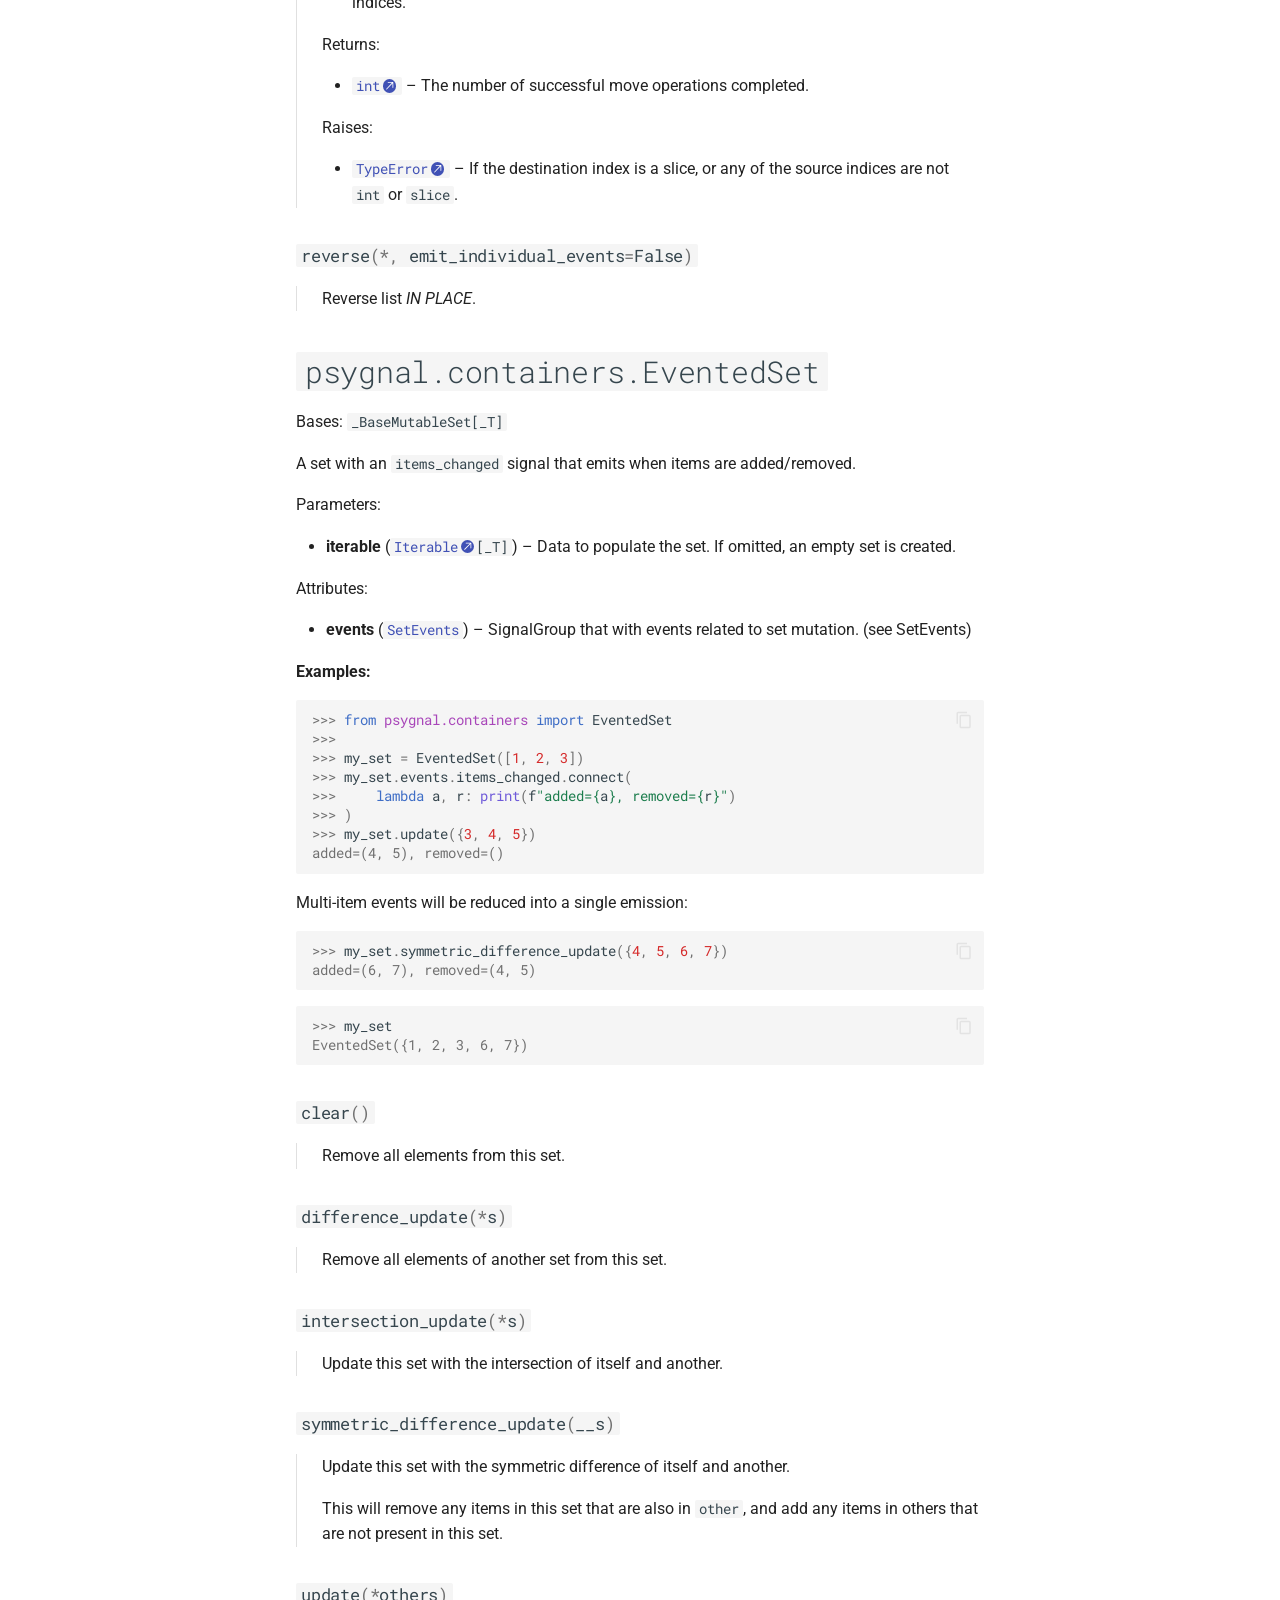
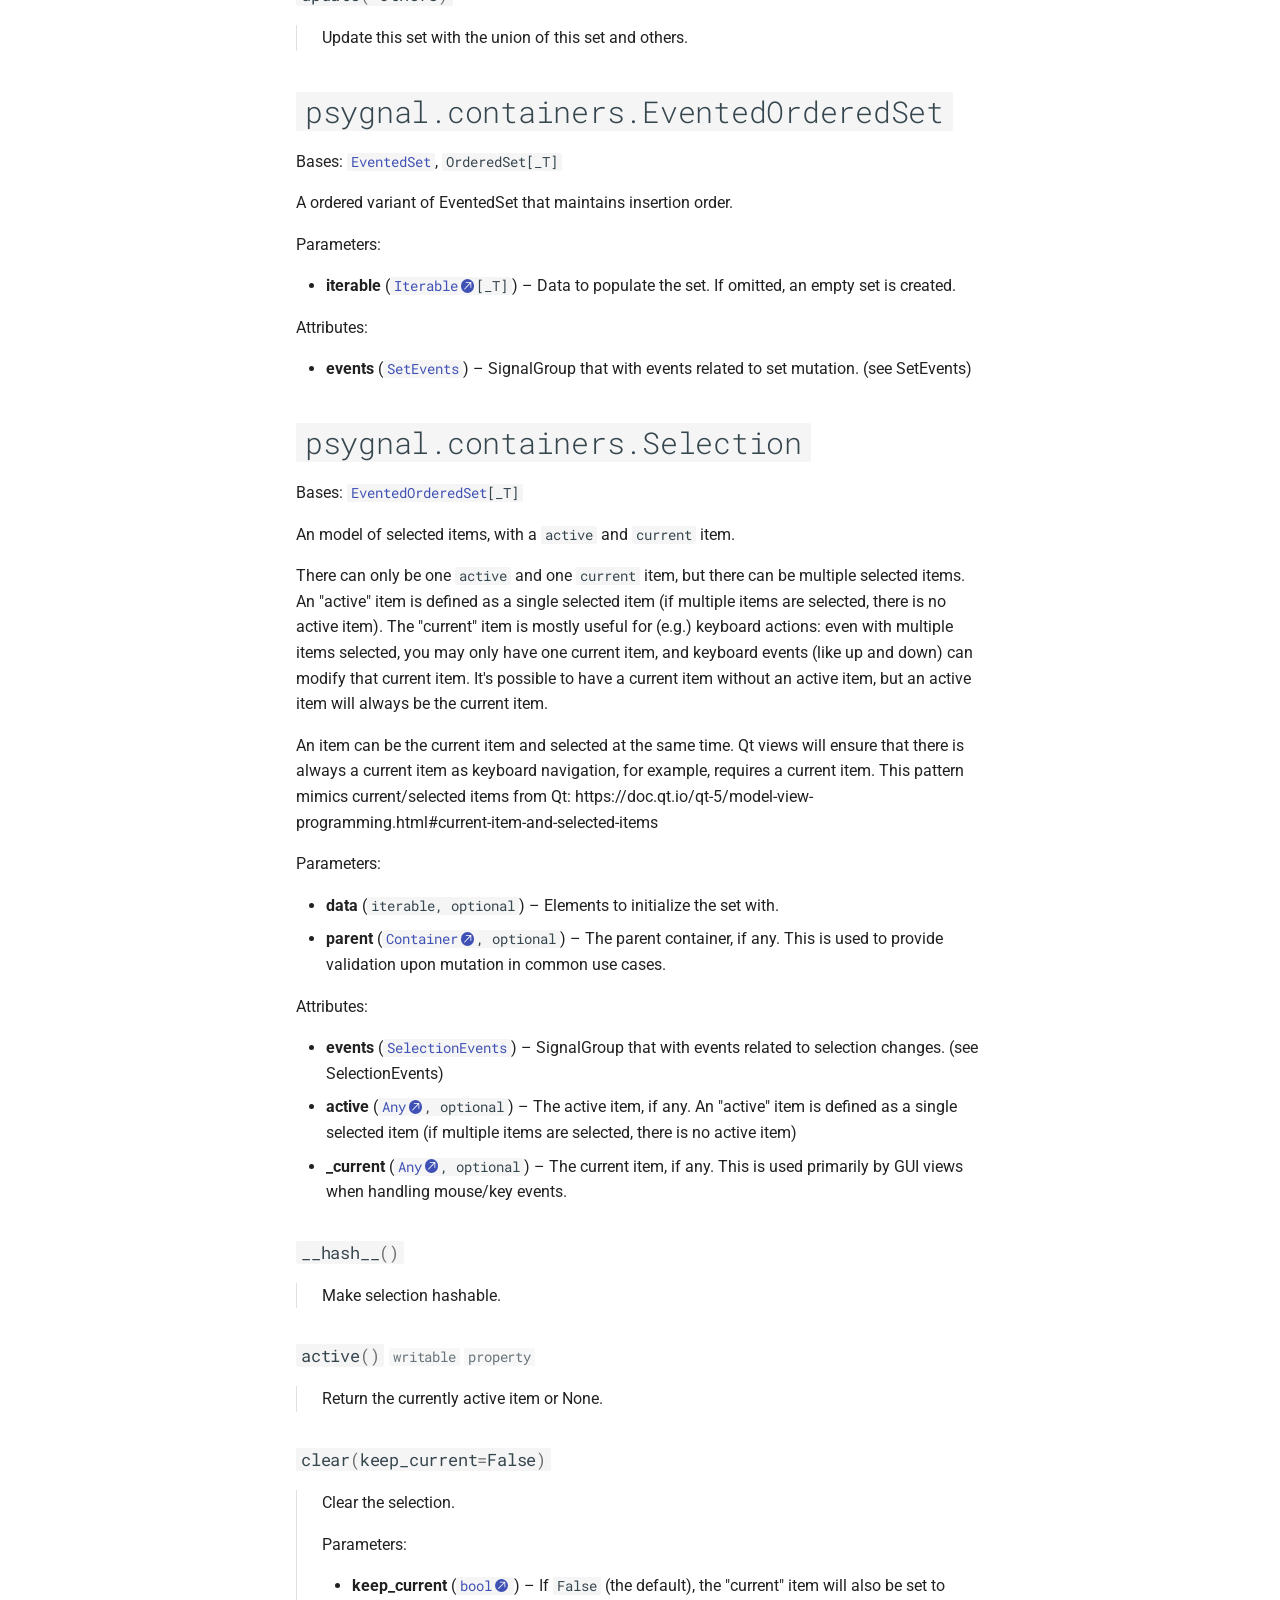
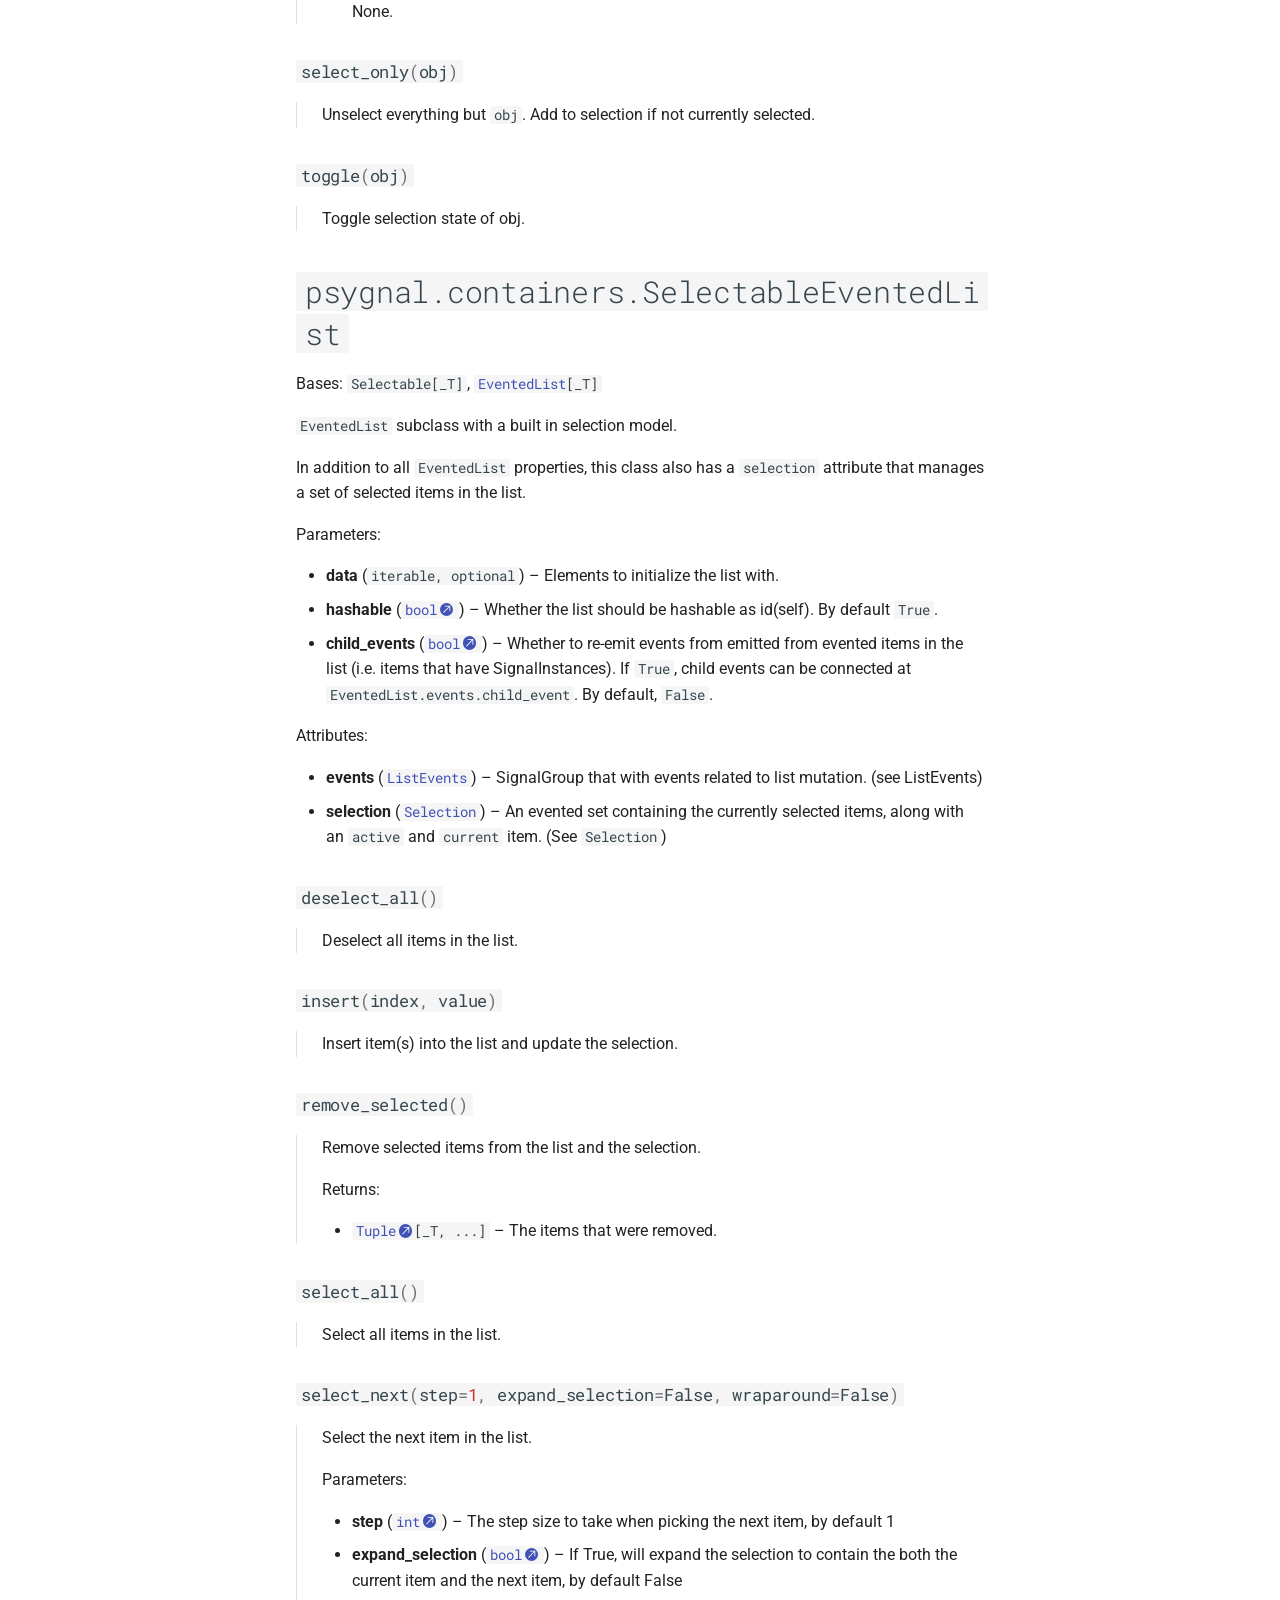
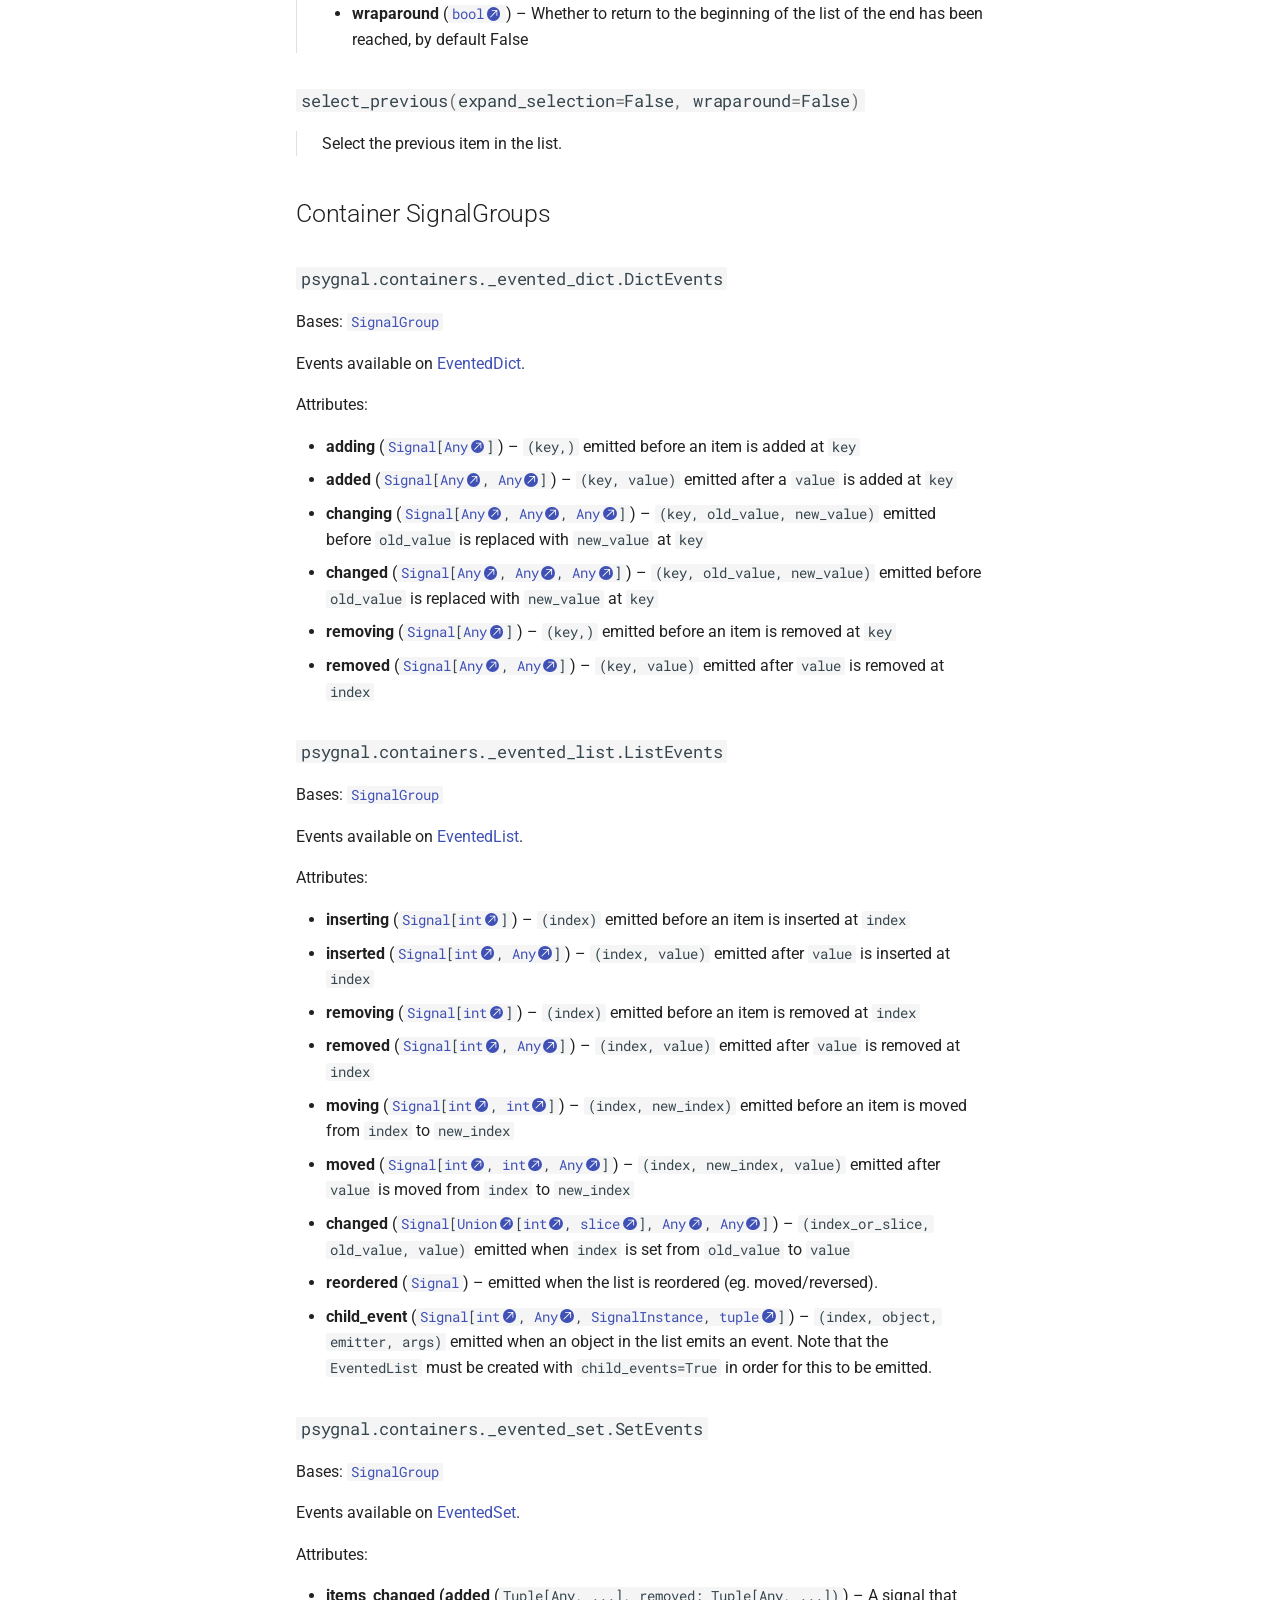
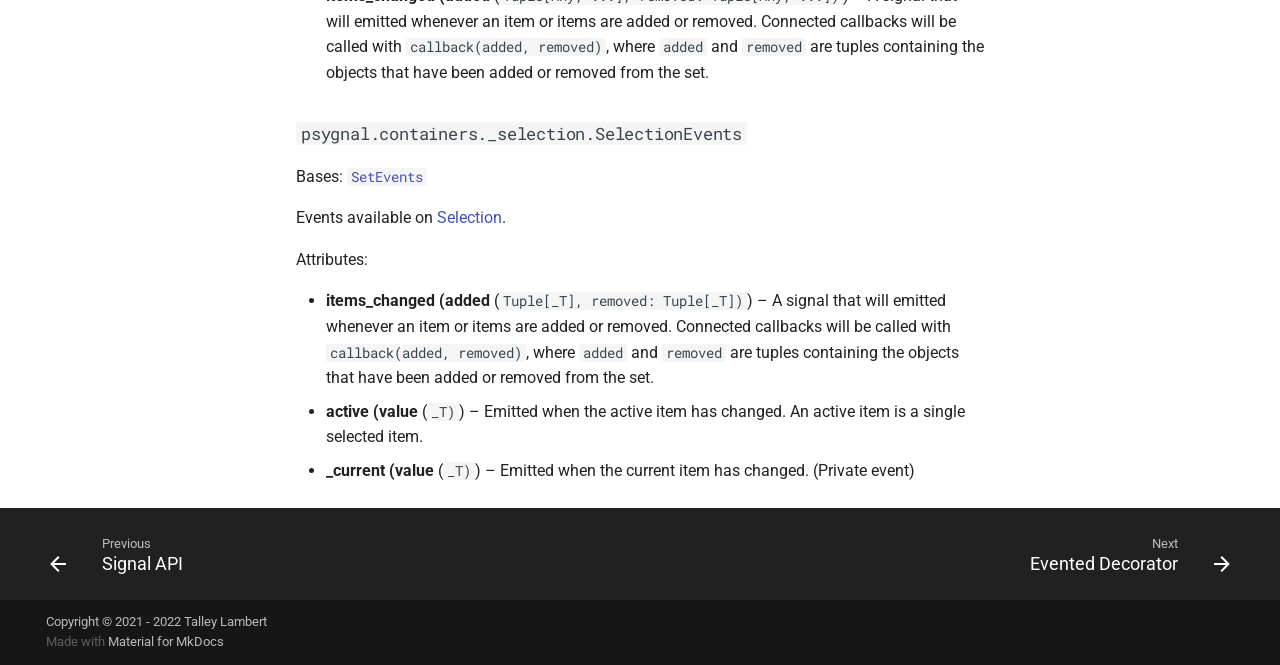
==== commit 220a8626: "Deployed 3b23765 to dev with MkDocs 1.4.2 and mike 1.1.2" ====
--- a/dev/API/containers/index.html
+++ b/dev/API/containers/index.html
@@ -10,4 +10,4 @@
 <span class=go>added=(6, 7), removed=(4, 5)</span>
 </code></pre></div> <div class=highlight><pre><span></span><code><span class=gp>&gt;&gt;&gt; </span><span class=n>my_set</span>
 <span class=go>EventedSet({1, 2, 3, 6, 7})</span>
-</code></pre></div> <div class="doc doc-children"> <div class="doc doc-object doc-function"> <h3 id=psygnal.containers._evented_set.EventedSet.clear class="doc doc-heading"> <code class="highlight language-python"><span class=n>clear</span><span class=p>()</span></code> <a href=#psygnal.containers._evented_set.EventedSet.clear class=headerlink title="Permanent link">#</a></h3> <div class="doc doc-contents "> <p>Remove all elements from this set.</p> </div> </div> <div class="doc doc-object doc-function"> <h3 id=psygnal.containers._evented_set.EventedSet.difference_update class="doc doc-heading"> <code class="highlight language-python"><span class=n>difference_update</span><span class=p>(</span><span class=o>*</span><span class=n>s</span><span class=p>)</span></code> <a href=#psygnal.containers._evented_set.EventedSet.difference_update class=headerlink title="Permanent link">#</a></h3> <div class="doc doc-contents "> <p>Remove all elements of another set from this set.</p> </div> </div> <div class="doc doc-object doc-function"> <h3 id=psygnal.containers._evented_set.EventedSet.intersection_update class="doc doc-heading"> <code class="highlight language-python"><span class=n>intersection_update</span><span class=p>(</span><span class=o>*</span><span class=n>s</span><span class=p>)</span></code> <a href=#psygnal.containers._evented_set.EventedSet.intersection_update class=headerlink title="Permanent link">#</a></h3> <div class="doc doc-contents "> <p>Update this set with the intersection of itself and another.</p> </div> </div> <div class="doc doc-object doc-function"> <h3 id=psygnal.containers._evented_set.EventedSet.symmetric_difference_update class="doc doc-heading"> <code class="highlight language-python"><span class=n>symmetric_difference_update</span><span class=p>(</span><span class=n>__s</span><span class=p>)</span></code> <a href=#psygnal.containers._evented_set.EventedSet.symmetric_difference_update class=headerlink title="Permanent link">#</a></h3> <div class="doc doc-contents "> <p>Update this set with the symmetric difference of itself and another.</p> <p>This will remove any items in this set that are also in <code>other</code>, and add any items in others that are not present in this set.</p> </div> </div> <div class="doc doc-object doc-function"> <h3 id=psygnal.containers._evented_set.EventedSet.update class="doc doc-heading"> <code class="highlight language-python"><span class=n>update</span><span class=p>(</span><span class=o>*</span><span class=n>others</span><span class=p>)</span></code> <a href=#psygnal.containers._evented_set.EventedSet.update class=headerlink title="Permanent link">#</a></h3> <div class="doc doc-contents "> <p>Update this set with the union of this set and others.</p> </div> </div> </div> </div> </div> <div class="doc doc-object doc-class"> <h2 id=psygnal.containers.EventedOrderedSet class="doc doc-heading"> <code>psygnal.containers.EventedOrderedSet</code> <a href=#psygnal.containers.EventedOrderedSet class=headerlink title="Permanent link">#</a></h2> <div class="doc doc-contents first"> <p class="doc doc-class-bases"> Bases: <code><a class="autorefs autorefs-internal" title=psygnal.containers._evented_set.EventedSet href=#psygnal.containers.EventedSet>EventedSet</a></code>, <code><span title=psygnal.containers._evented_set.OrderedSet>OrderedSet</span>[<span title=psygnal.containers._evented_set._T>_T</span>]</code></p> <p>A ordered variant of EventedSet that maintains insertion order.</p> <p>Parameters:</p> <ul> <li class=field-body> <b>iterable</b> (<code><a class="autorefs autorefs-external" title=typing.Iterable href=https://docs.python.org/3/library/typing.html#typing.Iterable>Iterable</a>[<span title=psygnal.containers._evented_set._T>_T</span>]</code>) – <p>Data to populate the set. If omitted, an empty set is created.</p> </li> </ul> <p>Attributes:</p> <ul> <li class=field-body> <b>events</b> (<code><a class="autorefs autorefs-internal" title=psygnal.containers._evented_set.SetEvents href=#psygnal.containers._evented_set.SetEvents>SetEvents</a></code>) – <p>SignalGroup that with events related to set mutation. (see SetEvents)</p> </li> </ul> <div class="doc doc-children"> </div> </div> </div> <div class="doc doc-object doc-class"> <h2 id=psygnal.containers.Selection class="doc doc-heading"> <code>psygnal.containers.Selection</code> <a href=#psygnal.containers.Selection class=headerlink title="Permanent link">#</a></h2> <div class="doc doc-contents first"> <p class="doc doc-class-bases"> Bases: <code><a class="autorefs autorefs-internal" title=psygnal.containers._evented_set.EventedOrderedSet href=#psygnal.containers.EventedOrderedSet>EventedOrderedSet</a>[<span title=psygnal.containers._selection._T>_T</span>]</code></p> <p>An model of selected items, with a <code>active</code> and <code>current</code> item.</p> <p>There can only be one <code>active</code> and one <code>current</code> item, but there can be multiple selected items. An "active" item is defined as a single selected item (if multiple items are selected, there is no active item). The "current" item is mostly useful for (e.g.) keyboard actions: even with multiple items selected, you may only have one current item, and keyboard events (like up and down) can modify that current item. It's possible to have a current item without an active item, but an active item will always be the current item.</p> <p>An item can be the current item and selected at the same time. Qt views will ensure that there is always a current item as keyboard navigation, for example, requires a current item. This pattern mimics current/selected items from Qt: https://doc.qt.io/qt-5/model-view-programming.html#current-item-and-selected-items</p> <p>Parameters:</p> <ul> <li class=field-body> <b>data</b> (<code>iterable, optional</code>) – <p>Elements to initialize the set with.</p> </li> <li class=field-body> <b>parent</b> (<code><a class="autorefs autorefs-external" title=typing.Container href=https://docs.python.org/3/library/typing.html#typing.Container>Container</a>, optional</code>) – <p>The parent container, if any. This is used to provide validation upon mutation in common use cases.</p> </li> </ul> <p>Attributes:</p> <ul> <li class=field-body> <b>events</b> (<code><a class="autorefs autorefs-internal" title=psygnal.containers._selection.SelectionEvents href=#psygnal.containers._selection.SelectionEvents>SelectionEvents</a></code>) – <p>SignalGroup that with events related to selection changes. (see SelectionEvents)</p> </li> <li class=field-body> <b>active</b> (<code><a class="autorefs autorefs-external" title=typing.Any href=https://docs.python.org/3/library/typing.html#typing.Any>Any</a>, optional</code>) – <p>The active item, if any. An "active" item is defined as a single selected item (if multiple items are selected, there is no active item)</p> </li> <li class=field-body> <b>_current</b> (<code><a class="autorefs autorefs-external" title=typing.Any href=https://docs.python.org/3/library/typing.html#typing.Any>Any</a>, optional</code>) – <p>The current item, if any. This is used primarily by GUI views when handling mouse/key events.</p> </li> </ul> <div class="doc doc-children"> <div class="doc doc-object doc-function"> <h3 id=psygnal.containers._selection.Selection.__hash__ class="doc doc-heading"> <code class="highlight language-python"><span class=fm>__hash__</span><span class=p>()</span></code> <a href=#psygnal.containers._selection.Selection.__hash__ class=headerlink title="Permanent link">#</a></h3> <div class="doc doc-contents "> <p>Make selection hashable.</p> </div> </div> <div class="doc doc-object doc-function"> <h3 id=psygnal.containers._selection.Selection.active class="doc doc-heading"> <code class="highlight language-python"><span class=n>active</span><span class=p>()</span></code> <span class="doc doc-labels"> <small class="doc doc-label doc-label-property"><code>property</code></small> <small class="doc doc-label doc-label-writable"><code>writable</code></small> </span> <a href=#psygnal.containers._selection.Selection.active class=headerlink title="Permanent link">#</a></h3> <div class="doc doc-contents "> <p>Return the currently active item or None.</p> </div> </div> <div class="doc doc-object doc-function"> <h3 id=psygnal.containers._selection.Selection.clear class="doc doc-heading"> <code class="highlight language-python"><span class=n>clear</span><span class=p>(</span><span class=n>keep_current</span><span class=o>=</span><span class=kc>False</span><span class=p>)</span></code> <a href=#psygnal.containers._selection.Selection.clear class=headerlink title="Permanent link">#</a></h3> <div class="doc doc-contents "> <p>Clear the selection.</p> <p>Parameters:</p> <ul> <li class=field-body> <b>keep_current</b> (<code><a class="autorefs autorefs-external" href=https://docs.python.org/3/library/functions.html#bool>bool</a></code>) – <p>If <code>False</code> (the default), the "current" item will also be set to None.</p> </li> </ul> </div> </div> <div class="doc doc-object doc-function"> <h3 id=psygnal.containers._selection.Selection.select_only class="doc doc-heading"> <code class="highlight language-python"><span class=n>select_only</span><span class=p>(</span><span class=n>obj</span><span class=p>)</span></code> <a href=#psygnal.containers._selection.Selection.select_only class=headerlink title="Permanent link">#</a></h3> <div class="doc doc-contents "> <p>Unselect everything but <code>obj</code>. Add to selection if not currently selected.</p> </div> </div> <div class="doc doc-object doc-function"> <h3 id=psygnal.containers._selection.Selection.toggle class="doc doc-heading"> <code class="highlight language-python"><span class=n>toggle</span><span class=p>(</span><span class=n>obj</span><span class=p>)</span></code> <a href=#psygnal.containers._selection.Selection.toggle class=headerlink title="Permanent link">#</a></h3> <div class="doc doc-contents "> <p>Toggle selection state of obj.</p> </div> </div> </div> </div> </div> <div class="doc doc-object doc-class"> <h2 id=psygnal.containers.SelectableEventedList class="doc doc-heading"> <code>psygnal.containers.SelectableEventedList</code> <a href=#psygnal.containers.SelectableEventedList class=headerlink title="Permanent link">#</a></h2> <div class="doc doc-contents first"> <p class="doc doc-class-bases"> Bases: <code><span title=psygnal.containers._selection.Selectable>Selectable</span>[<span title=psygnal.containers._selectable_evented_list._T>_T</span>]</code>, <code><a class="autorefs autorefs-internal" title=psygnal.containers._evented_list.EventedList href=#psygnal.containers.EventedList>EventedList</a>[<span title=psygnal.containers._selectable_evented_list._T>_T</span>]</code></p> <p><code>EventedList</code> subclass with a built in selection model.</p> <p>In addition to all <code>EventedList</code> properties, this class also has a <code>selection</code> attribute that manages a set of selected items in the list.</p> <p>Parameters:</p> <ul> <li class=field-body> <b>data</b> (<code>iterable, optional</code>) – <p>Elements to initialize the list with.</p> </li> <li class=field-body> <b>hashable</b> (<code><a class="autorefs autorefs-external" href=https://docs.python.org/3/library/functions.html#bool>bool</a></code>) – <p>Whether the list should be hashable as id(self). By default <code>True</code>.</p> </li> <li class=field-body> <b>child_events</b> (<code><a class="autorefs autorefs-external" href=https://docs.python.org/3/library/functions.html#bool>bool</a></code>) – <p>Whether to re-emit events from emitted from evented items in the list (i.e. items that have SignalInstances). If <code>True</code>, child events can be connected at <code>EventedList.events.child_event</code>. By default, <code>False</code>.</p> </li> </ul> <p>Attributes:</p> <ul> <li class=field-body> <b>events</b> (<code><a class="autorefs autorefs-internal" title=psygnal.containers._evented_list.ListEvents href=#psygnal.containers._evented_list.ListEvents>ListEvents</a></code>) – <p>SignalGroup that with events related to list mutation. (see ListEvents)</p> </li> <li class=field-body> <b>selection</b> (<code><a class="autorefs autorefs-internal" title=psygnal.containers._selection.Selection href=#psygnal.containers.Selection>Selection</a></code>) – <p>An evented set containing the currently selected items, along with an <code>active</code> and <code>current</code> item. (See <code>Selection</code>)</p> </li> </ul> <div class="doc doc-children"> <div class="doc doc-object doc-function"> <h3 id=psygnal.containers._selectable_evented_list.SelectableEventedList.deselect_all class="doc doc-heading"> <code class="highlight language-python"><span class=n>deselect_all</span><span class=p>()</span></code> <a href=#psygnal.containers._selectable_evented_list.SelectableEventedList.deselect_all class=headerlink title="Permanent link">#</a></h3> <div class="doc doc-contents "> <p>Deselect all items in the list.</p> </div> </div> <div class="doc doc-object doc-function"> <h3 id=psygnal.containers._selectable_evented_list.SelectableEventedList.insert class="doc doc-heading"> <code class="highlight language-python"><span class=n>insert</span><span class=p>(</span><span class=n>index</span><span class=p>,</span> <span class=n>value</span><span class=p>)</span></code> <a href=#psygnal.containers._selectable_evented_list.SelectableEventedList.insert class=headerlink title="Permanent link">#</a></h3> <div class="doc doc-contents "> <p>Insert item(s) into the list and update the selection.</p> </div> </div> <div class="doc doc-object doc-function"> <h3 id=psygnal.containers._selectable_evented_list.SelectableEventedList.remove_selected class="doc doc-heading"> <code class="highlight language-python"><span class=n>remove_selected</span><span class=p>()</span></code> <a href=#psygnal.containers._selectable_evented_list.SelectableEventedList.remove_selected class=headerlink title="Permanent link">#</a></h3> <div class="doc doc-contents "> <p>Remove selected items from the list and the selection.</p> <p>Returns:</p> <ul> <li class=field-body> <code><a class="autorefs autorefs-external" title=typing.Tuple href=https://docs.python.org/3/library/typing.html#typing.Tuple>Tuple</a>[<span title=psygnal.containers._selectable_evented_list._T>_T</span>, ...]</code> – <p>The items that were removed.</p> </li> </ul> </div> </div> <div class="doc doc-object doc-function"> <h3 id=psygnal.containers._selectable_evented_list.SelectableEventedList.select_all class="doc doc-heading"> <code class="highlight language-python"><span class=n>select_all</span><span class=p>()</span></code> <a href=#psygnal.containers._selectable_evented_list.SelectableEventedList.select_all class=headerlink title="Permanent link">#</a></h3> <div class="doc doc-contents "> <p>Select all items in the list.</p> </div> </div> <div class="doc doc-object doc-function"> <h3 id=psygnal.containers._selectable_evented_list.SelectableEventedList.select_next class="doc doc-heading"> <code class="highlight language-python"><span class=n>select_next</span><span class=p>(</span><span class=n>step</span><span class=o>=</span><span class=mi>1</span><span class=p>,</span> <span class=n>expand_selection</span><span class=o>=</span><span class=kc>False</span><span class=p>,</span> <span class=n>wraparound</span><span class=o>=</span><span class=kc>False</span><span class=p>)</span></code> <a href=#psygnal.containers._selectable_evented_list.SelectableEventedList.select_next class=headerlink title="Permanent link">#</a></h3> <div class="doc doc-contents "> <p>Select the next item in the list.</p> <p>Parameters:</p> <ul> <li class=field-body> <b>step</b> (<code><a class="autorefs autorefs-external" href=https://docs.python.org/3/library/functions.html#int>int</a></code>) – <p>The step size to take when picking the next item, by default 1</p> </li> <li class=field-body> <b>expand_selection</b> (<code><a class="autorefs autorefs-external" href=https://docs.python.org/3/library/functions.html#bool>bool</a></code>) – <p>If True, will expand the selection to contain the both the current item and the next item, by default False</p> </li> <li class=field-body> <b>wraparound</b> (<code><a class="autorefs autorefs-external" href=https://docs.python.org/3/library/functions.html#bool>bool</a></code>) – <p>Whether to return to the beginning of the list of the end has been reached, by default False</p> </li> </ul> </div> </div> <div class="doc doc-object doc-function"> <h3 id=psygnal.containers._selectable_evented_list.SelectableEventedList.select_previous class="doc doc-heading"> <code class="highlight language-python"><span class=n>select_previous</span><span class=p>(</span><span class=n>expand_selection</span><span class=o>=</span><span class=kc>False</span><span class=p>,</span> <span class=n>wraparound</span><span class=o>=</span><span class=kc>False</span><span class=p>)</span></code> <a href=#psygnal.containers._selectable_evented_list.SelectableEventedList.select_previous class=headerlink title="Permanent link">#</a></h3> <div class="doc doc-contents "> <p>Select the previous item in the list.</p> </div> </div> </div> </div> </div><h2 id=container-signalgroups>Container SignalGroups<a class=headerlink href=#container-signalgroups title="Permanent link">#</a></h2> <div class="doc doc-object doc-class"> <h3 id=psygnal.containers._evented_dict.DictEvents class="doc doc-heading"> <code>psygnal.containers._evented_dict.DictEvents</code> <a href=#psygnal.containers._evented_dict.DictEvents class=headerlink title="Permanent link">#</a></h3> <div class="doc doc-contents first"> <p class="doc doc-class-bases"> Bases: <code><a class="autorefs autorefs-internal" title=psygnal.SignalGroup href=../#psygnal.SignalGroup>SignalGroup</a></code></p> <p>Events available on <a class="autorefs autorefs-internal" href=#psygnal.containers.EventedDict>EventedDict</a>.</p> <p>Attributes:</p> <ul> <li class=field-body> <b>adding</b> (<code><a class="autorefs autorefs-internal" title=psygnal.Signal href=../#psygnal.Signal>Signal</a>[<a class="autorefs autorefs-external" title=typing.Any href=https://docs.python.org/3/library/typing.html#typing.Any>Any</a>]</code>) – <p><code>(key,)</code> emitted before an item is added at <code>key</code></p> </li> <li class=field-body> <b>added</b> (<code><a class="autorefs autorefs-internal" title=psygnal.Signal href=../#psygnal.Signal>Signal</a>[<a class="autorefs autorefs-external" title=typing.Any href=https://docs.python.org/3/library/typing.html#typing.Any>Any</a>, <a class="autorefs autorefs-external" title=typing.Any href=https://docs.python.org/3/library/typing.html#typing.Any>Any</a>]</code>) – <p><code>(key, value)</code> emitted after a <code>value</code> is added at <code>key</code></p> </li> <li class=field-body> <b>changing</b> (<code><a class="autorefs autorefs-internal" title=psygnal.Signal href=../#psygnal.Signal>Signal</a>[<a class="autorefs autorefs-external" title=typing.Any href=https://docs.python.org/3/library/typing.html#typing.Any>Any</a>, <a class="autorefs autorefs-external" title=typing.Any href=https://docs.python.org/3/library/typing.html#typing.Any>Any</a>, <a class="autorefs autorefs-external" title=typing.Any href=https://docs.python.org/3/library/typing.html#typing.Any>Any</a>]</code>) – <p><code>(key, old_value, new_value)</code> emitted before <code>old_value</code> is replaced with <code>new_value</code> at <code>key</code></p> </li> <li class=field-body> <b>changed</b> (<code><a class="autorefs autorefs-internal" title=psygnal.Signal href=../#psygnal.Signal>Signal</a>[<a class="autorefs autorefs-external" title=typing.Any href=https://docs.python.org/3/library/typing.html#typing.Any>Any</a>, <a class="autorefs autorefs-external" title=typing.Any href=https://docs.python.org/3/library/typing.html#typing.Any>Any</a>, <a class="autorefs autorefs-external" title=typing.Any href=https://docs.python.org/3/library/typing.html#typing.Any>Any</a>]</code>) – <p><code>(key, old_value, new_value)</code> emitted before <code>old_value</code> is replaced with <code>new_value</code> at <code>key</code></p> </li> <li class=field-body> <b>removing</b> (<code><a class="autorefs autorefs-internal" title=psygnal.Signal href=../#psygnal.Signal>Signal</a>[<a class="autorefs autorefs-external" title=typing.Any href=https://docs.python.org/3/library/typing.html#typing.Any>Any</a>]</code>) – <p><code>(key,)</code> emitted before an item is removed at <code>key</code></p> </li> <li class=field-body> <b>removed</b> (<code><a class="autorefs autorefs-internal" title=psygnal.Signal href=../#psygnal.Signal>Signal</a>[<a class="autorefs autorefs-external" title=typing.Any href=https://docs.python.org/3/library/typing.html#typing.Any>Any</a>, <a class="autorefs autorefs-external" title=typing.Any href=https://docs.python.org/3/library/typing.html#typing.Any>Any</a>]</code>) – <p><code>(key, value)</code> emitted after <code>value</code> is removed at <code>index</code></p> </li> </ul> <div class="doc doc-children"> </div> </div> </div> <div class="doc doc-object doc-class"> <h3 id=psygnal.containers._evented_list.ListEvents class="doc doc-heading"> <code>psygnal.containers._evented_list.ListEvents</code> <a href=#psygnal.containers._evented_list.ListEvents class=headerlink title="Permanent link">#</a></h3> <div class="doc doc-contents first"> <p class="doc doc-class-bases"> Bases: <code><a class="autorefs autorefs-internal" title=psygnal._group.SignalGroup href=../#psygnal.SignalGroup>SignalGroup</a></code></p> <p>Events available on <a class="autorefs autorefs-internal" href=#psygnal.containers.EventedList>EventedList</a>.</p> <p>Attributes:</p> <ul> <li class=field-body> <b>inserting</b> (<code><a class="autorefs autorefs-internal" title=psygnal._signal.Signal href=../#psygnal.Signal>Signal</a>[<a class="autorefs autorefs-external" href=https://docs.python.org/3/library/functions.html#int>int</a>]</code>) – <p><code>(index)</code> emitted before an item is inserted at <code>index</code></p> </li> <li class=field-body> <b>inserted</b> (<code><a class="autorefs autorefs-internal" title=psygnal._signal.Signal href=../#psygnal.Signal>Signal</a>[<a class="autorefs autorefs-external" href=https://docs.python.org/3/library/functions.html#int>int</a>, <a class="autorefs autorefs-external" title=typing.Any href=https://docs.python.org/3/library/typing.html#typing.Any>Any</a>]</code>) – <p><code>(index, value)</code> emitted after <code>value</code> is inserted at <code>index</code></p> </li> <li class=field-body> <b>removing</b> (<code><a class="autorefs autorefs-internal" title=psygnal._signal.Signal href=../#psygnal.Signal>Signal</a>[<a class="autorefs autorefs-external" href=https://docs.python.org/3/library/functions.html#int>int</a>]</code>) – <p><code>(index)</code> emitted before an item is removed at <code>index</code></p> </li> <li class=field-body> <b>removed</b> (<code><a class="autorefs autorefs-internal" title=psygnal._signal.Signal href=../#psygnal.Signal>Signal</a>[<a class="autorefs autorefs-external" href=https://docs.python.org/3/library/functions.html#int>int</a>, <a class="autorefs autorefs-external" title=typing.Any href=https://docs.python.org/3/library/typing.html#typing.Any>Any</a>]</code>) – <p><code>(index, value)</code> emitted after <code>value</code> is removed at <code>index</code></p> </li> <li class=field-body> <b>moving</b> (<code><a class="autorefs autorefs-internal" title=psygnal._signal.Signal href=../#psygnal.Signal>Signal</a>[<a class="autorefs autorefs-external" href=https://docs.python.org/3/library/functions.html#int>int</a>, <a class="autorefs autorefs-external" href=https://docs.python.org/3/library/functions.html#int>int</a>]</code>) – <p><code>(index, new_index)</code> emitted before an item is moved from <code>index</code> to <code>new_index</code></p> </li> <li class=field-body> <b>moved</b> (<code><a class="autorefs autorefs-internal" title=psygnal._signal.Signal href=../#psygnal.Signal>Signal</a>[<a class="autorefs autorefs-external" href=https://docs.python.org/3/library/functions.html#int>int</a>, <a class="autorefs autorefs-external" href=https://docs.python.org/3/library/functions.html#int>int</a>, <a class="autorefs autorefs-external" title=typing.Any href=https://docs.python.org/3/library/typing.html#typing.Any>Any</a>]</code>) – <p><code>(index, new_index, value)</code> emitted after <code>value</code> is moved from <code>index</code> to <code>new_index</code></p> </li> <li class=field-body> <b>changed</b> (<code><a class="autorefs autorefs-internal" title=psygnal._signal.Signal href=../#psygnal.Signal>Signal</a>[<a class="autorefs autorefs-external" title=typing.Union href=https://docs.python.org/3/library/typing.html#typing.Union>Union</a>[<a class="autorefs autorefs-external" href=https://docs.python.org/3/library/functions.html#int>int</a>, <a class="autorefs autorefs-external" href=https://docs.python.org/3/library/functions.html#slice>slice</a>], <a class="autorefs autorefs-external" title=typing.Any href=https://docs.python.org/3/library/typing.html#typing.Any>Any</a>, <a class="autorefs autorefs-external" title=typing.Any href=https://docs.python.org/3/library/typing.html#typing.Any>Any</a>]</code>) – <p><code>(index_or_slice, old_value, value)</code> emitted when <code>index</code> is set from <code>old_value</code> to <code>value</code></p> </li> <li class=field-body> <b>reordered</b> (<code><a class="autorefs autorefs-internal" title=psygnal._signal.Signal href=../#psygnal.Signal>Signal</a></code>) – <p>emitted when the list is reordered (eg. moved/reversed).</p> </li> <li class=field-body> <b>child_event</b> (<code><a class="autorefs autorefs-internal" title=psygnal._signal.Signal href=../#psygnal.Signal>Signal</a>[<a class="autorefs autorefs-external" href=https://docs.python.org/3/library/functions.html#int>int</a>, <a class="autorefs autorefs-external" title=typing.Any href=https://docs.python.org/3/library/typing.html#typing.Any>Any</a>, <a class="autorefs autorefs-internal" title=psygnal._signal.SignalInstance href=../#psygnal.SignalInstance>SignalInstance</a>, <a class="autorefs autorefs-external" href=https://docs.python.org/3/library/stdtypes.html#tuple>tuple</a>]</code>) – <p><code>(index, object, emitter, args)</code> emitted when an object in the list emits an event. Note that the <code>EventedList</code> must be created with <code>child_events=True</code> in order for this to be emitted.</p> </li> </ul> <div class="doc doc-children"> </div> </div> </div> <div class="doc doc-object doc-class"> <h3 id=psygnal.containers._evented_set.SetEvents class="doc doc-heading"> <code>psygnal.containers._evented_set.SetEvents</code> <a href=#psygnal.containers._evented_set.SetEvents class=headerlink title="Permanent link">#</a></h3> <div class="doc doc-contents first"> <p class="doc doc-class-bases"> Bases: <code><a class="autorefs autorefs-internal" title=psygnal.SignalGroup href=../#psygnal.SignalGroup>SignalGroup</a></code></p> <p>Events available on <a class="autorefs autorefs-internal" href=#psygnal.containers.EventedSet>EventedSet</a>.</p> <p>Attributes:</p> <ul> <li class=field-body> <b>items_changed (added</b> (<code>Tuple[Any, ...], removed: Tuple[Any, ...])</code>) – <p>A signal that will emitted whenever an item or items are added or removed. Connected callbacks will be called with <code>callback(added, removed)</code>, where <code>added</code> and <code>removed</code> are tuples containing the objects that have been added or removed from the set.</p> </li> </ul> <div class="doc doc-children"> </div> </div> </div> <div class="doc doc-object doc-class"> <h3 id=psygnal.containers._selection.SelectionEvents class="doc doc-heading"> <code>psygnal.containers._selection.SelectionEvents</code> <a href=#psygnal.containers._selection.SelectionEvents class=headerlink title="Permanent link">#</a></h3> <div class="doc doc-contents first"> <p class="doc doc-class-bases"> Bases: <code><a class="autorefs autorefs-internal" title=psygnal.containers._evented_set.SetEvents href=#psygnal.containers._evented_set.SetEvents>SetEvents</a></code></p> <p>Events available on <a class="autorefs autorefs-internal" href=#psygnal.containers.Selection>Selection</a>.</p> <p>Attributes:</p> <ul> <li class=field-body> <b>items_changed (added</b> (<code>Tuple[_T], removed: Tuple[_T])</code>) – <p>A signal that will emitted whenever an item or items are added or removed. Connected callbacks will be called with <code>callback(added, removed)</code>, where <code>added</code> and <code>removed</code> are tuples containing the objects that have been added or removed from the set.</p> </li> <li class=field-body> <b>active (value</b> (<code>_T)</code>) – <p>Emitted when the active item has changed. An active item is a single selected item.</p> </li> <li class=field-body> <b>_current (value</b> (<code>_T)</code>) – <p>Emitted when the current item has changed. (Private event)</p> </li> </ul> <div class="doc doc-children"> </div> </div> </div> </article> </div> <script>var tabs=__md_get("__tabs");if(Array.isArray(tabs))e:for(var set of document.querySelectorAll(".tabbed-set")){var tab,labels=set.querySelector(".tabbed-labels");for(tab of tabs)for(var label of labels.getElementsByTagName("label"))if(label.innerText.trim()===tab){var input=document.getElementById(label.htmlFor);input.checked=!0;continue e}}</script> </div> </main> <footer class=md-footer> <nav class="md-footer__inner md-grid" aria-label=Footer> <a href=../ class="md-footer__link md-footer__link--prev" aria-label="Previous: Signal API" rel=prev> <div class="md-footer__button md-icon"> <svg xmlns=http://www.w3.org/2000/svg viewbox="0 0 24 24"><path d="M20 11v2H8l5.5 5.5-1.42 1.42L4.16 12l7.92-7.92L13.5 5.5 8 11h12Z"/></svg> </div> <div class=md-footer__title> <div class=md-ellipsis> <span class=md-footer__direction> Previous </span> Signal API </div> </div> </a> <a href=../evented/ class="md-footer__link md-footer__link--next" aria-label="Next: Evented Decorator" rel=next> <div class=md-footer__title> <div class=md-ellipsis> <span class=md-footer__direction> Next </span> Evented Decorator </div> </div> <div class="md-footer__button md-icon"> <svg xmlns=http://www.w3.org/2000/svg viewbox="0 0 24 24"><path d="M4 11v2h12l-5.5 5.5 1.42 1.42L19.84 12l-7.92-7.92L10.5 5.5 16 11H4Z"/></svg> </div> </a> </nav> <div class="md-footer-meta md-typeset"> <div class="md-footer-meta__inner md-grid"> <div class=md-copyright> <div class=md-copyright__highlight> Copyright &copy; 2021 - 2022 Talley Lambert </div> Made with <a href=https://squidfunk.github.io/mkdocs-material/ target=_blank rel=noopener> Material for MkDocs </a> </div> </div> </div> </footer> </div> <div class=md-dialog data-md-component=dialog> <div class="md-dialog__inner md-typeset"></div> </div> <script id=__config type=application/json>{"base": "../..", "features": ["navigation.instant", "search.highlight", "search.suggest", "content.tabs.link"], "search": "../../assets/javascripts/workers/search.5bf1dace.min.js", "translations": {"clipboard.copied": "Copied to clipboard", "clipboard.copy": "Copy to clipboard", "search.config.lang": "en", "search.config.pipeline": "trimmer, stopWordFilter", "search.config.separator": "[\\s\\-]+", "search.placeholder": "Search", "search.result.more.one": "1 more on this page", "search.result.more.other": "# more on this page", "search.result.none": "No matching documents", "search.result.one": "1 matching document", "search.result.other": "# matching documents", "search.result.placeholder": "Type to start searching", "search.result.term.missing": "Missing", "select.version.title": "Select version"}, "version": {"provider": "mike"}}</script> <script src=../../assets/javascripts/bundle.078830c0.min.js></script> </body> </html>+</code></pre></div> <div class="doc doc-children"> <div class="doc doc-object doc-function"> <h3 id=psygnal.containers._evented_set.EventedSet.clear class="doc doc-heading"> <code class="highlight language-python"><span class=n>clear</span><span class=p>()</span></code> <a href=#psygnal.containers._evented_set.EventedSet.clear class=headerlink title="Permanent link">#</a></h3> <div class="doc doc-contents "> <p>Remove all elements from this set.</p> </div> </div> <div class="doc doc-object doc-function"> <h3 id=psygnal.containers._evented_set.EventedSet.difference_update class="doc doc-heading"> <code class="highlight language-python"><span class=n>difference_update</span><span class=p>(</span><span class=o>*</span><span class=n>s</span><span class=p>)</span></code> <a href=#psygnal.containers._evented_set.EventedSet.difference_update class=headerlink title="Permanent link">#</a></h3> <div class="doc doc-contents "> <p>Remove all elements of another set from this set.</p> </div> </div> <div class="doc doc-object doc-function"> <h3 id=psygnal.containers._evented_set.EventedSet.intersection_update class="doc doc-heading"> <code class="highlight language-python"><span class=n>intersection_update</span><span class=p>(</span><span class=o>*</span><span class=n>s</span><span class=p>)</span></code> <a href=#psygnal.containers._evented_set.EventedSet.intersection_update class=headerlink title="Permanent link">#</a></h3> <div class="doc doc-contents "> <p>Update this set with the intersection of itself and another.</p> </div> </div> <div class="doc doc-object doc-function"> <h3 id=psygnal.containers._evented_set.EventedSet.symmetric_difference_update class="doc doc-heading"> <code class="highlight language-python"><span class=n>symmetric_difference_update</span><span class=p>(</span><span class=n>__s</span><span class=p>)</span></code> <a href=#psygnal.containers._evented_set.EventedSet.symmetric_difference_update class=headerlink title="Permanent link">#</a></h3> <div class="doc doc-contents "> <p>Update this set with the symmetric difference of itself and another.</p> <p>This will remove any items in this set that are also in <code>other</code>, and add any items in others that are not present in this set.</p> </div> </div> <div class="doc doc-object doc-function"> <h3 id=psygnal.containers._evented_set.EventedSet.update class="doc doc-heading"> <code class="highlight language-python"><span class=n>update</span><span class=p>(</span><span class=o>*</span><span class=n>others</span><span class=p>)</span></code> <a href=#psygnal.containers._evented_set.EventedSet.update class=headerlink title="Permanent link">#</a></h3> <div class="doc doc-contents "> <p>Update this set with the union of this set and others.</p> </div> </div> </div> </div> </div> <div class="doc doc-object doc-class"> <h2 id=psygnal.containers.EventedOrderedSet class="doc doc-heading"> <code>psygnal.containers.EventedOrderedSet</code> <a href=#psygnal.containers.EventedOrderedSet class=headerlink title="Permanent link">#</a></h2> <div class="doc doc-contents first"> <p class="doc doc-class-bases"> Bases: <code><a class="autorefs autorefs-internal" title=psygnal.containers._evented_set.EventedSet href=#psygnal.containers.EventedSet>EventedSet</a></code>, <code><span title=psygnal.containers._evented_set.OrderedSet>OrderedSet</span>[<span title=psygnal.containers._evented_set._T>_T</span>]</code></p> <p>A ordered variant of EventedSet that maintains insertion order.</p> <p>Parameters:</p> <ul> <li class=field-body> <b>iterable</b> (<code><a class="autorefs autorefs-external" title=typing.Iterable href=https://docs.python.org/3/library/typing.html#typing.Iterable>Iterable</a>[<span title=psygnal.containers._evented_set._T>_T</span>]</code>) – <p>Data to populate the set. If omitted, an empty set is created.</p> </li> </ul> <p>Attributes:</p> <ul> <li class=field-body> <b>events</b> (<code><a class="autorefs autorefs-internal" title=psygnal.containers._evented_set.SetEvents href=#psygnal.containers._evented_set.SetEvents>SetEvents</a></code>) – <p>SignalGroup that with events related to set mutation. (see SetEvents)</p> </li> </ul> <div class="doc doc-children"> </div> </div> </div> <div class="doc doc-object doc-class"> <h2 id=psygnal.containers.Selection class="doc doc-heading"> <code>psygnal.containers.Selection</code> <a href=#psygnal.containers.Selection class=headerlink title="Permanent link">#</a></h2> <div class="doc doc-contents first"> <p class="doc doc-class-bases"> Bases: <code><a class="autorefs autorefs-internal" title=psygnal.containers._evented_set.EventedOrderedSet href=#psygnal.containers.EventedOrderedSet>EventedOrderedSet</a>[<span title=psygnal.containers._selection._T>_T</span>]</code></p> <p>An model of selected items, with a <code>active</code> and <code>current</code> item.</p> <p>There can only be one <code>active</code> and one <code>current</code> item, but there can be multiple selected items. An "active" item is defined as a single selected item (if multiple items are selected, there is no active item). The "current" item is mostly useful for (e.g.) keyboard actions: even with multiple items selected, you may only have one current item, and keyboard events (like up and down) can modify that current item. It's possible to have a current item without an active item, but an active item will always be the current item.</p> <p>An item can be the current item and selected at the same time. Qt views will ensure that there is always a current item as keyboard navigation, for example, requires a current item. This pattern mimics current/selected items from Qt: https://doc.qt.io/qt-5/model-view-programming.html#current-item-and-selected-items</p> <p>Parameters:</p> <ul> <li class=field-body> <b>data</b> (<code>iterable, optional</code>) – <p>Elements to initialize the set with.</p> </li> <li class=field-body> <b>parent</b> (<code><a class="autorefs autorefs-external" title=typing.Container href=https://docs.python.org/3/library/typing.html#typing.Container>Container</a>, optional</code>) – <p>The parent container, if any. This is used to provide validation upon mutation in common use cases.</p> </li> </ul> <p>Attributes:</p> <ul> <li class=field-body> <b>events</b> (<code><a class="autorefs autorefs-internal" title=psygnal.containers._selection.SelectionEvents href=#psygnal.containers._selection.SelectionEvents>SelectionEvents</a></code>) – <p>SignalGroup that with events related to selection changes. (see SelectionEvents)</p> </li> <li class=field-body> <b>active</b> (<code><a class="autorefs autorefs-external" title=typing.Any href=https://docs.python.org/3/library/typing.html#typing.Any>Any</a>, optional</code>) – <p>The active item, if any. An "active" item is defined as a single selected item (if multiple items are selected, there is no active item)</p> </li> <li class=field-body> <b>_current</b> (<code><a class="autorefs autorefs-external" title=typing.Any href=https://docs.python.org/3/library/typing.html#typing.Any>Any</a>, optional</code>) – <p>The current item, if any. This is used primarily by GUI views when handling mouse/key events.</p> </li> </ul> <div class="doc doc-children"> <div class="doc doc-object doc-function"> <h3 id=psygnal.containers._selection.Selection.__hash__ class="doc doc-heading"> <code class="highlight language-python"><span class=fm>__hash__</span><span class=p>()</span></code> <a href=#psygnal.containers._selection.Selection.__hash__ class=headerlink title="Permanent link">#</a></h3> <div class="doc doc-contents "> <p>Make selection hashable.</p> </div> </div> <div class="doc doc-object doc-function"> <h3 id=psygnal.containers._selection.Selection.active class="doc doc-heading"> <code class="highlight language-python"><span class=n>active</span><span class=p>()</span></code> <span class="doc doc-labels"> <small class="doc doc-label doc-label-writable"><code>writable</code></small> <small class="doc doc-label doc-label-property"><code>property</code></small> </span> <a href=#psygnal.containers._selection.Selection.active class=headerlink title="Permanent link">#</a></h3> <div class="doc doc-contents "> <p>Return the currently active item or None.</p> </div> </div> <div class="doc doc-object doc-function"> <h3 id=psygnal.containers._selection.Selection.clear class="doc doc-heading"> <code class="highlight language-python"><span class=n>clear</span><span class=p>(</span><span class=n>keep_current</span><span class=o>=</span><span class=kc>False</span><span class=p>)</span></code> <a href=#psygnal.containers._selection.Selection.clear class=headerlink title="Permanent link">#</a></h3> <div class="doc doc-contents "> <p>Clear the selection.</p> <p>Parameters:</p> <ul> <li class=field-body> <b>keep_current</b> (<code><a class="autorefs autorefs-external" href=https://docs.python.org/3/library/functions.html#bool>bool</a></code>) – <p>If <code>False</code> (the default), the "current" item will also be set to None.</p> </li> </ul> </div> </div> <div class="doc doc-object doc-function"> <h3 id=psygnal.containers._selection.Selection.select_only class="doc doc-heading"> <code class="highlight language-python"><span class=n>select_only</span><span class=p>(</span><span class=n>obj</span><span class=p>)</span></code> <a href=#psygnal.containers._selection.Selection.select_only class=headerlink title="Permanent link">#</a></h3> <div class="doc doc-contents "> <p>Unselect everything but <code>obj</code>. Add to selection if not currently selected.</p> </div> </div> <div class="doc doc-object doc-function"> <h3 id=psygnal.containers._selection.Selection.toggle class="doc doc-heading"> <code class="highlight language-python"><span class=n>toggle</span><span class=p>(</span><span class=n>obj</span><span class=p>)</span></code> <a href=#psygnal.containers._selection.Selection.toggle class=headerlink title="Permanent link">#</a></h3> <div class="doc doc-contents "> <p>Toggle selection state of obj.</p> </div> </div> </div> </div> </div> <div class="doc doc-object doc-class"> <h2 id=psygnal.containers.SelectableEventedList class="doc doc-heading"> <code>psygnal.containers.SelectableEventedList</code> <a href=#psygnal.containers.SelectableEventedList class=headerlink title="Permanent link">#</a></h2> <div class="doc doc-contents first"> <p class="doc doc-class-bases"> Bases: <code><span title=psygnal.containers._selection.Selectable>Selectable</span>[<span title=psygnal.containers._selectable_evented_list._T>_T</span>]</code>, <code><a class="autorefs autorefs-internal" title=psygnal.containers._evented_list.EventedList href=#psygnal.containers.EventedList>EventedList</a>[<span title=psygnal.containers._selectable_evented_list._T>_T</span>]</code></p> <p><code>EventedList</code> subclass with a built in selection model.</p> <p>In addition to all <code>EventedList</code> properties, this class also has a <code>selection</code> attribute that manages a set of selected items in the list.</p> <p>Parameters:</p> <ul> <li class=field-body> <b>data</b> (<code>iterable, optional</code>) – <p>Elements to initialize the list with.</p> </li> <li class=field-body> <b>hashable</b> (<code><a class="autorefs autorefs-external" href=https://docs.python.org/3/library/functions.html#bool>bool</a></code>) – <p>Whether the list should be hashable as id(self). By default <code>True</code>.</p> </li> <li class=field-body> <b>child_events</b> (<code><a class="autorefs autorefs-external" href=https://docs.python.org/3/library/functions.html#bool>bool</a></code>) – <p>Whether to re-emit events from emitted from evented items in the list (i.e. items that have SignalInstances). If <code>True</code>, child events can be connected at <code>EventedList.events.child_event</code>. By default, <code>False</code>.</p> </li> </ul> <p>Attributes:</p> <ul> <li class=field-body> <b>events</b> (<code><a class="autorefs autorefs-internal" title=psygnal.containers._evented_list.ListEvents href=#psygnal.containers._evented_list.ListEvents>ListEvents</a></code>) – <p>SignalGroup that with events related to list mutation. (see ListEvents)</p> </li> <li class=field-body> <b>selection</b> (<code><a class="autorefs autorefs-internal" title=psygnal.containers._selection.Selection href=#psygnal.containers.Selection>Selection</a></code>) – <p>An evented set containing the currently selected items, along with an <code>active</code> and <code>current</code> item. (See <code>Selection</code>)</p> </li> </ul> <div class="doc doc-children"> <div class="doc doc-object doc-function"> <h3 id=psygnal.containers._selectable_evented_list.SelectableEventedList.deselect_all class="doc doc-heading"> <code class="highlight language-python"><span class=n>deselect_all</span><span class=p>()</span></code> <a href=#psygnal.containers._selectable_evented_list.SelectableEventedList.deselect_all class=headerlink title="Permanent link">#</a></h3> <div class="doc doc-contents "> <p>Deselect all items in the list.</p> </div> </div> <div class="doc doc-object doc-function"> <h3 id=psygnal.containers._selectable_evented_list.SelectableEventedList.insert class="doc doc-heading"> <code class="highlight language-python"><span class=n>insert</span><span class=p>(</span><span class=n>index</span><span class=p>,</span> <span class=n>value</span><span class=p>)</span></code> <a href=#psygnal.containers._selectable_evented_list.SelectableEventedList.insert class=headerlink title="Permanent link">#</a></h3> <div class="doc doc-contents "> <p>Insert item(s) into the list and update the selection.</p> </div> </div> <div class="doc doc-object doc-function"> <h3 id=psygnal.containers._selectable_evented_list.SelectableEventedList.remove_selected class="doc doc-heading"> <code class="highlight language-python"><span class=n>remove_selected</span><span class=p>()</span></code> <a href=#psygnal.containers._selectable_evented_list.SelectableEventedList.remove_selected class=headerlink title="Permanent link">#</a></h3> <div class="doc doc-contents "> <p>Remove selected items from the list and the selection.</p> <p>Returns:</p> <ul> <li class=field-body> <code><a class="autorefs autorefs-external" title=typing.Tuple href=https://docs.python.org/3/library/typing.html#typing.Tuple>Tuple</a>[<span title=psygnal.containers._selectable_evented_list._T>_T</span>, ...]</code> – <p>The items that were removed.</p> </li> </ul> </div> </div> <div class="doc doc-object doc-function"> <h3 id=psygnal.containers._selectable_evented_list.SelectableEventedList.select_all class="doc doc-heading"> <code class="highlight language-python"><span class=n>select_all</span><span class=p>()</span></code> <a href=#psygnal.containers._selectable_evented_list.SelectableEventedList.select_all class=headerlink title="Permanent link">#</a></h3> <div class="doc doc-contents "> <p>Select all items in the list.</p> </div> </div> <div class="doc doc-object doc-function"> <h3 id=psygnal.containers._selectable_evented_list.SelectableEventedList.select_next class="doc doc-heading"> <code class="highlight language-python"><span class=n>select_next</span><span class=p>(</span><span class=n>step</span><span class=o>=</span><span class=mi>1</span><span class=p>,</span> <span class=n>expand_selection</span><span class=o>=</span><span class=kc>False</span><span class=p>,</span> <span class=n>wraparound</span><span class=o>=</span><span class=kc>False</span><span class=p>)</span></code> <a href=#psygnal.containers._selectable_evented_list.SelectableEventedList.select_next class=headerlink title="Permanent link">#</a></h3> <div class="doc doc-contents "> <p>Select the next item in the list.</p> <p>Parameters:</p> <ul> <li class=field-body> <b>step</b> (<code><a class="autorefs autorefs-external" href=https://docs.python.org/3/library/functions.html#int>int</a></code>) – <p>The step size to take when picking the next item, by default 1</p> </li> <li class=field-body> <b>expand_selection</b> (<code><a class="autorefs autorefs-external" href=https://docs.python.org/3/library/functions.html#bool>bool</a></code>) – <p>If True, will expand the selection to contain the both the current item and the next item, by default False</p> </li> <li class=field-body> <b>wraparound</b> (<code><a class="autorefs autorefs-external" href=https://docs.python.org/3/library/functions.html#bool>bool</a></code>) – <p>Whether to return to the beginning of the list of the end has been reached, by default False</p> </li> </ul> </div> </div> <div class="doc doc-object doc-function"> <h3 id=psygnal.containers._selectable_evented_list.SelectableEventedList.select_previous class="doc doc-heading"> <code class="highlight language-python"><span class=n>select_previous</span><span class=p>(</span><span class=n>expand_selection</span><span class=o>=</span><span class=kc>False</span><span class=p>,</span> <span class=n>wraparound</span><span class=o>=</span><span class=kc>False</span><span class=p>)</span></code> <a href=#psygnal.containers._selectable_evented_list.SelectableEventedList.select_previous class=headerlink title="Permanent link">#</a></h3> <div class="doc doc-contents "> <p>Select the previous item in the list.</p> </div> </div> </div> </div> </div><h2 id=container-signalgroups>Container SignalGroups<a class=headerlink href=#container-signalgroups title="Permanent link">#</a></h2> <div class="doc doc-object doc-class"> <h3 id=psygnal.containers._evented_dict.DictEvents class="doc doc-heading"> <code>psygnal.containers._evented_dict.DictEvents</code> <a href=#psygnal.containers._evented_dict.DictEvents class=headerlink title="Permanent link">#</a></h3> <div class="doc doc-contents first"> <p class="doc doc-class-bases"> Bases: <code><a class="autorefs autorefs-internal" title=psygnal.SignalGroup href=../#psygnal.SignalGroup>SignalGroup</a></code></p> <p>Events available on <a class="autorefs autorefs-internal" href=#psygnal.containers.EventedDict>EventedDict</a>.</p> <p>Attributes:</p> <ul> <li class=field-body> <b>adding</b> (<code><a class="autorefs autorefs-internal" title=psygnal.Signal href=../#psygnal.Signal>Signal</a>[<a class="autorefs autorefs-external" title=typing.Any href=https://docs.python.org/3/library/typing.html#typing.Any>Any</a>]</code>) – <p><code>(key,)</code> emitted before an item is added at <code>key</code></p> </li> <li class=field-body> <b>added</b> (<code><a class="autorefs autorefs-internal" title=psygnal.Signal href=../#psygnal.Signal>Signal</a>[<a class="autorefs autorefs-external" title=typing.Any href=https://docs.python.org/3/library/typing.html#typing.Any>Any</a>, <a class="autorefs autorefs-external" title=typing.Any href=https://docs.python.org/3/library/typing.html#typing.Any>Any</a>]</code>) – <p><code>(key, value)</code> emitted after a <code>value</code> is added at <code>key</code></p> </li> <li class=field-body> <b>changing</b> (<code><a class="autorefs autorefs-internal" title=psygnal.Signal href=../#psygnal.Signal>Signal</a>[<a class="autorefs autorefs-external" title=typing.Any href=https://docs.python.org/3/library/typing.html#typing.Any>Any</a>, <a class="autorefs autorefs-external" title=typing.Any href=https://docs.python.org/3/library/typing.html#typing.Any>Any</a>, <a class="autorefs autorefs-external" title=typing.Any href=https://docs.python.org/3/library/typing.html#typing.Any>Any</a>]</code>) – <p><code>(key, old_value, new_value)</code> emitted before <code>old_value</code> is replaced with <code>new_value</code> at <code>key</code></p> </li> <li class=field-body> <b>changed</b> (<code><a class="autorefs autorefs-internal" title=psygnal.Signal href=../#psygnal.Signal>Signal</a>[<a class="autorefs autorefs-external" title=typing.Any href=https://docs.python.org/3/library/typing.html#typing.Any>Any</a>, <a class="autorefs autorefs-external" title=typing.Any href=https://docs.python.org/3/library/typing.html#typing.Any>Any</a>, <a class="autorefs autorefs-external" title=typing.Any href=https://docs.python.org/3/library/typing.html#typing.Any>Any</a>]</code>) – <p><code>(key, old_value, new_value)</code> emitted before <code>old_value</code> is replaced with <code>new_value</code> at <code>key</code></p> </li> <li class=field-body> <b>removing</b> (<code><a class="autorefs autorefs-internal" title=psygnal.Signal href=../#psygnal.Signal>Signal</a>[<a class="autorefs autorefs-external" title=typing.Any href=https://docs.python.org/3/library/typing.html#typing.Any>Any</a>]</code>) – <p><code>(key,)</code> emitted before an item is removed at <code>key</code></p> </li> <li class=field-body> <b>removed</b> (<code><a class="autorefs autorefs-internal" title=psygnal.Signal href=../#psygnal.Signal>Signal</a>[<a class="autorefs autorefs-external" title=typing.Any href=https://docs.python.org/3/library/typing.html#typing.Any>Any</a>, <a class="autorefs autorefs-external" title=typing.Any href=https://docs.python.org/3/library/typing.html#typing.Any>Any</a>]</code>) – <p><code>(key, value)</code> emitted after <code>value</code> is removed at <code>index</code></p> </li> </ul> <div class="doc doc-children"> </div> </div> </div> <div class="doc doc-object doc-class"> <h3 id=psygnal.containers._evented_list.ListEvents class="doc doc-heading"> <code>psygnal.containers._evented_list.ListEvents</code> <a href=#psygnal.containers._evented_list.ListEvents class=headerlink title="Permanent link">#</a></h3> <div class="doc doc-contents first"> <p class="doc doc-class-bases"> Bases: <code><a class="autorefs autorefs-internal" title=psygnal._group.SignalGroup href=../#psygnal.SignalGroup>SignalGroup</a></code></p> <p>Events available on <a class="autorefs autorefs-internal" href=#psygnal.containers.EventedList>EventedList</a>.</p> <p>Attributes:</p> <ul> <li class=field-body> <b>inserting</b> (<code><a class="autorefs autorefs-internal" title=psygnal._signal.Signal href=../#psygnal.Signal>Signal</a>[<a class="autorefs autorefs-external" href=https://docs.python.org/3/library/functions.html#int>int</a>]</code>) – <p><code>(index)</code> emitted before an item is inserted at <code>index</code></p> </li> <li class=field-body> <b>inserted</b> (<code><a class="autorefs autorefs-internal" title=psygnal._signal.Signal href=../#psygnal.Signal>Signal</a>[<a class="autorefs autorefs-external" href=https://docs.python.org/3/library/functions.html#int>int</a>, <a class="autorefs autorefs-external" title=typing.Any href=https://docs.python.org/3/library/typing.html#typing.Any>Any</a>]</code>) – <p><code>(index, value)</code> emitted after <code>value</code> is inserted at <code>index</code></p> </li> <li class=field-body> <b>removing</b> (<code><a class="autorefs autorefs-internal" title=psygnal._signal.Signal href=../#psygnal.Signal>Signal</a>[<a class="autorefs autorefs-external" href=https://docs.python.org/3/library/functions.html#int>int</a>]</code>) – <p><code>(index)</code> emitted before an item is removed at <code>index</code></p> </li> <li class=field-body> <b>removed</b> (<code><a class="autorefs autorefs-internal" title=psygnal._signal.Signal href=../#psygnal.Signal>Signal</a>[<a class="autorefs autorefs-external" href=https://docs.python.org/3/library/functions.html#int>int</a>, <a class="autorefs autorefs-external" title=typing.Any href=https://docs.python.org/3/library/typing.html#typing.Any>Any</a>]</code>) – <p><code>(index, value)</code> emitted after <code>value</code> is removed at <code>index</code></p> </li> <li class=field-body> <b>moving</b> (<code><a class="autorefs autorefs-internal" title=psygnal._signal.Signal href=../#psygnal.Signal>Signal</a>[<a class="autorefs autorefs-external" href=https://docs.python.org/3/library/functions.html#int>int</a>, <a class="autorefs autorefs-external" href=https://docs.python.org/3/library/functions.html#int>int</a>]</code>) – <p><code>(index, new_index)</code> emitted before an item is moved from <code>index</code> to <code>new_index</code></p> </li> <li class=field-body> <b>moved</b> (<code><a class="autorefs autorefs-internal" title=psygnal._signal.Signal href=../#psygnal.Signal>Signal</a>[<a class="autorefs autorefs-external" href=https://docs.python.org/3/library/functions.html#int>int</a>, <a class="autorefs autorefs-external" href=https://docs.python.org/3/library/functions.html#int>int</a>, <a class="autorefs autorefs-external" title=typing.Any href=https://docs.python.org/3/library/typing.html#typing.Any>Any</a>]</code>) – <p><code>(index, new_index, value)</code> emitted after <code>value</code> is moved from <code>index</code> to <code>new_index</code></p> </li> <li class=field-body> <b>changed</b> (<code><a class="autorefs autorefs-internal" title=psygnal._signal.Signal href=../#psygnal.Signal>Signal</a>[<a class="autorefs autorefs-external" title=typing.Union href=https://docs.python.org/3/library/typing.html#typing.Union>Union</a>[<a class="autorefs autorefs-external" href=https://docs.python.org/3/library/functions.html#int>int</a>, <a class="autorefs autorefs-external" href=https://docs.python.org/3/library/functions.html#slice>slice</a>], <a class="autorefs autorefs-external" title=typing.Any href=https://docs.python.org/3/library/typing.html#typing.Any>Any</a>, <a class="autorefs autorefs-external" title=typing.Any href=https://docs.python.org/3/library/typing.html#typing.Any>Any</a>]</code>) – <p><code>(index_or_slice, old_value, value)</code> emitted when <code>index</code> is set from <code>old_value</code> to <code>value</code></p> </li> <li class=field-body> <b>reordered</b> (<code><a class="autorefs autorefs-internal" title=psygnal._signal.Signal href=../#psygnal.Signal>Signal</a></code>) – <p>emitted when the list is reordered (eg. moved/reversed).</p> </li> <li class=field-body> <b>child_event</b> (<code><a class="autorefs autorefs-internal" title=psygnal._signal.Signal href=../#psygnal.Signal>Signal</a>[<a class="autorefs autorefs-external" href=https://docs.python.org/3/library/functions.html#int>int</a>, <a class="autorefs autorefs-external" title=typing.Any href=https://docs.python.org/3/library/typing.html#typing.Any>Any</a>, <a class="autorefs autorefs-internal" title=psygnal._signal.SignalInstance href=../#psygnal.SignalInstance>SignalInstance</a>, <a class="autorefs autorefs-external" href=https://docs.python.org/3/library/stdtypes.html#tuple>tuple</a>]</code>) – <p><code>(index, object, emitter, args)</code> emitted when an object in the list emits an event. Note that the <code>EventedList</code> must be created with <code>child_events=True</code> in order for this to be emitted.</p> </li> </ul> <div class="doc doc-children"> </div> </div> </div> <div class="doc doc-object doc-class"> <h3 id=psygnal.containers._evented_set.SetEvents class="doc doc-heading"> <code>psygnal.containers._evented_set.SetEvents</code> <a href=#psygnal.containers._evented_set.SetEvents class=headerlink title="Permanent link">#</a></h3> <div class="doc doc-contents first"> <p class="doc doc-class-bases"> Bases: <code><a class="autorefs autorefs-internal" title=psygnal.SignalGroup href=../#psygnal.SignalGroup>SignalGroup</a></code></p> <p>Events available on <a class="autorefs autorefs-internal" href=#psygnal.containers.EventedSet>EventedSet</a>.</p> <p>Attributes:</p> <ul> <li class=field-body> <b>items_changed (added</b> (<code>Tuple[Any, ...], removed: Tuple[Any, ...])</code>) – <p>A signal that will emitted whenever an item or items are added or removed. Connected callbacks will be called with <code>callback(added, removed)</code>, where <code>added</code> and <code>removed</code> are tuples containing the objects that have been added or removed from the set.</p> </li> </ul> <div class="doc doc-children"> </div> </div> </div> <div class="doc doc-object doc-class"> <h3 id=psygnal.containers._selection.SelectionEvents class="doc doc-heading"> <code>psygnal.containers._selection.SelectionEvents</code> <a href=#psygnal.containers._selection.SelectionEvents class=headerlink title="Permanent link">#</a></h3> <div class="doc doc-contents first"> <p class="doc doc-class-bases"> Bases: <code><a class="autorefs autorefs-internal" title=psygnal.containers._evented_set.SetEvents href=#psygnal.containers._evented_set.SetEvents>SetEvents</a></code></p> <p>Events available on <a class="autorefs autorefs-internal" href=#psygnal.containers.Selection>Selection</a>.</p> <p>Attributes:</p> <ul> <li class=field-body> <b>items_changed (added</b> (<code>Tuple[_T], removed: Tuple[_T])</code>) – <p>A signal that will emitted whenever an item or items are added or removed. Connected callbacks will be called with <code>callback(added, removed)</code>, where <code>added</code> and <code>removed</code> are tuples containing the objects that have been added or removed from the set.</p> </li> <li class=field-body> <b>active (value</b> (<code>_T)</code>) – <p>Emitted when the active item has changed. An active item is a single selected item.</p> </li> <li class=field-body> <b>_current (value</b> (<code>_T)</code>) – <p>Emitted when the current item has changed. (Private event)</p> </li> </ul> <div class="doc doc-children"> </div> </div> </div> </article> </div> <script>var tabs=__md_get("__tabs");if(Array.isArray(tabs))e:for(var set of document.querySelectorAll(".tabbed-set")){var tab,labels=set.querySelector(".tabbed-labels");for(tab of tabs)for(var label of labels.getElementsByTagName("label"))if(label.innerText.trim()===tab){var input=document.getElementById(label.htmlFor);input.checked=!0;continue e}}</script> </div> </main> <footer class=md-footer> <nav class="md-footer__inner md-grid" aria-label=Footer> <a href=../ class="md-footer__link md-footer__link--prev" aria-label="Previous: Signal API" rel=prev> <div class="md-footer__button md-icon"> <svg xmlns=http://www.w3.org/2000/svg viewbox="0 0 24 24"><path d="M20 11v2H8l5.5 5.5-1.42 1.42L4.16 12l7.92-7.92L13.5 5.5 8 11h12Z"/></svg> </div> <div class=md-footer__title> <div class=md-ellipsis> <span class=md-footer__direction> Previous </span> Signal API </div> </div> </a> <a href=../evented/ class="md-footer__link md-footer__link--next" aria-label="Next: Evented Decorator" rel=next> <div class=md-footer__title> <div class=md-ellipsis> <span class=md-footer__direction> Next </span> Evented Decorator </div> </div> <div class="md-footer__button md-icon"> <svg xmlns=http://www.w3.org/2000/svg viewbox="0 0 24 24"><path d="M4 11v2h12l-5.5 5.5 1.42 1.42L19.84 12l-7.92-7.92L10.5 5.5 16 11H4Z"/></svg> </div> </a> </nav> <div class="md-footer-meta md-typeset"> <div class="md-footer-meta__inner md-grid"> <div class=md-copyright> <div class=md-copyright__highlight> Copyright &copy; 2021 - 2022 Talley Lambert </div> Made with <a href=https://squidfunk.github.io/mkdocs-material/ target=_blank rel=noopener> Material for MkDocs </a> </div> </div> </div> </footer> </div> <div class=md-dialog data-md-component=dialog> <div class="md-dialog__inner md-typeset"></div> </div> <script id=__config type=application/json>{"base": "../..", "features": ["navigation.instant", "search.highlight", "search.suggest", "content.tabs.link"], "search": "../../assets/javascripts/workers/search.5bf1dace.min.js", "translations": {"clipboard.copied": "Copied to clipboard", "clipboard.copy": "Copy to clipboard", "search.config.lang": "en", "search.config.pipeline": "trimmer, stopWordFilter", "search.config.separator": "[\\s\\-]+", "search.placeholder": "Search", "search.result.more.one": "1 more on this page", "search.result.more.other": "# more on this page", "search.result.none": "No matching documents", "search.result.one": "1 matching document", "search.result.other": "# matching documents", "search.result.placeholder": "Type to start searching", "search.result.term.missing": "Missing", "select.version.title": "Select version"}, "version": {"provider": "mike"}}</script> <script src=../../assets/javascripts/bundle.078830c0.min.js></script> </body> </html>
